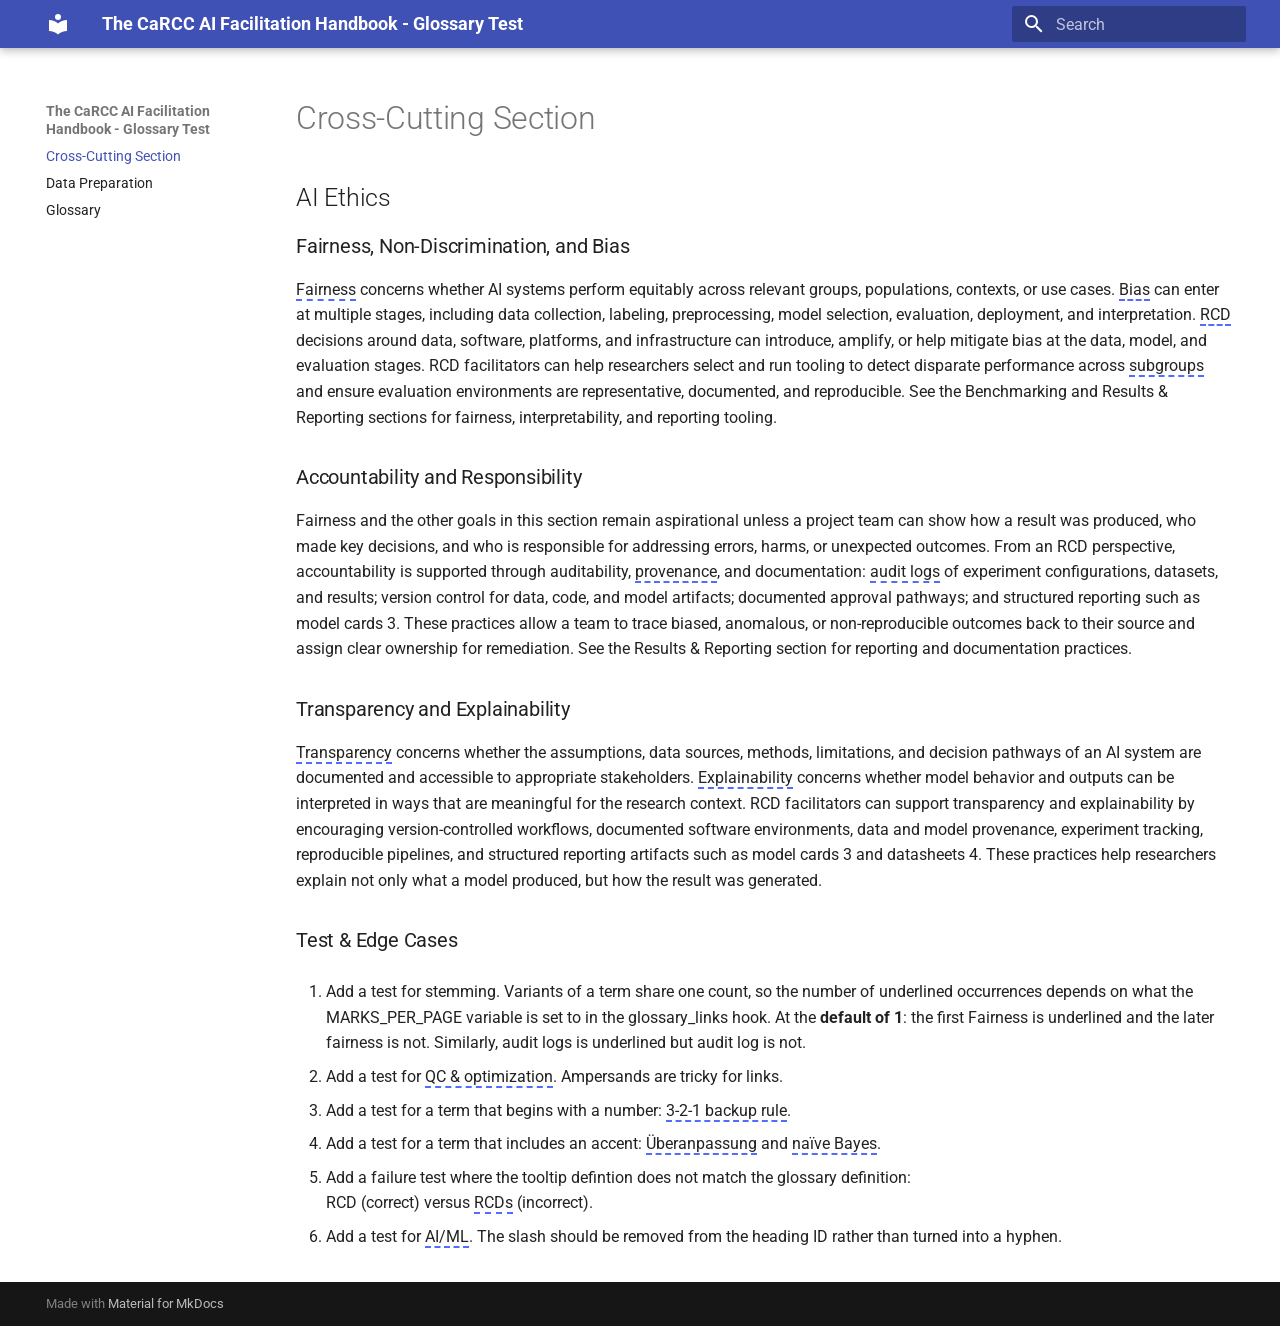
==== index.html @ 62b31bf5 "Deployed b0481a1 with MkDocs version: 1.6.1" ====
<!doctype html>
<html lang="en" class="no-js">
  <head>
    
      <meta charset="utf-8">
      <meta name="viewport" content="width=device-width,initial-scale=1">
      
      
      
      
      
        <link rel="next" href="data-preparation/">
      
      
        
      
      
      <link rel="icon" href="assets/images/favicon.png">
      <meta name="generator" content="mkdocs-1.6.1, mkdocs-material-9.7.7">
    
    
      
        <title>The CaRCC AI Facilitation Handbook - Glossary Test</title>
      
    
    
      <link rel="stylesheet" href="assets/stylesheets/main.ec1eaa64.min.css">
      
      


    
    
      
    
    
      
        
        
        <link rel="preconnect" href="https://fonts.gstatic.com" crossorigin>
        <link rel="stylesheet" href="https://fonts.googleapis.com/css?family=Roboto:300,300i,400,400i,700,700i%7CRoboto+Mono:400,400i,700,700i&display=fallback">
        <style>:root{--md-text-font:"Roboto";--md-code-font:"Roboto Mono"}</style>
      
    
    
      <link rel="stylesheet" href="stylesheets/style.css">
    
    <script>__md_scope=new URL(".",location),__md_hash=e=>[...e].reduce(((e,_)=>(e<<5)-e+_.charCodeAt(0)),0),__md_get=(e,_=localStorage,t=__md_scope)=>JSON.parse(_.getItem(t.pathname+"."+e)),__md_set=(e,_,t=localStorage,a=__md_scope)=>{try{t.setItem(a.pathname+"."+e,JSON.stringify(_))}catch(e){}}</script>
    
      

    
    
  </head>
  
  
    <body dir="ltr">
  
    
    <input class="md-toggle" data-md-toggle="drawer" type="checkbox" id="__drawer" autocomplete="off">
    <input class="md-toggle" data-md-toggle="search" type="checkbox" id="__search" autocomplete="off">
    <label class="md-overlay" for="__drawer"></label>
    <div data-md-component="skip">
      
        
        <a href="#cross-cutting-section" class="md-skip">
          Skip to content
        </a>
      
    </div>
    <div data-md-component="announce">
      
    </div>
    
    
      

  

<header class="md-header md-header--shadow" data-md-component="header">
  <nav class="md-header__inner md-grid" aria-label="Header">
    <a href="." title="The CaRCC AI Facilitation Handbook - Glossary Test" class="md-header__button md-logo" aria-label="The CaRCC AI Facilitation Handbook - Glossary Test" data-md-component="logo">
      
  
  <svg xmlns="http://www.w3.org/2000/svg" viewBox="0 0 24 24"><path d="M12 8a3 3 0 0 0 3-3 3 3 0 0 0-3-3 3 3 0 0 0-3 3 3 3 0 0 0 3 3m0 3.54C9.64 9.35 6.5 8 3 8v11c3.5 0 6.64 1.35 9 3.54 2.36-2.19 5.5-3.54 9-3.54V8c-3.5 0-6.64 1.35-9 3.54"/></svg>

    </a>
    <label class="md-header__button md-icon" for="__drawer">
      
      <svg xmlns="http://www.w3.org/2000/svg" viewBox="0 0 24 24"><path d="M3 6h18v2H3zm0 5h18v2H3zm0 5h18v2H3z"/></svg>
    </label>
    <div class="md-header__title" data-md-component="header-title">
      <div class="md-header__ellipsis">
        <div class="md-header__topic">
          <span class="md-ellipsis">
            The CaRCC AI Facilitation Handbook - Glossary Test
          </span>
        </div>
        <div class="md-header__topic" data-md-component="header-topic">
          <span class="md-ellipsis">
            
              Cross-Cutting Section
            
          </span>
        </div>
      </div>
    </div>
    
    
      <script>var palette=__md_get("__palette");if(palette&&palette.color){if("(prefers-color-scheme)"===palette.color.media){var media=matchMedia("(prefers-color-scheme: light)"),input=document.querySelector(media.matches?"[data-md-color-media='(prefers-color-scheme: light)']":"[data-md-color-media='(prefers-color-scheme: dark)']");palette.color.media=input.getAttribute("data-md-color-media"),palette.color.scheme=input.getAttribute("data-md-color-scheme"),palette.color.primary=input.getAttribute("data-md-color-primary"),palette.color.accent=input.getAttribute("data-md-color-accent")}for(var[key,value]of Object.entries(palette.color))document.body.setAttribute("data-md-color-"+key,value)}</script>
    
    
    
      
      
        <label class="md-header__button md-icon" for="__search">
          
          <svg xmlns="http://www.w3.org/2000/svg" viewBox="0 0 24 24"><path d="M9.5 3A6.5 6.5 0 0 1 16 9.5c0 1.61-.59 3.09-1.56 4.23l.27.27h.79l5 5-1.5 1.5-5-5v-.79l-.27-.27A6.52 6.52 0 0 1 9.5 16 6.5 6.5 0 0 1 3 9.5 6.5 6.5 0 0 1 9.5 3m0 2C7 5 5 7 5 9.5S7 14 9.5 14 14 12 14 9.5 12 5 9.5 5"/></svg>
        </label>
        <div class="md-search" data-md-component="search" role="dialog">
  <label class="md-search__overlay" for="__search"></label>
  <div class="md-search__inner" role="search">
    <form class="md-search__form" name="search">
      <input type="text" class="md-search__input" name="query" aria-label="Search" placeholder="Search" autocapitalize="off" autocorrect="off" autocomplete="off" spellcheck="false" data-md-component="search-query" required>
      <label class="md-search__icon md-icon" for="__search">
        
        <svg xmlns="http://www.w3.org/2000/svg" viewBox="0 0 24 24"><path d="M9.5 3A6.5 6.5 0 0 1 16 9.5c0 1.61-.59 3.09-1.56 4.23l.27.27h.79l5 5-1.5 1.5-5-5v-.79l-.27-.27A6.52 6.52 0 0 1 9.5 16 6.5 6.5 0 0 1 3 9.5 6.5 6.5 0 0 1 9.5 3m0 2C7 5 5 7 5 9.5S7 14 9.5 14 14 12 14 9.5 12 5 9.5 5"/></svg>
        
        <svg xmlns="http://www.w3.org/2000/svg" viewBox="0 0 24 24"><path d="M20 11v2H8l5.5 5.5-1.42 1.42L4.16 12l7.92-7.92L13.5 5.5 8 11z"/></svg>
      </label>
      <nav class="md-search__options" aria-label="Search">
        
        <button type="reset" class="md-search__icon md-icon" title="Clear" aria-label="Clear" tabindex="-1">
          
          <svg xmlns="http://www.w3.org/2000/svg" viewBox="0 0 24 24"><path d="M19 6.41 17.59 5 12 10.59 6.41 5 5 6.41 10.59 12 5 17.59 6.41 19 12 13.41 17.59 19 19 17.59 13.41 12z"/></svg>
        </button>
      </nav>
      
    </form>
    <div class="md-search__output">
      <div class="md-search__scrollwrap" tabindex="0" data-md-scrollfix>
        <div class="md-search-result" data-md-component="search-result">
          <div class="md-search-result__meta">
            Initializing search
          </div>
          <ol class="md-search-result__list" role="presentation"></ol>
        </div>
      </div>
    </div>
  </div>
</div>
      
    
    
  </nav>
  
</header>
    
    <div class="md-container" data-md-component="container">
      
      
        
          
        
      
      <main class="md-main" data-md-component="main">
        <div class="md-main__inner md-grid">
          
            
              
                
              
              <div class="md-sidebar md-sidebar--primary" data-md-component="sidebar" data-md-type="navigation" >
                <div class="md-sidebar__scrollwrap">
                  <div class="md-sidebar__inner">
                    



<nav class="md-nav md-nav--primary" aria-label="Navigation" data-md-level="0">
  <label class="md-nav__title" for="__drawer">
    <a href="." title="The CaRCC AI Facilitation Handbook - Glossary Test" class="md-nav__button md-logo" aria-label="The CaRCC AI Facilitation Handbook - Glossary Test" data-md-component="logo">
      
  
  <svg xmlns="http://www.w3.org/2000/svg" viewBox="0 0 24 24"><path d="M12 8a3 3 0 0 0 3-3 3 3 0 0 0-3-3 3 3 0 0 0-3 3 3 3 0 0 0 3 3m0 3.54C9.64 9.35 6.5 8 3 8v11c3.5 0 6.64 1.35 9 3.54 2.36-2.19 5.5-3.54 9-3.54V8c-3.5 0-6.64 1.35-9 3.54"/></svg>

    </a>
    The CaRCC AI Facilitation Handbook - Glossary Test
  </label>
  
  <ul class="md-nav__list" data-md-scrollfix>
    
      
      
  
  
    
  
  
  
    <li class="md-nav__item md-nav__item--active">
      
      <input class="md-nav__toggle md-toggle" type="checkbox" id="__toc">
      
      
        
      
      
        <label class="md-nav__link md-nav__link--active" for="__toc">
          
  
  
  <span class="md-ellipsis">
    
  
    Cross-Cutting Section
  

    
  </span>
  
  

          <span class="md-nav__icon md-icon"></span>
        </label>
      
      <a href="." class="md-nav__link md-nav__link--active">
        
  
  
  <span class="md-ellipsis">
    
  
    Cross-Cutting Section
  

    
  </span>
  
  

      </a>
      
        

<nav class="md-nav md-nav--secondary" aria-label="Table of contents">
  
  
  
    
  
  
    <label class="md-nav__title" for="__toc">
      <span class="md-nav__icon md-icon"></span>
      Table of contents
    </label>
    <ul class="md-nav__list" data-md-component="toc" data-md-scrollfix>
      
        <li class="md-nav__item">
  <a href="#ai-ethics" class="md-nav__link">
    <span class="md-ellipsis">
      
        AI Ethics
      
    </span>
  </a>
  
    <nav class="md-nav" aria-label="AI Ethics">
      <ul class="md-nav__list">
        
          <li class="md-nav__item">
  <a href="#fairness-non-discrimination-and-bias" class="md-nav__link">
    <span class="md-ellipsis">
      
        Fairness, Non-Discrimination, and Bias
      
    </span>
  </a>
  
</li>
        
          <li class="md-nav__item">
  <a href="#accountability-and-responsibility" class="md-nav__link">
    <span class="md-ellipsis">
      
        Accountability and Responsibility
      
    </span>
  </a>
  
</li>
        
          <li class="md-nav__item">
  <a href="#transparency-and-explainability" class="md-nav__link">
    <span class="md-ellipsis">
      
        Transparency and Explainability
      
    </span>
  </a>
  
</li>
        
          <li class="md-nav__item">
  <a href="#test-edge-cases" class="md-nav__link">
    <span class="md-ellipsis">
      
        Test &amp; Edge Cases
      
    </span>
  </a>
  
</li>
        
      </ul>
    </nav>
  
</li>
      
    </ul>
  
</nav>
      
    </li>
  

    
      
      
  
  
  
  
    <li class="md-nav__item">
      <a href="data-preparation/" class="md-nav__link">
        
  
  
  <span class="md-ellipsis">
    
  
    Data Preparation
  

    
  </span>
  
  

      </a>
    </li>
  

    
      
      
  
  
  
  
    <li class="md-nav__item">
      <a href="glossary/" class="md-nav__link">
        
  
  
  <span class="md-ellipsis">
    
  
    Glossary
  

    
  </span>
  
  

      </a>
    </li>
  

    
  </ul>
</nav>
                  </div>
                </div>
              </div>
            
            
              
                
              
              <div class="md-sidebar md-sidebar--secondary" data-md-component="sidebar" data-md-type="toc" hidden>
                <div class="md-sidebar__scrollwrap">
                  <div class="md-sidebar__inner">
                    

<nav class="md-nav md-nav--secondary" aria-label="Table of contents">
  
  
  
    
  
  
    <label class="md-nav__title" for="__toc">
      <span class="md-nav__icon md-icon"></span>
      Table of contents
    </label>
    <ul class="md-nav__list" data-md-component="toc" data-md-scrollfix>
      
        <li class="md-nav__item">
  <a href="#ai-ethics" class="md-nav__link">
    <span class="md-ellipsis">
      
        AI Ethics
      
    </span>
  </a>
  
    <nav class="md-nav" aria-label="AI Ethics">
      <ul class="md-nav__list">
        
          <li class="md-nav__item">
  <a href="#fairness-non-discrimination-and-bias" class="md-nav__link">
    <span class="md-ellipsis">
      
        Fairness, Non-Discrimination, and Bias
      
    </span>
  </a>
  
</li>
        
          <li class="md-nav__item">
  <a href="#accountability-and-responsibility" class="md-nav__link">
    <span class="md-ellipsis">
      
        Accountability and Responsibility
      
    </span>
  </a>
  
</li>
        
          <li class="md-nav__item">
  <a href="#transparency-and-explainability" class="md-nav__link">
    <span class="md-ellipsis">
      
        Transparency and Explainability
      
    </span>
  </a>
  
</li>
        
          <li class="md-nav__item">
  <a href="#test-edge-cases" class="md-nav__link">
    <span class="md-ellipsis">
      
        Test &amp; Edge Cases
      
    </span>
  </a>
  
</li>
        
      </ul>
    </nav>
  
</li>
      
    </ul>
  
</nav>
                  </div>
                </div>
              </div>
            
          
          
            <div class="md-content" data-md-component="content">
              
              <article class="md-content__inner md-typeset">
                
                  
  




<h1 id="cross-cutting-section">Cross-Cutting Section</h1>
<h2 id="ai-ethics">AI Ethics</h2>
<h3 id="fairness-non-discrimination-and-bias">Fairness, Non-Discrimination, and Bias</h3>
<p><a class="glossary-link" href="glossary/#fairness"><abbr title="The extent to which an AI system performs equitably across relevant groups, populations, contexts, or use cases.">Fairness</abbr></a> concerns whether AI systems perform equitably across relevant groups, populations, contexts, or use cases. <a class="glossary-link" href="glossary/#bias"><abbr title="Systematic error that can produce uneven or distorted results across groups, populations, or contexts.">Bias</abbr></a> can enter at multiple stages, including data collection, labeling, preprocessing, model selection, evaluation, deployment, and interpretation. <a class="glossary-link" href="glossary/#rcd"><abbr title="A research computing and data professional.">RCD</abbr></a> decisions around data, software, platforms, and infrastructure can introduce, amplify, or help mitigate bias at the data, model, and evaluation stages. RCD facilitators can help researchers select and run tooling to detect disparate performance across <a class="glossary-link" href="glossary/#subgroup"><abbr title="A defined segment of a population evaluated separately from the overall population.">subgroups</abbr></a> and ensure evaluation environments are representative, documented, and reproducible. See the Benchmarking and Results &amp; Reporting sections for fairness, interpretability, and reporting tooling.</p>
<h3 id="accountability-and-responsibility">Accountability and Responsibility</h3>
<p>Fairness and the other goals in this section remain aspirational unless a project team can show how a result was produced, who made key decisions, and who is responsible for addressing errors, harms, or unexpected outcomes. From an RCD perspective, accountability is supported through auditability, <a class="glossary-link" href="glossary/#provenance"><abbr title="The documented origin, history, and handling of data, code, models, or other research artifacts.">provenance</abbr></a>, and documentation: <a class="glossary-link" href="glossary/#audit-log"><abbr title="Records of actions, configurations, versions, and other events associated with a system or workflow.">audit logs</abbr></a> of experiment configurations, datasets, and results; version control for data, code, and model artifacts; documented approval pathways; and structured reporting such as model cards 3. These practices allow a team to trace biased, anomalous, or non-reproducible outcomes back to their source and assign clear ownership for remediation. See the Results &amp; Reporting section for reporting and documentation practices.</p>
<h3 id="transparency-and-explainability">Transparency and Explainability</h3>
<p><a class="glossary-link" href="glossary/#transparency"><abbr title="The extent to which an AI system's data sources, assumptions, methods, limitations, and decision processes are documented.">Transparency</abbr></a> concerns whether the assumptions, data sources, methods, limitations, and decision pathways of an AI system are documented and accessible to appropriate stakeholders. <a class="glossary-link" href="glossary/#explainability"><abbr title="The extent to which an AI system's behavior and outputs can be understood or interpreted.">Explainability</abbr></a> concerns whether model behavior and outputs can be interpreted in ways that are meaningful for the research context. RCD facilitators can support transparency and explainability by encouraging version-controlled workflows, documented software environments, data and model provenance, experiment tracking, reproducible pipelines, and structured reporting artifacts such as model cards 3 and datasheets 4. These practices help researchers explain not only what a model produced, but how the result was generated.</p>
<h3 id="test-edge-cases">Test &amp; Edge Cases</h3>
<ol>
<li>
<p>Add a test for stemming. Variants of a term share one count, so the number of underlined occurrences depends on what the MARKS_PER_PAGE variable is set to in the glossary_links hook. At the <strong>default of 1</strong>: the first Fairness is underlined and the later fairness is not. Similarly, audit logs is underlined but audit log is not.</p>
</li>
<li>
<p>Add a test for <a class="glossary-link" href="glossary/#qc-optimization"><abbr title="Checking results and tuning performance, covering accuracy and efficiency.">QC &amp; optimization</abbr></a>. Ampersands are tricky for links.</p>
</li>
<li>
<p>Add a test for a term that begins with a number:
<a class="glossary-link" href="glossary/#3-2-1-backup-rule"><abbr title="A data backup practice: keep three copies of the data, on two different types of storage, with one copy held offsite.">3-2-1 backup rule</abbr></a>.</p>
</li>
<li>
<p>Add a test for a term that includes an accent:
<a class="glossary-link" href="glossary/#uberanpassung"><abbr title="German term for overfitting, seen in German-language machine learning literature.">Überanpassung</abbr></a> and <a class="glossary-link" href="glossary/#naive-bayes"><abbr title="A classification method that applies Bayes' theorem while assuming every feature is independent of the others.">naïve Bayes</abbr></a>.</p>
</li>
<li>
<p>Add a failure test where the tooltip defintion does not match the glossary definition:<br />
RCD (correct) versus <abbr title="Research computing and data professionals.">RCDs</abbr> (incorrect).</p>
</li>
<li>
<p>Add a test for <a class="glossary-link" href="glossary/#aiml"><abbr title="Artificial intelligence and machine learning considered together.">AI/ML</abbr></a>. The slash should be removed from the heading ID rather than turned into a hyphen.</p>
</li>
</ol>
<!--
Every term listed in this file is highlighted wherever it appears in the handbook.
Terms are not highlighted in headings.
Terms are not highlighted on the full glossary page.

Definitions appear as tooltips on hover on desktop.
Format: *[term]: definition
Case variants each need their own line.
Plural variants each need their own line.

The tooltip definition must match the beginning of the full definition in glossary.md.
-->

<!-- markdownlint-disable MD041 -->







  
  




  



                
              </article>
            </div>
          
          
<script>var target=document.getElementById(location.hash.slice(1));target&&target.name&&(target.checked=target.name.startsWith("__tabbed_"))</script>
        </div>
        
      </main>
      
        <footer class="md-footer">
  
  <div class="md-footer-meta md-typeset">
    <div class="md-footer-meta__inner md-grid">
      <div class="md-copyright">
  
  
    Made with
    <a href="https://squidfunk.github.io/mkdocs-material/" target="_blank" rel="noopener">
      Material for MkDocs
    </a>
  
</div>
      
    </div>
  </div>
</footer>
      
    </div>
    <div class="md-dialog" data-md-component="dialog">
      <div class="md-dialog__inner md-typeset"></div>
    </div>
    
    
    
      
      
      <script id="__config" type="application/json">{"annotate": null, "base": ".", "features": ["content.tooltips"], "search": "assets/javascripts/workers/search.2c215733.min.js", "tags": null, "translations": {"clipboard.copied": "Copied to clipboard", "clipboard.copy": "Copy to clipboard", "search.result.more.one": "1 more on this page", "search.result.more.other": "# more on this page", "search.result.none": "No matching documents", "search.result.one": "1 matching document", "search.result.other": "# matching documents", "search.result.placeholder": "Type to start searching", "search.result.term.missing": "Missing", "select.version": "Select version"}, "version": null}</script>
    
    
      <script src="assets/javascripts/bundle.d7400e89.min.js"></script>
      
    
  </body>
</html>
---- assets/stylesheets/main.ec1eaa64.min.css ----
@charset "UTF-8";html{-webkit-text-size-adjust:none;-moz-text-size-adjust:none;text-size-adjust:none;box-sizing:border-box}*,:after,:before{box-sizing:inherit}@media (prefers-reduced-motion){*,:after,:before{transition:none!important}}body{margin:0}a,button,input,label{-webkit-tap-highlight-color:transparent}a{color:inherit;text-decoration:none}hr{border:0;box-sizing:initial;display:block;height:.05rem;overflow:visible;padding:0}small{font-size:80%}sub,sup{line-height:1em}img{border-style:none}table{border-collapse:initial;border-spacing:0}td,th{font-weight:400;vertical-align:top}button{background:#0000;border:0;font-family:inherit;font-size:inherit;margin:0;padding:0}input{border:0;outline:none}:root{--md-primary-fg-color:#4051b5;--md-primary-fg-color--light:#5d6cc0;--md-primary-fg-color--dark:#303fa1;--md-primary-bg-color:#fff;--md-primary-bg-color--light:#ffffffb3;--md-accent-fg-color:#526cfe;--md-accent-fg-color--transparent:#526cfe1a;--md-accent-bg-color:#fff;--md-accent-bg-color--light:#ffffffb3}[data-md-color-scheme=default]{color-scheme:light}[data-md-color-scheme=default] img[src$="#gh-dark-mode-only"],[data-md-color-scheme=default] img[src$="#only-dark"]{display:none}:root,[data-md-color-scheme=default]{--md-hue:225deg;--md-default-fg-color:#000000de;--md-default-fg-color--light:#0000008a;--md-default-fg-color--lighter:#00000052;--md-default-fg-color--lightest:#00000012;--md-default-bg-color:#fff;--md-default-bg-color--light:#ffffffb3;--md-default-bg-color--lighter:#ffffff4d;--md-default-bg-color--lightest:#ffffff1f;--md-code-fg-color:#36464e;--md-code-bg-color:#f5f5f5;--md-code-bg-color--light:#f5f5f5b3;--md-code-bg-color--lighter:#f5f5f54d;--md-code-hl-color:#4287ff;--md-code-hl-color--light:#4287ff1a;--md-code-hl-number-color:#d52a2a;--md-code-hl-special-color:#db1457;--md-code-hl-function-color:#a846b9;--md-code-hl-constant-color:#6e59d9;--md-code-hl-keyword-color:#3f6ec6;--md-code-hl-string-color:#1c7d4d;--md-code-hl-name-color:var(--md-code-fg-color);--md-code-hl-operator-color:var(--md-default-fg-color--light);--md-code-hl-punctuation-color:var(--md-default-fg-color--light);--md-code-hl-comment-color:var(--md-default-fg-color--light);--md-code-hl-generic-color:var(--md-default-fg-color--light);--md-code-hl-variable-color:var(--md-default-fg-color--light);--md-typeset-color:var(--md-default-fg-color);--md-typeset-a-color:var(--md-primary-fg-color);--md-typeset-del-color:#f5503d26;--md-typeset-ins-color:#0bd57026;--md-typeset-kbd-color:#fafafa;--md-typeset-kbd-accent-color:#fff;--md-typeset-kbd-border-color:#b8b8b8;--md-typeset-mark-color:#ffff0080;--md-typeset-table-color:#0000001f;--md-typeset-table-color--light:rgba(0,0,0,.035);--md-admonition-fg-color:var(--md-default-fg-color);--md-admonition-bg-color:var(--md-default-bg-color);--md-warning-fg-color:#000000de;--md-warning-bg-color:#ff9;--md-footer-fg-color:#fff;--md-footer-fg-color--light:#ffffffb3;--md-footer-fg-color--lighter:#ffffff73;--md-footer-bg-color:#000000de;--md-footer-bg-color--dark:#00000052;--md-shadow-z1:0 0.2rem 0.5rem #0000000d,0 0 0.05rem #0000001a;--md-shadow-z2:0 0.2rem 0.5rem #0000001a,0 0 0.05rem #00000040;--md-shadow-z3:0 0.2rem 0.5rem #0003,0 0 0.05rem #00000059}.md-icon svg{fill:currentcolor;display:block;height:1.2rem;width:1.2rem}body{-webkit-font-smoothing:antialiased;-moz-osx-font-smoothing:grayscale;--md-text-font-family:var(--md-text-font,_),-apple-system,BlinkMacSystemFont,Helvetica,Arial,sans-serif;--md-code-font-family:var(--md-code-font,_),SFMono-Regular,Consolas,Menlo,monospace}aside,body,input{font-feature-settings:"kern","liga";color:var(--md-typeset-color);font-family:var(--md-text-font-family)}code,kbd,pre{font-feature-settings:"kern";font-family:var(--md-code-font-family)}:root{--md-typeset-table-sort-icon:url('data:image/svg+xml;charset=utf-8,<svg xmlns="http://www.w3.org/2000/svg" viewBox="0 0 24 24"><path d="m18 21-4-4h3V7h-3l4-4 4 4h-3v10h3M2 19v-2h10v2M2 13v-2h7v2M2 7V5h4v2z"/></svg>');--md-typeset-table-sort-icon--asc:url('data:image/svg+xml;charset=utf-8,<svg xmlns="http://www.w3.org/2000/svg" viewBox="0 0 24 24"><path d="M19 17h3l-4 4-4-4h3V3h2M2 17h10v2H2M6 5v2H2V5m0 6h7v2H2z"/></svg>');--md-typeset-table-sort-icon--desc:url('data:image/svg+xml;charset=utf-8,<svg xmlns="http://www.w3.org/2000/svg" viewBox="0 0 24 24"><path d="M19 7h3l-4-4-4 4h3v14h2M2 17h10v2H2M6 5v2H2V5m0 6h7v2H2z"/></svg>')}.md-typeset{-webkit-print-color-adjust:exact;color-adjust:exact;font-size:.8rem;line-height:1.6;overflow-wrap:break-word}@media print{.md-typeset{font-size:.68rem}}.md-typeset blockquote,.md-typeset dl,.md-typeset figure,.md-typeset ol,.md-typeset pre,.md-typeset ul{margin-bottom:1em;margin-top:1em}.md-typeset h1{color:var(--md-default-fg-color--light);font-size:2em;line-height:1.3;margin:0 0 1.25em}.md-typeset h1,.md-typeset h2{font-weight:300;letter-spacing:-.01em}.md-typeset h2{font-size:1.5625em;line-height:1.4;margin:1.6em 0 .64em}.md-typeset h3{font-size:1.25em;font-weight:400;letter-spacing:-.01em;line-height:1.5;margin:1.6em 0 .8em}.md-typeset h2+h3{margin-top:.8em}.md-typeset h4{font-weight:700;letter-spacing:-.01em;margin:1em 0}.md-typeset h5,.md-typeset h6{color:var(--md-default-fg-color--light);font-size:.8em;font-weight:700;letter-spacing:-.01em;margin:1.25em 0}.md-typeset h5{text-transform:uppercase}.md-typeset h5 code{text-transform:none}.md-typeset hr{border-bottom:.05rem solid var(--md-default-fg-color--lightest);display:flow-root;margin:1.5em 0}.md-typeset a{color:var(--md-typeset-a-color);word-break:break-word}.md-typeset a,.md-typeset a:before{transition:color 125ms}.md-typeset a:focus,.md-typeset a:hover{color:var(--md-accent-fg-color)}.md-typeset a:focus code,.md-typeset a:hover code{background-color:var(--md-accent-fg-color--transparent);color:var(--md-accent-fg-color)}.md-typeset a code{color:var(--md-typeset-a-color)}.md-typeset a.focus-visible{outline-color:var(--md-accent-fg-color);outline-offset:.2rem}.md-typeset code,.md-typeset kbd,.md-typeset pre{color:var(--md-code-fg-color);direction:ltr;font-variant-ligatures:none;transition:background-color 125ms}@media print{.md-typeset code,.md-typeset kbd,.md-typeset pre{white-space:pre-wrap}}.md-typeset code{background-color:var(--md-code-bg-color);border-radius:.1rem;-webkit-box-decoration-break:clone;box-decoration-break:clone;font-size:.85em;padding:0 .2941176471em;transition:color 125ms,background-color 125ms;word-break:break-word}.md-typeset code:not(.focus-visible){-webkit-tap-highlight-color:transparent;outline:none}.md-typeset pre{display:flow-root;line-height:1.4;position:relative}.md-typeset pre>code{-webkit-box-decoration-break:slice;box-decoration-break:slice;box-shadow:none;display:block;margin:0;outline-color:var(--md-accent-fg-color);overflow:auto;padding:.7720588235em 1.1764705882em;scrollbar-color:var(--md-default-fg-color--lighter) #0000;scrollbar-width:thin;touch-action:auto;word-break:normal}.md-typeset pre>code:hover{scrollbar-color:var(--md-accent-fg-color) #0000}.md-typeset pre>code::-webkit-scrollbar{height:.2rem;width:.2rem}.md-typeset pre>code::-webkit-scrollbar-thumb{background-color:var(--md-default-fg-color--lighter)}.md-typeset pre>code::-webkit-scrollbar-thumb:hover{background-color:var(--md-accent-fg-color)}.md-typeset kbd{background-color:var(--md-typeset-kbd-color);border-radius:.1rem;box-shadow:0 .1rem 0 .05rem var(--md-typeset-kbd-border-color),0 .1rem 0 var(--md-typeset-kbd-border-color),0 -.1rem .2rem var(--md-typeset-kbd-accent-color) inset;color:var(--md-default-fg-color);display:inline-block;font-size:.75em;padding:0 .6666666667em;vertical-align:text-top;word-break:break-word}.md-typeset mark{background-color:var(--md-typeset-mark-color);-webkit-box-decoration-break:clone;box-decoration-break:clone;color:inherit;word-break:break-word}.md-typeset abbr{cursor:help;text-decoration:none}.md-typeset [data-preview],.md-typeset abbr{border-bottom:.05rem dotted var(--md-default-fg-color--light)}.md-typeset small{opacity:.75}[dir=ltr] .md-typeset sub,[dir=ltr] .md-typeset sup{margin-left:.078125em}[dir=rtl] .md-typeset sub,[dir=rtl] .md-typeset sup{margin-right:.078125em}[dir=ltr] .md-typeset blockquote{padding-left:.6rem}[dir=rtl] .md-typeset blockquote{padding-right:.6rem}[dir=ltr] .md-typeset blockquote{border-left:.2rem solid var(--md-default-fg-color--lighter)}[dir=rtl] .md-typeset blockquote{border-right:.2rem solid var(--md-default-fg-color--lighter)}.md-typeset blockquote{color:var(--md-default-fg-color--light);margin-left:0;margin-right:0}.md-typeset ul{list-style-type:disc}.md-typeset ul[type]{list-style-type:revert-layer}[dir=ltr] .md-typeset ol,[dir=ltr] .md-typeset ul{margin-left:.625em}[dir=rtl] .md-typeset ol,[dir=rtl] .md-typeset ul{margin-right:.625em}.md-typeset ol,.md-typeset ul{padding:0}.md-typeset ol:not([hidden]),.md-typeset ul:not([hidden]){display:flow-root}.md-typeset ol ol,.md-typeset ul ol{list-style-type:lower-alpha}.md-typeset ol ol ol,.md-typeset ul ol ol{list-style-type:lower-roman}.md-typeset ol ol ol ol,.md-typeset ul ol ol ol{list-style-type:upper-alpha}.md-typeset ol ol ol ol ol,.md-typeset ul ol ol ol ol{list-style-type:upper-roman}.md-typeset ol[type],.md-typeset ul[type]{list-style-type:revert-layer}[dir=ltr] .md-typeset ol li,[dir=ltr] .md-typeset ul li{margin-left:1.25em}[dir=rtl] .md-typeset ol li,[dir=rtl] .md-typeset ul li{margin-right:1.25em}.md-typeset ol li,.md-typeset ul li{margin-bottom:.5em}.md-typeset ol li blockquote,.md-typeset ol li p,.md-typeset ul li blockquote,.md-typeset ul li p{margin:.5em 0}.md-typeset ol li:last-child,.md-typeset ul li:last-child{margin-bottom:0}[dir=ltr] .md-typeset ol li ol,[dir=ltr] .md-typeset ol li ul,[dir=ltr] .md-typeset ul li ol,[dir=ltr] .md-typeset ul li ul{margin-left:.625em}[dir=rtl] .md-typeset ol li ol,[dir=rtl] .md-typeset ol li ul,[dir=rtl] .md-typeset ul li ol,[dir=rtl] .md-typeset ul li ul{margin-right:.625em}.md-typeset ol li ol,.md-typeset ol li ul,.md-typeset ul li ol,.md-typeset ul li ul{margin-bottom:.5em;margin-top:.5em}[dir=ltr] .md-typeset dd{margin-left:1.875em}[dir=rtl] .md-typeset dd{margin-right:1.875em}.md-typeset dd{margin-bottom:1.5em;margin-top:1em}.md-typeset img,.md-typeset svg,.md-typeset video{height:auto;max-width:100%}.md-typeset img[align=left]{margin:1em 1em 1em 0}.md-typeset img[align=right]{margin:1em 0 1em 1em}.md-typeset img[align]:only-child{margin-top:0}.md-typeset figure{display:flow-root;margin:1em auto;max-width:100%;text-align:center;width:fit-content}.md-typeset figure img{display:block;margin:0 auto}.md-typeset figcaption{font-style:italic;margin:1em auto;max-width:24rem}.md-typeset iframe{max-width:100%}.md-typeset table:not([class]){background-color:var(--md-default-bg-color);border:.05rem solid var(--md-typeset-table-color);border-radius:.1rem;display:inline-block;font-size:.64rem;max-width:100%;overflow:auto;touch-action:auto}@media print{.md-typeset table:not([class]){display:table}}.md-typeset table:not([class])+*{margin-top:1.5em}.md-typeset table:not([class]) td>:first-child,.md-typeset table:not([class]) th>:first-child{margin-top:0}.md-typeset table:not([class]) td>:last-child,.md-typeset table:not([class]) th>:last-child{margin-bottom:0}.md-typeset table:not([class]) td:not([align]),.md-typeset table:not([class]) th:not([align]){text-align:left}[dir=rtl] .md-typeset table:not([class]) td:not([align]),[dir=rtl] .md-typeset table:not([class]) th:not([align]){text-align:right}.md-typeset table:not([class]) th{font-weight:700;min-width:5rem;padding:.9375em 1.25em;vertical-align:top}.md-typeset table:not([class]) td{border-top:.05rem solid var(--md-typeset-table-color);padding:.9375em 1.25em;vertical-align:top}.md-typeset table:not([class]) tbody tr{transition:background-color 125ms}.md-typeset table:not([class]) tbody tr:hover{background-color:var(--md-typeset-table-color--light);box-shadow:0 .05rem 0 var(--md-default-bg-color) inset}.md-typeset table:not([class]) a{word-break:normal}.md-typeset table th[role=columnheader]{cursor:pointer}[dir=ltr] .md-typeset table th[role=columnheader]:after{margin-left:.5em}[dir=rtl] .md-typeset table th[role=columnheader]:after{margin-right:.5em}.md-typeset table th[role=columnheader]:after{content:"";display:inline-block;height:1.2em;-webkit-mask-image:var(--md-typeset-table-sort-icon);mask-image:var(--md-typeset-table-sort-icon);-webkit-mask-repeat:no-repeat;mask-repeat:no-repeat;-webkit-mask-size:contain;mask-size:contain;transition:background-color 125ms;vertical-align:text-bottom;width:1.2em}.md-typeset table th[role=columnheader]:hover:after{background-color:var(--md-default-fg-color--lighter)}.md-typeset table th[role=columnheader][aria-sort=ascending]:after{background-color:var(--md-default-fg-color--light);-webkit-mask-image:var(--md-typeset-table-sort-icon--asc);mask-image:var(--md-typeset-table-sort-icon--asc)}.md-typeset table th[role=columnheader][aria-sort=descending]:after{background-color:var(--md-default-fg-color--light);-webkit-mask-image:var(--md-typeset-table-sort-icon--desc);mask-image:var(--md-typeset-table-sort-icon--desc)}.md-typeset__scrollwrap{margin:1em -.8rem;overflow-x:auto;touch-action:auto}.md-typeset__table{display:inline-block;margin-bottom:.5em;padding:0 .8rem}@media print{.md-typeset__table{display:block}}html .md-typeset__table table{display:table;margin:0;overflow:hidden;width:100%}@media screen and (max-width:44.984375em){.md-content__inner>pre{margin:1em -.8rem}.md-content__inner>pre code{border-radius:0}}.md-typeset .md-author{border-radius:100%;display:block;flex-shrink:0;height:1.6rem;overflow:hidden;position:relative;transition:color 125ms,transform 125ms;width:1.6rem}.md-typeset .md-author img{display:block}.md-typeset .md-author--more{background:var(--md-default-fg-color--lightest);color:var(--md-default-fg-color--lighter);font-size:.6rem;font-weight:700;line-height:1.6rem;text-align:center}.md-typeset .md-author--long{height:2.4rem;width:2.4rem}.md-typeset a.md-author{transform:scale(1)}.md-typeset a.md-author img{border-radius:100%;filter:grayscale(100%) opacity(75%);transition:filter 125ms}.md-typeset a.md-author:focus,.md-typeset a.md-author:hover{transform:scale(1.1);z-index:1}.md-typeset a.md-author:focus img,.md-typeset a.md-author:hover img{filter:grayscale(0)}.md-banner{background-color:var(--md-footer-bg-color);color:var(--md-footer-fg-color);overflow:auto}@media print{.md-banner{display:none}}.md-banner--warning{background-color:var(--md-warning-bg-color);color:var(--md-warning-fg-color)}.md-banner__inner{font-size:.7rem;margin:.6rem auto;padding:0 .8rem}[dir=ltr] .md-banner__button{float:right}[dir=rtl] .md-banner__button{float:left}.md-banner__button{color:inherit;cursor:pointer;transition:opacity .25s}.no-js .md-banner__button{display:none}.md-banner__button:hover{opacity:.7}html{font-size:125%;height:100%;overflow-x:hidden}@media screen and (min-width:100em){html{font-size:137.5%}}@media screen and (min-width:125em){html{font-size:150%}}body{background-color:var(--md-default-bg-color);display:flex;flex-direction:column;font-size:.5rem;min-height:100%;position:relative;width:100%}@media print{body{display:block}}@media screen and (max-width:59.984375em){body[data-md-scrolllock]{position:fixed}}.md-grid{margin-left:auto;margin-right:auto;max-width:61rem}.md-container{display:flex;flex-direction:column;flex-grow:1}@media print{.md-container{display:block}}.md-main{flex-grow:1}.md-main__inner{display:flex;height:100%;margin-top:1.5rem}.md-ellipsis{overflow:hidden;text-overflow:ellipsis}.md-toggle{display:none}.md-option{height:0;opacity:0;position:absolute;width:0}.md-option:checked+label:not([hidden]){display:block}.md-option.focus-visible+label{outline-color:var(--md-accent-fg-color);outline-style:auto}.md-skip{background-color:var(--md-default-fg-color);border-radius:.1rem;color:var(--md-default-bg-color);font-size:.64rem;margin:.5rem;opacity:0;outline-color:var(--md-accent-fg-color);padding:.3rem .5rem;position:fixed;transform:translateY(.4rem);z-index:-1}.md-skip:focus{opacity:1;transform:translateY(0);transition:transform .25s cubic-bezier(.4,0,.2,1),opacity 175ms 75ms;z-index:10}@page{margin:25mm}:root{--md-clipboard-icon:url('data:image/svg+xml;charset=utf-8,<svg xmlns="http://www.w3.org/2000/svg" viewBox="0 0 24 24"><path d="M19 21H8V7h11m0-2H8a2 2 0 0 0-2 2v14a2 2 0 0 0 2 2h11a2 2 0 0 0 2-2V7a2 2 0 0 0-2-2m-3-4H4a2 2 0 0 0-2 2v14h2V3h12z"/></svg>')}.md-clipboard{border-radius:.1rem;color:var(--md-default-fg-color--lightest);cursor:pointer;height:1.5em;outline-color:var(--md-accent-fg-color);outline-offset:.1rem;transition:color .25s;width:1.5em;z-index:1}@media print{.md-clipboard{display:none}}.md-clipboard:not(.focus-visible){-webkit-tap-highlight-color:transparent;outline:none}:hover>.md-clipboard{color:var(--md-default-fg-color--light)}.md-clipboard:focus,.md-clipboard:hover{color:var(--md-accent-fg-color)}.md-clipboard:after{background-color:currentcolor;content:"";display:block;height:1.125em;margin:0 auto;-webkit-mask-image:var(--md-clipboard-icon);mask-image:var(--md-clipboard-icon);-webkit-mask-position:center;mask-position:center;-webkit-mask-repeat:no-repeat;mask-repeat:no-repeat;-webkit-mask-size:contain;mask-size:contain;width:1.125em}.md-clipboard--inline{cursor:pointer}.md-clipboard--inline code{transition:color .25s,background-color .25s}.md-clipboard--inline:focus code,.md-clipboard--inline:hover code{background-color:var(--md-accent-fg-color--transparent);color:var(--md-accent-fg-color)}:root{--md-code-select-icon:url('data:image/svg+xml;charset=utf-8,<svg xmlns="http://www.w3.org/2000/svg" viewBox="0 0 24 24"><path d="M19 19h-4v2h4c1.1 0 2-.9 2-2v-4h-2m0-12h-4v2h4v4h2V5c0-1.1-.9-2-2-2M5 5h4V3H5c-1.1 0-2 .9-2 2v4h2m0 6H3v4c0 1.1.9 2 2 2h4v-2H5zm2-4h2v2H7zm4 0h2v2h-2zm4 0h2v2h-2zM7 7h2v2H7zm4 0h2v2h-2zm4 0h2v2h-2zm-8 8h2v2H7zm4 0h2v2h-2zm4 0h2v2h-2z"/></svg>');--md-code-copy-icon:url('data:image/svg+xml;charset=utf-8,<svg xmlns="http://www.w3.org/2000/svg" viewBox="0 0 24 24"><path d="M19 21H8V7h11m0-2H8a2 2 0 0 0-2 2v14a2 2 0 0 0 2 2h11a2 2 0 0 0 2-2V7a2 2 0 0 0-2-2m-3-4H4a2 2 0 0 0-2 2v14h2V3h12z"/></svg>')}.md-typeset .md-code__content{display:grid}.md-code__nav{background-color:var(--md-code-bg-color--lighter);border-radius:.1rem;display:flex;gap:.2rem;padding:.2rem;position:absolute;right:.25em;top:.25em;transition:background-color .25s;z-index:1}:hover>.md-code__nav{background-color:var(--md-code-bg-color--light)}.md-code__button{color:var(--md-default-fg-color--lightest);cursor:pointer;display:block;height:1.5em;outline-color:var(--md-accent-fg-color);outline-offset:.1rem;transition:color .25s;width:1.5em}:hover>*>.md-code__button{color:var(--md-default-fg-color--light)}.md-code__button.focus-visible,.md-code__button:hover{color:var(--md-accent-fg-color)}.md-code__button--active{color:var(--md-default-fg-color)!important}.md-code__button:after{background-color:currentcolor;content:"";display:block;height:1.125em;margin:0 auto;-webkit-mask-position:center;mask-position:center;-webkit-mask-repeat:no-repeat;mask-repeat:no-repeat;-webkit-mask-size:contain;mask-size:contain;width:1.125em}.md-code__button[data-md-type=select]:after{-webkit-mask-image:var(--md-code-select-icon);mask-image:var(--md-code-select-icon)}.md-code__button[data-md-type=copy]:after{-webkit-mask-image:var(--md-code-copy-icon);mask-image:var(--md-code-copy-icon)}@keyframes consent{0%{opacity:0;transform:translateY(100%)}to{opacity:1;transform:translateY(0)}}@keyframes overlay{0%{opacity:0}to{opacity:1}}.md-consent__overlay{animation:overlay .25s both;-webkit-backdrop-filter:blur(.1rem);backdrop-filter:blur(.1rem);background-color:#0000008a;height:100%;opacity:1;position:fixed;top:0;width:100%;z-index:5}.md-consent__inner{animation:consent .5s cubic-bezier(.1,.7,.1,1) both;background-color:var(--md-default-bg-color);border:0;border-radius:.1rem;bottom:0;box-shadow:0 0 .2rem #0000001a,0 .2rem .4rem #0003;max-height:100%;overflow:auto;padding:0;position:fixed;width:100%;z-index:5}.md-consent__form{padding:.8rem}.md-consent__settings{display:none;margin:1em 0}input:checked+.md-consent__settings{display:block}.md-consent__controls{margin-bottom:.8rem}.md-typeset .md-consent__controls .md-button{display:inline}@media screen and (max-width:44.984375em){.md-typeset .md-consent__controls .md-button{display:block;margin-top:.4rem;text-align:center;width:100%}}.md-consent label{cursor:pointer}.md-content{flex-grow:1;min-width:0}.md-content__inner{margin:0 .8rem 1.2rem;padding-top:.6rem}@media screen and (min-width:76.25em){[dir=ltr] .md-sidebar--primary:not([hidden])~.md-content>.md-content__inner{margin-left:1.2rem}[dir=ltr] .md-sidebar--secondary:not([hidden])~.md-content>.md-content__inner,[dir=rtl] .md-sidebar--primary:not([hidden])~.md-content>.md-content__inner{margin-right:1.2rem}[dir=rtl] .md-sidebar--secondary:not([hidden])~.md-content>.md-content__inner{margin-left:1.2rem}}.md-content__inner:before{content:"";display:block;height:.4rem}.md-content__inner>:last-child{margin-bottom:0}[dir=ltr] .md-content__button{float:right}[dir=rtl] .md-content__button{float:left}[dir=ltr] .md-content__button{margin-left:.4rem}[dir=rtl] .md-content__button{margin-right:.4rem}.md-content__button{margin:.4rem 0;padding:0}@media print{.md-content__button{display:none}}.md-typeset .md-content__button{color:var(--md-default-fg-color--lighter)}.md-content__button svg{display:inline;vertical-align:top}[dir=rtl] .md-content__button svg{transform:scaleX(-1)}[dir=ltr] .md-dialog{right:.8rem}[dir=rtl] .md-dialog{left:.8rem}.md-dialog{background-color:var(--md-default-fg-color);border-radius:.1rem;bottom:.8rem;box-shadow:var(--md-shadow-z3);min-width:11.1rem;opacity:0;padding:.4rem .6rem;pointer-events:none;position:fixed;transform:translateY(100%);transition:transform 0ms .4s,opacity .4s;z-index:4}@media print{.md-dialog{display:none}}.md-dialog--active{opacity:1;pointer-events:auto;transform:translateY(0);transition:transform .4s cubic-bezier(.075,.85,.175,1),opacity .4s}.md-dialog__inner{color:var(--md-default-bg-color);font-size:.7rem}.md-feedback{margin:2em 0 1em;text-align:center}.md-feedback fieldset{border:none;margin:0;padding:0}.md-feedback__title{font-weight:700;margin:1em auto}.md-feedback__inner{position:relative}.md-feedback__list{display:flex;flex-wrap:wrap;place-content:baseline center;position:relative}.md-feedback__list:hover .md-icon:not(:disabled){color:var(--md-default-fg-color--lighter)}:disabled .md-feedback__list{min-height:1.8rem}.md-feedback__icon{color:var(--md-default-fg-color--light);cursor:pointer;flex-shrink:0;margin:0 .1rem;transition:color 125ms}.md-feedback__icon:not(:disabled).md-icon:hover{color:var(--md-accent-fg-color)}.md-feedback__icon:disabled{color:var(--md-default-fg-color--lightest);pointer-events:none}.md-feedback__note{opacity:0;position:relative;transform:translateY(.4rem);transition:transform .4s cubic-bezier(.1,.7,.1,1),opacity .15s}.md-feedback__note>*{margin:0 auto;max-width:16rem}:disabled .md-feedback__note{opacity:1;transform:translateY(0)}@media print{.md-feedback{display:none}}.md-footer{background-color:var(--md-footer-bg-color);color:var(--md-footer-fg-color)}@media print{.md-footer{display:none}}.md-footer__inner{justify-content:space-between;overflow:auto;padding:.2rem}.md-footer__inner:not([hidden]){display:flex}.md-footer__link{align-items:end;display:flex;flex-grow:0.01;margin-bottom:.4rem;margin-top:1rem;max-width:100%;outline-color:var(--md-accent-fg-color);overflow:hidden;transition:opacity .25s}.md-footer__link:focus,.md-footer__link:hover{opacity:.7}[dir=rtl] .md-footer__link svg{transform:scaleX(-1)}@media screen and (max-width:44.984375em){.md-footer__link--prev{flex-shrink:0}.md-footer__link--prev .md-footer__title{display:none}}[dir=ltr] .md-footer__link--next{margin-left:auto}[dir=rtl] .md-footer__link--next{margin-right:auto}.md-footer__link--next{text-align:right}[dir=rtl] .md-footer__link--next{text-align:left}.md-footer__title{flex-grow:1;font-size:.9rem;margin-bottom:.7rem;max-width:calc(100% - 2.4rem);padding:0 1rem;white-space:nowrap}.md-footer__button{margin:.2rem;padding:.4rem}.md-footer__direction{font-size:.64rem;opacity:.7}.md-footer-meta{background-color:var(--md-footer-bg-color--dark)}.md-footer-meta__inner{display:flex;flex-wrap:wrap;justify-content:space-between;padding:.2rem}html .md-footer-meta.md-typeset a{color:var(--md-footer-fg-color--light)}html .md-footer-meta.md-typeset a:focus,html .md-footer-meta.md-typeset a:hover{color:var(--md-footer-fg-color)}.md-copyright{color:var(--md-footer-fg-color--lighter);font-size:.64rem;margin:auto .6rem;padding:.4rem 0;width:100%}@media screen and (min-width:45em){.md-copyright{width:auto}}.md-copyright__highlight{color:var(--md-footer-fg-color--light)}.md-social{display:inline-flex;gap:.2rem;margin:0 .4rem;padding:.2rem 0 .6rem}@media screen and (min-width:45em){.md-social{padding:.6rem 0}}.md-social__link{display:inline-block;height:1.6rem;text-align:center;width:1.6rem}.md-social__link:before{line-height:1.9}.md-social__link svg{fill:currentcolor;max-height:.8rem;vertical-align:-25%}.md-typeset .md-button{border:.1rem solid;border-radius:.1rem;color:var(--md-primary-fg-color);cursor:pointer;display:inline-block;font-weight:700;padding:.625em 2em;transition:color 125ms,background-color 125ms,border-color 125ms}.md-typeset .md-button--primary{background-color:var(--md-primary-fg-color);border-color:var(--md-primary-fg-color);color:var(--md-primary-bg-color)}.md-typeset .md-button:focus,.md-typeset .md-button:hover{background-color:var(--md-accent-fg-color);border-color:var(--md-accent-fg-color);color:var(--md-accent-bg-color)}[dir=ltr] .md-typeset .md-input{border-top-left-radius:.1rem}[dir=ltr] .md-typeset .md-input,[dir=rtl] .md-typeset .md-input{border-top-right-radius:.1rem}[dir=rtl] .md-typeset .md-input{border-top-left-radius:.1rem}.md-typeset .md-input{border-bottom:.1rem solid var(--md-default-fg-color--lighter);box-shadow:var(--md-shadow-z1);font-size:.8rem;height:1.8rem;padding:0 .6rem;transition:border .25s,box-shadow .25s}.md-typeset .md-input:focus,.md-typeset .md-input:hover{border-bottom-color:var(--md-accent-fg-color);box-shadow:var(--md-shadow-z2)}.md-typeset .md-input--stretch{width:100%}.md-header{background-color:var(--md-primary-fg-color);box-shadow:0 0 .2rem #0000,0 .2rem .4rem #0000;color:var(--md-primary-bg-color);display:block;left:0;position:sticky;right:0;top:0;z-index:4}@media print{.md-header{display:none}}.md-header[hidden]{transform:translateY(-100%);transition:transform .25s cubic-bezier(.8,0,.6,1),box-shadow .25s}.md-header--shadow{box-shadow:0 0 .2rem #0000001a,0 .2rem .4rem #0003;transition:transform .25s cubic-bezier(.1,.7,.1,1),box-shadow .25s}.md-header__inner{align-items:center;display:flex;padding:0 .2rem}.md-header__button{color:currentcolor;cursor:pointer;margin:.2rem;outline-color:var(--md-accent-fg-color);padding:.4rem;position:relative;transition:opacity .25s;vertical-align:middle;z-index:1}.md-header__button:hover{opacity:.7}.md-header__button:not([hidden]){display:inline-block}.md-header__button:not(.focus-visible){-webkit-tap-highlight-color:transparent;outline:none}.md-header__button.md-logo{margin:.2rem;padding:.4rem}@media screen and (max-width:76.234375em){.md-header__button.md-logo{display:none}}.md-header__button.md-logo img,.md-header__button.md-logo svg{fill:currentcolor;display:block;height:1.2rem;width:auto}@media screen and (min-width:60em){.md-header__button[for=__search]{display:none}}.no-js .md-header__button[for=__search]{display:none}[dir=rtl] .md-header__button[for=__search] svg{transform:scaleX(-1)}@media screen and (min-width:76.25em){.md-header__button[for=__drawer]{display:none}}.md-header__topic{display:flex;max-width:100%;position:absolute;transition:transform .4s cubic-bezier(.1,.7,.1,1),opacity .15s;white-space:nowrap}.md-header__topic+.md-header__topic{opacity:0;pointer-events:none;transform:translateX(1.25rem);transition:transform .4s cubic-bezier(1,.7,.1,.1),opacity .15s;z-index:-1}[dir=rtl] .md-header__topic+.md-header__topic{transform:translateX(-1.25rem)}.md-header__topic:first-child{font-weight:700}[dir=ltr] .md-header__title{margin-left:1rem;margin-right:.4rem}[dir=rtl] .md-header__title{margin-left:.4rem;margin-right:1rem}.md-header__title{flex-grow:1;font-size:.9rem;height:2.4rem;line-height:2.4rem}.md-header__title--active .md-header__topic{opacity:0;pointer-events:none;transform:translateX(-1.25rem);transition:transform .4s cubic-bezier(1,.7,.1,.1),opacity .15s;z-index:-1}[dir=rtl] .md-header__title--active .md-header__topic{transform:translateX(1.25rem)}.md-header__title--active .md-header__topic+.md-header__topic{opacity:1;pointer-events:auto;transform:translateX(0);transition:transform .4s cubic-bezier(.1,.7,.1,1),opacity .15s;z-index:0}.md-header__title>.md-header__ellipsis{height:100%;position:relative;width:100%}.md-header__option{display:flex;flex-shrink:0;max-width:100%;transition:max-width 0ms .25s,opacity .25s .25s;white-space:nowrap}[data-md-toggle=search]:checked~.md-header .md-header__option{max-width:0;opacity:0;transition:max-width 0ms,opacity 0ms}.md-header__option>input{bottom:0}.md-header__source{display:none}@media screen and (min-width:60em){[dir=ltr] .md-header__source{margin-left:1rem}[dir=rtl] .md-header__source{margin-right:1rem}.md-header__source{display:block;max-width:11.7rem;width:11.7rem}}@media screen and (min-width:76.25em){[dir=ltr] .md-header__source{margin-left:1.4rem}[dir=rtl] .md-header__source{margin-right:1.4rem}}.md-meta{color:var(--md-default-fg-color--light);font-size:.7rem;line-height:1.3}.md-meta__list{display:inline-flex;flex-wrap:wrap;list-style:none;margin:0;padding:0}.md-meta__item:not(:last-child):after{content:"·";margin-left:.2rem;margin-right:.2rem}.md-meta__link{color:var(--md-typeset-a-color)}.md-meta__link:focus,.md-meta__link:hover{color:var(--md-accent-fg-color)}.md-draft{background-color:#ff1744;border-radius:.125em;color:#fff;display:inline-block;font-weight:700;padding-left:.5714285714em;padding-right:.5714285714em}:root{--md-nav-icon--prev:url('data:image/svg+xml;charset=utf-8,<svg xmlns="http://www.w3.org/2000/svg" viewBox="0 0 24 24"><path d="M20 11v2H8l5.5 5.5-1.42 1.42L4.16 12l7.92-7.92L13.5 5.5 8 11z"/></svg>');--md-nav-icon--next:url('data:image/svg+xml;charset=utf-8,<svg xmlns="http://www.w3.org/2000/svg" viewBox="0 0 24 24"><path d="M8.59 16.58 13.17 12 8.59 7.41 10 6l6 6-6 6z"/></svg>');--md-toc-icon:url('data:image/svg+xml;charset=utf-8,<svg xmlns="http://www.w3.org/2000/svg" viewBox="0 0 24 24"><path d="M3 9h14V7H3zm0 4h14v-2H3zm0 4h14v-2H3zm16 0h2v-2h-2zm0-10v2h2V7zm0 6h2v-2h-2z"/></svg>')}.md-nav{font-size:.7rem;line-height:1.3}.md-nav__title{color:var(--md-default-fg-color--light);display:block;font-weight:700;overflow:hidden;padding:0 .6rem;text-overflow:ellipsis}.md-nav__title .md-nav__button{display:none}.md-nav__title .md-nav__button img{height:100%;width:auto}.md-nav__title .md-nav__button.md-logo img,.md-nav__title .md-nav__button.md-logo svg{fill:currentcolor;display:block;height:2.4rem;max-width:100%;object-fit:contain;width:auto}.md-nav__list{list-style:none;margin:0;padding:0}.md-nav__link{align-items:flex-start;display:flex;gap:.4rem;margin-top:.625em;scroll-snap-align:start;transition:color 125ms}.md-nav__link--passed,.md-nav__link--passed code{color:var(--md-default-fg-color--light)}.md-nav__item .md-nav__link--active,.md-nav__item .md-nav__link--active code{color:var(--md-typeset-a-color)}.md-nav__link .md-ellipsis{position:relative}.md-nav__link .md-ellipsis code{word-break:normal}[dir=ltr] .md-nav__link .md-icon:last-child{margin-left:auto}[dir=rtl] .md-nav__link .md-icon:last-child{margin-right:auto}.md-nav__link .md-typeset{font-size:.7rem;line-height:1.3}.md-nav__link svg{fill:currentcolor;flex-shrink:0;height:1.3em;position:relative}.md-nav__link[for]:focus,.md-nav__link[for]:hover,.md-nav__link[href]:focus,.md-nav__link[href]:hover{color:var(--md-accent-fg-color);cursor:pointer}.md-nav__link[for]:focus code,.md-nav__link[for]:hover code,.md-nav__link[href]:focus code,.md-nav__link[href]:hover code{background-color:var(--md-accent-fg-color--transparent);color:var(--md-accent-fg-color)}.md-nav__link.focus-visible{outline-color:var(--md-accent-fg-color);outline-offset:.2rem}.md-nav--primary .md-nav__link[for=__toc]{display:none}.md-nav--primary .md-nav__link[for=__toc] .md-icon:after{background-color:currentcolor;display:block;height:100%;-webkit-mask-image:var(--md-toc-icon);mask-image:var(--md-toc-icon);width:100%}.md-nav--primary .md-nav__link[for=__toc]~.md-nav{display:none}.md-nav__container>.md-nav__link{margin-top:0}.md-nav__container>.md-nav__link:first-child{flex-grow:1;min-width:0}.md-nav__icon{flex-shrink:0}.md-nav__source{display:none}@media screen and (max-width:76.234375em){.md-nav--primary,.md-nav--primary .md-nav{background-color:var(--md-default-bg-color);display:flex;flex-direction:column;height:100%;left:0;position:absolute;right:0;top:0;z-index:1}.md-nav--primary .md-nav__item,.md-nav--primary .md-nav__title{font-size:.8rem;line-height:1.5}.md-nav--primary .md-nav__title{background-color:var(--md-default-fg-color--lightest);color:var(--md-default-fg-color--light);cursor:pointer;height:5.6rem;line-height:2.4rem;padding:3rem .8rem .2rem;position:relative;white-space:nowrap}[dir=ltr] .md-nav--primary .md-nav__title .md-nav__icon{left:.4rem}[dir=rtl] .md-nav--primary .md-nav__title .md-nav__icon{right:.4rem}.md-nav--primary .md-nav__title .md-nav__icon{display:block;height:1.2rem;margin:.2rem;position:absolute;top:.4rem;width:1.2rem}.md-nav--primary .md-nav__title .md-nav__icon:after{background-color:currentcolor;content:"";display:block;height:100%;-webkit-mask-image:var(--md-nav-icon--prev);mask-image:var(--md-nav-icon--prev);-webkit-mask-position:center;mask-position:center;-webkit-mask-repeat:no-repeat;mask-repeat:no-repeat;-webkit-mask-size:contain;mask-size:contain;width:100%}.md-nav--primary .md-nav__title~.md-nav__list{background-color:var(--md-default-bg-color);box-shadow:0 .05rem 0 var(--md-default-fg-color--lightest) inset;overflow-y:auto;scroll-snap-type:y mandatory;touch-action:pan-y}.md-nav--primary .md-nav__title~.md-nav__list>:first-child{border-top:0}.md-nav--primary .md-nav__title[for=__drawer]{background-color:var(--md-primary-fg-color);color:var(--md-primary-bg-color);font-weight:700}.md-nav--primary .md-nav__title .md-logo{display:block;left:.2rem;margin:.2rem;padding:.4rem;position:absolute;right:.2rem;top:.2rem}.md-nav--primary .md-nav__list{flex:1}.md-nav--primary .md-nav__item{border-top:.05rem solid var(--md-default-fg-color--lightest)}.md-nav--primary .md-nav__item--active>.md-nav__link{color:var(--md-typeset-a-color)}.md-nav--primary .md-nav__item--active>.md-nav__link:focus,.md-nav--primary .md-nav__item--active>.md-nav__link:hover{color:var(--md-accent-fg-color)}.md-nav--primary .md-nav__link{margin-top:0;padding:.6rem .8rem}.md-nav--primary .md-nav__link svg{margin-top:.1em}.md-nav--primary .md-nav__link>.md-nav__link{padding:0}[dir=ltr] .md-nav--primary .md-nav__link .md-nav__icon{margin-right:-.2rem}[dir=rtl] .md-nav--primary .md-nav__link .md-nav__icon{margin-left:-.2rem}.md-nav--primary .md-nav__link .md-nav__icon{font-size:1.2rem;height:1.2rem;width:1.2rem}.md-nav--primary .md-nav__link .md-nav__icon:after{background-color:currentcolor;content:"";display:block;height:100%;-webkit-mask-image:var(--md-nav-icon--next);mask-image:var(--md-nav-icon--next);-webkit-mask-position:center;mask-position:center;-webkit-mask-repeat:no-repeat;mask-repeat:no-repeat;-webkit-mask-size:contain;mask-size:contain;width:100%}[dir=rtl] .md-nav--primary .md-nav__icon:after{transform:scale(-1)}.md-nav--primary .md-nav--secondary .md-nav{background-color:initial;position:static}[dir=ltr] .md-nav--primary .md-nav--secondary .md-nav .md-nav__link{padding-left:1.4rem}[dir=rtl] .md-nav--primary .md-nav--secondary .md-nav .md-nav__link{padding-right:1.4rem}[dir=ltr] .md-nav--primary .md-nav--secondary .md-nav .md-nav .md-nav__link{padding-left:2rem}[dir=rtl] .md-nav--primary .md-nav--secondary .md-nav .md-nav .md-nav__link{padding-right:2rem}[dir=ltr] .md-nav--primary .md-nav--secondary .md-nav .md-nav .md-nav .md-nav__link{padding-left:2.6rem}[dir=rtl] .md-nav--primary .md-nav--secondary .md-nav .md-nav .md-nav .md-nav__link{padding-right:2.6rem}[dir=ltr] .md-nav--primary .md-nav--secondary .md-nav .md-nav .md-nav .md-nav .md-nav__link{padding-left:3.2rem}[dir=rtl] .md-nav--primary .md-nav--secondary .md-nav .md-nav .md-nav .md-nav .md-nav__link{padding-right:3.2rem}.md-nav--secondary{background-color:initial}.md-nav__toggle~.md-nav{display:flex;opacity:0;transform:translateX(100%);transition:transform .25s cubic-bezier(.8,0,.6,1),opacity 125ms 50ms}[dir=rtl] .md-nav__toggle~.md-nav{transform:translateX(-100%)}.md-nav__toggle:checked~.md-nav{opacity:1;transform:translateX(0);transition:transform .25s cubic-bezier(.4,0,.2,1),opacity 125ms 125ms}.md-nav__toggle:checked~.md-nav>.md-nav__list{backface-visibility:hidden}}@media screen and (max-width:59.984375em){.md-nav--primary .md-nav__link[for=__toc]{display:flex}.md-nav--primary .md-nav__link[for=__toc] .md-icon:after{content:""}.md-nav--primary .md-nav__link[for=__toc]+.md-nav__link{display:none}.md-nav--primary .md-nav__link[for=__toc]~.md-nav{display:flex}.md-nav__source{background-color:var(--md-primary-fg-color--dark);color:var(--md-primary-bg-color);display:block;padding:0 .2rem}}@media screen and (min-width:60em) and (max-width:76.234375em){.md-nav--integrated .md-nav__link[for=__toc]{display:flex}.md-nav--integrated .md-nav__link[for=__toc] .md-icon:after{content:""}.md-nav--integrated .md-nav__link[for=__toc]+.md-nav__link{display:none}.md-nav--integrated .md-nav__link[for=__toc]~.md-nav{display:flex}}@media screen and (min-width:60em){.md-nav{margin-bottom:-.4rem}.md-nav--secondary .md-nav__title{background:var(--md-default-bg-color);box-shadow:0 0 .4rem .4rem var(--md-default-bg-color);position:sticky;top:0;z-index:1}.md-nav--secondary .md-nav__title[for=__toc]{scroll-snap-align:start}.md-nav--secondary .md-nav__title .md-nav__icon{display:none}[dir=ltr] .md-nav--secondary .md-nav__list{padding-left:.6rem}[dir=rtl] .md-nav--secondary .md-nav__list{padding-right:.6rem}.md-nav--secondary .md-nav__list{padding-bottom:.4rem}[dir=ltr] .md-nav--secondary .md-nav__item>.md-nav__link{margin-right:.4rem}[dir=rtl] .md-nav--secondary .md-nav__item>.md-nav__link{margin-left:.4rem}}@media screen and (min-width:76.25em){.md-nav{margin-bottom:-.4rem;transition:max-height .25s cubic-bezier(.86,0,.07,1)}.md-nav--primary .md-nav__title{background:var(--md-default-bg-color);box-shadow:0 0 .4rem .4rem var(--md-default-bg-color);position:sticky;top:0;z-index:1}.md-nav--primary .md-nav__title[for=__drawer]{scroll-snap-align:start}.md-nav--primary .md-nav__title .md-nav__icon{display:none}[dir=ltr] .md-nav--primary .md-nav__list{padding-left:.6rem}[dir=rtl] .md-nav--primary .md-nav__list{padding-right:.6rem}.md-nav--primary .md-nav__list{padding-bottom:.4rem}[dir=ltr] .md-nav--primary .md-nav__item>.md-nav__link{margin-right:.4rem}[dir=rtl] .md-nav--primary .md-nav__item>.md-nav__link{margin-left:.4rem}.md-nav__toggle~.md-nav{display:grid;grid-template-rows:minmax(.4rem,0fr);opacity:0;transition:grid-template-rows .25s cubic-bezier(.86,0,.07,1),opacity .25s,visibility 0ms .25s;visibility:collapse}.md-nav__toggle~.md-nav>.md-nav__list{overflow:hidden}.md-nav__toggle.md-toggle--indeterminate~.md-nav,.md-nav__toggle:checked~.md-nav{grid-template-rows:minmax(.4rem,1fr);opacity:1;transition:grid-template-rows .25s cubic-bezier(.86,0,.07,1),opacity .15s .1s,visibility 0ms;visibility:visible}.md-nav__toggle.md-toggle--indeterminate~.md-nav{transition:none}.md-nav__item--nested>.md-nav>.md-nav__title{display:none}.md-nav__item--section{display:block;margin:1.25em 0}.md-nav__item--section:last-child{margin-bottom:0}.md-nav__item--section>.md-nav__link{font-weight:700}.md-nav__item--section>.md-nav__link[for]{color:var(--md-default-fg-color--light)}.md-nav__item--section>.md-nav__link:not(.md-nav__container){pointer-events:none}.md-nav__item--section>.md-nav__link .md-icon,.md-nav__item--section>.md-nav__link>[for]{display:none}[dir=ltr] .md-nav__item--section>.md-nav{margin-left:-.6rem}[dir=rtl] .md-nav__item--section>.md-nav{margin-right:-.6rem}.md-nav__item--section>.md-nav{display:block;opacity:1;visibility:visible}.md-nav__item--section>.md-nav>.md-nav__list>.md-nav__item{padding:0}.md-nav__icon{border-radius:100%;height:.9rem;transition:background-color .25s;width:.9rem}.md-nav__icon:hover{background-color:var(--md-accent-fg-color--transparent)}.md-nav__icon:after{background-color:currentcolor;border-radius:100%;content:"";display:inline-block;height:100%;-webkit-mask-image:var(--md-nav-icon--next);mask-image:var(--md-nav-icon--next);-webkit-mask-position:center;mask-position:center;-webkit-mask-repeat:no-repeat;mask-repeat:no-repeat;-webkit-mask-size:contain;mask-size:contain;transition:transform .25s;vertical-align:-.1rem;width:100%}[dir=rtl] .md-nav__icon:after{transform:rotate(180deg)}.md-nav__item--nested .md-nav__toggle:checked~.md-nav__link .md-nav__icon:after,.md-nav__item--nested .md-toggle--indeterminate~.md-nav__link .md-nav__icon:after{transform:rotate(90deg)}.md-nav--lifted>.md-nav__list>.md-nav__item,.md-nav--lifted>.md-nav__title{display:none}.md-nav--lifted>.md-nav__list>.md-nav__item--active{display:block}.md-nav--lifted>.md-nav__list>.md-nav__item--active>.md-nav__link{background:var(--md-default-bg-color);box-shadow:0 0 .4rem .4rem var(--md-default-bg-color);margin-top:0;position:sticky;top:0;z-index:1}.md-nav--lifted>.md-nav__list>.md-nav__item--active>.md-nav__link:not(.md-nav__container){pointer-events:none}.md-nav--lifted>.md-nav__list>.md-nav__item--active.md-nav__item--section{margin:0}[dir=ltr] .md-nav--lifted>.md-nav__list>.md-nav__item>.md-nav:not(.md-nav--secondary){margin-left:-.6rem}[dir=rtl] .md-nav--lifted>.md-nav__list>.md-nav__item>.md-nav:not(.md-nav--secondary){margin-right:-.6rem}.md-nav--lifted>.md-nav__list>.md-nav__item>[for]{color:var(--md-default-fg-color--light)}.md-nav--lifted .md-nav[data-md-level="1"]{grid-template-rows:minmax(.4rem,1fr);opacity:1;visibility:visible}[dir=ltr] .md-nav--integrated>.md-nav__list>.md-nav__item--active .md-nav--secondary{border-left:.05rem solid var(--md-primary-fg-color)}[dir=rtl] .md-nav--integrated>.md-nav__list>.md-nav__item--active .md-nav--secondary{border-right:.05rem solid var(--md-primary-fg-color)}.md-nav--integrated>.md-nav__list>.md-nav__item--active .md-nav--secondary{display:block;margin-bottom:1.25em;opacity:1;visibility:visible}.md-nav--integrated>.md-nav__list>.md-nav__item--active .md-nav--secondary>.md-nav__list{overflow:visible;padding-bottom:0}.md-nav--integrated>.md-nav__list>.md-nav__item--active .md-nav--secondary>.md-nav__title{display:none}}.md-pagination{font-size:.8rem;font-weight:700;gap:.4rem}.md-pagination,.md-pagination>*{align-items:center;display:flex;justify-content:center}.md-pagination>*{border-radius:.2rem;height:1.8rem;min-width:1.8rem;text-align:center}.md-pagination__current{background-color:var(--md-default-fg-color--lightest);color:var(--md-default-fg-color--light)}.md-pagination__link{transition:color 125ms,background-color 125ms}.md-pagination__link:focus,.md-pagination__link:hover{background-color:var(--md-accent-fg-color--transparent);color:var(--md-accent-fg-color)}.md-pagination__link:focus svg,.md-pagination__link:hover svg{color:var(--md-accent-fg-color)}.md-pagination__link.focus-visible{outline-color:var(--md-accent-fg-color);outline-offset:.2rem}.md-pagination__link svg{fill:currentcolor;color:var(--md-default-fg-color--lighter);display:block;max-height:100%;width:1.2rem}:root{--md-path-icon:url('data:image/svg+xml;charset=utf-8,<svg xmlns="http://www.w3.org/2000/svg" viewBox="0 0 24 24"><path d="M8.59 16.58 13.17 12 8.59 7.41 10 6l6 6-6 6z"/></svg>')}.md-path{font-size:.7rem;margin:0 .8rem;overflow:auto;padding-top:1.2rem}.md-path:not([hidden]){display:block}@media screen and (min-width:76.25em){.md-path{margin:0 1.2rem}}.md-path__list{align-items:center;display:flex;gap:.2rem;list-style:none;margin:0;padding:0}.md-path__item:not(:first-child){display:inline-flex;gap:.2rem;white-space:nowrap}.md-path__item:not(:first-child):before{background-color:var(--md-default-fg-color--lighter);content:"";display:inline;height:.8rem;-webkit-mask-image:var(--md-path-icon);mask-image:var(--md-path-icon);width:.8rem}.md-path__link{align-items:center;color:var(--md-default-fg-color--light);display:flex}.md-path__link:focus,.md-path__link:hover{color:var(--md-accent-fg-color)}:root{--md-post-pin-icon:url('data:image/svg+xml;charset=utf-8,<svg xmlns="http://www.w3.org/2000/svg" viewBox="0 0 24 24"><path d="M16 12V4h1V2H7v2h1v8l-2 2v2h5.2v6h1.6v-6H18v-2z"/></svg>')}.md-post__back{border-bottom:.05rem solid var(--md-default-fg-color--lightest);margin-bottom:1.2rem;padding-bottom:1.2rem}@media screen and (max-width:76.234375em){.md-post__back{display:none}}[dir=rtl] .md-post__back svg{transform:scaleX(-1)}.md-post__authors{display:flex;flex-direction:column;gap:.6rem;margin:0 .6rem 1.2rem}.md-post .md-post__meta a{transition:color 125ms}.md-post .md-post__meta a:focus,.md-post .md-post__meta a:hover{color:var(--md-accent-fg-color)}.md-post__title{color:var(--md-default-fg-color--light);font-weight:700}.md-post--excerpt{margin-bottom:3.2rem}.md-post--excerpt .md-post__header{align-items:center;display:flex;gap:.6rem;min-height:1.6rem}.md-post--excerpt .md-post__authors{align-items:center;display:inline-flex;flex-direction:row;gap:.2rem;margin:0;min-height:2.4rem}[dir=ltr] .md-post--excerpt .md-post__meta .md-meta__list{margin-right:.4rem}[dir=rtl] .md-post--excerpt .md-post__meta .md-meta__list{margin-left:.4rem}.md-post--excerpt .md-post__content>:first-child{--md-scroll-margin:6rem;margin-top:0}.md-post>.md-nav--secondary{margin:1em 0}.md-pin{background:var(--md-default-fg-color--lightest);border-radius:1rem;margin-top:-.05rem;padding:.2rem}.md-pin:after{background-color:currentcolor;content:"";display:block;height:.6rem;margin:0 auto;-webkit-mask-image:var(--md-post-pin-icon);mask-image:var(--md-post-pin-icon);-webkit-mask-position:center;mask-position:center;-webkit-mask-repeat:no-repeat;mask-repeat:no-repeat;-webkit-mask-size:contain;mask-size:contain;width:.6rem}.md-profile{align-items:center;display:flex;font-size:.7rem;gap:.6rem;line-height:1.4;width:100%}.md-profile__description{flex-grow:1}.md-content--post{display:flex}@media screen and (max-width:76.234375em){.md-content--post{flex-flow:column-reverse}}.md-content--post>.md-content__inner{flex-grow:1;min-width:0}@media screen and (min-width:76.25em){[dir=ltr] .md-content--post>.md-content__inner{margin-left:1.2rem}[dir=rtl] .md-content--post>.md-content__inner{margin-right:1.2rem}}@media screen and (max-width:76.234375em){.md-sidebar.md-sidebar--post{padding:0;position:static;width:100%}.md-sidebar.md-sidebar--post .md-sidebar__scrollwrap{overflow:visible}.md-sidebar.md-sidebar--post .md-sidebar__inner{padding:0}.md-sidebar.md-sidebar--post .md-post__meta{margin-left:.6rem;margin-right:.6rem}.md-sidebar.md-sidebar--post .md-nav__item{border:none;display:inline}.md-sidebar.md-sidebar--post .md-nav__list{display:inline-flex;flex-wrap:wrap;gap:.6rem;padding-bottom:.6rem;padding-top:.6rem}.md-sidebar.md-sidebar--post .md-nav__link{padding:0}.md-sidebar.md-sidebar--post .md-nav{height:auto;margin-bottom:0;position:static}}:root{--md-progress-value:0;--md-progress-delay:400ms}.md-progress{background:var(--md-primary-bg-color);height:.075rem;opacity:min(clamp(0,var(--md-progress-value),1),clamp(0,100 - var(--md-progress-value),1));position:fixed;top:0;transform:scaleX(calc(var(--md-progress-value)*1%));transform-origin:left;transition:transform .5s cubic-bezier(.19,1,.22,1),opacity .25s var(--md-progress-delay);width:100%;z-index:4}:root{--md-search-result-icon:url('data:image/svg+xml;charset=utf-8,<svg xmlns="http://www.w3.org/2000/svg" viewBox="0 0 24 24"><path d="M14 2H6a2 2 0 0 0-2 2v16a2 2 0 0 0 2 2h7c-.41-.25-.8-.56-1.14-.9-.33-.33-.61-.7-.86-1.1H6V4h7v5h5v1.18c.71.16 1.39.43 2 .82V8zm6.31 16.9c1.33-2.11.69-4.9-1.4-6.22-2.11-1.33-4.91-.68-6.22 1.4-1.34 2.11-.69 4.89 1.4 6.22 1.46.93 3.32.93 4.79.02L22 23.39 23.39 22zm-3.81.1a2.5 2.5 0 0 1-2.5-2.5 2.5 2.5 0 0 1 2.5-2.5 2.5 2.5 0 0 1 2.5 2.5 2.5 2.5 0 0 1-2.5 2.5"/></svg>')}.md-search{position:relative}@media screen and (min-width:60em){.md-search{padding:.2rem 0}}.no-js .md-search{display:none}.md-search__overlay{opacity:0;z-index:1}@media screen and (max-width:59.984375em){[dir=ltr] .md-search__overlay{left:-2.2rem}[dir=rtl] .md-search__overlay{right:-2.2rem}.md-search__overlay{background-color:var(--md-default-bg-color);border-radius:1rem;height:2rem;overflow:hidden;pointer-events:none;position:absolute;top:-1rem;transform-origin:center;transition:transform .3s .1s,opacity .2s .2s;width:2rem}[data-md-toggle=search]:checked~.md-header .md-search__overlay{opacity:1;transition:transform .4s,opacity .1s}}@media screen and (min-width:60em){[dir=ltr] .md-search__overlay{left:0}[dir=rtl] .md-search__overlay{right:0}.md-search__overlay{background-color:#0000008a;cursor:pointer;height:0;position:fixed;top:0;transition:width 0ms .25s,height 0ms .25s,opacity .25s;width:0}[data-md-toggle=search]:checked~.md-header .md-search__overlay{height:200vh;opacity:1;transition:width 0ms,height 0ms,opacity .25s;width:100%}}@media screen and (max-width:29.984375em){[data-md-toggle=search]:checked~.md-header .md-search__overlay{transform:scale(45)}}@media screen and (min-width:30em) and (max-width:44.984375em){[data-md-toggle=search]:checked~.md-header .md-search__overlay{transform:scale(60)}}@media screen and (min-width:45em) and (max-width:59.984375em){[data-md-toggle=search]:checked~.md-header .md-search__overlay{transform:scale(75)}}.md-search__inner{backface-visibility:hidden}@media screen and (max-width:59.984375em){[dir=ltr] .md-search__inner{left:0}[dir=rtl] .md-search__inner{right:0}.md-search__inner{height:0;opacity:0;overflow:hidden;position:fixed;top:0;transform:translateX(5%);transition:width 0ms .3s,height 0ms .3s,transform .15s cubic-bezier(.4,0,.2,1) .15s,opacity .15s .15s;width:0;z-index:2}[dir=rtl] .md-search__inner{transform:translateX(-5%)}[data-md-toggle=search]:checked~.md-header .md-search__inner{height:100%;opacity:1;transform:translateX(0);transition:width 0ms 0ms,height 0ms 0ms,transform .15s cubic-bezier(.1,.7,.1,1) .15s,opacity .15s .15s;width:100%}}@media screen and (min-width:60em){[dir=ltr] .md-search__inner{float:right}[dir=rtl] .md-search__inner{float:left}.md-search__inner{padding:.1rem 0;position:relative;transition:width .25s cubic-bezier(.1,.7,.1,1);width:11.7rem}}@media screen and (min-width:60em) and (max-width:76.234375em){[data-md-toggle=search]:checked~.md-header .md-search__inner{width:23.4rem}}@media screen and (min-width:76.25em){[data-md-toggle=search]:checked~.md-header .md-search__inner{width:34.4rem}}.md-search__form{background-color:var(--md-default-bg-color);box-shadow:0 0 .6rem #0000;height:2.4rem;position:relative;transition:color .25s,background-color .25s;z-index:2}@media screen and (min-width:60em){.md-search__form{background-color:#00000042;border-radius:.1rem;height:1.8rem}.md-search__form:hover{background-color:#ffffff1f}}[data-md-toggle=search]:checked~.md-header .md-search__form{background-color:var(--md-default-bg-color);border-radius:.1rem .1rem 0 0;box-shadow:0 0 .6rem #00000012;color:var(--md-default-fg-color)}[dir=ltr] .md-search__input{padding-left:3.6rem;padding-right:2.2rem}[dir=rtl] .md-search__input{padding-left:2.2rem;padding-right:3.6rem}.md-search__input{background:#0000;font-size:.9rem;height:100%;position:relative;text-overflow:ellipsis;width:100%;z-index:2}.md-search__input::placeholder{transition:color .25s}.md-search__input::placeholder,.md-search__input~.md-search__icon{color:var(--md-default-fg-color--light)}.md-search__input::-ms-clear{display:none}@media screen and (max-width:59.984375em){.md-search__input{font-size:.9rem;height:2.4rem;width:100%}}@media screen and (min-width:60em){[dir=ltr] .md-search__input{padding-left:2.2rem}[dir=rtl] .md-search__input{padding-right:2.2rem}.md-search__input{color:inherit;font-size:.8rem}.md-search__input::placeholder{color:var(--md-primary-bg-color--light)}.md-search__input+.md-search__icon{color:var(--md-primary-bg-color)}[data-md-toggle=search]:checked~.md-header .md-search__input{text-overflow:clip}[data-md-toggle=search]:checked~.md-header .md-search__input+.md-search__icon{color:var(--md-default-fg-color--light)}[data-md-toggle=search]:checked~.md-header .md-search__input::placeholder{color:#0000}}.md-search__icon{cursor:pointer;display:inline-block;height:1.2rem;transition:color .25s,opacity .25s;width:1.2rem}.md-search__icon:hover{opacity:.7}[dir=ltr] .md-search__icon[for=__search]{left:.5rem}[dir=rtl] .md-search__icon[for=__search]{right:.5rem}.md-search__icon[for=__search]{position:absolute;top:.3rem;z-index:2}[dir=rtl] .md-search__icon[for=__search] svg{transform:scaleX(-1)}@media screen and (max-width:59.984375em){[dir=ltr] .md-search__icon[for=__search]{left:.8rem}[dir=rtl] .md-search__icon[for=__search]{right:.8rem}.md-search__icon[for=__search]{top:.6rem}.md-search__icon[for=__search] svg:first-child{display:none}}@media screen and (min-width:60em){.md-search__icon[for=__search]{pointer-events:none}.md-search__icon[for=__search] svg:last-child{display:none}}[dir=ltr] .md-search__options{right:.5rem}[dir=rtl] .md-search__options{left:.5rem}.md-search__options{pointer-events:none;position:absolute;top:.3rem;z-index:2}@media screen and (max-width:59.984375em){[dir=ltr] .md-search__options{right:.8rem}[dir=rtl] .md-search__options{left:.8rem}.md-search__options{top:.6rem}}[dir=ltr] .md-search__options>.md-icon{margin-left:.2rem}[dir=rtl] .md-search__options>.md-icon{margin-right:.2rem}.md-search__options>.md-icon{color:var(--md-default-fg-color--light);opacity:0;transform:scale(.75);transition:transform .15s cubic-bezier(.1,.7,.1,1),opacity .15s}.md-search__options>.md-icon:not(.focus-visible){-webkit-tap-highlight-color:transparent;outline:none}[data-md-toggle=search]:checked~.md-header .md-search__input:valid~.md-search__options>.md-icon{opacity:1;pointer-events:auto;transform:scale(1)}[data-md-toggle=search]:checked~.md-header .md-search__input:valid~.md-search__options>.md-icon:hover{opacity:.7}[dir=ltr] .md-search__suggest{padding-left:3.6rem;padding-right:2.2rem}[dir=rtl] .md-search__suggest{padding-left:2.2rem;padding-right:3.6rem}.md-search__suggest{align-items:center;color:var(--md-default-fg-color--lighter);display:flex;font-size:.9rem;height:100%;opacity:0;position:absolute;top:0;transition:opacity 50ms;white-space:pre;width:100%}@media screen and (min-width:60em){[dir=ltr] .md-search__suggest{padding-left:2.2rem}[dir=rtl] .md-search__suggest{padding-right:2.2rem}.md-search__suggest{font-size:.8rem}}[data-md-toggle=search]:checked~.md-header .md-search__suggest{opacity:1;transition:opacity .3s .1s}[dir=ltr] .md-search__output{border-bottom-left-radius:.1rem}[dir=ltr] .md-search__output,[dir=rtl] .md-search__output{border-bottom-right-radius:.1rem}[dir=rtl] .md-search__output{border-bottom-left-radius:.1rem}.md-search__output{overflow:hidden;position:absolute;width:100%;z-index:1}@media screen and (max-width:59.984375em){.md-search__output{bottom:0;top:2.4rem}}@media screen and (min-width:60em){.md-search__output{opacity:0;top:1.9rem;transition:opacity .4s}[data-md-toggle=search]:checked~.md-header .md-search__output{box-shadow:var(--md-shadow-z3);opacity:1}}.md-search__scrollwrap{backface-visibility:hidden;background-color:var(--md-default-bg-color);height:100%;overflow-y:auto;touch-action:pan-y}@media (-webkit-max-device-pixel-ratio:1),(max-resolution:1dppx){.md-search__scrollwrap{transform:translateZ(0)}}@media screen and (min-width:60em) and (max-width:76.234375em){.md-search__scrollwrap{width:23.4rem}}@media screen and (min-width:76.25em){.md-search__scrollwrap{width:34.4rem}}@media screen and (min-width:60em){.md-search__scrollwrap{max-height:0;scrollbar-color:var(--md-default-fg-color--lighter) #0000;scrollbar-width:thin}[data-md-toggle=search]:checked~.md-header .md-search__scrollwrap{max-height:75vh}.md-search__scrollwrap:hover{scrollbar-color:var(--md-accent-fg-color) #0000}.md-search__scrollwrap::-webkit-scrollbar{height:.2rem;width:.2rem}.md-search__scrollwrap::-webkit-scrollbar-thumb{background-color:var(--md-default-fg-color--lighter)}.md-search__scrollwrap::-webkit-scrollbar-thumb:hover{background-color:var(--md-accent-fg-color)}}.md-search-result{color:var(--md-default-fg-color);word-break:break-word}.md-search-result__meta{background-color:var(--md-default-fg-color--lightest);color:var(--md-default-fg-color--light);font-size:.64rem;line-height:1.8rem;padding:0 .8rem;scroll-snap-align:start}@media screen and (min-width:60em){[dir=ltr] .md-search-result__meta{padding-left:2.2rem}[dir=rtl] .md-search-result__meta{padding-right:2.2rem}}.md-search-result__list{list-style:none;margin:0;padding:0;-webkit-user-select:none;user-select:none}.md-search-result__item{box-shadow:0 -.05rem var(--md-default-fg-color--lightest)}.md-search-result__item:first-child{box-shadow:none}.md-search-result__link{display:block;outline:none;scroll-snap-align:start;transition:background-color .25s}.md-search-result__link:focus,.md-search-result__link:hover{background-color:var(--md-accent-fg-color--transparent)}.md-search-result__link:last-child p:last-child{margin-bottom:.6rem}.md-search-result__more>summary{cursor:pointer;display:block;outline:none;position:sticky;scroll-snap-align:start;top:0;z-index:1}.md-search-result__more>summary::marker{display:none}.md-search-result__more>summary::-webkit-details-marker{display:none}.md-search-result__more>summary>div{color:var(--md-typeset-a-color);font-size:.64rem;padding:.75em .8rem;transition:color .25s,background-color .25s}@media screen and (min-width:60em){[dir=ltr] .md-search-result__more>summary>div{padding-left:2.2rem}[dir=rtl] .md-search-result__more>summary>div{padding-right:2.2rem}}.md-search-result__more>summary:focus>div,.md-search-result__more>summary:hover>div{background-color:var(--md-accent-fg-color--transparent);color:var(--md-accent-fg-color)}.md-search-result__more[open]>summary{background-color:var(--md-default-bg-color)}.md-search-result__article{overflow:hidden;padding:0 .8rem;position:relative}@media screen and (min-width:60em){[dir=ltr] .md-search-result__article{padding-left:2.2rem}[dir=rtl] .md-search-result__article{padding-right:2.2rem}}[dir=ltr] .md-search-result__icon{left:0}[dir=rtl] .md-search-result__icon{right:0}.md-search-result__icon{color:var(--md-default-fg-color--light);height:1.2rem;margin:.5rem;position:absolute;width:1.2rem}@media screen and (max-width:59.984375em){.md-search-result__icon{display:none}}.md-search-result__icon:after{background-color:currentcolor;content:"";display:inline-block;height:100%;-webkit-mask-image:var(--md-search-result-icon);mask-image:var(--md-search-result-icon);-webkit-mask-position:center;mask-position:center;-webkit-mask-repeat:no-repeat;mask-repeat:no-repeat;-webkit-mask-size:contain;mask-size:contain;width:100%}[dir=rtl] .md-search-result__icon:after{transform:scaleX(-1)}.md-search-result .md-typeset{color:var(--md-default-fg-color--light);font-size:.64rem;line-height:1.6}.md-search-result .md-typeset h1{color:var(--md-default-fg-color);font-size:.8rem;font-weight:400;line-height:1.4;margin:.55rem 0}.md-search-result .md-typeset h1 mark{text-decoration:none}.md-search-result .md-typeset h2{color:var(--md-default-fg-color);font-size:.64rem;font-weight:700;line-height:1.6;margin:.5em 0}.md-search-result .md-typeset h2 mark{text-decoration:none}.md-search-result__terms{color:var(--md-default-fg-color);display:block;font-size:.64rem;font-style:italic;margin:.5em 0}.md-search-result mark{background-color:initial;color:var(--md-accent-fg-color);text-decoration:underline}.md-select{position:relative;z-index:1}.md-select__inner{background-color:var(--md-default-bg-color);border-radius:.1rem;box-shadow:var(--md-shadow-z2);color:var(--md-default-fg-color);left:50%;margin-top:.2rem;max-height:0;opacity:0;position:absolute;top:calc(100% - .2rem);transform:translate3d(-50%,.3rem,0);transition:transform .25s 375ms,opacity .25s .25s,max-height 0ms .5s}.md-select:focus-within .md-select__inner,.md-select:hover .md-select__inner{max-height:10rem;opacity:1;transform:translate3d(-50%,0,0);transition:transform .25s cubic-bezier(.1,.7,.1,1),opacity .25s,max-height 0ms}.md-select__inner:after{border-bottom:.2rem solid #0000;border-bottom-color:var(--md-default-bg-color);border-left:.2rem solid #0000;border-right:.2rem solid #0000;border-top:0;content:"";height:0;left:50%;margin-left:-.2rem;margin-top:-.2rem;position:absolute;top:0;width:0}.md-select__list{border-radius:.1rem;font-size:.8rem;list-style-type:none;margin:0;max-height:inherit;overflow:auto;padding:0}.md-select__item{line-height:1.8rem}[dir=ltr] .md-select__link{padding-left:.6rem;padding-right:1.2rem}[dir=rtl] .md-select__link{padding-left:1.2rem;padding-right:.6rem}.md-select__link{cursor:pointer;display:block;outline:none;scroll-snap-align:start;transition:background-color .25s,color .25s;width:100%}.md-select__link:focus,.md-select__link:hover{color:var(--md-accent-fg-color)}.md-select__link:focus{background-color:var(--md-default-fg-color--lightest)}.md-sidebar{align-self:flex-start;flex-shrink:0;padding:1.2rem 0;position:sticky;top:2.4rem;width:12.1rem}@media print{.md-sidebar{display:none}}@media screen and (max-width:76.234375em){[dir=ltr] .md-sidebar--primary{left:-12.1rem}[dir=rtl] .md-sidebar--primary{right:-12.1rem}.md-sidebar--primary{background-color:var(--md-default-bg-color);display:block;height:100%;position:fixed;top:0;transform:translateX(0);transition:transform .25s cubic-bezier(.4,0,.2,1),box-shadow .25s;width:12.1rem;z-index:5}[data-md-toggle=drawer]:checked~.md-container .md-sidebar--primary{box-shadow:var(--md-shadow-z3);transform:translateX(12.1rem)}[dir=rtl] [data-md-toggle=drawer]:checked~.md-container .md-sidebar--primary{transform:translateX(-12.1rem)}.md-sidebar--primary .md-sidebar__scrollwrap{bottom:0;left:0;margin:0;overflow:hidden;position:absolute;right:0;scroll-snap-type:none;top:0}}@media screen and (min-width:76.25em){.md-sidebar{height:0}.no-js .md-sidebar{height:auto}.md-header--lifted~.md-container .md-sidebar{top:4.8rem}}.md-sidebar--secondary{display:none;order:2}@media screen and (min-width:60em){.md-sidebar--secondary{height:0}.no-js .md-sidebar--secondary{height:auto}.md-sidebar--secondary:not([hidden]){display:block}.md-sidebar--secondary .md-sidebar__scrollwrap{touch-action:pan-y}}.md-sidebar__scrollwrap{backface-visibility:hidden;margin:0 .2rem;overflow-y:auto;scrollbar-color:var(--md-default-fg-color--lighter) #0000}@media screen and (min-width:60em){.md-sidebar__scrollwrap{scrollbar-gutter:stable;scrollbar-width:thin}}.md-sidebar__scrollwrap::-webkit-scrollbar{height:.2rem;width:.2rem}.md-sidebar__scrollwrap:focus-within,.md-sidebar__scrollwrap:hover{scrollbar-color:var(--md-accent-fg-color) #0000}.md-sidebar__scrollwrap:focus-within::-webkit-scrollbar-thumb,.md-sidebar__scrollwrap:hover::-webkit-scrollbar-thumb{background-color:var(--md-default-fg-color--lighter)}.md-sidebar__scrollwrap:focus-within::-webkit-scrollbar-thumb:hover,.md-sidebar__scrollwrap:hover::-webkit-scrollbar-thumb:hover{background-color:var(--md-accent-fg-color)}@supports selector(::-webkit-scrollbar){.md-sidebar__scrollwrap{scrollbar-gutter:auto}[dir=ltr] .md-sidebar__inner{padding-right:calc(100% - 11.5rem)}[dir=rtl] .md-sidebar__inner{padding-left:calc(100% - 11.5rem)}}@media screen and (max-width:76.234375em){.md-overlay{background-color:#0000008a;height:0;opacity:0;position:fixed;top:0;transition:width 0ms .25s,height 0ms .25s,opacity .25s;width:0;z-index:5}[data-md-toggle=drawer]:checked~.md-overlay{height:100%;opacity:1;transition:width 0ms,height 0ms,opacity .25s;width:100%}}@keyframes facts{0%{height:0}to{height:.65rem}}@keyframes fact{0%{opacity:0;transform:translateY(100%)}50%{opacity:0}to{opacity:1;transform:translateY(0)}}:root{--md-source-forks-icon:url('data:image/svg+xml;charset=utf-8,<svg xmlns="http://www.w3.org/2000/svg" viewBox="0 0 16 16"><path d="M5 5.372v.878c0 .414.336.75.75.75h4.5a.75.75 0 0 0 .75-.75v-.878a2.25 2.25 0 1 1 1.5 0v.878a2.25 2.25 0 0 1-2.25 2.25h-1.5v2.128a2.251 2.251 0 1 1-1.5 0V8.5h-1.5A2.25 2.25 0 0 1 3.5 6.25v-.878a2.25 2.25 0 1 1 1.5 0M5 3.25a.75.75 0 1 0-1.5 0 .75.75 0 0 0 1.5 0m6.75.75a.75.75 0 1 0 0-1.5.75.75 0 0 0 0 1.5m-3 8.75a.75.75 0 1 0-1.5 0 .75.75 0 0 0 1.5 0"/></svg>');--md-source-repositories-icon:url('data:image/svg+xml;charset=utf-8,<svg xmlns="http://www.w3.org/2000/svg" viewBox="0 0 16 16"><path d="M2 2.5A2.5 2.5 0 0 1 4.5 0h8.75a.75.75 0 0 1 .75.75v12.5a.75.75 0 0 1-.75.75h-2.5a.75.75 0 0 1 0-1.5h1.75v-2h-8a1 1 0 0 0-.714 1.7.75.75 0 1 1-1.072 1.05A2.5 2.5 0 0 1 2 11.5Zm10.5-1h-8a1 1 0 0 0-1 1v6.708A2.5 2.5 0 0 1 4.5 9h8ZM5 12.25a.25.25 0 0 1 .25-.25h3.5a.25.25 0 0 1 .25.25v3.25a.25.25 0 0 1-.4.2l-1.45-1.087a.25.25 0 0 0-.3 0L5.4 15.7a.25.25 0 0 1-.4-.2Z"/></svg>');--md-source-stars-icon:url('data:image/svg+xml;charset=utf-8,<svg xmlns="http://www.w3.org/2000/svg" viewBox="0 0 16 16"><path d="M8 .25a.75.75 0 0 1 .673.418l1.882 3.815 4.21.612a.75.75 0 0 1 .416 1.279l-3.046 2.97.719 4.192a.751.751 0 0 1-1.088.791L8 12.347l-3.766 1.98a.75.75 0 0 1-1.088-.79l.72-4.194L.818 6.374a.75.75 0 0 1 .416-1.28l4.21-.611L7.327.668A.75.75 0 0 1 8 .25m0 2.445L6.615 5.5a.75.75 0 0 1-.564.41l-3.097.45 2.24 2.184a.75.75 0 0 1 .216.664l-.528 3.084 2.769-1.456a.75.75 0 0 1 .698 0l2.77 1.456-.53-3.084a.75.75 0 0 1 .216-.664l2.24-2.183-3.096-.45a.75.75 0 0 1-.564-.41z"/></svg>');--md-source-version-icon:url('data:image/svg+xml;charset=utf-8,<svg xmlns="http://www.w3.org/2000/svg" viewBox="0 0 16 16"><path d="M1 7.775V2.75C1 1.784 1.784 1 2.75 1h5.025c.464 0 .91.184 1.238.513l6.25 6.25a1.75 1.75 0 0 1 0 2.474l-5.026 5.026a1.75 1.75 0 0 1-2.474 0l-6.25-6.25A1.75 1.75 0 0 1 1 7.775m1.5 0c0 .066.026.13.073.177l6.25 6.25a.25.25 0 0 0 .354 0l5.025-5.025a.25.25 0 0 0 0-.354l-6.25-6.25a.25.25 0 0 0-.177-.073H2.75a.25.25 0 0 0-.25.25ZM6 5a1 1 0 1 1 0 2 1 1 0 0 1 0-2"/></svg>')}.md-source{backface-visibility:hidden;display:block;font-size:.65rem;line-height:1.2;outline-color:var(--md-accent-fg-color);transition:opacity .25s;white-space:nowrap}.md-source:hover{opacity:.7}.md-source__icon{display:inline-block;height:2.4rem;vertical-align:middle;width:2rem}[dir=ltr] .md-source__icon svg{margin-left:.6rem}[dir=rtl] .md-source__icon svg{margin-right:.6rem}.md-source__icon svg{margin-top:.6rem}[dir=ltr] .md-source__icon+.md-source__repository{padding-left:2rem}[dir=rtl] .md-source__icon+.md-source__repository{padding-right:2rem}[dir=ltr] .md-source__icon+.md-source__repository{margin-left:-2rem}[dir=rtl] .md-source__icon+.md-source__repository{margin-right:-2rem}[dir=ltr] .md-source__repository{margin-left:.6rem}[dir=rtl] .md-source__repository{margin-right:.6rem}.md-source__repository{display:inline-block;max-width:calc(100% - 1.2rem);overflow:hidden;text-overflow:ellipsis;vertical-align:middle}.md-source__facts{display:flex;font-size:.55rem;gap:.4rem;list-style-type:none;margin:.1rem 0 0;opacity:.75;overflow:hidden;padding:0;width:100%}.md-source__repository--active .md-source__facts{animation:facts .25s ease-in}.md-source__fact{overflow:hidden;text-overflow:ellipsis}.md-source__repository--active .md-source__fact{animation:fact .4s ease-out}[dir=ltr] .md-source__fact:before{margin-right:.1rem}[dir=rtl] .md-source__fact:before{margin-left:.1rem}.md-source__fact:before{background-color:currentcolor;content:"";display:inline-block;height:.6rem;-webkit-mask-position:center;mask-position:center;-webkit-mask-repeat:no-repeat;mask-repeat:no-repeat;-webkit-mask-size:contain;mask-size:contain;vertical-align:text-top;width:.6rem}.md-source__fact:nth-child(1n+2){flex-shrink:0}.md-source__fact--version:before{-webkit-mask-image:var(--md-source-version-icon);mask-image:var(--md-source-version-icon)}.md-source__fact--stars:before{-webkit-mask-image:var(--md-source-stars-icon);mask-image:var(--md-source-stars-icon)}.md-source__fact--forks:before{-webkit-mask-image:var(--md-source-forks-icon);mask-image:var(--md-source-forks-icon)}.md-source__fact--repositories:before{-webkit-mask-image:var(--md-source-repositories-icon);mask-image:var(--md-source-repositories-icon)}.md-source-file{margin:1em 0}[dir=ltr] .md-source-file__fact{margin-right:.6rem}[dir=rtl] .md-source-file__fact{margin-left:.6rem}.md-source-file__fact{align-items:center;color:var(--md-default-fg-color--light);display:inline-flex;font-size:.68rem;gap:.3rem}.md-source-file__fact .md-icon{flex-shrink:0;margin-bottom:.05rem}[dir=ltr] .md-source-file__fact .md-author{float:left}[dir=rtl] .md-source-file__fact .md-author{float:right}.md-source-file__fact .md-author{margin-right:.2rem}.md-source-file__fact svg{width:.9rem}:root{--md-status:url('data:image/svg+xml;charset=utf-8,<svg xmlns="http://www.w3.org/2000/svg" viewBox="0 0 24 24"><path d="M11 9h2V7h-2m1 13c-4.41 0-8-3.59-8-8s3.59-8 8-8 8 3.59 8 8-3.59 8-8 8m0-18A10 10 0 0 0 2 12a10 10 0 0 0 10 10 10 10 0 0 0 10-10A10 10 0 0 0 12 2m-1 15h2v-6h-2z"/></svg>');--md-status--new:url('data:image/svg+xml;charset=utf-8,<svg xmlns="http://www.w3.org/2000/svg" viewBox="0 0 24 24"><path d="m23 12-2.44-2.78.34-3.68-3.61-.82-1.89-3.18L12 3 8.6 1.54 6.71 4.72l-3.61.81.34 3.68L1 12l2.44 2.78-.34 3.69 3.61.82 1.89 3.18L12 21l3.4 1.46 1.89-3.18 3.61-.82-.34-3.68zm-10 5h-2v-2h2zm0-4h-2V7h2z"/></svg>');--md-status--deprecated:url('data:image/svg+xml;charset=utf-8,<svg xmlns="http://www.w3.org/2000/svg" viewBox="0 0 24 24"><path d="M9 3v1H4v2h1v13a2 2 0 0 0 2 2h10a2 2 0 0 0 2-2V6h1V4h-5V3zm0 5h2v9H9zm4 0h2v9h-2z"/></svg>');--md-status--encrypted:url('data:image/svg+xml;charset=utf-8,<svg xmlns="http://www.w3.org/2000/svg" viewBox="0 0 24 24"><path d="M12 1 3 5v6c0 5.55 3.84 10.74 9 12 5.16-1.26 9-6.45 9-12V5zm0 6c1.4 0 2.8 1.1 2.8 2.5V11c.6 0 1.2.6 1.2 1.3v3.5c0 .6-.6 1.2-1.3 1.2H9.2c-.6 0-1.2-.6-1.2-1.3v-3.5c0-.6.6-1.2 1.2-1.2V9.5C9.2 8.1 10.6 7 12 7m0 1.2c-.8 0-1.5.5-1.5 1.3V11h3V9.5c0-.8-.7-1.3-1.5-1.3"/></svg>')}.md-status:after{background-color:var(--md-default-fg-color--light);content:"";display:inline-block;height:1.125em;-webkit-mask-image:var(--md-status);mask-image:var(--md-status);-webkit-mask-position:center;mask-position:center;-webkit-mask-repeat:no-repeat;mask-repeat:no-repeat;-webkit-mask-size:contain;mask-size:contain;vertical-align:text-bottom;width:1.125em}.md-status:hover:after{background-color:currentcolor}.md-status--new:after{-webkit-mask-image:var(--md-status--new);mask-image:var(--md-status--new)}.md-status--deprecated:after{-webkit-mask-image:var(--md-status--deprecated);mask-image:var(--md-status--deprecated)}.md-status--encrypted:after{-webkit-mask-image:var(--md-status--encrypted);mask-image:var(--md-status--encrypted)}.md-tabs{background-color:var(--md-primary-fg-color);color:var(--md-primary-bg-color);display:block;line-height:1.3;overflow:auto;width:100%;z-index:3}@media print{.md-tabs{display:none}}@media screen and (max-width:76.234375em){.md-tabs{display:none}}.md-tabs[hidden]{pointer-events:none}[dir=ltr] .md-tabs__list{margin-left:.2rem}[dir=rtl] .md-tabs__list{margin-right:.2rem}.md-tabs__list{contain:content;display:flex;list-style:none;margin:0;overflow:auto;padding:0;scrollbar-width:none;white-space:nowrap}.md-tabs__list::-webkit-scrollbar{display:none}.md-tabs__item{height:2.4rem;padding-left:.6rem;padding-right:.6rem}.md-tabs__item--active .md-tabs__link{color:inherit;opacity:1}.md-tabs__link{backface-visibility:hidden;display:flex;font-size:.7rem;margin-top:.8rem;opacity:.7;outline-color:var(--md-accent-fg-color);outline-offset:.2rem;transition:transform .4s cubic-bezier(.1,.7,.1,1),opacity .25s}.md-tabs__link:focus,.md-tabs__link:hover{color:inherit;opacity:1}[dir=ltr] .md-tabs__link svg{margin-right:.4rem}[dir=rtl] .md-tabs__link svg{margin-left:.4rem}.md-tabs__link svg{fill:currentcolor;height:1.3em}.md-tabs__item:nth-child(2) .md-tabs__link{transition-delay:20ms}.md-tabs__item:nth-child(3) .md-tabs__link{transition-delay:40ms}.md-tabs__item:nth-child(4) .md-tabs__link{transition-delay:60ms}.md-tabs__item:nth-child(5) .md-tabs__link{transition-delay:80ms}.md-tabs__item:nth-child(6) .md-tabs__link{transition-delay:.1s}.md-tabs__item:nth-child(7) .md-tabs__link{transition-delay:.12s}.md-tabs__item:nth-child(8) .md-tabs__link{transition-delay:.14s}.md-tabs__item:nth-child(9) .md-tabs__link{transition-delay:.16s}.md-tabs__item:nth-child(10) .md-tabs__link{transition-delay:.18s}.md-tabs__item:nth-child(11) .md-tabs__link{transition-delay:.2s}.md-tabs__item:nth-child(12) .md-tabs__link{transition-delay:.22s}.md-tabs__item:nth-child(13) .md-tabs__link{transition-delay:.24s}.md-tabs__item:nth-child(14) .md-tabs__link{transition-delay:.26s}.md-tabs__item:nth-child(15) .md-tabs__link{transition-delay:.28s}.md-tabs__item:nth-child(16) .md-tabs__link{transition-delay:.3s}.md-tabs[hidden] .md-tabs__link{opacity:0;transform:translateY(50%);transition:transform 0ms .1s,opacity .1s}:root{--md-tag-icon:url('data:image/svg+xml;charset=utf-8,<svg xmlns="http://www.w3.org/2000/svg" viewBox="0 0 24 24"><path d="m5.41 21 .71-4h-4l.35-2h4l1.06-6h-4l.35-2h4l.71-4h2l-.71 4h6l.71-4h2l-.71 4h4l-.35 2h-4l-1.06 6h4l-.35 2h-4l-.71 4h-2l.71-4h-6l-.71 4zM9.53 9l-1.06 6h6l1.06-6z"/></svg>')}.md-typeset .md-tags:not([hidden]){display:inline-flex;flex-wrap:wrap;gap:.5em;margin-bottom:.75em;margin-top:-.125em}.md-typeset .md-tag{align-items:center;background:var(--md-default-fg-color--lightest);border-radius:2.4rem;display:inline-flex;font-size:.64rem;font-size:min(.8em,.64rem);font-weight:700;gap:.5em;letter-spacing:normal;line-height:1.6;padding:.3125em .78125em}.md-typeset .md-tag[href]{-webkit-tap-highlight-color:transparent;color:inherit;outline:none;transition:color 125ms,background-color 125ms}.md-typeset .md-tag[href]:focus,.md-typeset .md-tag[href]:hover{background-color:var(--md-accent-fg-color);color:var(--md-accent-bg-color)}[id]>.md-typeset .md-tag{vertical-align:text-top}.md-typeset .md-tag-shadow{opacity:.5}.md-typeset .md-tag-icon:before{background-color:var(--md-default-fg-color--lighter);content:"";display:inline-block;height:1.2em;-webkit-mask-image:var(--md-tag-icon);mask-image:var(--md-tag-icon);-webkit-mask-position:center;mask-position:center;-webkit-mask-repeat:no-repeat;mask-repeat:no-repeat;-webkit-mask-size:contain;mask-size:contain;transition:background-color 125ms;vertical-align:text-bottom;width:1.2em}.md-typeset .md-tag-icon[href]:focus:before,.md-typeset .md-tag-icon[href]:hover:before{background-color:var(--md-accent-bg-color)}@keyframes pulse{0%{transform:scale(.95)}75%{transform:scale(1)}to{transform:scale(.95)}}:root{--md-annotation-bg-icon:url('data:image/svg+xml;charset=utf-8,<svg xmlns="http://www.w3.org/2000/svg" viewBox="0 0 24 24"><path d="M12 2A10 10 0 0 0 2 12a10 10 0 0 0 10 10 10 10 0 0 0 10-10A10 10 0 0 0 12 2"/></svg>');--md-annotation-icon:url('data:image/svg+xml;charset=utf-8,<svg xmlns="http://www.w3.org/2000/svg" viewBox="0 0 24 24"><path d="M17 13h-4v4h-2v-4H7v-2h4V7h2v4h4m-5-9A10 10 0 0 0 2 12a10 10 0 0 0 10 10 10 10 0 0 0 10-10A10 10 0 0 0 12 2"/></svg>')}.md-tooltip{backface-visibility:hidden;background-color:var(--md-default-bg-color);border-radius:.1rem;box-shadow:var(--md-shadow-z2);color:var(--md-default-fg-color);font-family:var(--md-text-font-family);left:clamp(var(--md-tooltip-0,0rem) + .8rem,var(--md-tooltip-x),100vw + var(--md-tooltip-0,0rem) + .8rem - var(--md-tooltip-width) - 2 * .8rem);max-width:calc(100vw - 1.6rem);opacity:0;position:absolute;top:var(--md-tooltip-y);transform:translateY(-.4rem);transition:transform 0ms .25s,opacity .25s,z-index .25s;width:var(--md-tooltip-width);z-index:0}.md-tooltip--active{opacity:1;transform:translateY(0);transition:transform .25s cubic-bezier(.1,.7,.1,1),opacity .25s,z-index 0ms;z-index:2}.md-tooltip--inline{font-weight:700;-webkit-user-select:none;user-select:none;width:auto}.md-tooltip--inline:not(.md-tooltip--active){transform:translateY(.2rem) scale(.9)}.md-tooltip--inline .md-tooltip__inner{font-size:.5rem;padding:.2rem .4rem}[hidden]+.md-tooltip--inline{display:none}.focus-visible>.md-tooltip,.md-tooltip:target{outline:var(--md-accent-fg-color) auto}.md-tooltip__inner{font-size:.64rem;padding:.8rem}.md-tooltip__inner.md-typeset>:first-child{margin-top:0}.md-tooltip__inner.md-typeset>:last-child{margin-bottom:0}.md-annotation{font-style:normal;font-weight:400;outline:none;text-align:initial;vertical-align:text-bottom;white-space:normal}[dir=rtl] .md-annotation{direction:rtl}code .md-annotation{font-family:var(--md-code-font-family);font-size:inherit}.md-annotation:not([hidden]){display:inline-block;line-height:1.25}.md-annotation__index{border-radius:.01px;cursor:pointer;display:inline-block;margin-left:.4ch;margin-right:.4ch;outline:none;overflow:hidden;position:relative;-webkit-user-select:none;user-select:none;vertical-align:text-top;z-index:0}.md-annotation .md-annotation__index{transition:z-index .25s}@media screen{.md-annotation__index{width:2.2ch}[data-md-visible]>.md-annotation__index{animation:pulse 2s infinite}.md-annotation__index:before{background:var(--md-default-bg-color);-webkit-mask-image:var(--md-annotation-bg-icon);mask-image:var(--md-annotation-bg-icon)}.md-annotation__index:after,.md-annotation__index:before{content:"";height:2.2ch;-webkit-mask-position:center;mask-position:center;-webkit-mask-repeat:no-repeat;mask-repeat:no-repeat;-webkit-mask-size:contain;mask-size:contain;position:absolute;top:-.1ch;width:2.2ch;z-index:-1}.md-annotation__index:after{background-color:var(--md-default-fg-color--lighter);-webkit-mask-image:var(--md-annotation-icon);mask-image:var(--md-annotation-icon);transform:scale(1.0001);transition:background-color .25s,transform .25s}.md-tooltip--active+.md-annotation__index:after{transform:rotate(45deg)}.md-tooltip--active+.md-annotation__index:after,:hover>.md-annotation__index:after{background-color:var(--md-accent-fg-color)}}.md-tooltip--active+.md-annotation__index{animation-play-state:paused;transition-duration:0ms;z-index:2}.md-annotation__index [data-md-annotation-id]{display:inline-block}@media print{.md-annotation__index [data-md-annotation-id]{background:var(--md-default-fg-color--lighter);border-radius:2ch;color:var(--md-default-bg-color);font-weight:700;padding:0 .6ch;white-space:nowrap}.md-annotation__index [data-md-annotation-id]:after{content:attr(data-md-annotation-id)}}.md-typeset .md-annotation-list{counter-reset:annotation;list-style:none!important}.md-typeset .md-annotation-list li{position:relative}[dir=ltr] .md-typeset .md-annotation-list li:before{left:-2.125em}[dir=rtl] .md-typeset .md-annotation-list li:before{right:-2.125em}.md-typeset .md-annotation-list li:before{background:var(--md-default-fg-color--lighter);border-radius:2ch;color:var(--md-default-bg-color);content:counter(annotation);counter-increment:annotation;font-size:.8875em;font-weight:700;height:2ch;line-height:1.25;min-width:2ch;padding:0 .6ch;position:absolute;text-align:center;top:.25em}:root{--md-tooltip-width:20rem;--md-tooltip-tail:0.3rem}.md-tooltip2{backface-visibility:hidden;color:var(--md-default-fg-color);font-family:var(--md-text-font-family);opacity:0;pointer-events:none;position:absolute;top:calc(var(--md-tooltip-host-y) + var(--md-tooltip-y));transform:translateY(-.4rem);transform-origin:calc(var(--md-tooltip-host-x) + var(--md-tooltip-x)) 0;transition:transform 0ms .25s,opacity .25s,z-index .25s;width:100%;z-index:0}.md-tooltip2:before{border-left:var(--md-tooltip-tail) solid #0000;border-right:var(--md-tooltip-tail) solid #0000;content:"";display:block;left:clamp(1.5 * .8rem,var(--md-tooltip-host-x) + var(--md-tooltip-x) - var(--md-tooltip-tail),100vw - 2 * var(--md-tooltip-tail) - 1.5 * .8rem);position:absolute;z-index:1}.md-tooltip2--top:before{border-top:var(--md-tooltip-tail) solid var(--md-default-bg-color);bottom:calc(var(--md-tooltip-tail)*-1 + .025rem);filter:drop-shadow(0 1px 0 hsla(0,0%,0%,.05))}.md-tooltip2--bottom:before{border-bottom:var(--md-tooltip-tail) solid var(--md-default-bg-color);filter:drop-shadow(0 -1px 0 hsla(0,0%,0%,.05));top:calc(var(--md-tooltip-tail)*-1 + .025rem)}.md-tooltip2--active{opacity:1;transform:translateY(0);transition:transform .4s cubic-bezier(0,1,.5,1),opacity .25s,z-index 0ms;z-index:2}.md-tooltip2__inner{scrollbar-gutter:stable;background-color:var(--md-default-bg-color);border-radius:.1rem;box-shadow:var(--md-shadow-z2);left:clamp(.8rem,var(--md-tooltip-host-x) - .8rem,100vw - var(--md-tooltip-width) - .8rem);max-height:40vh;max-width:calc(100vw - 1.6rem);position:relative;scrollbar-width:thin}.md-tooltip2__inner::-webkit-scrollbar{height:.2rem;width:.2rem}.md-tooltip2__inner::-webkit-scrollbar-thumb{background-color:var(--md-default-fg-color--lighter)}.md-tooltip2__inner::-webkit-scrollbar-thumb:hover{background-color:var(--md-accent-fg-color)}[role=dialog]>.md-tooltip2__inner{font-size:.64rem;overflow:auto;padding:0 .8rem;pointer-events:auto;width:var(--md-tooltip-width)}[role=dialog]>.md-tooltip2__inner:after,[role=dialog]>.md-tooltip2__inner:before{content:"";display:block;height:.8rem;position:sticky;width:100%;z-index:10}[role=dialog]>.md-tooltip2__inner:before{background:linear-gradient(var(--md-default-bg-color),#0000 75%);top:0}[role=dialog]>.md-tooltip2__inner:after{background:linear-gradient(#0000,var(--md-default-bg-color) 75%);bottom:0}[role=tooltip]>.md-tooltip2__inner{font-size:.5rem;font-weight:700;left:clamp(.8rem,var(--md-tooltip-host-x) + var(--md-tooltip-x) - var(--md-tooltip-width)/2,100vw - var(--md-tooltip-width) - .8rem);max-width:min(100vw - 2 * .8rem,400px);padding:.2rem .4rem;-webkit-user-select:none;user-select:none;width:fit-content}.md-tooltip2__inner.md-typeset>:first-child{margin-top:0}.md-tooltip2__inner.md-typeset>:last-child{margin-bottom:0}[dir=ltr] .md-top{margin-left:50%}[dir=rtl] .md-top{margin-right:50%}.md-top{background-color:var(--md-default-bg-color);border-radius:1.6rem;box-shadow:var(--md-shadow-z2);color:var(--md-default-fg-color--light);cursor:pointer;display:block;font-size:.7rem;outline:none;padding:.4rem .8rem;position:fixed;top:3.2rem;transform:translate(-50%);transition:color 125ms,background-color 125ms,transform 125ms cubic-bezier(.4,0,.2,1),opacity 125ms;z-index:2}@media print{.md-top{display:none}}[dir=rtl] .md-top{transform:translate(50%)}.md-top[hidden]{opacity:0;pointer-events:none;transform:translate(-50%,.2rem);transition-duration:0ms}[dir=rtl] .md-top[hidden]{transform:translate(50%,.2rem)}.md-top:focus,.md-top:hover{background-color:var(--md-accent-fg-color);color:var(--md-accent-bg-color)}.md-top svg{display:inline-block;vertical-align:-.5em}@keyframes hoverfix{0%{pointer-events:none}}:root{--md-version-icon:url('data:image/svg+xml;charset=utf-8,<svg xmlns="http://www.w3.org/2000/svg" viewBox="0 0 320 512"><!--! Font Awesome Free 7.1.0 by @fontawesome - https://fontawesome.com License - https://fontawesome.com/license/free (Icons: CC BY 4.0, Fonts: SIL OFL 1.1, Code: MIT License) Copyright 2025 Fonticons, Inc.--><path d="M140.3 376.8c12.6 10.2 31.1 9.5 42.8-2.2l128-128c9.2-9.2 11.9-22.9 6.9-34.9S301.4 192 288.5 192h-256c-12.9 0-24.6 7.8-29.6 19.8s-2.2 25.7 7 34.8l128 128z"/></svg>')}.md-version{flex-shrink:0;font-size:.8rem;height:2.4rem}[dir=ltr] .md-version__current{margin-left:1.4rem;margin-right:.4rem}[dir=rtl] .md-version__current{margin-left:.4rem;margin-right:1.4rem}.md-version__current{color:inherit;cursor:pointer;outline:none;position:relative;top:.05rem}[dir=ltr] .md-version__current:after{margin-left:.4rem}[dir=rtl] .md-version__current:after{margin-right:.4rem}.md-version__current:after{background-color:currentcolor;content:"";display:inline-block;height:.6rem;-webkit-mask-image:var(--md-version-icon);mask-image:var(--md-version-icon);-webkit-mask-position:center;mask-position:center;-webkit-mask-repeat:no-repeat;mask-repeat:no-repeat;-webkit-mask-size:contain;mask-size:contain;width:.4rem}.md-version__alias{margin-left:.3rem;opacity:.7}.md-version__list{background-color:var(--md-default-bg-color);border-radius:.1rem;box-shadow:var(--md-shadow-z2);color:var(--md-default-fg-color);list-style-type:none;margin:.2rem .8rem;max-height:0;opacity:0;overflow:auto;padding:0;position:absolute;scroll-snap-type:y mandatory;top:.15rem;transition:max-height 0ms .5s,opacity .25s .25s;z-index:3}.md-version:focus-within .md-version__list,.md-version:hover .md-version__list{max-height:10rem;opacity:1;transition:max-height 0ms,opacity .25s}@media (hover:none),(pointer:coarse){.md-version:hover .md-version__list{animation:hoverfix .25s forwards}.md-version:focus-within .md-version__list{animation:none}}.md-version__item{line-height:1.8rem}[dir=ltr] .md-version__link{padding-left:.6rem;padding-right:1.2rem}[dir=rtl] .md-version__link{padding-left:1.2rem;padding-right:.6rem}.md-version__link{cursor:pointer;display:block;outline:none;scroll-snap-align:start;transition:color .25s,background-color .25s;white-space:nowrap;width:100%}.md-version__link:focus,.md-version__link:hover{color:var(--md-accent-fg-color)}.md-version__link:focus{background-color:var(--md-default-fg-color--lightest)}:root{--md-admonition-icon--note:url('data:image/svg+xml;charset=utf-8,<svg xmlns="http://www.w3.org/2000/svg" viewBox="0 0 24 24"><path d="M12 2C6.47 2 2 6.47 2 12s4.47 10 10 10 10-4.47 10-10S17.53 2 12 2m3.1 5.07c.14 0 .28.05.4.16l1.27 1.27c.23.22.23.57 0 .78l-1 1-2.05-2.05 1-1c.1-.11.24-.16.38-.16m-1.97 1.74 2.06 2.06-6.06 6.06H7.07v-2.06z"/></svg>');--md-admonition-icon--abstract:url('data:image/svg+xml;charset=utf-8,<svg xmlns="http://www.w3.org/2000/svg" viewBox="0 0 24 24"><path d="M17 9H7V7h10m0 6H7v-2h10m-3 6H7v-2h7M12 3a1 1 0 0 1 1 1 1 1 0 0 1-1 1 1 1 0 0 1-1-1 1 1 0 0 1 1-1m7 0h-4.18C14.4 1.84 13.3 1 12 1s-2.4.84-2.82 2H5a2 2 0 0 0-2 2v14a2 2 0 0 0 2 2h14a2 2 0 0 0 2-2V5a2 2 0 0 0-2-2"/></svg>');--md-admonition-icon--info:url('data:image/svg+xml;charset=utf-8,<svg xmlns="http://www.w3.org/2000/svg" viewBox="0 0 24 24"><path d="M13 9h-2V7h2m0 10h-2v-6h2m-1-9A10 10 0 0 0 2 12a10 10 0 0 0 10 10 10 10 0 0 0 10-10A10 10 0 0 0 12 2"/></svg>');--md-admonition-icon--tip:url('data:image/svg+xml;charset=utf-8,<svg xmlns="http://www.w3.org/2000/svg" viewBox="0 0 24 24"><path d="M17.66 11.2c-.23-.3-.51-.56-.77-.82-.67-.6-1.43-1.03-2.07-1.66C13.33 7.26 13 4.85 13.95 3c-.95.23-1.78.75-2.49 1.32-2.59 2.08-3.61 5.75-2.39 8.9.04.1.08.2.08.33 0 .22-.15.42-.35.5-.23.1-.47.04-.66-.12a.6.6 0 0 1-.14-.17c-1.13-1.43-1.31-3.48-.55-5.12C5.78 10 4.87 12.3 5 14.47c.06.5.12 1 .29 1.5.14.6.41 1.2.71 1.73 1.08 1.73 2.95 2.97 4.96 3.22 2.14.27 4.43-.12 6.07-1.6 1.83-1.66 2.47-4.32 1.53-6.6l-.13-.26c-.21-.46-.77-1.26-.77-1.26m-3.16 6.3c-.28.24-.74.5-1.1.6-1.12.4-2.24-.16-2.9-.82 1.19-.28 1.9-1.16 2.11-2.05.17-.8-.15-1.46-.28-2.23-.12-.74-.1-1.37.17-2.06.19.38.39.76.63 1.06.77 1 1.98 1.44 2.24 2.8.04.14.06.28.06.43.03.82-.33 1.72-.93 2.27"/></svg>');--md-admonition-icon--success:url('data:image/svg+xml;charset=utf-8,<svg xmlns="http://www.w3.org/2000/svg" viewBox="0 0 24 24"><path d="M21 7 9 19l-5.5-5.5 1.41-1.41L9 16.17 19.59 5.59z"/></svg>');--md-admonition-icon--question:url('data:image/svg+xml;charset=utf-8,<svg xmlns="http://www.w3.org/2000/svg" viewBox="0 0 24 24"><path d="m15.07 11.25-.9.92C13.45 12.89 13 13.5 13 15h-2v-.5c0-1.11.45-2.11 1.17-2.83l1.24-1.26c.37-.36.59-.86.59-1.41a2 2 0 0 0-2-2 2 2 0 0 0-2 2H8a4 4 0 0 1 4-4 4 4 0 0 1 4 4 3.2 3.2 0 0 1-.93 2.25M13 19h-2v-2h2M12 2A10 10 0 0 0 2 12a10 10 0 0 0 10 10 10 10 0 0 0 10-10c0-5.53-4.5-10-10-10"/></svg>');--md-admonition-icon--warning:url('data:image/svg+xml;charset=utf-8,<svg xmlns="http://www.w3.org/2000/svg" viewBox="0 0 24 24"><path d="M13 14h-2V9h2m0 9h-2v-2h2M1 21h22L12 2z"/></svg>');--md-admonition-icon--failure:url('data:image/svg+xml;charset=utf-8,<svg xmlns="http://www.w3.org/2000/svg" viewBox="0 0 24 24"><path d="M19 6.41 17.59 5 12 10.59 6.41 5 5 6.41 10.59 12 5 17.59 6.41 19 12 13.41 17.59 19 19 17.59 13.41 12z"/></svg>');--md-admonition-icon--danger:url('data:image/svg+xml;charset=utf-8,<svg xmlns="http://www.w3.org/2000/svg" viewBox="0 0 24 24"><path d="m11.5 20 4.86-9.73H13V4l-5 9.73h3.5zM12 2c2.75 0 5.1 1 7.05 2.95S22 9.25 22 12s-1 5.1-2.95 7.05S14.75 22 12 22s-5.1-1-7.05-2.95S2 14.75 2 12s1-5.1 2.95-7.05S9.25 2 12 2"/></svg>');--md-admonition-icon--bug:url('data:image/svg+xml;charset=utf-8,<svg xmlns="http://www.w3.org/2000/svg" viewBox="0 0 24 24"><path d="M11 13h2v1h-2zm10-8v6c0 5.5-3.8 10.7-9 12-5.2-1.3-9-6.5-9-12V5l9-4zm-4 5h-2.2c-.2-.6-.6-1.1-1.1-1.5l1.2-1.2-.7-.7L12.8 8H12c-.2 0-.5 0-.7.1L9.9 6.6l-.8.8 1.2 1.2c-.5.3-.9.8-1.1 1.4H7v1h2v1H7v1h2v1H7v1h2.2c.4 1.2 1.5 2 2.8 2s2.4-.8 2.8-2H17v-1h-2v-1h2v-1h-2v-1h2zm-6 2h2v-1h-2z"/></svg>');--md-admonition-icon--example:url('data:image/svg+xml;charset=utf-8,<svg xmlns="http://www.w3.org/2000/svg" viewBox="0 0 24 24"><path d="M7 2v2h1v14a4 4 0 0 0 4 4 4 4 0 0 0 4-4V4h1V2zm4 14c-.6 0-1-.4-1-1s.4-1 1-1 1 .4 1 1-.4 1-1 1m2-4c-.6 0-1-.4-1-1s.4-1 1-1 1 .4 1 1-.4 1-1 1m1-5h-4V4h4z"/></svg>');--md-admonition-icon--quote:url('data:image/svg+xml;charset=utf-8,<svg xmlns="http://www.w3.org/2000/svg" viewBox="0 0 24 24"><path d="M14 17h3l2-4V7h-6v6h3M6 17h3l2-4V7H5v6h3z"/></svg>')}.md-typeset .admonition,.md-typeset details{background-color:var(--md-admonition-bg-color);border:.075rem solid #448aff;border-radius:.2rem;box-shadow:var(--md-shadow-z1);color:var(--md-admonition-fg-color);display:flow-root;font-size:.64rem;margin:1.5625em 0;padding:0 .6rem;page-break-inside:avoid;transition:box-shadow 125ms}@media print{.md-typeset .admonition,.md-typeset details{box-shadow:none}}.md-typeset .admonition:focus-within,.md-typeset details:focus-within{box-shadow:0 0 0 .2rem #448aff1a}.md-typeset .admonition>*,.md-typeset details>*{box-sizing:border-box}.md-typeset .admonition .admonition,.md-typeset .admonition details,.md-typeset details .admonition,.md-typeset details details{margin-bottom:1em;margin-top:1em}.md-typeset .admonition .md-typeset__scrollwrap,.md-typeset details .md-typeset__scrollwrap{margin:1em -.6rem}.md-typeset .admonition .md-typeset__table,.md-typeset details .md-typeset__table{padding:0 .6rem}.md-typeset .admonition>.tabbed-set:only-child,.md-typeset details>.tabbed-set:only-child{margin-top:0}html .md-typeset .admonition>:last-child,html .md-typeset details>:last-child{margin-bottom:.6rem}[dir=ltr] .md-typeset .admonition-title,[dir=ltr] .md-typeset summary{padding-left:2rem;padding-right:.6rem}[dir=rtl] .md-typeset .admonition-title,[dir=rtl] .md-typeset summary{padding-left:.6rem;padding-right:2rem}[dir=ltr] .md-typeset .admonition-title,[dir=ltr] .md-typeset summary{border-left-width:.2rem}[dir=rtl] .md-typeset .admonition-title,[dir=rtl] .md-typeset summary{border-right-width:.2rem}[dir=ltr] .md-typeset .admonition-title,[dir=ltr] .md-typeset summary{border-top-left-radius:.1rem}[dir=ltr] .md-typeset .admonition-title,[dir=ltr] .md-typeset summary,[dir=rtl] .md-typeset .admonition-title,[dir=rtl] .md-typeset summary{border-top-right-radius:.1rem}[dir=rtl] .md-typeset .admonition-title,[dir=rtl] .md-typeset summary{border-top-left-radius:.1rem}.md-typeset .admonition-title,.md-typeset summary{background-color:#448aff1a;border:none;font-weight:700;margin:0 -.6rem;padding-bottom:.4rem;padding-top:.4rem;position:relative}html .md-typeset .admonition-title:last-child,html .md-typeset summary:last-child{margin-bottom:0}[dir=ltr] .md-typeset .admonition-title:before,[dir=ltr] .md-typeset summary:before{left:.6rem}[dir=rtl] .md-typeset .admonition-title:before,[dir=rtl] .md-typeset summary:before{right:.6rem}.md-typeset .admonition-title:before,.md-typeset summary:before{background-color:#448aff;content:"";height:1rem;-webkit-mask-image:var(--md-admonition-icon--note);mask-image:var(--md-admonition-icon--note);-webkit-mask-position:center;mask-position:center;-webkit-mask-repeat:no-repeat;mask-repeat:no-repeat;-webkit-mask-size:contain;mask-size:contain;position:absolute;top:.625em;width:1rem}.md-typeset .admonition-title code,.md-typeset summary code{box-shadow:0 0 0 .05rem var(--md-default-fg-color--lightest)}.md-typeset .admonition.note,.md-typeset details.note{border-color:#448aff}.md-typeset .admonition.note:focus-within,.md-typeset details.note:focus-within{box-shadow:0 0 0 .2rem #448aff1a}.md-typeset .note>.admonition-title,.md-typeset .note>summary{background-color:#448aff1a}.md-typeset .note>.admonition-title:before,.md-typeset .note>summary:before{background-color:#448aff;-webkit-mask-image:var(--md-admonition-icon--note);mask-image:var(--md-admonition-icon--note)}.md-typeset .note>.admonition-title:after,.md-typeset .note>summary:after{color:#448aff}.md-typeset .admonition.abstract,.md-typeset details.abstract{border-color:#00b0ff}.md-typeset .admonition.abstract:focus-within,.md-typeset details.abstract:focus-within{box-shadow:0 0 0 .2rem #00b0ff1a}.md-typeset .abstract>.admonition-title,.md-typeset .abstract>summary{background-color:#00b0ff1a}.md-typeset .abstract>.admonition-title:before,.md-typeset .abstract>summary:before{background-color:#00b0ff;-webkit-mask-image:var(--md-admonition-icon--abstract);mask-image:var(--md-admonition-icon--abstract)}.md-typeset .abstract>.admonition-title:after,.md-typeset .abstract>summary:after{color:#00b0ff}.md-typeset .admonition.info,.md-typeset details.info{border-color:#00b8d4}.md-typeset .admonition.info:focus-within,.md-typeset details.info:focus-within{box-shadow:0 0 0 .2rem #00b8d41a}.md-typeset .info>.admonition-title,.md-typeset .info>summary{background-color:#00b8d41a}.md-typeset .info>.admonition-title:before,.md-typeset .info>summary:before{background-color:#00b8d4;-webkit-mask-image:var(--md-admonition-icon--info);mask-image:var(--md-admonition-icon--info)}.md-typeset .info>.admonition-title:after,.md-typeset .info>summary:after{color:#00b8d4}.md-typeset .admonition.tip,.md-typeset details.tip{border-color:#00bfa5}.md-typeset .admonition.tip:focus-within,.md-typeset details.tip:focus-within{box-shadow:0 0 0 .2rem #00bfa51a}.md-typeset .tip>.admonition-title,.md-typeset .tip>summary{background-color:#00bfa51a}.md-typeset .tip>.admonition-title:before,.md-typeset .tip>summary:before{background-color:#00bfa5;-webkit-mask-image:var(--md-admonition-icon--tip);mask-image:var(--md-admonition-icon--tip)}.md-typeset .tip>.admonition-title:after,.md-typeset .tip>summary:after{color:#00bfa5}.md-typeset .admonition.success,.md-typeset details.success{border-color:#00c853}.md-typeset .admonition.success:focus-within,.md-typeset details.success:focus-within{box-shadow:0 0 0 .2rem #00c8531a}.md-typeset .success>.admonition-title,.md-typeset .success>summary{background-color:#00c8531a}.md-typeset .success>.admonition-title:before,.md-typeset .success>summary:before{background-color:#00c853;-webkit-mask-image:var(--md-admonition-icon--success);mask-image:var(--md-admonition-icon--success)}.md-typeset .success>.admonition-title:after,.md-typeset .success>summary:after{color:#00c853}.md-typeset .admonition.question,.md-typeset details.question{border-color:#64dd17}.md-typeset .admonition.question:focus-within,.md-typeset details.question:focus-within{box-shadow:0 0 0 .2rem #64dd171a}.md-typeset .question>.admonition-title,.md-typeset .question>summary{background-color:#64dd171a}.md-typeset .question>.admonition-title:before,.md-typeset .question>summary:before{background-color:#64dd17;-webkit-mask-image:var(--md-admonition-icon--question);mask-image:var(--md-admonition-icon--question)}.md-typeset .question>.admonition-title:after,.md-typeset .question>summary:after{color:#64dd17}.md-typeset .admonition.warning,.md-typeset details.warning{border-color:#ff9100}.md-typeset .admonition.warning:focus-within,.md-typeset details.warning:focus-within{box-shadow:0 0 0 .2rem #ff91001a}.md-typeset .warning>.admonition-title,.md-typeset .warning>summary{background-color:#ff91001a}.md-typeset .warning>.admonition-title:before,.md-typeset .warning>summary:before{background-color:#ff9100;-webkit-mask-image:var(--md-admonition-icon--warning);mask-image:var(--md-admonition-icon--warning)}.md-typeset .warning>.admonition-title:after,.md-typeset .warning>summary:after{color:#ff9100}.md-typeset .admonition.failure,.md-typeset details.failure{border-color:#ff5252}.md-typeset .admonition.failure:focus-within,.md-typeset details.failure:focus-within{box-shadow:0 0 0 .2rem #ff52521a}.md-typeset .failure>.admonition-title,.md-typeset .failure>summary{background-color:#ff52521a}.md-typeset .failure>.admonition-title:before,.md-typeset .failure>summary:before{background-color:#ff5252;-webkit-mask-image:var(--md-admonition-icon--failure);mask-image:var(--md-admonition-icon--failure)}.md-typeset .failure>.admonition-title:after,.md-typeset .failure>summary:after{color:#ff5252}.md-typeset .admonition.danger,.md-typeset details.danger{border-color:#ff1744}.md-typeset .admonition.danger:focus-within,.md-typeset details.danger:focus-within{box-shadow:0 0 0 .2rem #ff17441a}.md-typeset .danger>.admonition-title,.md-typeset .danger>summary{background-color:#ff17441a}.md-typeset .danger>.admonition-title:before,.md-typeset .danger>summary:before{background-color:#ff1744;-webkit-mask-image:var(--md-admonition-icon--danger);mask-image:var(--md-admonition-icon--danger)}.md-typeset .danger>.admonition-title:after,.md-typeset .danger>summary:after{color:#ff1744}.md-typeset .admonition.bug,.md-typeset details.bug{border-color:#f50057}.md-typeset .admonition.bug:focus-within,.md-typeset details.bug:focus-within{box-shadow:0 0 0 .2rem #f500571a}.md-typeset .bug>.admonition-title,.md-typeset .bug>summary{background-color:#f500571a}.md-typeset .bug>.admonition-title:before,.md-typeset .bug>summary:before{background-color:#f50057;-webkit-mask-image:var(--md-admonition-icon--bug);mask-image:var(--md-admonition-icon--bug)}.md-typeset .bug>.admonition-title:after,.md-typeset .bug>summary:after{color:#f50057}.md-typeset .admonition.example,.md-typeset details.example{border-color:#7c4dff}.md-typeset .admonition.example:focus-within,.md-typeset details.example:focus-within{box-shadow:0 0 0 .2rem #7c4dff1a}.md-typeset .example>.admonition-title,.md-typeset .example>summary{background-color:#7c4dff1a}.md-typeset .example>.admonition-title:before,.md-typeset .example>summary:before{background-color:#7c4dff;-webkit-mask-image:var(--md-admonition-icon--example);mask-image:var(--md-admonition-icon--example)}.md-typeset .example>.admonition-title:after,.md-typeset .example>summary:after{color:#7c4dff}.md-typeset .admonition.quote,.md-typeset details.quote{border-color:#9e9e9e}.md-typeset .admonition.quote:focus-within,.md-typeset details.quote:focus-within{box-shadow:0 0 0 .2rem #9e9e9e1a}.md-typeset .quote>.admonition-title,.md-typeset .quote>summary{background-color:#9e9e9e1a}.md-typeset .quote>.admonition-title:before,.md-typeset .quote>summary:before{background-color:#9e9e9e;-webkit-mask-image:var(--md-admonition-icon--quote);mask-image:var(--md-admonition-icon--quote)}.md-typeset .quote>.admonition-title:after,.md-typeset .quote>summary:after{color:#9e9e9e}:root{--md-footnotes-icon:url('data:image/svg+xml;charset=utf-8,<svg xmlns="http://www.w3.org/2000/svg" viewBox="0 0 24 24"><path d="M19 7v4H5.83l3.58-3.59L8 6l-6 6 6 6 1.41-1.42L5.83 13H21V7z"/></svg>')}.md-typeset .footnote{color:var(--md-default-fg-color--light);font-size:.64rem}[dir=ltr] .md-typeset .footnote>ol{margin-left:0}[dir=rtl] .md-typeset .footnote>ol{margin-right:0}.md-typeset .footnote>ol>li{transition:color 125ms}.md-typeset .footnote>ol>li:target{color:var(--md-default-fg-color)}.md-typeset .footnote>ol>li:focus-within .footnote-backref{opacity:1;transform:translateX(0);transition:none}.md-typeset .footnote>ol>li:hover .footnote-backref,.md-typeset .footnote>ol>li:target .footnote-backref{opacity:1;transform:translateX(0)}.md-typeset .footnote>ol>li>:first-child{margin-top:0}.md-typeset .footnote-ref{font-size:.75em;font-weight:700}html .md-typeset .footnote-ref{outline-offset:.1rem}.md-typeset [id^="fnref:"]:target>.footnote-ref{outline:auto}.md-typeset .footnote-backref{color:var(--md-typeset-a-color);display:inline-block;font-size:0;opacity:0;transform:translateX(.25rem);transition:color .25s,transform .25s .25s,opacity 125ms .25s;vertical-align:text-bottom}@media print{.md-typeset .footnote-backref{color:var(--md-typeset-a-color);opacity:1;transform:translateX(0)}}[dir=rtl] .md-typeset .footnote-backref{transform:translateX(-.25rem)}.md-typeset .footnote-backref:hover{color:var(--md-accent-fg-color)}.md-typeset .footnote-backref:before{background-color:currentcolor;content:"";display:inline-block;height:.8rem;-webkit-mask-image:var(--md-footnotes-icon);mask-image:var(--md-footnotes-icon);-webkit-mask-position:center;mask-position:center;-webkit-mask-repeat:no-repeat;mask-repeat:no-repeat;-webkit-mask-size:contain;mask-size:contain;width:.8rem}[dir=rtl] .md-typeset .footnote-backref:before{transform:scaleX(-1)}[dir=ltr] .md-typeset .headerlink{margin-left:.5rem}[dir=rtl] .md-typeset .headerlink{margin-right:.5rem}.md-typeset .headerlink{color:var(--md-default-fg-color--lighter);display:inline-block;opacity:0;transition:color .25s,opacity 125ms}@media print{.md-typeset .headerlink{display:none}}.md-typeset .headerlink:focus,.md-typeset :hover>.headerlink,.md-typeset :target>.headerlink{opacity:1;transition:color .25s,opacity 125ms}.md-typeset .headerlink:focus,.md-typeset .headerlink:hover,.md-typeset :target>.headerlink{color:var(--md-accent-fg-color)}.md-typeset :target{--md-scroll-margin:3.6rem;--md-scroll-offset:0rem;scroll-margin-top:calc(var(--md-scroll-margin) - var(--md-scroll-offset))}@media screen and (min-width:76.25em){.md-header--lifted~.md-container .md-typeset :target{--md-scroll-margin:6rem}}.md-typeset h1:target,.md-typeset h2:target,.md-typeset h3:target{--md-scroll-offset:0.2rem}.md-typeset h4:target{--md-scroll-offset:0.15rem}.md-typeset div.arithmatex{overflow:auto}@media screen and (max-width:44.984375em){.md-typeset div.arithmatex{margin:0 -.8rem}.md-typeset div.arithmatex>*{width:min-content}}.md-typeset div.arithmatex>*{margin-left:auto!important;margin-right:auto!important;padding:0 .8rem;touch-action:auto}.md-typeset div.arithmatex>* mjx-container{margin:0!important}.md-typeset div.arithmatex mjx-assistive-mml{height:0}.md-typeset .katex-html svg{max-width:revert}.md-typeset del.critic{background-color:var(--md-typeset-del-color)}.md-typeset del.critic,.md-typeset ins.critic{-webkit-box-decoration-break:clone;box-decoration-break:clone}.md-typeset ins.critic{background-color:var(--md-typeset-ins-color)}.md-typeset .critic.comment{-webkit-box-decoration-break:clone;box-decoration-break:clone;color:var(--md-code-hl-comment-color)}.md-typeset .critic.comment:before{content:"/* "}.md-typeset .critic.comment:after{content:" */"}.md-typeset .critic.block{box-shadow:none;display:block;margin:1em 0;overflow:auto;padding-left:.8rem;padding-right:.8rem}.md-typeset .critic.block>:first-child{margin-top:.5em}.md-typeset .critic.block>:last-child{margin-bottom:.5em}:root{--md-details-icon:url('data:image/svg+xml;charset=utf-8,<svg xmlns="http://www.w3.org/2000/svg" viewBox="0 0 24 24"><path d="M8.59 16.58 13.17 12 8.59 7.41 10 6l6 6-6 6z"/></svg>')}.md-typeset details{display:flow-root;overflow:visible;padding-top:0}.md-typeset details[open]>summary:after{transform:rotate(90deg)}.md-typeset details:not([open]){box-shadow:none;padding-bottom:0}.md-typeset details:not([open])>summary{border-radius:.1rem}[dir=ltr] .md-typeset summary{padding-right:1.8rem}[dir=rtl] .md-typeset summary{padding-left:1.8rem}[dir=ltr] .md-typeset summary{border-top-left-radius:.1rem}[dir=ltr] .md-typeset summary,[dir=rtl] .md-typeset summary{border-top-right-radius:.1rem}[dir=rtl] .md-typeset summary{border-top-left-radius:.1rem}.md-typeset summary{cursor:pointer;display:block;min-height:1rem;overflow:hidden}.md-typeset summary.focus-visible{outline-color:var(--md-accent-fg-color);outline-offset:.2rem}.md-typeset summary:not(.focus-visible){-webkit-tap-highlight-color:transparent;outline:none}[dir=ltr] .md-typeset summary:after{right:.4rem}[dir=rtl] .md-typeset summary:after{left:.4rem}.md-typeset summary:after{background-color:currentcolor;content:"";height:1rem;-webkit-mask-image:var(--md-details-icon);mask-image:var(--md-details-icon);-webkit-mask-position:center;mask-position:center;-webkit-mask-repeat:no-repeat;mask-repeat:no-repeat;-webkit-mask-size:contain;mask-size:contain;position:absolute;top:.625em;transform:rotate(0deg);transition:transform .25s;width:1rem}[dir=rtl] .md-typeset summary:after{transform:rotate(180deg)}.md-typeset summary::marker{display:none}.md-typeset summary::-webkit-details-marker{display:none}.md-typeset .emojione,.md-typeset .gemoji,.md-typeset .twemoji{--md-icon-size:1.125em;display:inline-flex;height:var(--md-icon-size);vertical-align:text-top}.md-typeset .emojione svg,.md-typeset .gemoji svg,.md-typeset .twemoji svg{fill:currentcolor;max-height:100%;width:var(--md-icon-size)}.md-typeset .lg,.md-typeset .xl,.md-typeset .xxl,.md-typeset .xxxl{vertical-align:text-bottom}.md-typeset .middle{vertical-align:middle}.md-typeset .lg{--md-icon-size:1.5em}.md-typeset .xl{--md-icon-size:2.25em}.md-typeset .xxl{--md-icon-size:3em}.md-typeset .xxxl{--md-icon-size:4em}.highlight .o,.highlight .ow{color:var(--md-code-hl-operator-color)}.highlight .p{color:var(--md-code-hl-punctuation-color)}.highlight .cpf,.highlight .l,.highlight .s,.highlight .s1,.highlight .s2,.highlight .sb,.highlight .sc,.highlight .si,.highlight .ss{color:var(--md-code-hl-string-color)}.highlight .cp,.highlight .se,.highlight .sh,.highlight .sr,.highlight .sx{color:var(--md-code-hl-special-color)}.highlight .il,.highlight .m,.highlight .mb,.highlight .mf,.highlight .mh,.highlight .mi,.highlight .mo{color:var(--md-code-hl-number-color)}.highlight .k,.highlight .kd,.highlight .kn,.highlight .kp,.highlight .kr,.highlight .kt{color:var(--md-code-hl-keyword-color)}.highlight .kc,.highlight .n{color:var(--md-code-hl-name-color)}.highlight .bp,.highlight .nb,.highlight .no{color:var(--md-code-hl-constant-color)}.highlight .nc,.highlight .ne,.highlight .nf,.highlight .nn{color:var(--md-code-hl-function-color)}.highlight .nd,.highlight .ni,.highlight .nl,.highlight .nt{color:var(--md-code-hl-keyword-color)}.highlight .c,.highlight .c1,.highlight .ch,.highlight .cm,.highlight .cs,.highlight .sd{color:var(--md-code-hl-comment-color)}.highlight .na,.highlight .nv,.highlight .vc,.highlight .vg,.highlight .vi{color:var(--md-code-hl-variable-color)}.highlight .ge,.highlight .gh,.highlight .go,.highlight .gp,.highlight .gr,.highlight .gs,.highlight .gt,.highlight .gu{color:var(--md-code-hl-generic-color)}.highlight .gd,.highlight .gi{border-radius:.1rem;margin:0 -.125em;padding:0 .125em}.highlight .gd{background-color:var(--md-typeset-del-color)}.highlight .gi{background-color:var(--md-typeset-ins-color)}.highlight .hll{background-color:var(--md-code-hl-color--light);box-shadow:2px 0 0 0 var(--md-code-hl-color) inset;display:block;margin:0 -1.1764705882em;padding:0 1.1764705882em}.highlight span.filename{background-color:var(--md-code-bg-color);border-bottom:.05rem solid var(--md-default-fg-color--lightest);border-top-left-radius:.1rem;border-top-right-radius:.1rem;display:flow-root;font-size:.85em;font-weight:700;margin-top:1em;padding:.6617647059em 1.1764705882em;position:relative}.highlight span.filename+pre{margin-top:0}.highlight span.filename+pre>code{border-top-left-radius:0;border-top-right-radius:0}.highlight [data-linenos]:before{background-color:var(--md-code-bg-color);box-shadow:-.05rem 0 var(--md-default-fg-color--lightest) inset;color:var(--md-default-fg-color--light);content:attr(data-linenos);float:left;left:-1.1764705882em;margin-left:-1.1764705882em;margin-right:1.1764705882em;padding-left:1.1764705882em;position:sticky;-webkit-user-select:none;user-select:none;z-index:3}.highlight code a[id]{position:absolute;visibility:hidden}.highlight code[data-md-copying]{display:initial}.highlight code[data-md-copying] .hll{display:contents}.highlight code[data-md-copying] .md-annotation{display:none}.highlighttable{display:flow-root}.highlighttable tbody,.highlighttable td{display:block;padding:0}.highlighttable tr{display:flex}.highlighttable pre{margin:0}.highlighttable th.filename{flex-grow:1;padding:0;text-align:left}.highlighttable th.filename span.filename{margin-top:0}.highlighttable .linenos{background-color:var(--md-code-bg-color);border-bottom-left-radius:.1rem;border-top-left-radius:.1rem;font-size:.85em;padding:.7720588235em 0 .7720588235em 1.1764705882em;-webkit-user-select:none;user-select:none}.highlighttable .linenodiv{box-shadow:-.05rem 0 var(--md-default-fg-color--lightest) inset}.highlighttable .linenodiv pre{color:var(--md-default-fg-color--light);text-align:right}.highlighttable .linenodiv span[class]{padding-right:.5882352941em}.highlighttable .code{flex:1;min-width:0}.linenodiv a{color:inherit}.md-typeset .highlighttable{direction:ltr;margin:1em 0}.md-typeset .highlighttable>tbody>tr>.code>div>pre>code{border-bottom-left-radius:0;border-top-left-radius:0}.md-typeset .highlight+.result{border:.05rem solid var(--md-code-bg-color);border-bottom-left-radius:.1rem;border-bottom-right-radius:.1rem;border-top-width:.1rem;margin-top:-1.125em;overflow:visible;padding:0 1em}.md-typeset .highlight+.result:after{clear:both;content:"";display:block}@media screen and (max-width:44.984375em){.md-content__inner>.highlight{margin:1em -.8rem}.md-content__inner>.highlight>.filename,.md-content__inner>.highlight>.highlighttable>tbody>tr>.code>div>pre>code,.md-content__inner>.highlight>.highlighttable>tbody>tr>.filename span.filename,.md-content__inner>.highlight>.highlighttable>tbody>tr>.linenos,.md-content__inner>.highlight>pre>code{border-radius:0}.md-content__inner>.highlight+.result{border-left-width:0;border-radius:0;border-right-width:0;margin-left:-.8rem;margin-right:-.8rem}}.md-typeset .keys kbd:after,.md-typeset .keys kbd:before{-moz-osx-font-smoothing:initial;-webkit-font-smoothing:initial;color:inherit;margin:0;position:relative}.md-typeset .keys span{color:var(--md-default-fg-color--light);padding:0 .2em}.md-typeset .keys .key-alt:before,.md-typeset .keys .key-left-alt:before,.md-typeset .keys .key-right-alt:before{content:"⎇";padding-right:.4em}.md-typeset .keys .key-command:before,.md-typeset .keys .key-left-command:before,.md-typeset .keys .key-right-command:before{content:"⌘";padding-right:.4em}.md-typeset .keys .key-control:before,.md-typeset .keys .key-left-control:before,.md-typeset .keys .key-right-control:before{content:"⌃";padding-right:.4em}.md-typeset .keys .key-left-meta:before,.md-typeset .keys .key-meta:before,.md-typeset .keys .key-right-meta:before{content:"◆";padding-right:.4em}.md-typeset .keys .key-left-option:before,.md-typeset .keys .key-option:before,.md-typeset .keys .key-right-option:before{content:"⌥";padding-right:.4em}.md-typeset .keys .key-left-shift:before,.md-typeset .keys .key-right-shift:before,.md-typeset .keys .key-shift:before{content:"⇧";padding-right:.4em}.md-typeset .keys .key-left-super:before,.md-typeset .keys .key-right-super:before,.md-typeset .keys .key-super:before{content:"❖";padding-right:.4em}.md-typeset .keys .key-left-windows:before,.md-typeset .keys .key-right-windows:before,.md-typeset .keys .key-windows:before{content:"⊞";padding-right:.4em}.md-typeset .keys .key-arrow-down:before{content:"↓";padding-right:.4em}.md-typeset .keys .key-arrow-left:before{content:"←";padding-right:.4em}.md-typeset .keys .key-arrow-right:before{content:"→";padding-right:.4em}.md-typeset .keys .key-arrow-up:before{content:"↑";padding-right:.4em}.md-typeset .keys .key-backspace:before{content:"⌫";padding-right:.4em}.md-typeset .keys .key-backtab:before{content:"⇤";padding-right:.4em}.md-typeset .keys .key-caps-lock:before{content:"⇪";padding-right:.4em}.md-typeset .keys .key-clear:before{content:"⌧";padding-right:.4em}.md-typeset .keys .key-context-menu:before{content:"☰";padding-right:.4em}.md-typeset .keys .key-delete:before{content:"⌦";padding-right:.4em}.md-typeset .keys .key-eject:before{content:"⏏";padding-right:.4em}.md-typeset .keys .key-end:before{content:"⤓";padding-right:.4em}.md-typeset .keys .key-escape:before{content:"⎋";padding-right:.4em}.md-typeset .keys .key-home:before{content:"⤒";padding-right:.4em}.md-typeset .keys .key-insert:before{content:"⎀";padding-right:.4em}.md-typeset .keys .key-page-down:before{content:"⇟";padding-right:.4em}.md-typeset .keys .key-page-up:before{content:"⇞";padding-right:.4em}.md-typeset .keys .key-print-screen:before{content:"⎙";padding-right:.4em}.md-typeset .keys .key-tab:after{content:"⇥";padding-left:.4em}.md-typeset .keys .key-num-enter:after{content:"⌤";padding-left:.4em}.md-typeset .keys .key-enter:after{content:"⏎";padding-left:.4em}:root{--md-tabbed-icon--prev:url('data:image/svg+xml;charset=utf-8,<svg xmlns="http://www.w3.org/2000/svg" viewBox="0 0 24 24"><path d="M15.41 16.58 10.83 12l4.58-4.59L14 6l-6 6 6 6z"/></svg>');--md-tabbed-icon--next:url('data:image/svg+xml;charset=utf-8,<svg xmlns="http://www.w3.org/2000/svg" viewBox="0 0 24 24"><path d="M8.59 16.58 13.17 12 8.59 7.41 10 6l6 6-6 6z"/></svg>')}.md-typeset .tabbed-set{border-radius:.1rem;display:flex;flex-flow:column wrap;margin:1em 0;position:relative}.md-typeset .tabbed-set>input{height:0;opacity:0;position:absolute;width:0}.md-typeset .tabbed-set>input:target{--md-scroll-offset:0.625em}.md-typeset .tabbed-set>input.focus-visible~.tabbed-labels:before{background-color:var(--md-accent-fg-color)}.md-typeset .tabbed-labels{-ms-overflow-style:none;box-shadow:0 -.05rem var(--md-default-fg-color--lightest) inset;display:flex;max-width:100%;overflow:auto;scrollbar-width:none}@media print{.md-typeset .tabbed-labels{display:contents}}@media screen{.js .md-typeset .tabbed-labels{position:relative}.js .md-typeset .tabbed-labels:before{background:var(--md-default-fg-color);bottom:0;content:"";display:block;height:2px;left:0;position:absolute;transform:translateX(var(--md-indicator-x));transition:width 225ms,background-color .25s,transform .25s;transition-timing-function:cubic-bezier(.4,0,.2,1);width:var(--md-indicator-width)}}.md-typeset .tabbed-labels::-webkit-scrollbar{display:none}.md-typeset .tabbed-labels>label{border-bottom:.1rem solid #0000;border-radius:.1rem .1rem 0 0;color:var(--md-default-fg-color--light);cursor:pointer;flex-shrink:0;font-size:.64rem;font-weight:700;padding:.78125em 1.25em .625em;scroll-margin-inline-start:1rem;transition:background-color .25s,color .25s;white-space:nowrap;width:auto}@media print{.md-typeset .tabbed-labels>label:first-child{order:1}.md-typeset .tabbed-labels>label:nth-child(2){order:2}.md-typeset .tabbed-labels>label:nth-child(3){order:3}.md-typeset .tabbed-labels>label:nth-child(4){order:4}.md-typeset .tabbed-labels>label:nth-child(5){order:5}.md-typeset .tabbed-labels>label:nth-child(6){order:6}.md-typeset .tabbed-labels>label:nth-child(7){order:7}.md-typeset .tabbed-labels>label:nth-child(8){order:8}.md-typeset .tabbed-labels>label:nth-child(9){order:9}.md-typeset .tabbed-labels>label:nth-child(10){order:10}.md-typeset .tabbed-labels>label:nth-child(11){order:11}.md-typeset .tabbed-labels>label:nth-child(12){order:12}.md-typeset .tabbed-labels>label:nth-child(13){order:13}.md-typeset .tabbed-labels>label:nth-child(14){order:14}.md-typeset .tabbed-labels>label:nth-child(15){order:15}.md-typeset .tabbed-labels>label:nth-child(16){order:16}.md-typeset .tabbed-labels>label:nth-child(17){order:17}.md-typeset .tabbed-labels>label:nth-child(18){order:18}.md-typeset .tabbed-labels>label:nth-child(19){order:19}.md-typeset .tabbed-labels>label:nth-child(20){order:20}}.md-typeset .tabbed-labels>label:hover{color:var(--md-default-fg-color)}.md-typeset .tabbed-labels>label>[href]:first-child{color:inherit}.md-typeset .tabbed-labels--linked>label{padding:0}.md-typeset .tabbed-labels--linked>label>a{display:block;padding:.78125em 1.25em .625em}.md-typeset .tabbed-content{width:100%}@media print{.md-typeset .tabbed-content{display:contents}}.md-typeset .tabbed-block{display:none}@media print{.md-typeset .tabbed-block{display:block}.md-typeset .tabbed-block:first-child{order:1}.md-typeset .tabbed-block:nth-child(2){order:2}.md-typeset .tabbed-block:nth-child(3){order:3}.md-typeset .tabbed-block:nth-child(4){order:4}.md-typeset .tabbed-block:nth-child(5){order:5}.md-typeset .tabbed-block:nth-child(6){order:6}.md-typeset .tabbed-block:nth-child(7){order:7}.md-typeset .tabbed-block:nth-child(8){order:8}.md-typeset .tabbed-block:nth-child(9){order:9}.md-typeset .tabbed-block:nth-child(10){order:10}.md-typeset .tabbed-block:nth-child(11){order:11}.md-typeset .tabbed-block:nth-child(12){order:12}.md-typeset .tabbed-block:nth-child(13){order:13}.md-typeset .tabbed-block:nth-child(14){order:14}.md-typeset .tabbed-block:nth-child(15){order:15}.md-typeset .tabbed-block:nth-child(16){order:16}.md-typeset .tabbed-block:nth-child(17){order:17}.md-typeset .tabbed-block:nth-child(18){order:18}.md-typeset .tabbed-block:nth-child(19){order:19}.md-typeset .tabbed-block:nth-child(20){order:20}}.md-typeset .tabbed-block>.highlight:first-child>pre,.md-typeset .tabbed-block>pre:first-child{margin:0}.md-typeset .tabbed-block>.highlight:first-child>pre>code,.md-typeset .tabbed-block>pre:first-child>code{border-top-left-radius:0;border-top-right-radius:0}.md-typeset .tabbed-block>.highlight:first-child>.filename{border-top-left-radius:0;border-top-right-radius:0;margin:0}.md-typeset .tabbed-block>.highlight:first-child>.highlighttable{margin:0}.md-typeset .tabbed-block>.highlight:first-child>.highlighttable>tbody>tr>.filename span.filename,.md-typeset .tabbed-block>.highlight:first-child>.highlighttable>tbody>tr>.linenos{border-top-left-radius:0;border-top-right-radius:0;margin:0}.md-typeset .tabbed-block>.highlight:first-child>.highlighttable>tbody>tr>.code>div>pre>code{border-top-left-radius:0;border-top-right-radius:0}.md-typeset .tabbed-block>.highlight:first-child+.result{margin-top:-.125em}.md-typeset .tabbed-block>.tabbed-set{margin:0}.md-typeset .tabbed-button{align-self:center;border-radius:100%;color:var(--md-default-fg-color--light);cursor:pointer;display:block;height:.9rem;margin-top:.1rem;pointer-events:auto;transition:background-color .25s;width:.9rem}.md-typeset .tabbed-button:hover{background-color:var(--md-accent-fg-color--transparent);color:var(--md-accent-fg-color)}.md-typeset .tabbed-button:after{background-color:currentcolor;content:"";display:block;height:100%;-webkit-mask-image:var(--md-tabbed-icon--prev);mask-image:var(--md-tabbed-icon--prev);-webkit-mask-position:center;mask-position:center;-webkit-mask-repeat:no-repeat;mask-repeat:no-repeat;-webkit-mask-size:contain;mask-size:contain;transition:background-color .25s,transform .25s;width:100%}.md-typeset .tabbed-control{background:linear-gradient(to right,var(--md-default-bg-color) 60%,#0000);display:flex;height:1.9rem;justify-content:start;pointer-events:none;position:absolute;transition:opacity 125ms;width:1.2rem}[dir=rtl] .md-typeset .tabbed-control{transform:rotate(180deg)}.md-typeset .tabbed-control[hidden]{opacity:0}.md-typeset .tabbed-control--next{background:linear-gradient(to left,var(--md-default-bg-color) 60%,#0000);justify-content:end;right:0}.md-typeset .tabbed-control--next .tabbed-button:after{-webkit-mask-image:var(--md-tabbed-icon--next);mask-image:var(--md-tabbed-icon--next)}@media screen and (max-width:44.984375em){[dir=ltr] .md-content__inner>.tabbed-set .tabbed-labels{padding-left:.8rem}[dir=rtl] .md-content__inner>.tabbed-set .tabbed-labels{padding-right:.8rem}.md-content__inner>.tabbed-set .tabbed-labels{margin:0 -.8rem;max-width:100vw;scroll-padding-inline-start:.8rem}[dir=ltr] .md-content__inner>.tabbed-set .tabbed-labels:after{padding-right:.8rem}[dir=rtl] .md-content__inner>.tabbed-set .tabbed-labels:after{padding-left:.8rem}.md-content__inner>.tabbed-set .tabbed-labels:after{content:""}[dir=ltr] .md-content__inner>.tabbed-set .tabbed-labels~.tabbed-control--prev{padding-left:.8rem}[dir=rtl] .md-content__inner>.tabbed-set .tabbed-labels~.tabbed-control--prev{padding-right:.8rem}[dir=ltr] .md-content__inner>.tabbed-set .tabbed-labels~.tabbed-control--prev{margin-left:-.8rem}[dir=rtl] .md-content__inner>.tabbed-set .tabbed-labels~.tabbed-control--prev{margin-right:-.8rem}.md-content__inner>.tabbed-set .tabbed-labels~.tabbed-control--prev{width:2rem}[dir=ltr] .md-content__inner>.tabbed-set .tabbed-labels~.tabbed-control--next{padding-right:.8rem}[dir=rtl] .md-content__inner>.tabbed-set .tabbed-labels~.tabbed-control--next{padding-left:.8rem}[dir=ltr] .md-content__inner>.tabbed-set .tabbed-labels~.tabbed-control--next{margin-right:-.8rem}[dir=rtl] .md-content__inner>.tabbed-set .tabbed-labels~.tabbed-control--next{margin-left:-.8rem}.md-content__inner>.tabbed-set .tabbed-labels~.tabbed-control--next{width:2rem}}@media screen{.md-typeset .tabbed-set>input:first-child:checked~.tabbed-labels>:first-child,.md-typeset .tabbed-set>input:nth-child(10):checked~.tabbed-labels>:nth-child(10),.md-typeset .tabbed-set>input:nth-child(11):checked~.tabbed-labels>:nth-child(11),.md-typeset .tabbed-set>input:nth-child(12):checked~.tabbed-labels>:nth-child(12),.md-typeset .tabbed-set>input:nth-child(13):checked~.tabbed-labels>:nth-child(13),.md-typeset .tabbed-set>input:nth-child(14):checked~.tabbed-labels>:nth-child(14),.md-typeset .tabbed-set>input:nth-child(15):checked~.tabbed-labels>:nth-child(15),.md-typeset .tabbed-set>input:nth-child(16):checked~.tabbed-labels>:nth-child(16),.md-typeset .tabbed-set>input:nth-child(17):checked~.tabbed-labels>:nth-child(17),.md-typeset .tabbed-set>input:nth-child(18):checked~.tabbed-labels>:nth-child(18),.md-typeset .tabbed-set>input:nth-child(19):checked~.tabbed-labels>:nth-child(19),.md-typeset .tabbed-set>input:nth-child(2):checked~.tabbed-labels>:nth-child(2),.md-typeset .tabbed-set>input:nth-child(20):checked~.tabbed-labels>:nth-child(20),.md-typeset .tabbed-set>input:nth-child(3):checked~.tabbed-labels>:nth-child(3),.md-typeset .tabbed-set>input:nth-child(4):checked~.tabbed-labels>:nth-child(4),.md-typeset .tabbed-set>input:nth-child(5):checked~.tabbed-labels>:nth-child(5),.md-typeset .tabbed-set>input:nth-child(6):checked~.tabbed-labels>:nth-child(6),.md-typeset .tabbed-set>input:nth-child(7):checked~.tabbed-labels>:nth-child(7),.md-typeset .tabbed-set>input:nth-child(8):checked~.tabbed-labels>:nth-child(8),.md-typeset .tabbed-set>input:nth-child(9):checked~.tabbed-labels>:nth-child(9){color:var(--md-default-fg-color)}.md-typeset .no-js .tabbed-set>input:first-child:checked~.tabbed-labels>:first-child,.md-typeset .no-js .tabbed-set>input:nth-child(10):checked~.tabbed-labels>:nth-child(10),.md-typeset .no-js .tabbed-set>input:nth-child(11):checked~.tabbed-labels>:nth-child(11),.md-typeset .no-js .tabbed-set>input:nth-child(12):checked~.tabbed-labels>:nth-child(12),.md-typeset .no-js .tabbed-set>input:nth-child(13):checked~.tabbed-labels>:nth-child(13),.md-typeset .no-js .tabbed-set>input:nth-child(14):checked~.tabbed-labels>:nth-child(14),.md-typeset .no-js .tabbed-set>input:nth-child(15):checked~.tabbed-labels>:nth-child(15),.md-typeset .no-js .tabbed-set>input:nth-child(16):checked~.tabbed-labels>:nth-child(16),.md-typeset .no-js .tabbed-set>input:nth-child(17):checked~.tabbed-labels>:nth-child(17),.md-typeset .no-js .tabbed-set>input:nth-child(18):checked~.tabbed-labels>:nth-child(18),.md-typeset .no-js .tabbed-set>input:nth-child(19):checked~.tabbed-labels>:nth-child(19),.md-typeset .no-js .tabbed-set>input:nth-child(2):checked~.tabbed-labels>:nth-child(2),.md-typeset .no-js .tabbed-set>input:nth-child(20):checked~.tabbed-labels>:nth-child(20),.md-typeset .no-js .tabbed-set>input:nth-child(3):checked~.tabbed-labels>:nth-child(3),.md-typeset .no-js .tabbed-set>input:nth-child(4):checked~.tabbed-labels>:nth-child(4),.md-typeset .no-js .tabbed-set>input:nth-child(5):checked~.tabbed-labels>:nth-child(5),.md-typeset .no-js .tabbed-set>input:nth-child(6):checked~.tabbed-labels>:nth-child(6),.md-typeset .no-js .tabbed-set>input:nth-child(7):checked~.tabbed-labels>:nth-child(7),.md-typeset .no-js .tabbed-set>input:nth-child(8):checked~.tabbed-labels>:nth-child(8),.md-typeset .no-js .tabbed-set>input:nth-child(9):checked~.tabbed-labels>:nth-child(9),.md-typeset [role=dialog] .tabbed-set>input:first-child:checked~.tabbed-labels>:first-child,.md-typeset [role=dialog] .tabbed-set>input:nth-child(10):checked~.tabbed-labels>:nth-child(10),.md-typeset [role=dialog] .tabbed-set>input:nth-child(11):checked~.tabbed-labels>:nth-child(11),.md-typeset [role=dialog] .tabbed-set>input:nth-child(12):checked~.tabbed-labels>:nth-child(12),.md-typeset [role=dialog] .tabbed-set>input:nth-child(13):checked~.tabbed-labels>:nth-child(13),.md-typeset [role=dialog] .tabbed-set>input:nth-child(14):checked~.tabbed-labels>:nth-child(14),.md-typeset [role=dialog] .tabbed-set>input:nth-child(15):checked~.tabbed-labels>:nth-child(15),.md-typeset [role=dialog] .tabbed-set>input:nth-child(16):checked~.tabbed-labels>:nth-child(16),.md-typeset [role=dialog] .tabbed-set>input:nth-child(17):checked~.tabbed-labels>:nth-child(17),.md-typeset [role=dialog] .tabbed-set>input:nth-child(18):checked~.tabbed-labels>:nth-child(18),.md-typeset [role=dialog] .tabbed-set>input:nth-child(19):checked~.tabbed-labels>:nth-child(19),.md-typeset [role=dialog] .tabbed-set>input:nth-child(2):checked~.tabbed-labels>:nth-child(2),.md-typeset [role=dialog] .tabbed-set>input:nth-child(20):checked~.tabbed-labels>:nth-child(20),.md-typeset [role=dialog] .tabbed-set>input:nth-child(3):checked~.tabbed-labels>:nth-child(3),.md-typeset [role=dialog] .tabbed-set>input:nth-child(4):checked~.tabbed-labels>:nth-child(4),.md-typeset [role=dialog] .tabbed-set>input:nth-child(5):checked~.tabbed-labels>:nth-child(5),.md-typeset [role=dialog] .tabbed-set>input:nth-child(6):checked~.tabbed-labels>:nth-child(6),.md-typeset [role=dialog] .tabbed-set>input:nth-child(7):checked~.tabbed-labels>:nth-child(7),.md-typeset [role=dialog] .tabbed-set>input:nth-child(8):checked~.tabbed-labels>:nth-child(8),.md-typeset [role=dialog] .tabbed-set>input:nth-child(9):checked~.tabbed-labels>:nth-child(9),.no-js .md-typeset .tabbed-set>input:first-child:checked~.tabbed-labels>:first-child,.no-js .md-typeset .tabbed-set>input:nth-child(10):checked~.tabbed-labels>:nth-child(10),.no-js .md-typeset .tabbed-set>input:nth-child(11):checked~.tabbed-labels>:nth-child(11),.no-js .md-typeset .tabbed-set>input:nth-child(12):checked~.tabbed-labels>:nth-child(12),.no-js .md-typeset .tabbed-set>input:nth-child(13):checked~.tabbed-labels>:nth-child(13),.no-js .md-typeset .tabbed-set>input:nth-child(14):checked~.tabbed-labels>:nth-child(14),.no-js .md-typeset .tabbed-set>input:nth-child(15):checked~.tabbed-labels>:nth-child(15),.no-js .md-typeset .tabbed-set>input:nth-child(16):checked~.tabbed-labels>:nth-child(16),.no-js .md-typeset .tabbed-set>input:nth-child(17):checked~.tabbed-labels>:nth-child(17),.no-js .md-typeset .tabbed-set>input:nth-child(18):checked~.tabbed-labels>:nth-child(18),.no-js .md-typeset .tabbed-set>input:nth-child(19):checked~.tabbed-labels>:nth-child(19),.no-js .md-typeset .tabbed-set>input:nth-child(2):checked~.tabbed-labels>:nth-child(2),.no-js .md-typeset .tabbed-set>input:nth-child(20):checked~.tabbed-labels>:nth-child(20),.no-js .md-typeset .tabbed-set>input:nth-child(3):checked~.tabbed-labels>:nth-child(3),.no-js .md-typeset .tabbed-set>input:nth-child(4):checked~.tabbed-labels>:nth-child(4),.no-js .md-typeset .tabbed-set>input:nth-child(5):checked~.tabbed-labels>:nth-child(5),.no-js .md-typeset .tabbed-set>input:nth-child(6):checked~.tabbed-labels>:nth-child(6),.no-js .md-typeset .tabbed-set>input:nth-child(7):checked~.tabbed-labels>:nth-child(7),.no-js .md-typeset .tabbed-set>input:nth-child(8):checked~.tabbed-labels>:nth-child(8),.no-js .md-typeset .tabbed-set>input:nth-child(9):checked~.tabbed-labels>:nth-child(9),[role=dialog] .md-typeset .tabbed-set>input:first-child:checked~.tabbed-labels>:first-child,[role=dialog] .md-typeset .tabbed-set>input:nth-child(10):checked~.tabbed-labels>:nth-child(10),[role=dialog] .md-typeset .tabbed-set>input:nth-child(11):checked~.tabbed-labels>:nth-child(11),[role=dialog] .md-typeset .tabbed-set>input:nth-child(12):checked~.tabbed-labels>:nth-child(12),[role=dialog] .md-typeset .tabbed-set>input:nth-child(13):checked~.tabbed-labels>:nth-child(13),[role=dialog] .md-typeset .tabbed-set>input:nth-child(14):checked~.tabbed-labels>:nth-child(14),[role=dialog] .md-typeset .tabbed-set>input:nth-child(15):checked~.tabbed-labels>:nth-child(15),[role=dialog] .md-typeset .tabbed-set>input:nth-child(16):checked~.tabbed-labels>:nth-child(16),[role=dialog] .md-typeset .tabbed-set>input:nth-child(17):checked~.tabbed-labels>:nth-child(17),[role=dialog] .md-typeset .tabbed-set>input:nth-child(18):checked~.tabbed-labels>:nth-child(18),[role=dialog] .md-typeset .tabbed-set>input:nth-child(19):checked~.tabbed-labels>:nth-child(19),[role=dialog] .md-typeset .tabbed-set>input:nth-child(2):checked~.tabbed-labels>:nth-child(2),[role=dialog] .md-typeset .tabbed-set>input:nth-child(20):checked~.tabbed-labels>:nth-child(20),[role=dialog] .md-typeset .tabbed-set>input:nth-child(3):checked~.tabbed-labels>:nth-child(3),[role=dialog] .md-typeset .tabbed-set>input:nth-child(4):checked~.tabbed-labels>:nth-child(4),[role=dialog] .md-typeset .tabbed-set>input:nth-child(5):checked~.tabbed-labels>:nth-child(5),[role=dialog] .md-typeset .tabbed-set>input:nth-child(6):checked~.tabbed-labels>:nth-child(6),[role=dialog] .md-typeset .tabbed-set>input:nth-child(7):checked~.tabbed-labels>:nth-child(7),[role=dialog] .md-typeset .tabbed-set>input:nth-child(8):checked~.tabbed-labels>:nth-child(8),[role=dialog] .md-typeset .tabbed-set>input:nth-child(9):checked~.tabbed-labels>:nth-child(9){border-color:var(--md-default-fg-color)}}.md-typeset .tabbed-set>input:first-child.focus-visible~.tabbed-labels>:first-child,.md-typeset .tabbed-set>input:nth-child(10).focus-visible~.tabbed-labels>:nth-child(10),.md-typeset .tabbed-set>input:nth-child(11).focus-visible~.tabbed-labels>:nth-child(11),.md-typeset .tabbed-set>input:nth-child(12).focus-visible~.tabbed-labels>:nth-child(12),.md-typeset .tabbed-set>input:nth-child(13).focus-visible~.tabbed-labels>:nth-child(13),.md-typeset .tabbed-set>input:nth-child(14).focus-visible~.tabbed-labels>:nth-child(14),.md-typeset .tabbed-set>input:nth-child(15).focus-visible~.tabbed-labels>:nth-child(15),.md-typeset .tabbed-set>input:nth-child(16).focus-visible~.tabbed-labels>:nth-child(16),.md-typeset .tabbed-set>input:nth-child(17).focus-visible~.tabbed-labels>:nth-child(17),.md-typeset .tabbed-set>input:nth-child(18).focus-visible~.tabbed-labels>:nth-child(18),.md-typeset .tabbed-set>input:nth-child(19).focus-visible~.tabbed-labels>:nth-child(19),.md-typeset .tabbed-set>input:nth-child(2).focus-visible~.tabbed-labels>:nth-child(2),.md-typeset .tabbed-set>input:nth-child(20).focus-visible~.tabbed-labels>:nth-child(20),.md-typeset .tabbed-set>input:nth-child(3).focus-visible~.tabbed-labels>:nth-child(3),.md-typeset .tabbed-set>input:nth-child(4).focus-visible~.tabbed-labels>:nth-child(4),.md-typeset .tabbed-set>input:nth-child(5).focus-visible~.tabbed-labels>:nth-child(5),.md-typeset .tabbed-set>input:nth-child(6).focus-visible~.tabbed-labels>:nth-child(6),.md-typeset .tabbed-set>input:nth-child(7).focus-visible~.tabbed-labels>:nth-child(7),.md-typeset .tabbed-set>input:nth-child(8).focus-visible~.tabbed-labels>:nth-child(8),.md-typeset .tabbed-set>input:nth-child(9).focus-visible~.tabbed-labels>:nth-child(9){color:var(--md-accent-fg-color)}.md-typeset .tabbed-set>input:first-child:checked~.tabbed-content>:first-child,.md-typeset .tabbed-set>input:nth-child(10):checked~.tabbed-content>:nth-child(10),.md-typeset .tabbed-set>input:nth-child(11):checked~.tabbed-content>:nth-child(11),.md-typeset .tabbed-set>input:nth-child(12):checked~.tabbed-content>:nth-child(12),.md-typeset .tabbed-set>input:nth-child(13):checked~.tabbed-content>:nth-child(13),.md-typeset .tabbed-set>input:nth-child(14):checked~.tabbed-content>:nth-child(14),.md-typeset .tabbed-set>input:nth-child(15):checked~.tabbed-content>:nth-child(15),.md-typeset .tabbed-set>input:nth-child(16):checked~.tabbed-content>:nth-child(16),.md-typeset .tabbed-set>input:nth-child(17):checked~.tabbed-content>:nth-child(17),.md-typeset .tabbed-set>input:nth-child(18):checked~.tabbed-content>:nth-child(18),.md-typeset .tabbed-set>input:nth-child(19):checked~.tabbed-content>:nth-child(19),.md-typeset .tabbed-set>input:nth-child(2):checked~.tabbed-content>:nth-child(2),.md-typeset .tabbed-set>input:nth-child(20):checked~.tabbed-content>:nth-child(20),.md-typeset .tabbed-set>input:nth-child(3):checked~.tabbed-content>:nth-child(3),.md-typeset .tabbed-set>input:nth-child(4):checked~.tabbed-content>:nth-child(4),.md-typeset .tabbed-set>input:nth-child(5):checked~.tabbed-content>:nth-child(5),.md-typeset .tabbed-set>input:nth-child(6):checked~.tabbed-content>:nth-child(6),.md-typeset .tabbed-set>input:nth-child(7):checked~.tabbed-content>:nth-child(7),.md-typeset .tabbed-set>input:nth-child(8):checked~.tabbed-content>:nth-child(8),.md-typeset .tabbed-set>input:nth-child(9):checked~.tabbed-content>:nth-child(9){display:block}:root{--md-tasklist-icon:url('data:image/svg+xml;charset=utf-8,<svg xmlns="http://www.w3.org/2000/svg" viewBox="0 0 24 24"><path d="M1 12C1 5.925 5.925 1 12 1s11 4.925 11 11-4.925 11-11 11S1 18.075 1 12m16.28-2.72a.75.75 0 0 0-.018-1.042.75.75 0 0 0-1.042-.018l-5.97 5.97-2.47-2.47a.75.75 0 0 0-1.042.018.75.75 0 0 0-.018 1.042l3 3a.75.75 0 0 0 1.06 0Z"/></svg>');--md-tasklist-icon--checked:url('data:image/svg+xml;charset=utf-8,<svg xmlns="http://www.w3.org/2000/svg" viewBox="0 0 24 24"><path d="M1 12C1 5.925 5.925 1 12 1s11 4.925 11 11-4.925 11-11 11S1 18.075 1 12m16.28-2.72a.75.75 0 0 0-.018-1.042.75.75 0 0 0-1.042-.018l-5.97 5.97-2.47-2.47a.75.75 0 0 0-1.042.018.75.75 0 0 0-.018 1.042l3 3a.75.75 0 0 0 1.06 0Z"/></svg>')}.md-typeset .task-list-item{list-style-type:none;position:relative}[dir=ltr] .md-typeset .task-list-item [type=checkbox]{left:-2em}[dir=rtl] .md-typeset .task-list-item [type=checkbox]{right:-2em}.md-typeset .task-list-item [type=checkbox]{position:absolute;top:.45em}.md-typeset .task-list-control [type=checkbox]{opacity:0;z-index:-1}[dir=ltr] .md-typeset .task-list-indicator:before{left:-1.5em}[dir=rtl] .md-typeset .task-list-indicator:before{right:-1.5em}.md-typeset .task-list-indicator:before{background-color:var(--md-default-fg-color--lightest);content:"";height:1.25em;-webkit-mask-image:var(--md-tasklist-icon);mask-image:var(--md-tasklist-icon);-webkit-mask-position:center;mask-position:center;-webkit-mask-repeat:no-repeat;mask-repeat:no-repeat;-webkit-mask-size:contain;mask-size:contain;position:absolute;top:.15em;width:1.25em}.md-typeset [type=checkbox]:checked+.task-list-indicator:before{background-color:#00e676;-webkit-mask-image:var(--md-tasklist-icon--checked);mask-image:var(--md-tasklist-icon--checked)}@media print{.giscus,[id=__comments]{display:none}}:root>*{--md-mermaid-font-family:var(--md-text-font-family),sans-serif;--md-mermaid-edge-color:var(--md-code-fg-color);--md-mermaid-node-bg-color:var(--md-accent-fg-color--transparent);--md-mermaid-node-fg-color:var(--md-accent-fg-color);--md-mermaid-label-bg-color:var(--md-default-bg-color);--md-mermaid-label-fg-color:var(--md-code-fg-color);--md-mermaid-sequence-actor-bg-color:var(--md-mermaid-label-bg-color);--md-mermaid-sequence-actor-fg-color:var(--md-mermaid-label-fg-color);--md-mermaid-sequence-actor-border-color:var(--md-mermaid-node-fg-color);--md-mermaid-sequence-actor-line-color:var(--md-default-fg-color--lighter);--md-mermaid-sequence-actorman-bg-color:var(--md-mermaid-label-bg-color);--md-mermaid-sequence-actorman-line-color:var(--md-mermaid-node-fg-color);--md-mermaid-sequence-box-bg-color:var(--md-mermaid-node-bg-color);--md-mermaid-sequence-box-fg-color:var(--md-mermaid-edge-color);--md-mermaid-sequence-label-bg-color:var(--md-mermaid-node-bg-color);--md-mermaid-sequence-label-fg-color:var(--md-mermaid-node-fg-color);--md-mermaid-sequence-loop-bg-color:var(--md-mermaid-node-bg-color);--md-mermaid-sequence-loop-fg-color:var(--md-mermaid-edge-color);--md-mermaid-sequence-loop-border-color:var(--md-mermaid-node-fg-color);--md-mermaid-sequence-message-fg-color:var(--md-mermaid-edge-color);--md-mermaid-sequence-message-line-color:var(--md-mermaid-edge-color);--md-mermaid-sequence-note-bg-color:var(--md-mermaid-label-bg-color);--md-mermaid-sequence-note-fg-color:var(--md-mermaid-edge-color);--md-mermaid-sequence-note-border-color:var(--md-mermaid-label-fg-color);--md-mermaid-sequence-number-bg-color:var(--md-mermaid-node-fg-color);--md-mermaid-sequence-number-fg-color:var(--md-accent-bg-color)}.mermaid{line-height:normal;margin:1em 0}.md-typeset .grid{grid-gap:.4rem;display:grid;grid-template-columns:repeat(auto-fit,minmax(min(100%,16rem),1fr));margin:1em 0}.md-typeset .grid.cards>ol,.md-typeset .grid.cards>ul{display:contents}.md-typeset .grid.cards>ol>li,.md-typeset .grid.cards>ul>li,.md-typeset .grid>.card{border:.05rem solid var(--md-default-fg-color--lightest);border-radius:.1rem;display:block;margin:0;padding:.8rem;transition:border .25s,box-shadow .25s}.md-typeset .grid.cards>ol>li:focus-within,.md-typeset .grid.cards>ol>li:hover,.md-typeset .grid.cards>ul>li:focus-within,.md-typeset .grid.cards>ul>li:hover,.md-typeset .grid>.card:focus-within,.md-typeset .grid>.card:hover{border-color:#0000;box-shadow:var(--md-shadow-z2)}.md-typeset .grid.cards>ol>li>hr,.md-typeset .grid.cards>ul>li>hr,.md-typeset .grid>.card>hr{margin-bottom:1em;margin-top:1em}.md-typeset .grid.cards>ol>li>:first-child,.md-typeset .grid.cards>ul>li>:first-child,.md-typeset .grid>.card>:first-child{margin-top:0}.md-typeset .grid.cards>ol>li>:last-child,.md-typeset .grid.cards>ul>li>:last-child,.md-typeset .grid>.card>:last-child{margin-bottom:0}.md-typeset .grid>*,.md-typeset .grid>.admonition,.md-typeset .grid>.highlight>*,.md-typeset .grid>.highlighttable,.md-typeset .grid>.md-typeset details,.md-typeset .grid>details,.md-typeset .grid>pre{margin-bottom:0;margin-top:0}.md-typeset .grid>.highlight>pre:only-child,.md-typeset .grid>.highlight>pre>code,.md-typeset .grid>.highlighttable,.md-typeset .grid>.highlighttable>tbody,.md-typeset .grid>.highlighttable>tbody>tr,.md-typeset .grid>.highlighttable>tbody>tr>.code,.md-typeset .grid>.highlighttable>tbody>tr>.code>.highlight,.md-typeset .grid>.highlighttable>tbody>tr>.code>.highlight>pre,.md-typeset .grid>.highlighttable>tbody>tr>.code>.highlight>pre>code{height:100%}.md-typeset .grid>.tabbed-set{margin-bottom:0;margin-top:0}@media screen and (min-width:45em){[dir=ltr] .md-typeset .inline{float:left}[dir=rtl] .md-typeset .inline{float:right}[dir=ltr] .md-typeset .inline{margin-right:.8rem}[dir=rtl] .md-typeset .inline{margin-left:.8rem}.md-typeset .inline{margin-bottom:.8rem;margin-top:0;width:11.7rem}[dir=ltr] .md-typeset .inline.end{float:right}[dir=rtl] .md-typeset .inline.end{float:left}[dir=ltr] .md-typeset .inline.end{margin-left:.8rem;margin-right:0}[dir=rtl] .md-typeset .inline.end{margin-left:0;margin-right:.8rem}}
---- stylesheets/style.css ----
/* Custom styling for the CaRCC AI Facilitation Handbook. */

/* STYLE GLOSSARY */

/* GLOSSARY TERMS IN THE TEXT */

/* Glossary terms are wrapped in <abbr> by the abbr extension.
   Material's default underline is 1px dotted at low opacity, which is
   too faint to read as interactive. This code makes it more visible. */

.md-typeset abbr {
  border-bottom: 2px dashed var(--md-accent-fg-color);
}

/* Increase the size of the tooltip text. */

.md-tooltip2__inner {
  font-size: 0.8rem;
}

/* Keep clickable glossary terms styled like glossary terms, not regular links. */

.md-typeset a.glossary-link,
.md-typeset a.glossary-link:hover {
  color: inherit;
  text-decoration: none;
}

/* WHERE GLOSSARY TERMS ARE SWITCHED OFF */

/* Turn off underling and tooltips for glossary terms in headings and table headers. */

.md-typeset h1 abbr,
.md-typeset h2 abbr,
.md-typeset h3 abbr,
.md-typeset h4 abbr,
.md-typeset h5 abbr,
.md-typeset h6 abbr,
.md-typeset th abbr {
  border-bottom: none;
  cursor: inherit;
  pointer-events: none;
}

/* THE GLOSSARY PAGE */

/* Turn off underlining for terms on the glossary.md page. */

.md-typeset:has(.glossary-page) abbr {
  border-bottom: none;
  cursor: inherit;
  pointer-events: none;
}

/* Increase the size of the text of the A–Z index on the glossary.md page. */
.glossary-index {
    font-size: 1.1rem;
    font-weight: 700;
}

/* Increase the weight of the A–Z letter headings and add a divider line, on the glossary.md page. */
h1.glossary-page ~ h2 {
    font-weight: 500;
    font-size: 1.25rem;
    border-bottom: 1px solid #e0e0e0;
    padding-bottom: 0.2rem;
    margin-top: 2.5rem;
    margin-bottom: 1rem;
}

/* MOBILE */

/* Turn off the tooltip on devices that do not support hover.
   Tapping a term goes straight to the glossary entry. */
@media (hover: none) {
  .md-tooltip2 {
    display: none;
  }
}

/* END GLOSSARY STYLING. */
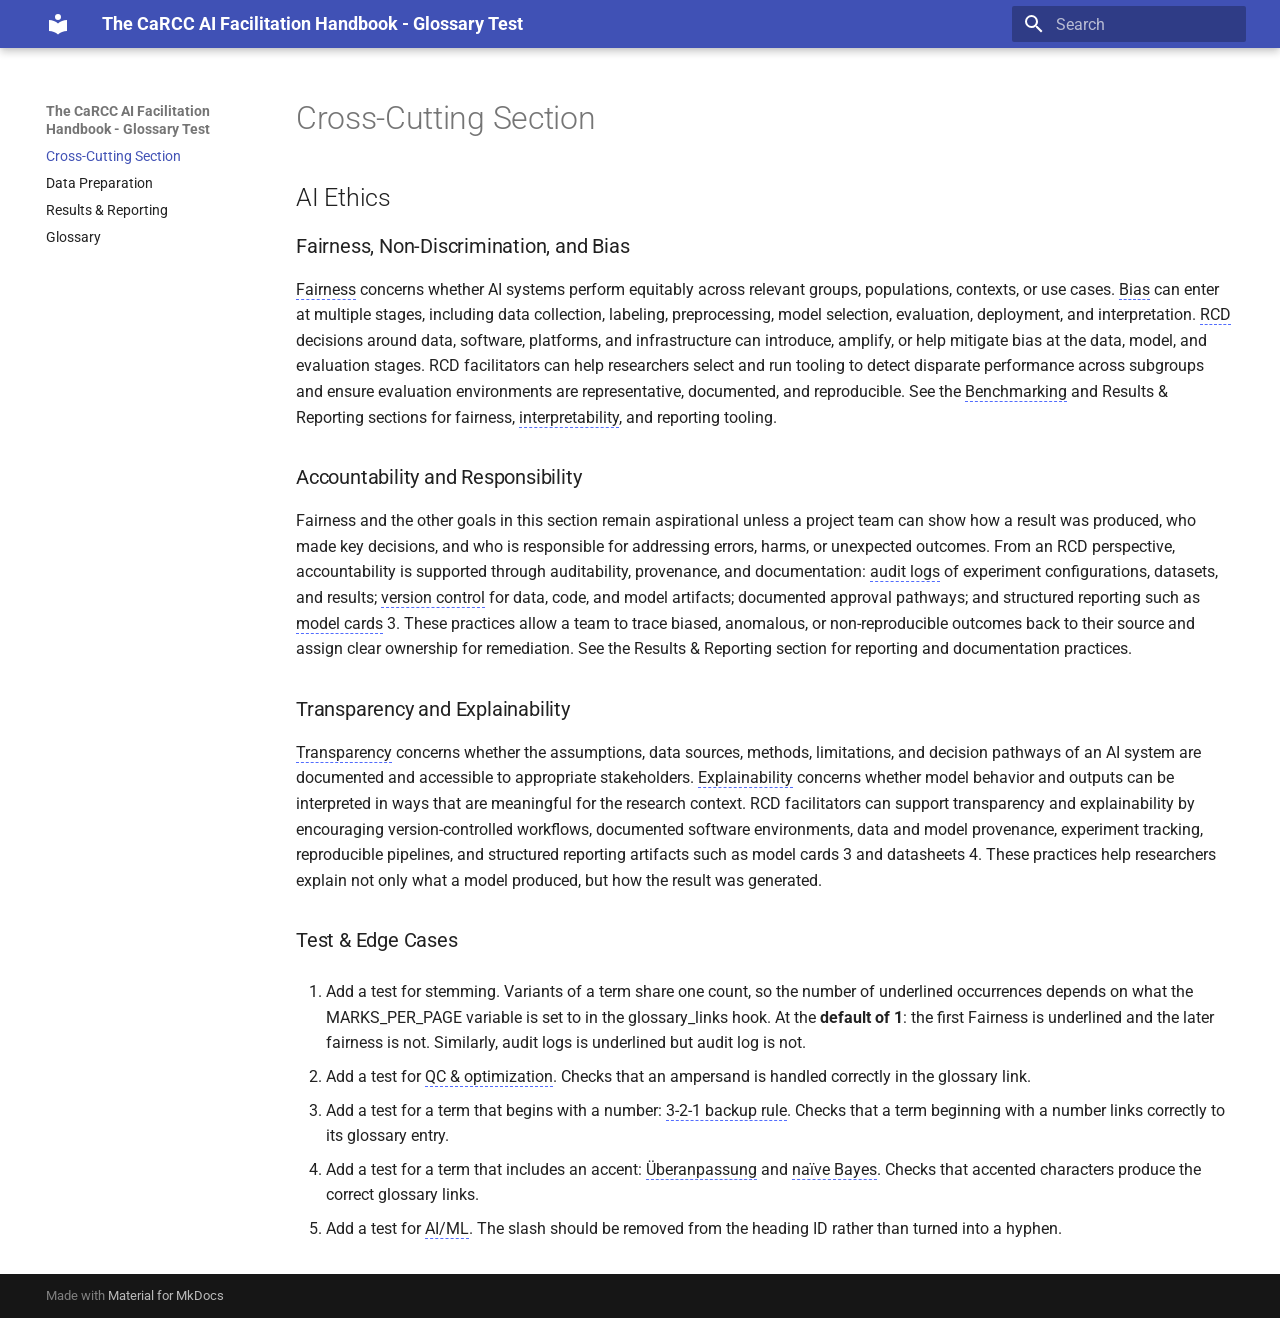
==== commit 3539cba1: "Deployed 624b086 with MkDocs version: 1.6.1" ====
--- a/index.html
+++ b/index.html
@@ -360,6 +360,33 @@
   
   
     <li class="md-nav__item">
+      <a href="results-reporting/" class="md-nav__link">
+        
+  
+  
+  <span class="md-ellipsis">
+    
+  
+    Results & Reporting
+  
+
+    
+  </span>
+  
+  
+
+      </a>
+    </li>
+  
+
+    
+      
+      
+  
+  
+  
+  
+    <li class="md-nav__item">
       <a href="glossary/" class="md-nav__link">
         
   
@@ -491,39 +518,35 @@
 <h1 id="cross-cutting-section">Cross-Cutting Section</h1>
 <h2 id="ai-ethics">AI Ethics</h2>
 <h3 id="fairness-non-discrimination-and-bias">Fairness, Non-Discrimination, and Bias</h3>
-<p><a class="glossary-link" href="glossary/#fairness"><abbr title="The extent to which an AI system performs equitably across relevant groups, populations, contexts, or use cases.">Fairness</abbr></a> concerns whether AI systems perform equitably across relevant groups, populations, contexts, or use cases. <a class="glossary-link" href="glossary/#bias"><abbr title="Systematic error that can produce uneven or distorted results across groups, populations, or contexts.">Bias</abbr></a> can enter at multiple stages, including data collection, labeling, preprocessing, model selection, evaluation, deployment, and interpretation. <a class="glossary-link" href="glossary/#rcd"><abbr title="A research computing and data professional.">RCD</abbr></a> decisions around data, software, platforms, and infrastructure can introduce, amplify, or help mitigate bias at the data, model, and evaluation stages. RCD facilitators can help researchers select and run tooling to detect disparate performance across <a class="glossary-link" href="glossary/#subgroup"><abbr title="A defined segment of a population evaluated separately from the overall population.">subgroups</abbr></a> and ensure evaluation environments are representative, documented, and reproducible. See the Benchmarking and Results &amp; Reporting sections for fairness, interpretability, and reporting tooling.</p>
+<p><a class="glossary-link" href="glossary/#fairness"><abbr title="The extent to which an AI system performs equitably across relevant groups, populations, contexts, or use cases. [...]">Fairness</abbr></a> concerns whether AI systems perform equitably across relevant groups, populations, contexts, or use cases. <a class="glossary-link" href="glossary/#bias"><abbr title="Systematic error that can produce uneven or distorted results across groups, populations, or contexts. [...]">Bias</abbr></a> can enter at multiple stages, including data collection, labeling, preprocessing, model selection, evaluation, deployment, and interpretation. <a class="glossary-link" href="glossary/#rcd"><abbr title="A research computing and data professional. [...]">RCD</abbr></a> decisions around data, software, platforms, and infrastructure can introduce, amplify, or help mitigate bias at the data, model, and evaluation stages. RCD facilitators can help researchers select and run tooling to detect disparate performance across subgroups and ensure evaluation environments are representative, documented, and reproducible. See the <a class="glossary-link" href="glossary/#benchmarking"><abbr title="The systematic evaluation and comparison of machine learning or AI models using specified datasets, tasks, metrics, and evaluation conditions. [...]">Benchmarking</abbr></a> and Results &amp; Reporting sections for fairness, <a class="glossary-link" href="glossary/#interpretability"><abbr title="The extent to which the overall behavior and results of a machine learning or AI model can be understood by humans.">interpretability</abbr></a>, and reporting tooling.</p>
 <h3 id="accountability-and-responsibility">Accountability and Responsibility</h3>
-<p>Fairness and the other goals in this section remain aspirational unless a project team can show how a result was produced, who made key decisions, and who is responsible for addressing errors, harms, or unexpected outcomes. From an RCD perspective, accountability is supported through auditability, <a class="glossary-link" href="glossary/#provenance"><abbr title="The documented origin, history, and handling of data, code, models, or other research artifacts.">provenance</abbr></a>, and documentation: <a class="glossary-link" href="glossary/#audit-log"><abbr title="Records of actions, configurations, versions, and other events associated with a system or workflow.">audit logs</abbr></a> of experiment configurations, datasets, and results; version control for data, code, and model artifacts; documented approval pathways; and structured reporting such as model cards 3. These practices allow a team to trace biased, anomalous, or non-reproducible outcomes back to their source and assign clear ownership for remediation. See the Results &amp; Reporting section for reporting and documentation practices.</p>
+<p>Fairness and the other goals in this section remain aspirational unless a project team can show how a result was produced, who made key decisions, and who is responsible for addressing errors, harms, or unexpected outcomes. From an RCD perspective, accountability is supported through auditability, provenance, and documentation: <a class="glossary-link" href="glossary/#audit-log"><abbr title="Records of actions, configurations, versions, and other events associated with a system or workflow. [...]">audit logs</abbr></a> of experiment configurations, datasets, and results; <a class="glossary-link" href="glossary/#version-control"><abbr title="A system for tracking changes to code over time so that specific versions can be identified and restored. [...]">version control</abbr></a> for data, code, and model artifacts; documented approval pathways; and structured reporting such as <a class="glossary-link" href="glossary/#model-card"><abbr title="A document that accompanies a trained model. [...]">model cards</abbr></a> 3. These practices allow a team to trace biased, anomalous, or non-reproducible outcomes back to their source and assign clear ownership for remediation. See the Results &amp; Reporting section for reporting and documentation practices.</p>
 <h3 id="transparency-and-explainability">Transparency and Explainability</h3>
-<p><a class="glossary-link" href="glossary/#transparency"><abbr title="The extent to which an AI system's data sources, assumptions, methods, limitations, and decision processes are documented.">Transparency</abbr></a> concerns whether the assumptions, data sources, methods, limitations, and decision pathways of an AI system are documented and accessible to appropriate stakeholders. <a class="glossary-link" href="glossary/#explainability"><abbr title="The extent to which an AI system's behavior and outputs can be understood or interpreted.">Explainability</abbr></a> concerns whether model behavior and outputs can be interpreted in ways that are meaningful for the research context. RCD facilitators can support transparency and explainability by encouraging version-controlled workflows, documented software environments, data and model provenance, experiment tracking, reproducible pipelines, and structured reporting artifacts such as model cards 3 and datasheets 4. These practices help researchers explain not only what a model produced, but how the result was generated.</p>
+<p><a class="glossary-link" href="glossary/#transparency"><abbr title="The extent to which an AI system's data sources, assumptions, methods, limitations, and decision processes are documented. [...]">Transparency</abbr></a> concerns whether the assumptions, data sources, methods, limitations, and decision pathways of an AI system are documented and accessible to appropriate stakeholders. <a class="glossary-link" href="glossary/#explainability"><abbr title="The extent to which the reasons or factors behind a particular output or decision of a machine learning or AI model can be communicated with enough context for a human to understand why it occurred.">Explainability</abbr></a> concerns whether model behavior and outputs can be interpreted in ways that are meaningful for the research context. RCD facilitators can support transparency and explainability by encouraging version-controlled workflows, documented software environments, data and model provenance, experiment tracking, reproducible pipelines, and structured reporting artifacts such as model cards 3 and datasheets 4. These practices help researchers explain not only what a model produced, but how the result was generated.</p>
 <h3 id="test-edge-cases">Test &amp; Edge Cases</h3>
 <ol>
 <li>
 <p>Add a test for stemming. Variants of a term share one count, so the number of underlined occurrences depends on what the MARKS_PER_PAGE variable is set to in the glossary_links hook. At the <strong>default of 1</strong>: the first Fairness is underlined and the later fairness is not. Similarly, audit logs is underlined but audit log is not.</p>
 </li>
 <li>
-<p>Add a test for <a class="glossary-link" href="glossary/#qc-optimization"><abbr title="Checking results and tuning performance, covering accuracy and efficiency.">QC &amp; optimization</abbr></a>. Ampersands are tricky for links.</p>
+<p>Add a test for <a class="glossary-link" href="glossary/#qc-optimization"><abbr title="Checking results and tuning performance, covering accuracy and efficiency.">QC &amp; optimization</abbr></a>. Checks that an ampersand is handled correctly in the glossary link.</p>
 </li>
 <li>
-<p>Add a test for a term that begins with a number:
-<a class="glossary-link" href="glossary/#3-2-1-backup-rule"><abbr title="A data backup practice: keep three copies of the data, on two different types of storage, with one copy held offsite.">3-2-1 backup rule</abbr></a>.</p>
+<p>Add a test for a term that begins with a number: <a class="glossary-link" href="glossary/#3-2-1-backup-rule"><abbr title="A data backup practice: keep three copies of the data, on two different types of storage, with one copy held offsite. [...]">3-2-1 backup rule</abbr></a>. Checks that a term beginning with a number links correctly to its glossary entry.</p>
 </li>
 <li>
-<p>Add a test for a term that includes an accent:
-<a class="glossary-link" href="glossary/#uberanpassung"><abbr title="German term for overfitting, seen in German-language machine learning literature.">Überanpassung</abbr></a> and <a class="glossary-link" href="glossary/#naive-bayes"><abbr title="A classification method that applies Bayes' theorem while assuming every feature is independent of the others.">naïve Bayes</abbr></a>.</p>
-</li>
-<li>
-<p>Add a failure test where the tooltip defintion does not match the glossary definition:<br />
-RCD (correct) versus <abbr title="Research computing and data professionals.">RCDs</abbr> (incorrect).</p>
+<p>Add a test for a term that includes an accent: <a class="glossary-link" href="glossary/#uberanpassung"><abbr title="German term for overfitting, seen in German-language machine learning literature. [...]">Überanpassung</abbr></a> and <a class="glossary-link" href="glossary/#naive-bayes"><abbr title="A classification method that applies Bayes' theorem while assuming every feature is independent of the others. [...]">naïve Bayes</abbr></a>. Checks that accented characters produce the correct glossary links.</p>
 </li>
 <li>
 <p>Add a test for <a class="glossary-link" href="glossary/#aiml"><abbr title="Artificial intelligence and machine learning considered together.">AI/ML</abbr></a>. The slash should be removed from the heading ID rather than turned into a hyphen.</p>
 </li>
 </ol>
 <!--
-Every term listed in this file is highlighted wherever it appears in the handbook.
-Terms are not highlighted in headings.
-Terms are not highlighted on the full glossary page.
+Generated: Sep 27, 2026
+
+Terms listed in this file are matched wherever they appear in the handbook.
+By default, only the first occurrence of each glossary entry on a page is highlighted.
+Terms are not highlighted in headings, table header cells, existing links, or on the full glossary page.
 
 Definitions appear as tooltips on hover on desktop.
 Format: *[term]: definition
--- a/stylesheets/style.css
+++ b/stylesheets/style.css
@@ -1,81 +1,57 @@
-/* Custom styling for the CaRCC AI Facilitation Handbook. */
-
-/* STYLE GLOSSARY */
-
-/* GLOSSARY TERMS IN THE TEXT */
-
-/* Glossary terms are wrapped in <abbr> by the abbr extension.
-   Material's default underline is 1px dotted at low opacity, which is
-   too faint to read as interactive. This code makes it more visible. */
-
-.md-typeset abbr {
-  border-bottom: 2px dashed var(--md-accent-fg-color);
-}
-
-/* Increase the size of the tooltip text. */
-
-.md-tooltip2__inner {
-  font-size: 0.8rem;
-}
-
-/* Keep clickable glossary terms styled like glossary terms, not regular links. */
-
-.md-typeset a.glossary-link,
-.md-typeset a.glossary-link:hover {
-  color: inherit;
-  text-decoration: none;
-}
-
-/* WHERE GLOSSARY TERMS ARE SWITCHED OFF */
-
-/* Turn off underling and tooltips for glossary terms in headings and table headers. */
-
-.md-typeset h1 abbr,
-.md-typeset h2 abbr,
-.md-typeset h3 abbr,
-.md-typeset h4 abbr,
-.md-typeset h5 abbr,
-.md-typeset h6 abbr,
-.md-typeset th abbr {
-  border-bottom: none;
-  cursor: inherit;
-  pointer-events: none;
-}
-
-/* THE GLOSSARY PAGE */
-
-/* Turn off underlining for terms on the glossary.md page. */
-
-.md-typeset:has(.glossary-page) abbr {
-  border-bottom: none;
-  cursor: inherit;
-  pointer-events: none;
-}
-
-/* Increase the size of the text of the A–Z index on the glossary.md page. */
-.glossary-index {
-    font-size: 1.1rem;
-    font-weight: 700;
-}
-
-/* Increase the weight of the A–Z letter headings and add a divider line, on the glossary.md page. */
-h1.glossary-page ~ h2 {
-    font-weight: 500;
-    font-size: 1.25rem;
-    border-bottom: 1px solid #e0e0e0;
-    padding-bottom: 0.2rem;
-    margin-top: 2.5rem;
-    margin-bottom: 1rem;
-}
-
-/* MOBILE */
-
-/* Turn off the tooltip on devices that do not support hover.
-   Tapping a term goes straight to the glossary entry. */
-@media (hover: none) {
-  .md-tooltip2 {
-    display: none;
-  }
-}
-
-/* END GLOSSARY STYLING. */
+/* Custom styling for the CaRCC AI Facilitation Handbook. */
+
+/* STYLE GLOSSARY */
+
+/* GLOSSARY TERMS IN THE TEXT */
+
+/* Glossary terms are wrapped in <abbr> by the abbr extension.
+   Material's default underline is 1px dotted at low opacity, which is
+   too faint to read as interactive. This code makes it more visible. */
+
+.md-typeset abbr {
+  border-bottom: 1.5px dashed var(--md-accent-fg-color);
+}
+
+/* Increase the size of the tooltip text. */
+
+.md-tooltip2__inner {
+  font-size: 0.8rem;
+}
+
+/* Keep clickable glossary terms styled like glossary terms, not regular links. */
+
+.md-typeset a.glossary-link,
+.md-typeset a.glossary-link:hover {
+  color: inherit;
+  text-decoration: none;
+}
+
+/* THE GLOSSARY PAGE */
+
+/* Increase the size of the text of the A–Z index on the glossary.md page. */
+.glossary-index {
+    font-size: 1.1rem;
+    font-weight: 700;
+}
+
+/* Increase the weight of the A–Z letter headings and add a divider line, on the glossary.md page. */
+h1.glossary-page ~ h2 {
+    font-weight: 500;
+    font-size: 1.25rem;
+    border-bottom: 1px solid #e0e0e0;
+    padding-bottom: 0.2rem;
+    margin-top: 2.5rem;
+    margin-bottom: 1rem;
+}
+
+/* MOBILE */
+
+/* Turn off the tooltip on devices that do not support hover.
+   Tapping a term goes straight to the glossary entry. */
+@media (hover: none) {
+  .md-tooltip2 {
+    display: none;
+  }
+}
+
+/* END GLOSSARY STYLING. */
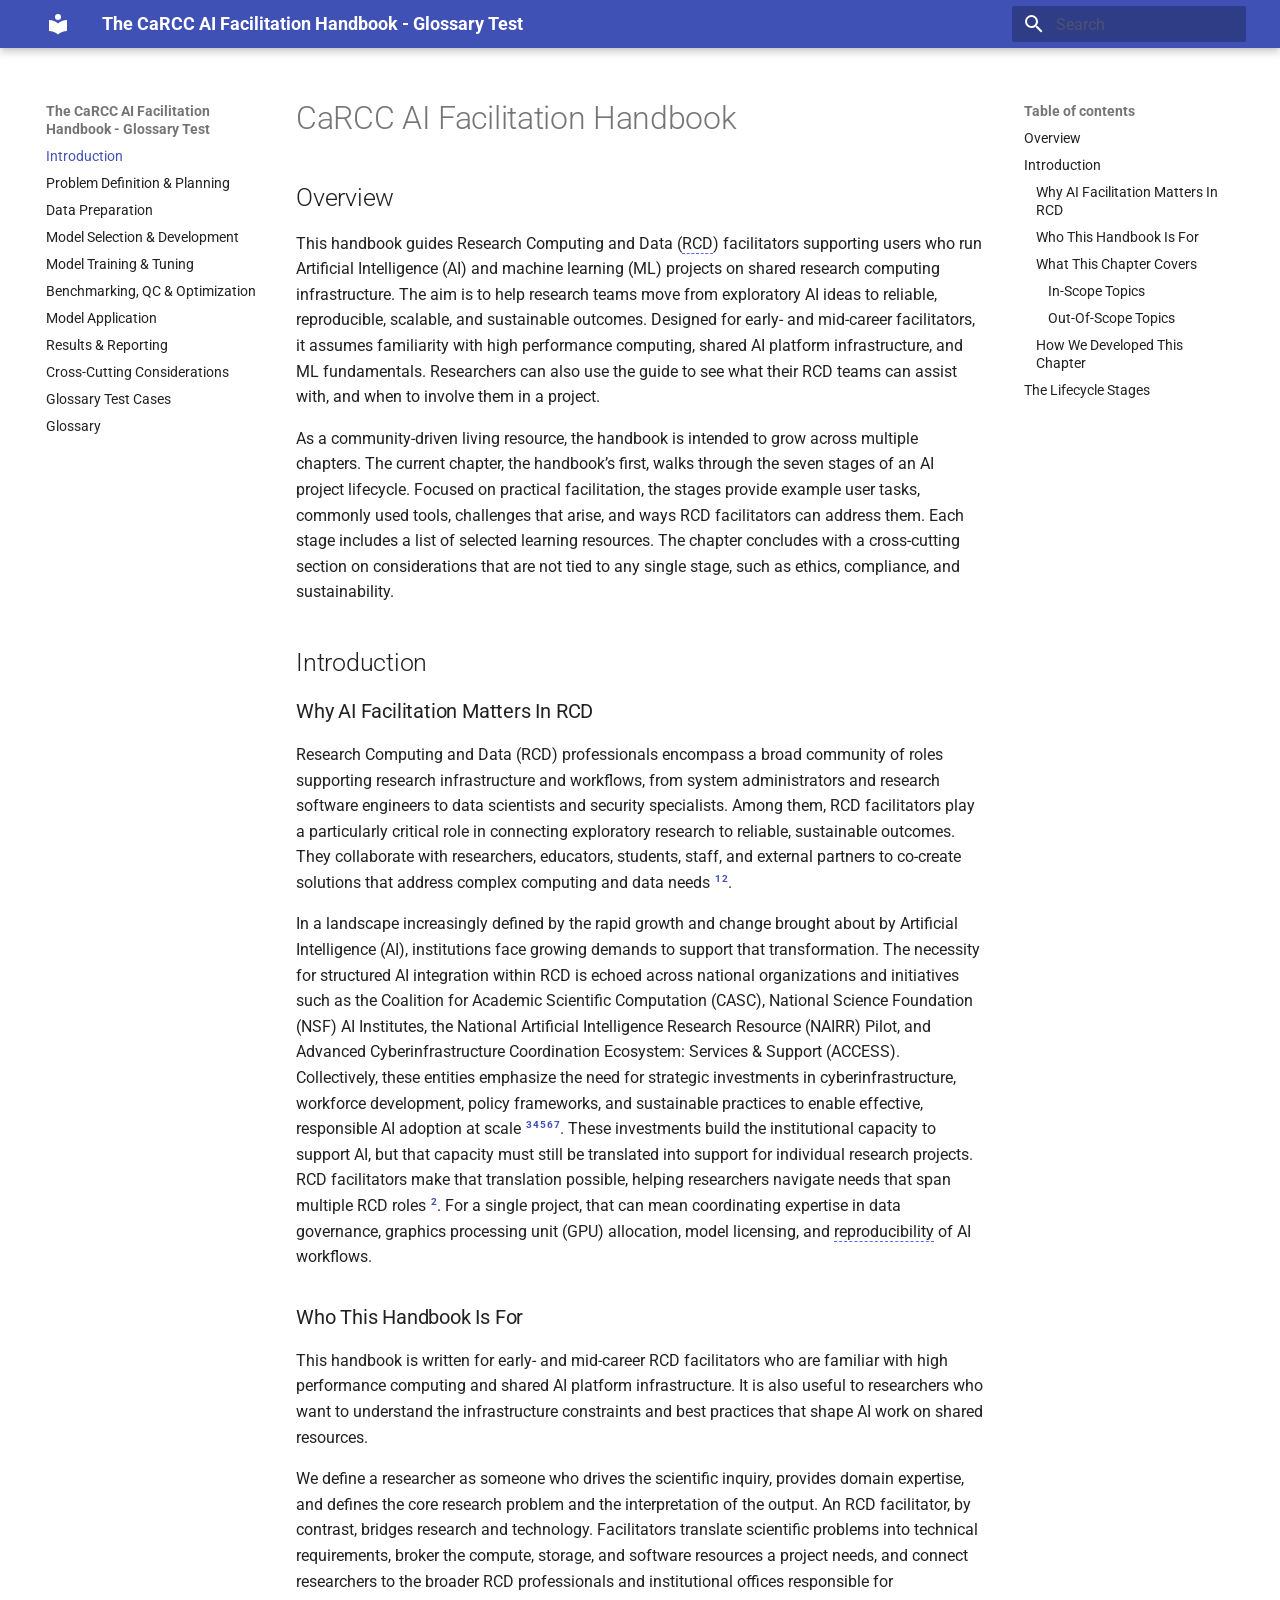
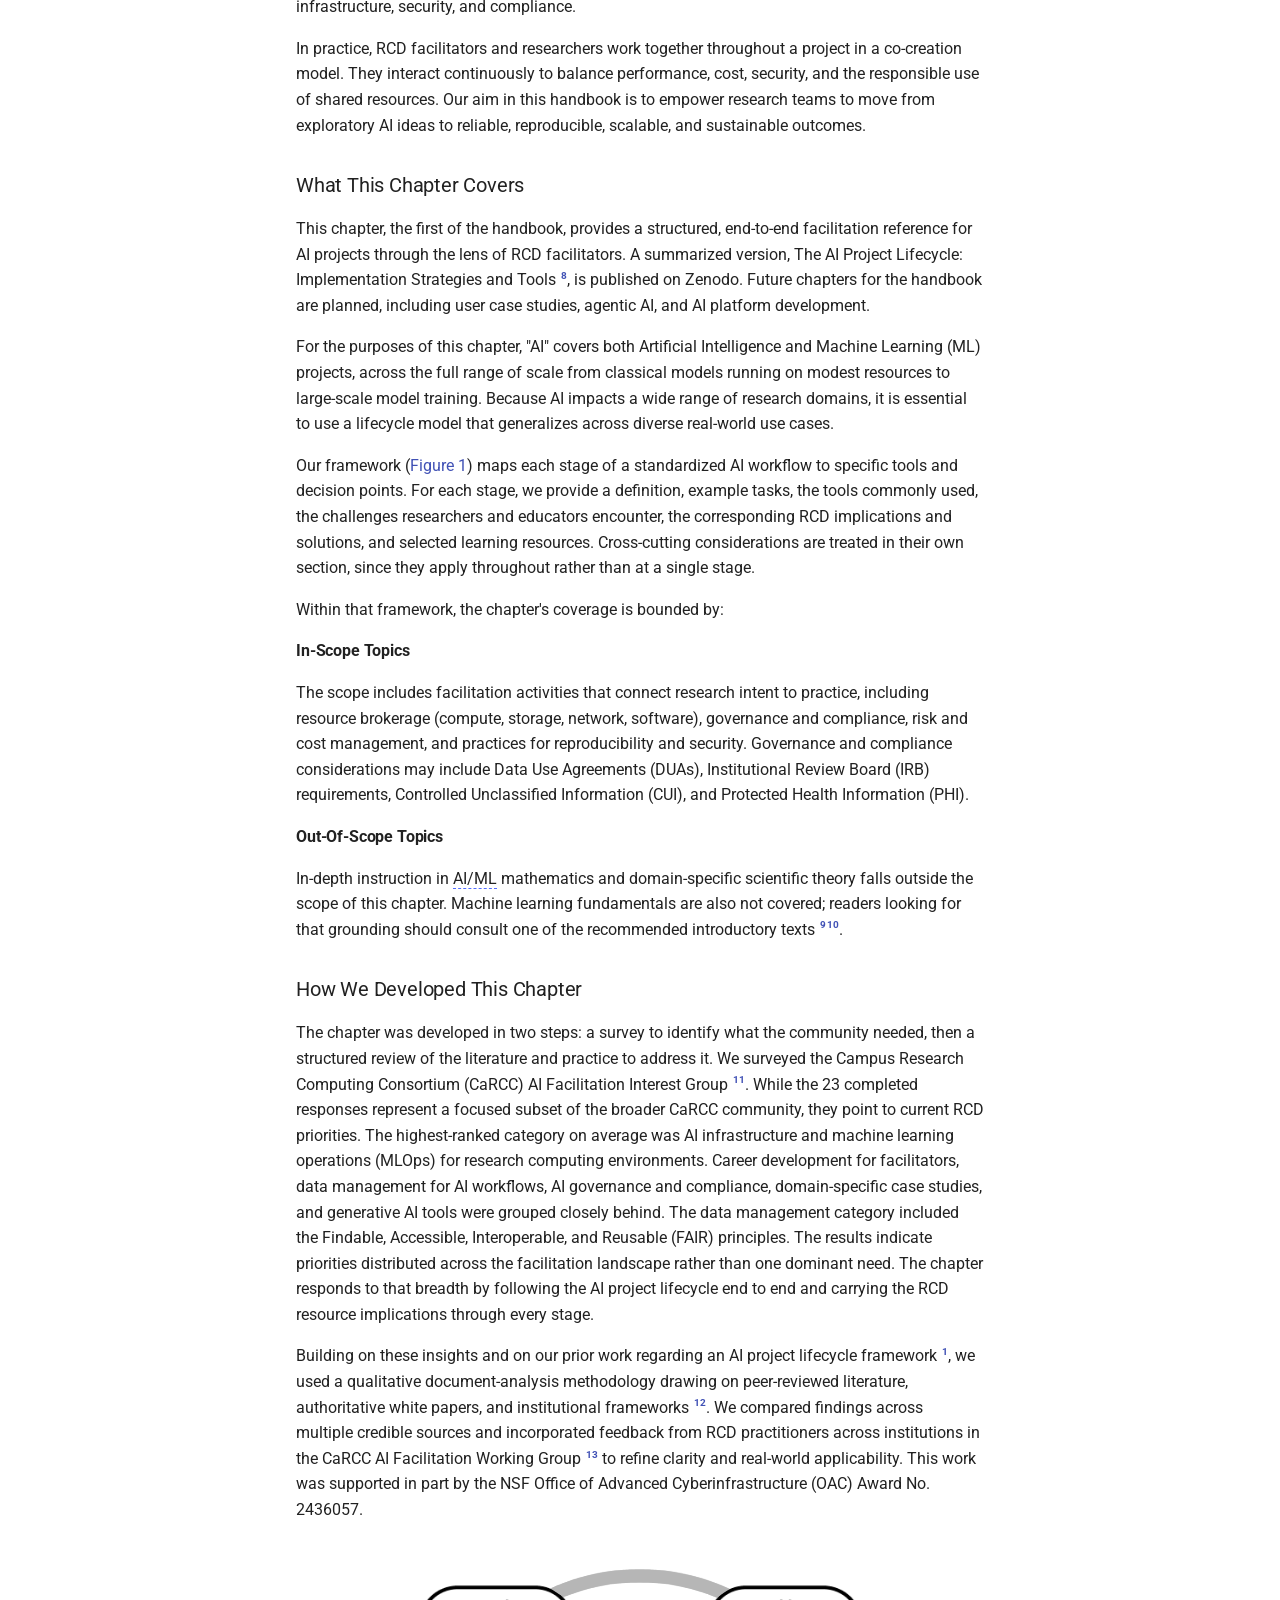
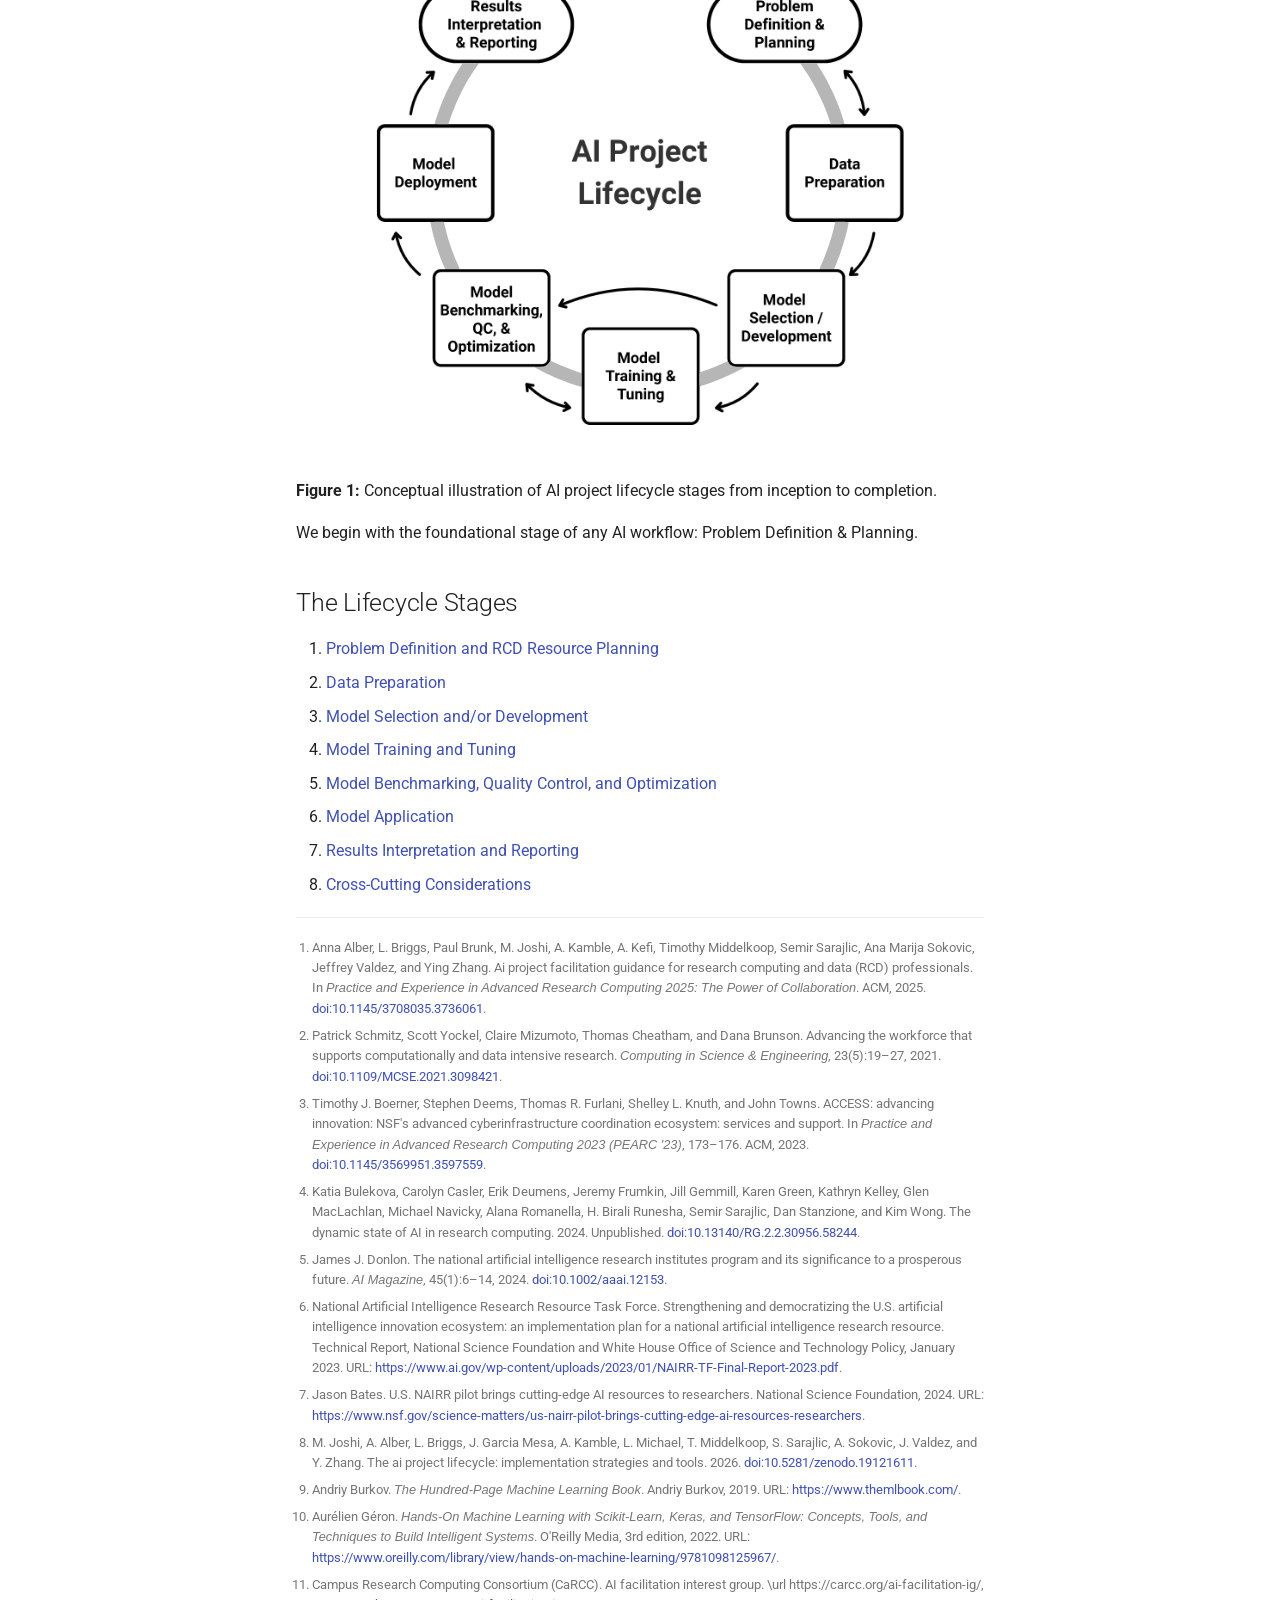
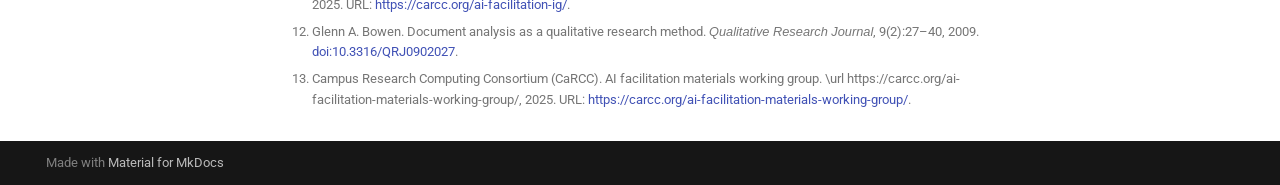
==== commit 199b7583: "Deployed f503df6 with MkDocs version: 1.6.1" ====
--- a/index.html
+++ b/index.html
@@ -10,7 +10,7 @@
       
       
       
-        <link rel="next" href="data-preparation/">
+        <link rel="next" href="problem-definition/">
       
       
         
@@ -64,7 +64,7 @@
     <div data-md-component="skip">
       
         
-        <a href="#cross-cutting-section" class="md-skip">
+        <a href="#carcc-ai-facilitation-handbook" class="md-skip">
           Skip to content
         </a>
       
@@ -100,7 +100,7 @@
         <div class="md-header__topic" data-md-component="header-topic">
           <span class="md-ellipsis">
             
-              Cross-Cutting Section
+              Introduction
             
           </span>
         </div>
@@ -169,8 +169,6 @@
           
             
               
-                
-              
               <div class="md-sidebar md-sidebar--primary" data-md-component="sidebar" data-md-type="navigation" >
                 <div class="md-sidebar__scrollwrap">
                   <div class="md-sidebar__inner">
@@ -214,7 +212,7 @@
   <span class="md-ellipsis">
     
   
-    Cross-Cutting Section
+    Introduction
   
 
     
@@ -232,7 +230,7 @@
   <span class="md-ellipsis">
     
   
-    Cross-Cutting Section
+    Introduction
   
 
     
@@ -258,55 +256,78 @@
     <ul class="md-nav__list" data-md-component="toc" data-md-scrollfix>
       
         <li class="md-nav__item">
-  <a href="#ai-ethics" class="md-nav__link">
-    <span class="md-ellipsis">
-      
-        AI Ethics
-      
-    </span>
-  </a>
-  
-    <nav class="md-nav" aria-label="AI Ethics">
+  <a href="#overview" class="md-nav__link">
+    <span class="md-ellipsis">
+      
+        Overview
+      
+    </span>
+  </a>
+  
+</li>
+      
+        <li class="md-nav__item">
+  <a href="#introduction" class="md-nav__link">
+    <span class="md-ellipsis">
+      
+        Introduction
+      
+    </span>
+  </a>
+  
+    <nav class="md-nav" aria-label="Introduction">
       <ul class="md-nav__list">
         
           <li class="md-nav__item">
-  <a href="#fairness-non-discrimination-and-bias" class="md-nav__link">
-    <span class="md-ellipsis">
-      
-        Fairness, Non-Discrimination, and Bias
-      
-    </span>
-  </a>
-  
-</li>
-        
-          <li class="md-nav__item">
-  <a href="#accountability-and-responsibility" class="md-nav__link">
-    <span class="md-ellipsis">
-      
-        Accountability and Responsibility
-      
-    </span>
-  </a>
-  
-</li>
-        
-          <li class="md-nav__item">
-  <a href="#transparency-and-explainability" class="md-nav__link">
-    <span class="md-ellipsis">
-      
-        Transparency and Explainability
-      
-    </span>
-  </a>
-  
-</li>
-        
-          <li class="md-nav__item">
-  <a href="#test-edge-cases" class="md-nav__link">
-    <span class="md-ellipsis">
-      
-        Test &amp; Edge Cases
+  <a href="#why-ai-facilitation-matters-in-rcd" class="md-nav__link">
+    <span class="md-ellipsis">
+      
+        Why AI Facilitation Matters In RCD
+      
+    </span>
+  </a>
+  
+</li>
+        
+          <li class="md-nav__item">
+  <a href="#who-this-handbook-is-for" class="md-nav__link">
+    <span class="md-ellipsis">
+      
+        Who This Handbook Is For
+      
+    </span>
+  </a>
+  
+</li>
+        
+          <li class="md-nav__item">
+  <a href="#what-this-chapter-covers" class="md-nav__link">
+    <span class="md-ellipsis">
+      
+        What This Chapter Covers
+      
+    </span>
+  </a>
+  
+    <nav class="md-nav" aria-label="What This Chapter Covers">
+      <ul class="md-nav__list">
+        
+          <li class="md-nav__item">
+  <a href="#in-scope-topics" class="md-nav__link">
+    <span class="md-ellipsis">
+      
+        In-Scope Topics
+      
+    </span>
+  </a>
+  
+</li>
+        
+          <li class="md-nav__item">
+  <a href="#out-of-scope-topics" class="md-nav__link">
+    <span class="md-ellipsis">
+      
+        Out-Of-Scope Topics
       
     </span>
   </a>
@@ -317,11 +338,65 @@
     </nav>
   
 </li>
+        
+          <li class="md-nav__item">
+  <a href="#how-we-developed-this-chapter" class="md-nav__link">
+    <span class="md-ellipsis">
+      
+        How We Developed This Chapter
+      
+    </span>
+  </a>
+  
+</li>
+        
+      </ul>
+    </nav>
+  
+</li>
+      
+        <li class="md-nav__item">
+  <a href="#the-lifecycle-stages" class="md-nav__link">
+    <span class="md-ellipsis">
+      
+        The Lifecycle Stages
+      
+    </span>
+  </a>
+  
+</li>
       
     </ul>
   
 </nav>
       
+    </li>
+  
+
+    
+      
+      
+  
+  
+  
+  
+    <li class="md-nav__item">
+      <a href="problem-definition/" class="md-nav__link">
+        
+  
+  
+  <span class="md-ellipsis">
+    
+  
+    Problem Definition & Planning
+  
+
+    
+  </span>
+  
+  
+
+      </a>
     </li>
   
 
@@ -360,6 +435,114 @@
   
   
     <li class="md-nav__item">
+      <a href="model-selection/" class="md-nav__link">
+        
+  
+  
+  <span class="md-ellipsis">
+    
+  
+    Model Selection & Development
+  
+
+    
+  </span>
+  
+  
+
+      </a>
+    </li>
+  
+
+    
+      
+      
+  
+  
+  
+  
+    <li class="md-nav__item">
+      <a href="model-training/" class="md-nav__link">
+        
+  
+  
+  <span class="md-ellipsis">
+    
+  
+    Model Training & Tuning
+  
+
+    
+  </span>
+  
+  
+
+      </a>
+    </li>
+  
+
+    
+      
+      
+  
+  
+  
+  
+    <li class="md-nav__item">
+      <a href="benchmarking/" class="md-nav__link">
+        
+  
+  
+  <span class="md-ellipsis">
+    
+  
+    Benchmarking, QC & Optimization
+  
+
+    
+  </span>
+  
+  
+
+      </a>
+    </li>
+  
+
+    
+      
+      
+  
+  
+  
+  
+    <li class="md-nav__item">
+      <a href="model-application/" class="md-nav__link">
+        
+  
+  
+  <span class="md-ellipsis">
+    
+  
+    Model Application
+  
+
+    
+  </span>
+  
+  
+
+      </a>
+    </li>
+  
+
+    
+      
+      
+  
+  
+  
+  
+    <li class="md-nav__item">
       <a href="results-reporting/" class="md-nav__link">
         
   
@@ -368,6 +551,60 @@
     
   
     Results & Reporting
+  
+
+    
+  </span>
+  
+  
+
+      </a>
+    </li>
+  
+
+    
+      
+      
+  
+  
+  
+  
+    <li class="md-nav__item">
+      <a href="cross-cutting/" class="md-nav__link">
+        
+  
+  
+  <span class="md-ellipsis">
+    
+  
+    Cross-Cutting Considerations
+  
+
+    
+  </span>
+  
+  
+
+      </a>
+    </li>
+  
+
+    
+      
+      
+  
+  
+  
+  
+    <li class="md-nav__item">
+      <a href="tests/" class="md-nav__link">
+        
+  
+  
+  <span class="md-ellipsis">
+    
+  
+    Glossary Test Cases
   
 
     
@@ -415,9 +652,7 @@
             
             
               
-                
-              
-              <div class="md-sidebar md-sidebar--secondary" data-md-component="sidebar" data-md-type="toc" hidden>
+              <div class="md-sidebar md-sidebar--secondary" data-md-component="sidebar" data-md-type="toc" >
                 <div class="md-sidebar__scrollwrap">
                   <div class="md-sidebar__inner">
                     
@@ -436,55 +671,78 @@
     <ul class="md-nav__list" data-md-component="toc" data-md-scrollfix>
       
         <li class="md-nav__item">
-  <a href="#ai-ethics" class="md-nav__link">
-    <span class="md-ellipsis">
-      
-        AI Ethics
-      
-    </span>
-  </a>
-  
-    <nav class="md-nav" aria-label="AI Ethics">
+  <a href="#overview" class="md-nav__link">
+    <span class="md-ellipsis">
+      
+        Overview
+      
+    </span>
+  </a>
+  
+</li>
+      
+        <li class="md-nav__item">
+  <a href="#introduction" class="md-nav__link">
+    <span class="md-ellipsis">
+      
+        Introduction
+      
+    </span>
+  </a>
+  
+    <nav class="md-nav" aria-label="Introduction">
       <ul class="md-nav__list">
         
           <li class="md-nav__item">
-  <a href="#fairness-non-discrimination-and-bias" class="md-nav__link">
-    <span class="md-ellipsis">
-      
-        Fairness, Non-Discrimination, and Bias
-      
-    </span>
-  </a>
-  
-</li>
-        
-          <li class="md-nav__item">
-  <a href="#accountability-and-responsibility" class="md-nav__link">
-    <span class="md-ellipsis">
-      
-        Accountability and Responsibility
-      
-    </span>
-  </a>
-  
-</li>
-        
-          <li class="md-nav__item">
-  <a href="#transparency-and-explainability" class="md-nav__link">
-    <span class="md-ellipsis">
-      
-        Transparency and Explainability
-      
-    </span>
-  </a>
-  
-</li>
-        
-          <li class="md-nav__item">
-  <a href="#test-edge-cases" class="md-nav__link">
-    <span class="md-ellipsis">
-      
-        Test &amp; Edge Cases
+  <a href="#why-ai-facilitation-matters-in-rcd" class="md-nav__link">
+    <span class="md-ellipsis">
+      
+        Why AI Facilitation Matters In RCD
+      
+    </span>
+  </a>
+  
+</li>
+        
+          <li class="md-nav__item">
+  <a href="#who-this-handbook-is-for" class="md-nav__link">
+    <span class="md-ellipsis">
+      
+        Who This Handbook Is For
+      
+    </span>
+  </a>
+  
+</li>
+        
+          <li class="md-nav__item">
+  <a href="#what-this-chapter-covers" class="md-nav__link">
+    <span class="md-ellipsis">
+      
+        What This Chapter Covers
+      
+    </span>
+  </a>
+  
+    <nav class="md-nav" aria-label="What This Chapter Covers">
+      <ul class="md-nav__list">
+        
+          <li class="md-nav__item">
+  <a href="#in-scope-topics" class="md-nav__link">
+    <span class="md-ellipsis">
+      
+        In-Scope Topics
+      
+    </span>
+  </a>
+  
+</li>
+        
+          <li class="md-nav__item">
+  <a href="#out-of-scope-topics" class="md-nav__link">
+    <span class="md-ellipsis">
+      
+        Out-Of-Scope Topics
       
     </span>
   </a>
@@ -493,6 +751,33 @@
         
       </ul>
     </nav>
+  
+</li>
+        
+          <li class="md-nav__item">
+  <a href="#how-we-developed-this-chapter" class="md-nav__link">
+    <span class="md-ellipsis">
+      
+        How We Developed This Chapter
+      
+    </span>
+  </a>
+  
+</li>
+        
+      </ul>
+    </nav>
+  
+</li>
+      
+        <li class="md-nav__item">
+  <a href="#the-lifecycle-stages" class="md-nav__link">
+    <span class="md-ellipsis">
+      
+        The Lifecycle Stages
+      
+    </span>
+  </a>
   
 </li>
       
@@ -510,43 +795,56 @@
               <article class="md-content__inner md-typeset">
                 
                   
-  
-
-
-
-
-<h1 id="cross-cutting-section">Cross-Cutting Section</h1>
-<h2 id="ai-ethics">AI Ethics</h2>
-<h3 id="fairness-non-discrimination-and-bias">Fairness, Non-Discrimination, and Bias</h3>
-<p><a class="glossary-link" href="glossary/#fairness"><abbr title="The extent to which an AI system performs equitably across relevant groups, populations, contexts, or use cases. [...]">Fairness</abbr></a> concerns whether AI systems perform equitably across relevant groups, populations, contexts, or use cases. <a class="glossary-link" href="glossary/#bias"><abbr title="Systematic error that can produce uneven or distorted results across groups, populations, or contexts. [...]">Bias</abbr></a> can enter at multiple stages, including data collection, labeling, preprocessing, model selection, evaluation, deployment, and interpretation. <a class="glossary-link" href="glossary/#rcd"><abbr title="A research computing and data professional. [...]">RCD</abbr></a> decisions around data, software, platforms, and infrastructure can introduce, amplify, or help mitigate bias at the data, model, and evaluation stages. RCD facilitators can help researchers select and run tooling to detect disparate performance across subgroups and ensure evaluation environments are representative, documented, and reproducible. See the <a class="glossary-link" href="glossary/#benchmarking"><abbr title="The systematic evaluation and comparison of machine learning or AI models using specified datasets, tasks, metrics, and evaluation conditions. [...]">Benchmarking</abbr></a> and Results &amp; Reporting sections for fairness, <a class="glossary-link" href="glossary/#interpretability"><abbr title="The extent to which the overall behavior and results of a machine learning or AI model can be understood by humans.">interpretability</abbr></a>, and reporting tooling.</p>
-<h3 id="accountability-and-responsibility">Accountability and Responsibility</h3>
-<p>Fairness and the other goals in this section remain aspirational unless a project team can show how a result was produced, who made key decisions, and who is responsible for addressing errors, harms, or unexpected outcomes. From an RCD perspective, accountability is supported through auditability, provenance, and documentation: <a class="glossary-link" href="glossary/#audit-log"><abbr title="Records of actions, configurations, versions, and other events associated with a system or workflow. [...]">audit logs</abbr></a> of experiment configurations, datasets, and results; <a class="glossary-link" href="glossary/#version-control"><abbr title="A system for tracking changes to code over time so that specific versions can be identified and restored. [...]">version control</abbr></a> for data, code, and model artifacts; documented approval pathways; and structured reporting such as <a class="glossary-link" href="glossary/#model-card"><abbr title="A document that accompanies a trained model. [...]">model cards</abbr></a> 3. These practices allow a team to trace biased, anomalous, or non-reproducible outcomes back to their source and assign clear ownership for remediation. See the Results &amp; Reporting section for reporting and documentation practices.</p>
-<h3 id="transparency-and-explainability">Transparency and Explainability</h3>
-<p><a class="glossary-link" href="glossary/#transparency"><abbr title="The extent to which an AI system's data sources, assumptions, methods, limitations, and decision processes are documented. [...]">Transparency</abbr></a> concerns whether the assumptions, data sources, methods, limitations, and decision pathways of an AI system are documented and accessible to appropriate stakeholders. <a class="glossary-link" href="glossary/#explainability"><abbr title="The extent to which the reasons or factors behind a particular output or decision of a machine learning or AI model can be communicated with enough context for a human to understand why it occurred.">Explainability</abbr></a> concerns whether model behavior and outputs can be interpreted in ways that are meaningful for the research context. RCD facilitators can support transparency and explainability by encouraging version-controlled workflows, documented software environments, data and model provenance, experiment tracking, reproducible pipelines, and structured reporting artifacts such as model cards 3 and datasheets 4. These practices help researchers explain not only what a model produced, but how the result was generated.</p>
-<h3 id="test-edge-cases">Test &amp; Edge Cases</h3>
+
+
+
+<h1 id="carcc-ai-facilitation-handbook">CaRCC AI Facilitation Handbook</h1>
+<h2 id="overview">Overview</h2>
+<p>This handbook guides Research Computing and Data (<a class="glossary-link" href="glossary/#rcd"><abbr title="A research computing and data professional. [...]">RCD</abbr></a>) facilitators supporting users who run Artificial Intelligence (AI) and machine learning (ML) projects on shared research computing infrastructure. The aim is to help research teams move from exploratory AI ideas to reliable, reproducible, scalable, and sustainable outcomes. Designed for early- and mid-career facilitators, it assumes familiarity with high performance computing, shared AI platform infrastructure, and ML fundamentals. Researchers can also use the guide to see what their RCD teams can assist with, and when to involve them in a project.</p>
+<p>As a community-driven living resource, the handbook is intended to grow across multiple chapters. The current chapter, the handbook’s first, walks through the seven stages of an AI project lifecycle. Focused on practical facilitation, the stages provide example user tasks, commonly used tools, challenges that arise, and ways RCD facilitators can address them. Each stage includes a list of selected learning resources. The chapter concludes with a cross-cutting section on considerations that are not tied to any single stage, such as ethics, compliance, and sustainability.</p>
+<h2 id="introduction">Introduction</h2>
+<h3 id="why-ai-facilitation-matters-in-rcd">Why AI Facilitation Matters In RCD</h3>
+<p>Research Computing and Data (RCD) professionals encompass a broad community of roles supporting research infrastructure and workflows, from system administrators and research software engineers to data scientists and security specialists. Among them, RCD facilitators play a particularly critical role in connecting exploratory research to reliable, sustainable outcomes. They collaborate with researchers, educators, students, staff, and external partners to co-create solutions that address complex computing and data needs <sup id="fnref:alberAIProjectFacilitation2025"><a class="footnote-ref" href="#fn:alberAIProjectFacilitation2025">1</a></sup><sup id="fnref:schmitzAdvancingWorkforceThat2021"><a class="footnote-ref" href="#fn:schmitzAdvancingWorkforceThat2021">2</a></sup>.</p>
+<p>In a landscape increasingly defined by the rapid growth and change brought about by Artificial Intelligence (AI), institutions face growing demands to support that transformation. The necessity for structured AI integration within RCD is echoed across national organizations and initiatives such as the Coalition for Academic Scientific Computation (CASC), National Science Foundation (NSF) AI Institutes, the National Artificial Intelligence Research Resource (NAIRR) Pilot, and Advanced Cyberinfrastructure Coordination Ecosystem: Services &amp; Support (ACCESS). Collectively, these entities emphasize the need for strategic investments in cyberinfrastructure, workforce development, policy frameworks, and sustainable practices to enable effective, responsible AI adoption at scale <sup id="fnref:boernerACCESSAdvancingInnovation2023"><a class="footnote-ref" href="#fn:boernerACCESSAdvancingInnovation2023">3</a></sup><sup id="fnref:bulekovaDynamicStateAI2024"><a class="footnote-ref" href="#fn:bulekovaDynamicStateAI2024">4</a></sup><sup id="fnref:donlonNationalArtificialIntelligence2024"><a class="footnote-ref" href="#fn:donlonNationalArtificialIntelligence2024">5</a></sup><sup id="fnref:StrengtheningDemocratizingUS2023"><a class="footnote-ref" href="#fn:StrengtheningDemocratizingUS2023">6</a></sup><sup id="fnref:USNAIRRPilot2024"><a class="footnote-ref" href="#fn:USNAIRRPilot2024">7</a></sup>. These investments build the institutional capacity to support AI, but that capacity must still be translated into support for individual research projects. RCD facilitators make that translation possible, helping researchers navigate needs that span multiple RCD roles <sup id="fnref2:schmitzAdvancingWorkforceThat2021"><a class="footnote-ref" href="#fn:schmitzAdvancingWorkforceThat2021">2</a></sup>. For a single project, that can mean coordinating expertise in data governance, graphics processing unit (GPU) allocation, model licensing, and <a class="glossary-link" href="glossary/#reproducibility"><abbr title="The ability to recreate computational research results by repeating the original analysis using the same data and sufficiently documented code, workflows, software environment, parameters, dependencies, and processing steps.">reproducibility</abbr></a> of AI workflows.</p>
+<h3 id="who-this-handbook-is-for">Who This Handbook Is For</h3>
+<p>This handbook is written for early- and mid-career RCD facilitators who are familiar with high performance computing and shared AI platform infrastructure. It is also useful to researchers who want to understand the infrastructure constraints and best practices that shape AI work on shared resources.</p>
+<p>We define a researcher as someone who drives the scientific inquiry, provides domain expertise, and defines the core research problem and the interpretation of the output. An RCD facilitator, by contrast, bridges research and technology. Facilitators translate scientific problems into technical requirements, broker the compute, storage, and software resources a project needs, and connect researchers to the broader RCD professionals and institutional offices responsible for infrastructure, security, and compliance.</p>
+<p>In practice, RCD facilitators and researchers work together throughout a project in a co-creation model. They interact continuously to balance performance, cost, security, and the responsible use of shared resources. Our aim in this handbook is to empower research teams to move from exploratory AI ideas to reliable, reproducible, scalable, and sustainable outcomes.</p>
+<h3 id="what-this-chapter-covers">What This Chapter Covers</h3>
+<p>This chapter, the first of the handbook, provides a structured, end-to-end facilitation reference for AI projects through the lens of RCD facilitators. A summarized version, The AI Project Lifecycle: Implementation Strategies and Tools <sup id="fnref:joshiAIProjectLifecycle2026"><a class="footnote-ref" href="#fn:joshiAIProjectLifecycle2026">8</a></sup>, is published on Zenodo. Future chapters for the handbook are planned, including user case studies, agentic AI, and AI platform development.</p>
+<p>For the purposes of this chapter, "AI" covers both Artificial Intelligence and Machine Learning (ML) projects, across the full range of scale from classical models running on modest resources to large-scale model training. Because AI impacts a wide range of research domains, it is essential to use a lifecycle model that generalizes across diverse real-world use cases.</p>
+<p>Our framework (<a href="#figure-1">Figure 1</a>) maps each stage of a standardized AI workflow to specific tools and decision points. For each stage, we provide a definition, example tasks, the tools commonly used, the challenges researchers and educators encounter, the corresponding RCD implications and solutions, and selected learning resources. Cross-cutting considerations are treated in their own section, since they apply throughout rather than at a single stage.</p>
+<p>Within that framework, the chapter's coverage is bounded by:</p>
+<h4 id="in-scope-topics">In-Scope Topics</h4>
+<p>The scope includes facilitation activities that connect research intent to practice, including resource brokerage (compute, storage, network, software), governance and compliance, risk and cost management, and practices for reproducibility and security. Governance and compliance considerations may include Data Use Agreements (DUAs), Institutional Review Board (IRB) requirements, Controlled Unclassified Information (CUI), and Protected Health Information (PHI).</p>
+<h4 id="out-of-scope-topics">Out-Of-Scope Topics</h4>
+<p>In-depth instruction in <a class="glossary-link" href="glossary/#aiml"><abbr title="Artificial intelligence and machine learning considered together.">AI/ML</abbr></a> mathematics and domain-specific scientific theory falls outside the scope of this chapter. Machine learning fundamentals are also not covered; readers looking for that grounding should consult one of the recommended introductory texts <sup id="fnref:burkovHundredPageMachine2019"><a class="footnote-ref" href="#fn:burkovHundredPageMachine2019">9</a></sup><sup id="fnref:geronHandsOnMachine2022"><a class="footnote-ref" href="#fn:geronHandsOnMachine2022">10</a></sup>.  </p>
+<h3 id="how-we-developed-this-chapter">How We Developed This Chapter</h3>
+<p>The chapter was developed in two steps: a survey to identify what the community needed, then a structured review of the literature and practice to address it. We surveyed the Campus Research Computing Consortium (CaRCC) AI Facilitation Interest Group <sup id="fnref:CaRCCAIFacilitationIG"><a class="footnote-ref" href="#fn:CaRCCAIFacilitationIG">11</a></sup>. While the 23 completed responses represent a focused subset of the broader CaRCC community, they point to current RCD priorities. The highest-ranked category on average was AI infrastructure and machine learning operations (MLOps) for research computing environments. Career development for facilitators, data management for AI workflows, AI governance and compliance, domain-specific case studies, and generative AI tools were grouped closely behind. The data management category included the Findable, Accessible, Interoperable, and Reusable (FAIR) principles. The results indicate priorities distributed across the facilitation landscape rather than one dominant need. The chapter responds to that breadth by following the AI project lifecycle end to end and carrying the RCD resource implications through every stage.</p>
+<p>Building on these insights and on our prior work regarding an AI project lifecycle framework <sup id="fnref2:alberAIProjectFacilitation2025"><a class="footnote-ref" href="#fn:alberAIProjectFacilitation2025">1</a></sup>, we used a qualitative document-analysis methodology drawing on peer-reviewed literature, authoritative white papers, and institutional frameworks <sup id="fnref:bowenDocumentAnalysisQualitative2009"><a class="footnote-ref" href="#fn:bowenDocumentAnalysisQualitative2009">12</a></sup>. We compared findings across multiple credible sources and incorporated feedback from RCD practitioners across institutions in the CaRCC AI Facilitation Working Group <sup id="fnref:CaRCCAIFacilitationWG"><a class="footnote-ref" href="#fn:CaRCCAIFacilitationWG">13</a></sup> to refine clarity and real-world applicability. This work was supported in part by the NSF Office of Advanced Cyberinfrastructure (OAC) Award No. 2436057.</p>
+<p><a id="figure-1"></a></p>
+<p><img alt="AI project lifecycle diagram" src="images/pearc_diagram_24_mar_2026.svg" /></p>
+<p><strong>Figure 1:</strong> Conceptual illustration of AI project lifecycle stages from
+inception to completion.</p>
+<p>We begin with the foundational stage of any AI workflow: Problem Definition &amp; Planning.</p>
+<h2 id="the-lifecycle-stages">The Lifecycle Stages</h2>
 <ol>
-<li>
-<p>Add a test for stemming. Variants of a term share one count, so the number of underlined occurrences depends on what the MARKS_PER_PAGE variable is set to in the glossary_links hook. At the <strong>default of 1</strong>: the first Fairness is underlined and the later fairness is not. Similarly, audit logs is underlined but audit log is not.</p>
-</li>
-<li>
-<p>Add a test for <a class="glossary-link" href="glossary/#qc-optimization"><abbr title="Checking results and tuning performance, covering accuracy and efficiency.">QC &amp; optimization</abbr></a>. Checks that an ampersand is handled correctly in the glossary link.</p>
-</li>
-<li>
-<p>Add a test for a term that begins with a number: <a class="glossary-link" href="glossary/#3-2-1-backup-rule"><abbr title="A data backup practice: keep three copies of the data, on two different types of storage, with one copy held offsite. [...]">3-2-1 backup rule</abbr></a>. Checks that a term beginning with a number links correctly to its glossary entry.</p>
-</li>
-<li>
-<p>Add a test for a term that includes an accent: <a class="glossary-link" href="glossary/#uberanpassung"><abbr title="German term for overfitting, seen in German-language machine learning literature. [...]">Überanpassung</abbr></a> and <a class="glossary-link" href="glossary/#naive-bayes"><abbr title="A classification method that applies Bayes' theorem while assuming every feature is independent of the others. [...]">naïve Bayes</abbr></a>. Checks that accented characters produce the correct glossary links.</p>
-</li>
-<li>
-<p>Add a test for <a class="glossary-link" href="glossary/#aiml"><abbr title="Artificial intelligence and machine learning considered together.">AI/ML</abbr></a>. The slash should be removed from the heading ID rather than turned into a hyphen.</p>
-</li>
+<li><a href="problem-definition/">Problem Definition and RCD Resource Planning</a></li>
+<li><a href="data-preparation/">Data Preparation</a></li>
+<li><a href="model-selection/">Model Selection and/or Development</a></li>
+<li><a href="model-training/">Model Training and Tuning</a></li>
+<li><a href="benchmarking/">Model Benchmarking, Quality Control, and Optimization</a></li>
+<li><a href="model-application/">Model Application</a></li>
+<li><a href="results-reporting/">Results Interpretation and Reporting</a></li>
+<li><a href="cross-cutting/">Cross-Cutting Considerations</a></li>
 </ol>
 <!--
-Generated: Sep 27, 2026
-
-Terms listed in this file are matched wherever they appear in the handbook.
+Generated: Oct 3, 2026
+
+Glossary behavior for terms listed in this file:
+Terms are matched wherever they appear in the handbook.
 By default, only the first occurrence of each glossary entry on a page is highlighted.
-Terms are not highlighted in headings, table header cells, existing links, or on the full glossary page.
+Terms are not highlighted in headings, table header cells, existing links, reference footnotes, or on the full glossary page.
 
 Definitions appear as tooltips on hover on desktop.
 Format: *[term]: definition
@@ -554,23 +852,61 @@
 Plural variants each need their own line.
 
 The tooltip definition must match the beginning of the full definition in glossary.md.
+Do not manually edit this file.
 -->
-
-<!-- markdownlint-disable MD041 -->
-
-
-
-
-
-
-
-  
-  
-
-
-
-
-  
+<div class="footnote">
+<hr />
+<ol>
+<li id="fn:alberAIProjectFacilitation2025">
+<p>Anna Alber, L. Briggs, Paul Brunk, M. Joshi, A. Kamble, A. Kefi, Timothy Middelkoop, Semir Sarajlic, Ana Marija Sokovic, Jeffrey Valdez, and Ying Zhang. Ai project facilitation guidance for research computing and data (RCD) professionals. In <em>Practice and Experience in Advanced Research Computing 2025: The Power of Collaboration</em>. ACM, 2025. <a href="https://doi.org/10.1145/3708035.3736061">doi:10.1145/3708035.3736061</a>.&#160;<a class="footnote-backref" href="#fnref:alberAIProjectFacilitation2025" title="Jump back to footnote 1 in the text">&#8617;</a><a class="footnote-backref" href="#fnref2:alberAIProjectFacilitation2025" title="Jump back to footnote 1 in the text">&#8617;</a></p>
+</li>
+<li id="fn:schmitzAdvancingWorkforceThat2021">
+<p>Patrick Schmitz, Scott Yockel, Claire Mizumoto, Thomas Cheatham, and Dana Brunson. Advancing the workforce that supports computationally and data intensive research. <em>Computing in Science &amp; Engineering</em>, 23(5):19–27, 2021. <a href="https://doi.org/10.1109/MCSE.2021.3098421">doi:10.1109/MCSE.2021.3098421</a>.&#160;<a class="footnote-backref" href="#fnref:schmitzAdvancingWorkforceThat2021" title="Jump back to footnote 2 in the text">&#8617;</a><a class="footnote-backref" href="#fnref2:schmitzAdvancingWorkforceThat2021" title="Jump back to footnote 2 in the text">&#8617;</a></p>
+</li>
+<li id="fn:boernerACCESSAdvancingInnovation2023">
+<p>Timothy J. Boerner, Stephen Deems, Thomas R. Furlani, Shelley L. Knuth, and John Towns. ACCESS: advancing innovation: NSF's advanced cyberinfrastructure coordination ecosystem: services and support. In <em>Practice and Experience in Advanced Research Computing 2023 (PEARC '23)</em>, 173–176. ACM, 2023. <a href="https://doi.org/10.1145/3569951.3597559">doi:10.1145/3569951.3597559</a>.&#160;<a class="footnote-backref" href="#fnref:boernerACCESSAdvancingInnovation2023" title="Jump back to footnote 3 in the text">&#8617;</a></p>
+</li>
+<li id="fn:bulekovaDynamicStateAI2024">
+<p>Katia Bulekova, Carolyn Casler, Erik Deumens, Jeremy Frumkin, Jill Gemmill, Karen Green, Kathryn Kelley, Glen MacLachlan, Michael Navicky, Alana Romanella, H. Birali Runesha, Semir Sarajlic, Dan Stanzione, and Kim Wong. The dynamic state of AI in research computing. 2024. Unpublished. <a href="https://doi.org/10.13140/RG.2.2.30956.58244">doi:10.13140/RG.2.2.30956.58244</a>.&#160;<a class="footnote-backref" href="#fnref:bulekovaDynamicStateAI2024" title="Jump back to footnote 4 in the text">&#8617;</a></p>
+</li>
+<li id="fn:donlonNationalArtificialIntelligence2024">
+<p>James J. Donlon. The national artificial intelligence research institutes program and its significance to a prosperous future. <em>AI Magazine</em>, 45(1):6–14, 2024. <a href="https://doi.org/10.1002/aaai.12153">doi:10.1002/aaai.12153</a>.&#160;<a class="footnote-backref" href="#fnref:donlonNationalArtificialIntelligence2024" title="Jump back to footnote 5 in the text">&#8617;</a></p>
+</li>
+<li id="fn:StrengtheningDemocratizingUS2023">
+<p>National Artificial Intelligence Research Resource Task Force. Strengthening and democratizing the U.S. artificial intelligence innovation ecosystem: an implementation plan for a national artificial intelligence research resource. Technical Report, National Science Foundation and White House Office of Science and Technology Policy, January 2023. URL: <a href="https://www.ai.gov/wp-content/uploads/2023/01/NAIRR-TF-Final-Report-2023.pdf">https://www.ai.gov/wp-content/uploads/2023/01/NAIRR-TF-Final-Report-2023.pdf</a>.&#160;<a class="footnote-backref" href="#fnref:StrengtheningDemocratizingUS2023" title="Jump back to footnote 6 in the text">&#8617;</a></p>
+</li>
+<li id="fn:USNAIRRPilot2024">
+<p>Jason Bates. U.S. NAIRR pilot brings cutting-edge AI resources to researchers. National Science Foundation, 2024. URL: <a href="https://www.nsf.gov/science-matters/us-nairr-pilot-brings-cutting-edge-ai-resources-researchers">https://www.nsf.gov/science-matters/us-nairr-pilot-brings-cutting-edge-ai-resources-researchers</a>.&#160;<a class="footnote-backref" href="#fnref:USNAIRRPilot2024" title="Jump back to footnote 7 in the text">&#8617;</a></p>
+</li>
+<li id="fn:joshiAIProjectLifecycle2026">
+<p>M. Joshi, A. Alber, L. Briggs, J. Garcia Mesa, A. Kamble, L. Michael, T. Middelkoop, S. Sarajlic, A. Sokovic, J. Valdez, and Y. Zhang. The ai project lifecycle: implementation strategies and tools. 2026. <a href="https://doi.org/10.5281/zenodo.19121611">doi:10.5281/zenodo.19121611</a>.&#160;<a class="footnote-backref" href="#fnref:joshiAIProjectLifecycle2026" title="Jump back to footnote 8 in the text">&#8617;</a></p>
+</li>
+<li id="fn:burkovHundredPageMachine2019">
+<p>Andriy Burkov. <em>The Hundred-Page Machine Learning Book</em>. Andriy Burkov, 2019. URL: <a href="https://www.themlbook.com/">https://www.themlbook.com/</a>.&#160;<a class="footnote-backref" href="#fnref:burkovHundredPageMachine2019" title="Jump back to footnote 9 in the text">&#8617;</a></p>
+</li>
+<li id="fn:geronHandsOnMachine2022">
+<p>Aurélien Géron. <em>Hands-On Machine Learning with Scikit-Learn, Keras, and TensorFlow: Concepts, Tools, and Techniques to Build Intelligent Systems</em>. O'Reilly Media, 3rd edition, 2022. URL: <a href="https://www.oreilly.com/library/view/hands-on-machine-learning/9781098125967/">https://www.oreilly.com/library/view/hands-on-machine-learning/9781098125967/</a>.&#160;<a class="footnote-backref" href="#fnref:geronHandsOnMachine2022" title="Jump back to footnote 10 in the text">&#8617;</a></p>
+</li>
+<li id="fn:CaRCCAIFacilitationIG">
+<p>Campus Research Computing Consortium (CaRCC). AI facilitation interest group. \url https://carcc.org/ai-facilitation-ig/, 2025. URL: <a href="https://carcc.org/ai-facilitation-ig/">https://carcc.org/ai-facilitation-ig/</a>.&#160;<a class="footnote-backref" href="#fnref:CaRCCAIFacilitationIG" title="Jump back to footnote 11 in the text">&#8617;</a></p>
+</li>
+<li id="fn:bowenDocumentAnalysisQualitative2009">
+<p>Glenn A. Bowen. Document analysis as a qualitative research method. <em>Qualitative Research Journal</em>, 9(2):27–40, 2009. <a href="https://doi.org/10.3316/QRJ0902027">doi:10.3316/QRJ0902027</a>.&#160;<a class="footnote-backref" href="#fnref:bowenDocumentAnalysisQualitative2009" title="Jump back to footnote 12 in the text">&#8617;</a></p>
+</li>
+<li id="fn:CaRCCAIFacilitationWG">
+<p>Campus Research Computing Consortium (CaRCC). AI facilitation materials working group. \url https://carcc.org/ai-facilitation-materials-working-group/, 2025. URL: <a href="https://carcc.org/ai-facilitation-materials-working-group/">https://carcc.org/ai-facilitation-materials-working-group/</a>.&#160;<a class="footnote-backref" href="#fnref:CaRCCAIFacilitationWG" title="Jump back to footnote 13 in the text">&#8617;</a></p>
+</li>
+</ol>
+</div>
+
+
+
+
+
+
+
+
+
 
 
 
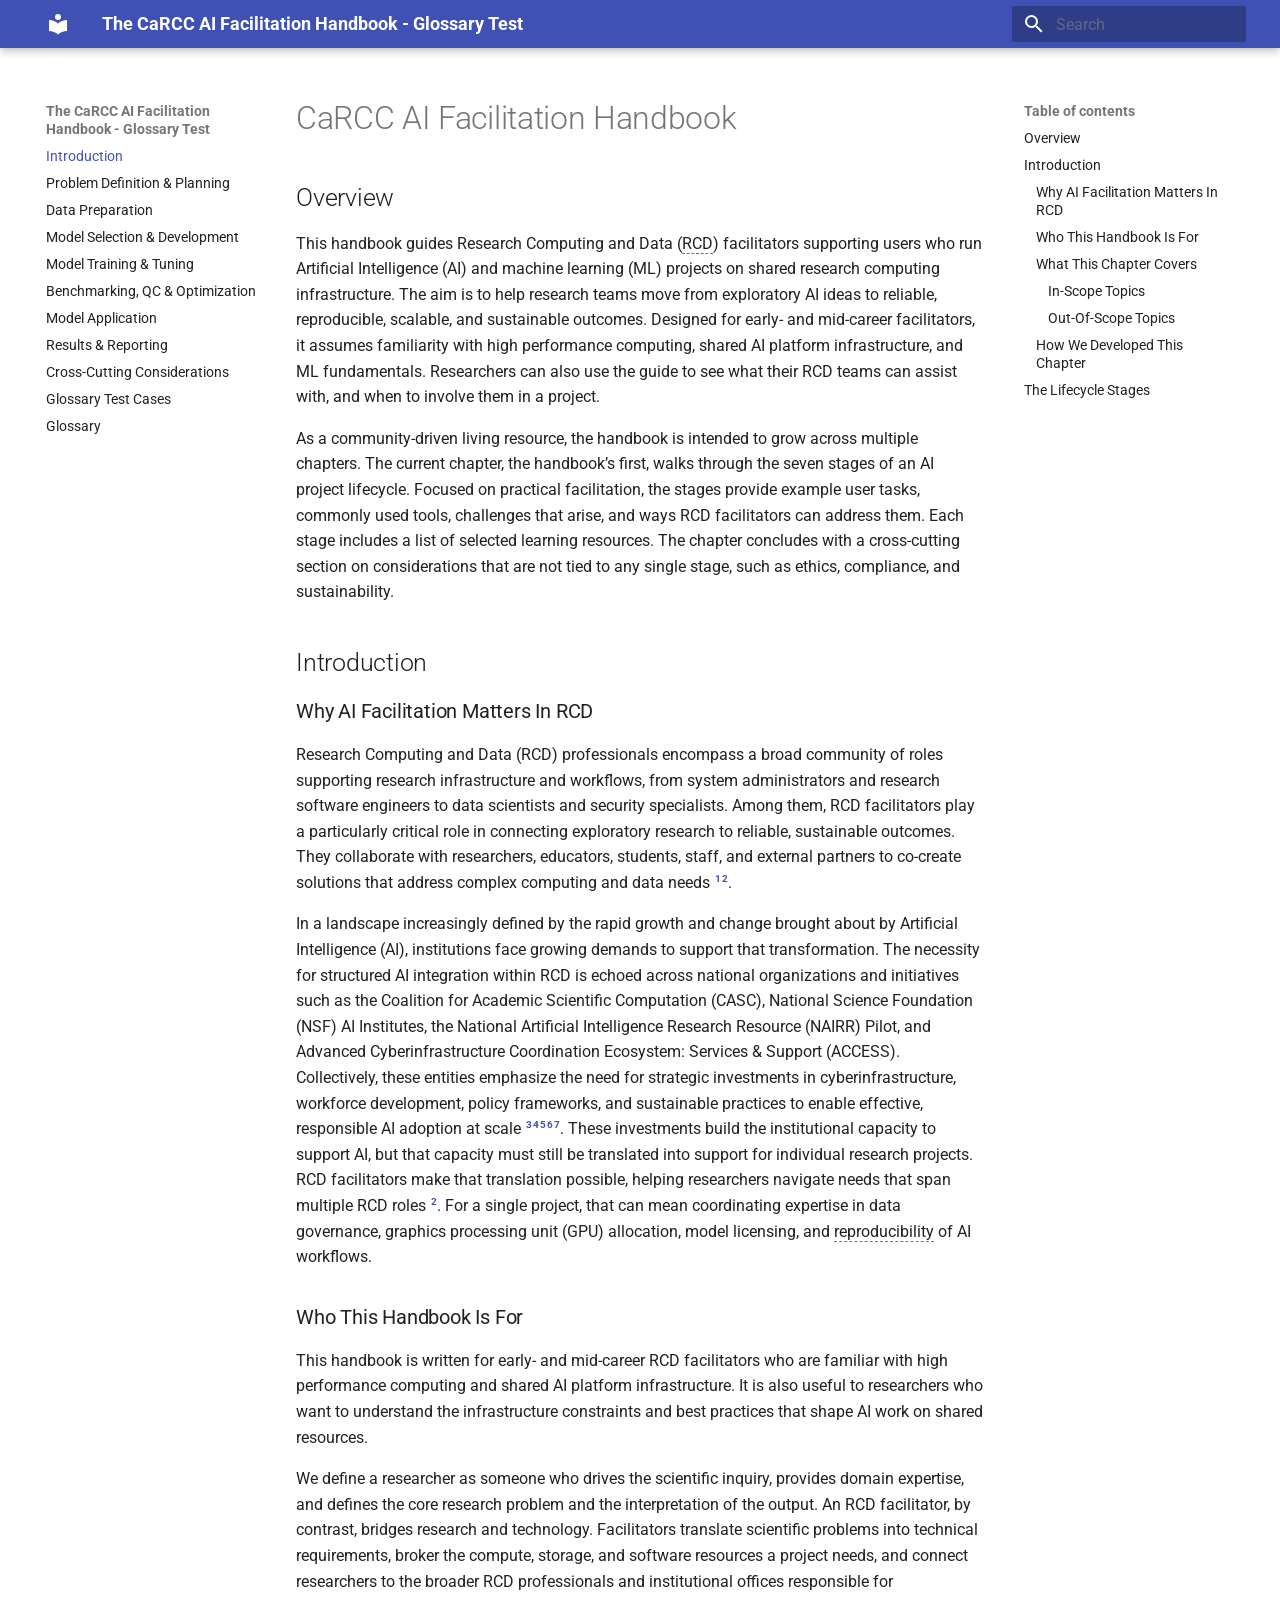
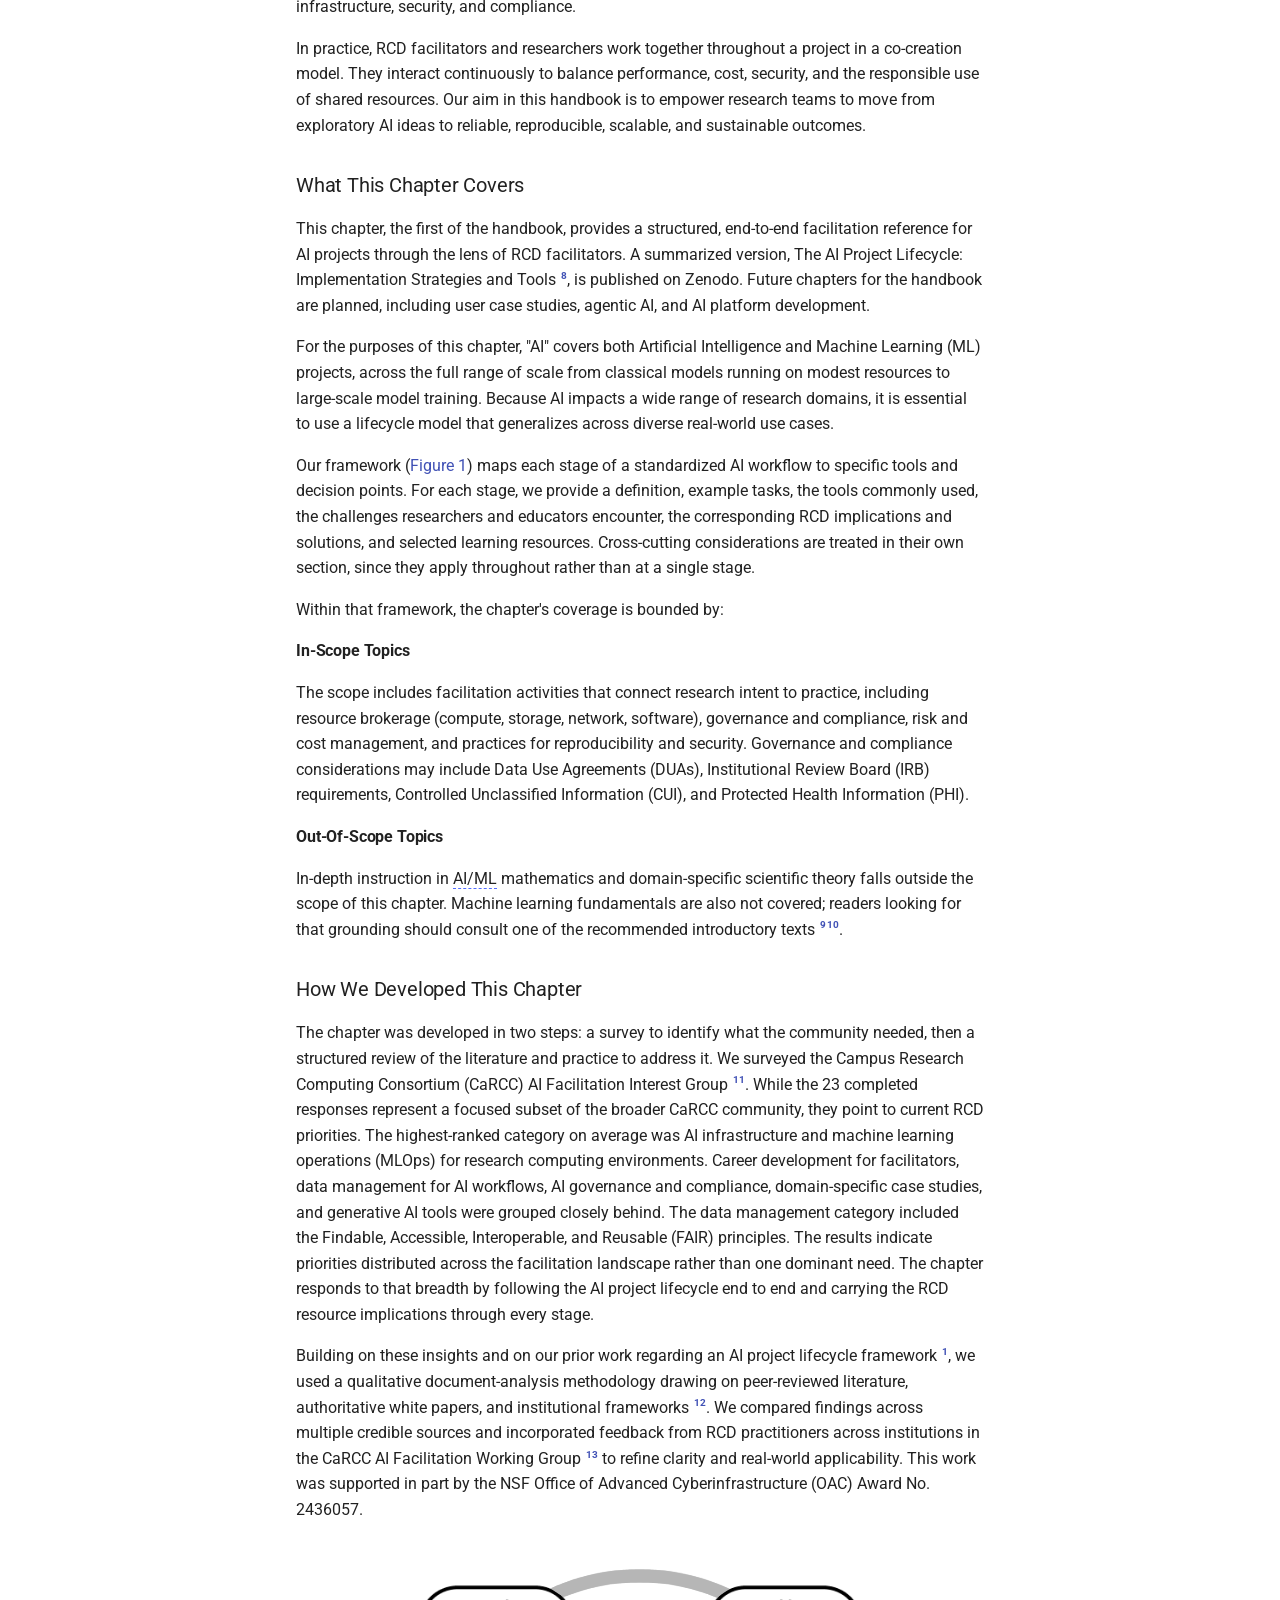
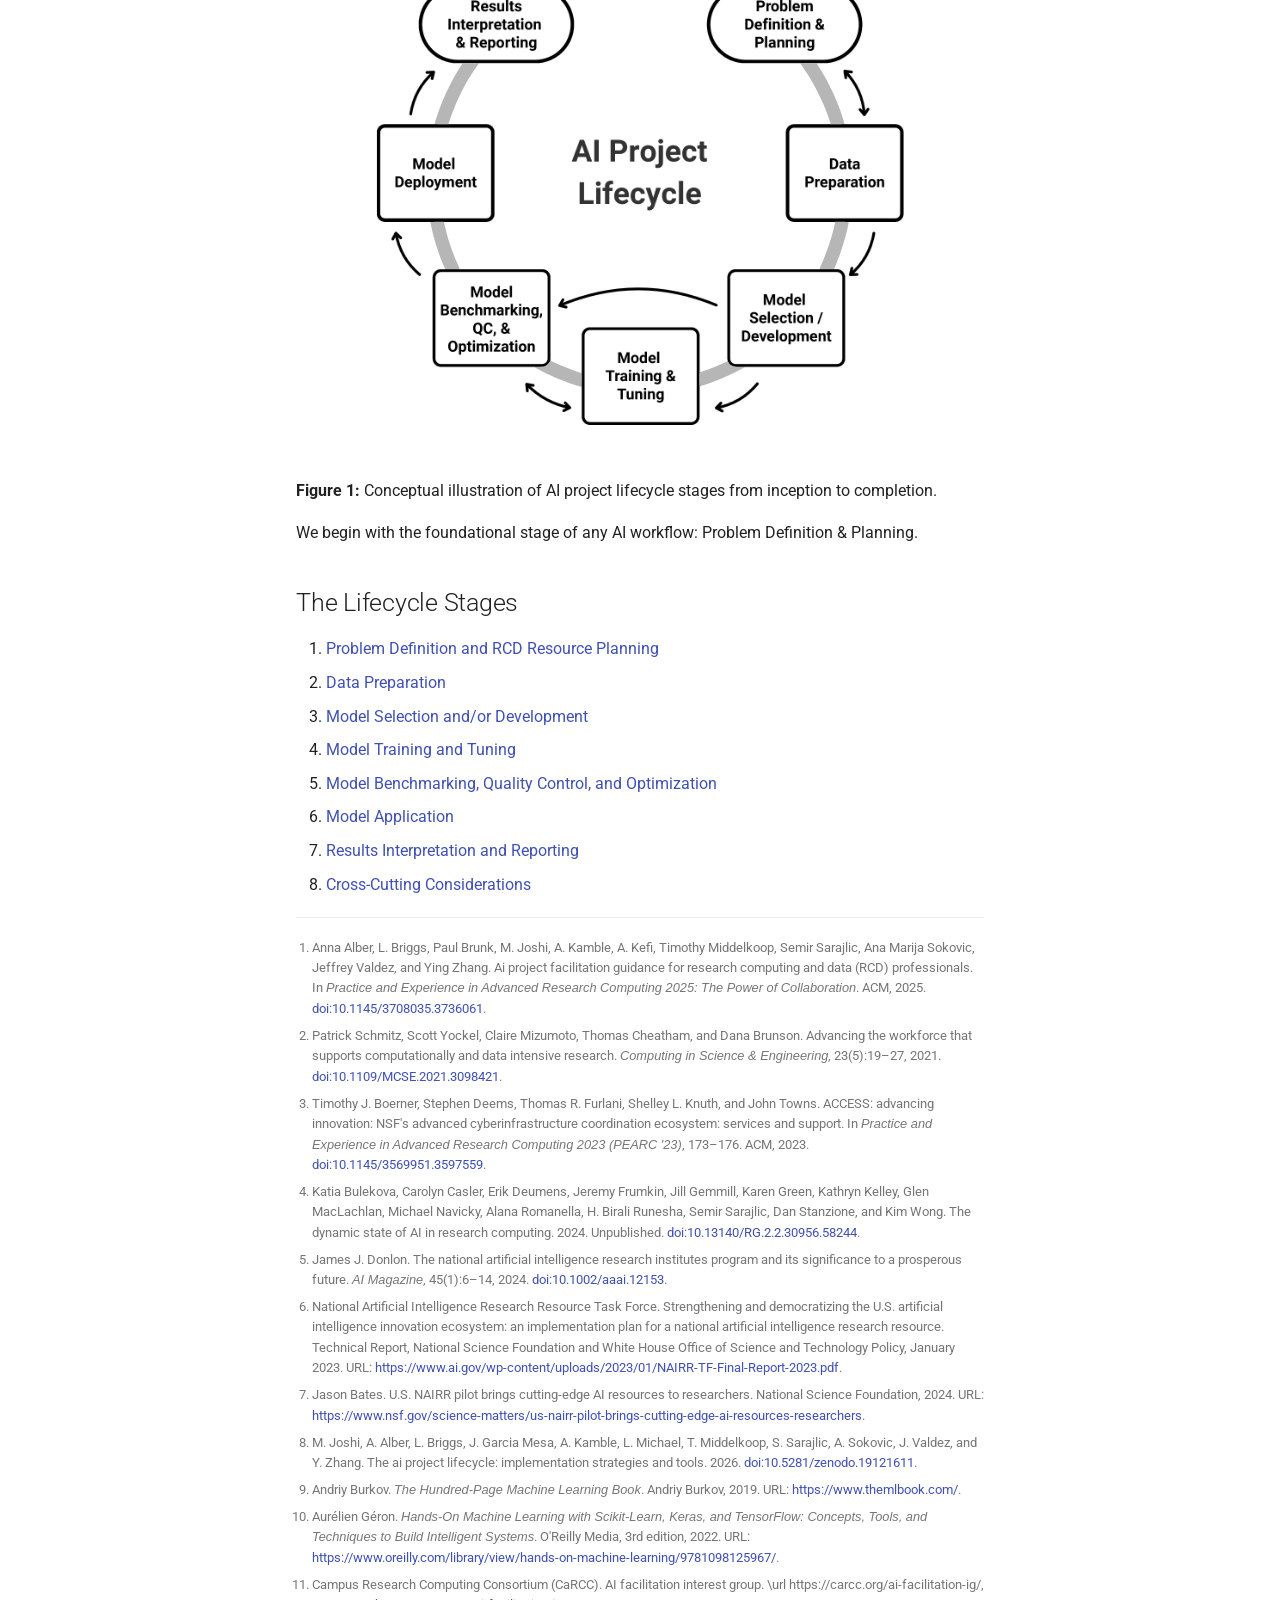
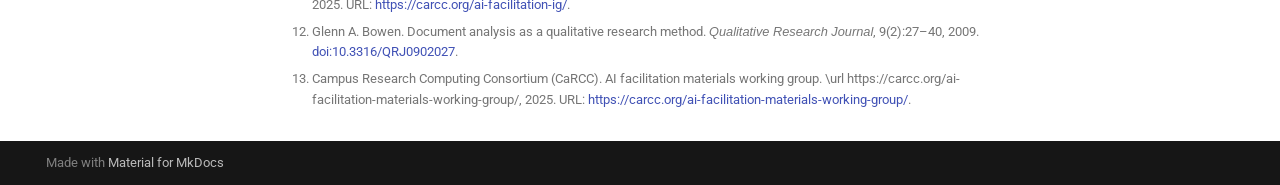
==== commit 050e7271: "Deployed 2fef2fb with MkDocs version: 1.6.1" ====
--- a/index.html
+++ b/index.html
@@ -800,12 +800,12 @@
 
 <h1 id="carcc-ai-facilitation-handbook">CaRCC AI Facilitation Handbook</h1>
 <h2 id="overview">Overview</h2>
-<p>This handbook guides Research Computing and Data (<a class="glossary-link" href="glossary/#rcd"><abbr title="A research computing and data professional. [...]">RCD</abbr></a>) facilitators supporting users who run Artificial Intelligence (AI) and machine learning (ML) projects on shared research computing infrastructure. The aim is to help research teams move from exploratory AI ideas to reliable, reproducible, scalable, and sustainable outcomes. Designed for early- and mid-career facilitators, it assumes familiarity with high performance computing, shared AI platform infrastructure, and ML fundamentals. Researchers can also use the guide to see what their RCD teams can assist with, and when to involve them in a project.</p>
+<p>This handbook guides Research Computing and Data (<a class="glossary-link" href="glossary/#rcd"><abbr title="Research computing and data (RCD) refers to the people, expertise, services, and infrastructure that support computational and data-intensive research. [...]">RCD</abbr></a>) facilitators supporting users who run Artificial Intelligence (AI) and machine learning (ML) projects on shared research computing infrastructure. The aim is to help research teams move from exploratory AI ideas to reliable, reproducible, scalable, and sustainable outcomes. Designed for early- and mid-career facilitators, it assumes familiarity with high performance computing, shared AI platform infrastructure, and ML fundamentals. Researchers can also use the guide to see what their RCD teams can assist with, and when to involve them in a project.</p>
 <p>As a community-driven living resource, the handbook is intended to grow across multiple chapters. The current chapter, the handbook’s first, walks through the seven stages of an AI project lifecycle. Focused on practical facilitation, the stages provide example user tasks, commonly used tools, challenges that arise, and ways RCD facilitators can address them. Each stage includes a list of selected learning resources. The chapter concludes with a cross-cutting section on considerations that are not tied to any single stage, such as ethics, compliance, and sustainability.</p>
 <h2 id="introduction">Introduction</h2>
 <h3 id="why-ai-facilitation-matters-in-rcd">Why AI Facilitation Matters In RCD</h3>
 <p>Research Computing and Data (RCD) professionals encompass a broad community of roles supporting research infrastructure and workflows, from system administrators and research software engineers to data scientists and security specialists. Among them, RCD facilitators play a particularly critical role in connecting exploratory research to reliable, sustainable outcomes. They collaborate with researchers, educators, students, staff, and external partners to co-create solutions that address complex computing and data needs <sup id="fnref:alberAIProjectFacilitation2025"><a class="footnote-ref" href="#fn:alberAIProjectFacilitation2025">1</a></sup><sup id="fnref:schmitzAdvancingWorkforceThat2021"><a class="footnote-ref" href="#fn:schmitzAdvancingWorkforceThat2021">2</a></sup>.</p>
-<p>In a landscape increasingly defined by the rapid growth and change brought about by Artificial Intelligence (AI), institutions face growing demands to support that transformation. The necessity for structured AI integration within RCD is echoed across national organizations and initiatives such as the Coalition for Academic Scientific Computation (CASC), National Science Foundation (NSF) AI Institutes, the National Artificial Intelligence Research Resource (NAIRR) Pilot, and Advanced Cyberinfrastructure Coordination Ecosystem: Services &amp; Support (ACCESS). Collectively, these entities emphasize the need for strategic investments in cyberinfrastructure, workforce development, policy frameworks, and sustainable practices to enable effective, responsible AI adoption at scale <sup id="fnref:boernerACCESSAdvancingInnovation2023"><a class="footnote-ref" href="#fn:boernerACCESSAdvancingInnovation2023">3</a></sup><sup id="fnref:bulekovaDynamicStateAI2024"><a class="footnote-ref" href="#fn:bulekovaDynamicStateAI2024">4</a></sup><sup id="fnref:donlonNationalArtificialIntelligence2024"><a class="footnote-ref" href="#fn:donlonNationalArtificialIntelligence2024">5</a></sup><sup id="fnref:StrengtheningDemocratizingUS2023"><a class="footnote-ref" href="#fn:StrengtheningDemocratizingUS2023">6</a></sup><sup id="fnref:USNAIRRPilot2024"><a class="footnote-ref" href="#fn:USNAIRRPilot2024">7</a></sup>. These investments build the institutional capacity to support AI, but that capacity must still be translated into support for individual research projects. RCD facilitators make that translation possible, helping researchers navigate needs that span multiple RCD roles <sup id="fnref2:schmitzAdvancingWorkforceThat2021"><a class="footnote-ref" href="#fn:schmitzAdvancingWorkforceThat2021">2</a></sup>. For a single project, that can mean coordinating expertise in data governance, graphics processing unit (GPU) allocation, model licensing, and <a class="glossary-link" href="glossary/#reproducibility"><abbr title="The ability to recreate computational research results by repeating the original analysis using the same data and sufficiently documented code, workflows, software environment, parameters, dependencies, and processing steps.">reproducibility</abbr></a> of AI workflows.</p>
+<p>In a landscape increasingly defined by the rapid growth and change brought about by Artificial Intelligence (AI), institutions face growing demands to support that transformation. The necessity for structured AI integration within RCD is echoed across national organizations and initiatives such as the Coalition for Academic Scientific Computation (CASC), National Science Foundation (NSF) AI Institutes, the National Artificial Intelligence Research Resource (NAIRR) Pilot, and Advanced Cyberinfrastructure Coordination Ecosystem: Services &amp; Support (ACCESS). Collectively, these entities emphasize the need for strategic investments in cyberinfrastructure, workforce development, policy frameworks, and sustainable practices to enable effective, responsible AI adoption at scale <sup id="fnref:boernerACCESSAdvancingInnovation2023"><a class="footnote-ref" href="#fn:boernerACCESSAdvancingInnovation2023">3</a></sup><sup id="fnref:bulekovaDynamicStateAI2024"><a class="footnote-ref" href="#fn:bulekovaDynamicStateAI2024">4</a></sup><sup id="fnref:donlonNationalArtificialIntelligence2024"><a class="footnote-ref" href="#fn:donlonNationalArtificialIntelligence2024">5</a></sup><sup id="fnref:StrengtheningDemocratizingUS2023"><a class="footnote-ref" href="#fn:StrengtheningDemocratizingUS2023">6</a></sup><sup id="fnref:USNAIRRPilot2024"><a class="footnote-ref" href="#fn:USNAIRRPilot2024">7</a></sup>. These investments build the institutional capacity to support AI, but that capacity must still be translated into support for individual research projects. RCD facilitators make that translation possible, helping researchers navigate needs that span multiple RCD roles <sup id="fnref2:schmitzAdvancingWorkforceThat2021"><a class="footnote-ref" href="#fn:schmitzAdvancingWorkforceThat2021">2</a></sup>. For a single project, that can mean coordinating expertise in data governance, graphics processing unit (GPU) allocation, model licensing, and <a class="glossary-link" href="glossary/#reproducibility"><abbr title="The ability to recreate computational research results by repeating the original workflow using the same data or inputs. [...]">reproducibility</abbr></a> of AI workflows.</p>
 <h3 id="who-this-handbook-is-for">Who This Handbook Is For</h3>
 <p>This handbook is written for early- and mid-career RCD facilitators who are familiar with high performance computing and shared AI platform infrastructure. It is also useful to researchers who want to understand the infrastructure constraints and best practices that shape AI work on shared resources.</p>
 <p>We define a researcher as someone who drives the scientific inquiry, provides domain expertise, and defines the core research problem and the interpretation of the output. An RCD facilitator, by contrast, bridges research and technology. Facilitators translate scientific problems into technical requirements, broker the compute, storage, and software resources a project needs, and connect researchers to the broader RCD professionals and institutional offices responsible for infrastructure, security, and compliance.</p>
@@ -818,7 +818,7 @@
 <h4 id="in-scope-topics">In-Scope Topics</h4>
 <p>The scope includes facilitation activities that connect research intent to practice, including resource brokerage (compute, storage, network, software), governance and compliance, risk and cost management, and practices for reproducibility and security. Governance and compliance considerations may include Data Use Agreements (DUAs), Institutional Review Board (IRB) requirements, Controlled Unclassified Information (CUI), and Protected Health Information (PHI).</p>
 <h4 id="out-of-scope-topics">Out-Of-Scope Topics</h4>
-<p>In-depth instruction in <a class="glossary-link" href="glossary/#aiml"><abbr title="Artificial intelligence and machine learning considered together.">AI/ML</abbr></a> mathematics and domain-specific scientific theory falls outside the scope of this chapter. Machine learning fundamentals are also not covered; readers looking for that grounding should consult one of the recommended introductory texts <sup id="fnref:burkovHundredPageMachine2019"><a class="footnote-ref" href="#fn:burkovHundredPageMachine2019">9</a></sup><sup id="fnref:geronHandsOnMachine2022"><a class="footnote-ref" href="#fn:geronHandsOnMachine2022">10</a></sup>.  </p>
+<p>In-depth instruction in <a class="glossary-link" href="glossary/#aiml"><abbr title="A collective term for artificial intelligence and machine learning, used when referring to methods, tools, systems, or workflows that may involve either or both.">AI/ML</abbr></a> mathematics and domain-specific scientific theory falls outside the scope of this chapter. Machine learning fundamentals are also not covered; readers looking for that grounding should consult one of the recommended introductory texts <sup id="fnref:burkovHundredPageMachine2019"><a class="footnote-ref" href="#fn:burkovHundredPageMachine2019">9</a></sup><sup id="fnref:geronHandsOnMachine2022"><a class="footnote-ref" href="#fn:geronHandsOnMachine2022">10</a></sup>.  </p>
 <h3 id="how-we-developed-this-chapter">How We Developed This Chapter</h3>
 <p>The chapter was developed in two steps: a survey to identify what the community needed, then a structured review of the literature and practice to address it. We surveyed the Campus Research Computing Consortium (CaRCC) AI Facilitation Interest Group <sup id="fnref:CaRCCAIFacilitationIG"><a class="footnote-ref" href="#fn:CaRCCAIFacilitationIG">11</a></sup>. While the 23 completed responses represent a focused subset of the broader CaRCC community, they point to current RCD priorities. The highest-ranked category on average was AI infrastructure and machine learning operations (MLOps) for research computing environments. Career development for facilitators, data management for AI workflows, AI governance and compliance, domain-specific case studies, and generative AI tools were grouped closely behind. The data management category included the Findable, Accessible, Interoperable, and Reusable (FAIR) principles. The results indicate priorities distributed across the facilitation landscape rather than one dominant need. The chapter responds to that breadth by following the AI project lifecycle end to end and carrying the RCD resource implications through every stage.</p>
 <p>Building on these insights and on our prior work regarding an AI project lifecycle framework <sup id="fnref2:alberAIProjectFacilitation2025"><a class="footnote-ref" href="#fn:alberAIProjectFacilitation2025">1</a></sup>, we used a qualitative document-analysis methodology drawing on peer-reviewed literature, authoritative white papers, and institutional frameworks <sup id="fnref:bowenDocumentAnalysisQualitative2009"><a class="footnote-ref" href="#fn:bowenDocumentAnalysisQualitative2009">12</a></sup>. We compared findings across multiple credible sources and incorporated feedback from RCD practitioners across institutions in the CaRCC AI Facilitation Working Group <sup id="fnref:CaRCCAIFacilitationWG"><a class="footnote-ref" href="#fn:CaRCCAIFacilitationWG">13</a></sup> to refine clarity and real-world applicability. This work was supported in part by the NSF Office of Advanced Cyberinfrastructure (OAC) Award No. 2436057.</p>
@@ -839,7 +839,7 @@
 <li><a href="cross-cutting/">Cross-Cutting Considerations</a></li>
 </ol>
 <!--
-Generated: Oct 3, 2026
+Generated: Oct 4, 2026
 
 Glossary behavior for terms listed in this file:
 Terms are matched wherever they appear in the handbook.
--- a/stylesheets/style.css
+++ b/stylesheets/style.css
@@ -44,6 +44,13 @@
     margin-bottom: 1rem;
 }
 
+/* Highlight the glossary term that a reader followed a link to. */
+h1.glossary-page ~ h3:target {
+    border-left: 3px solid #4057D9;
+    margin-left: -0.5rem;
+    padding-left: 0.5rem;
+}
+
 /* MOBILE */
 
 /* Turn off the tooltip on devices that do not support hover.
@@ -54,4 +61,12 @@
   }
 }
 
+/* Keep the glossary target highlight inside the content area on small screens. */
+@media (max-width: 600px) {
+  h1.glossary-page ~ h3:target {
+    margin-left: 0;
+    padding-left: 0.5rem;
+  }
+}
+
 /* END GLOSSARY STYLING. */
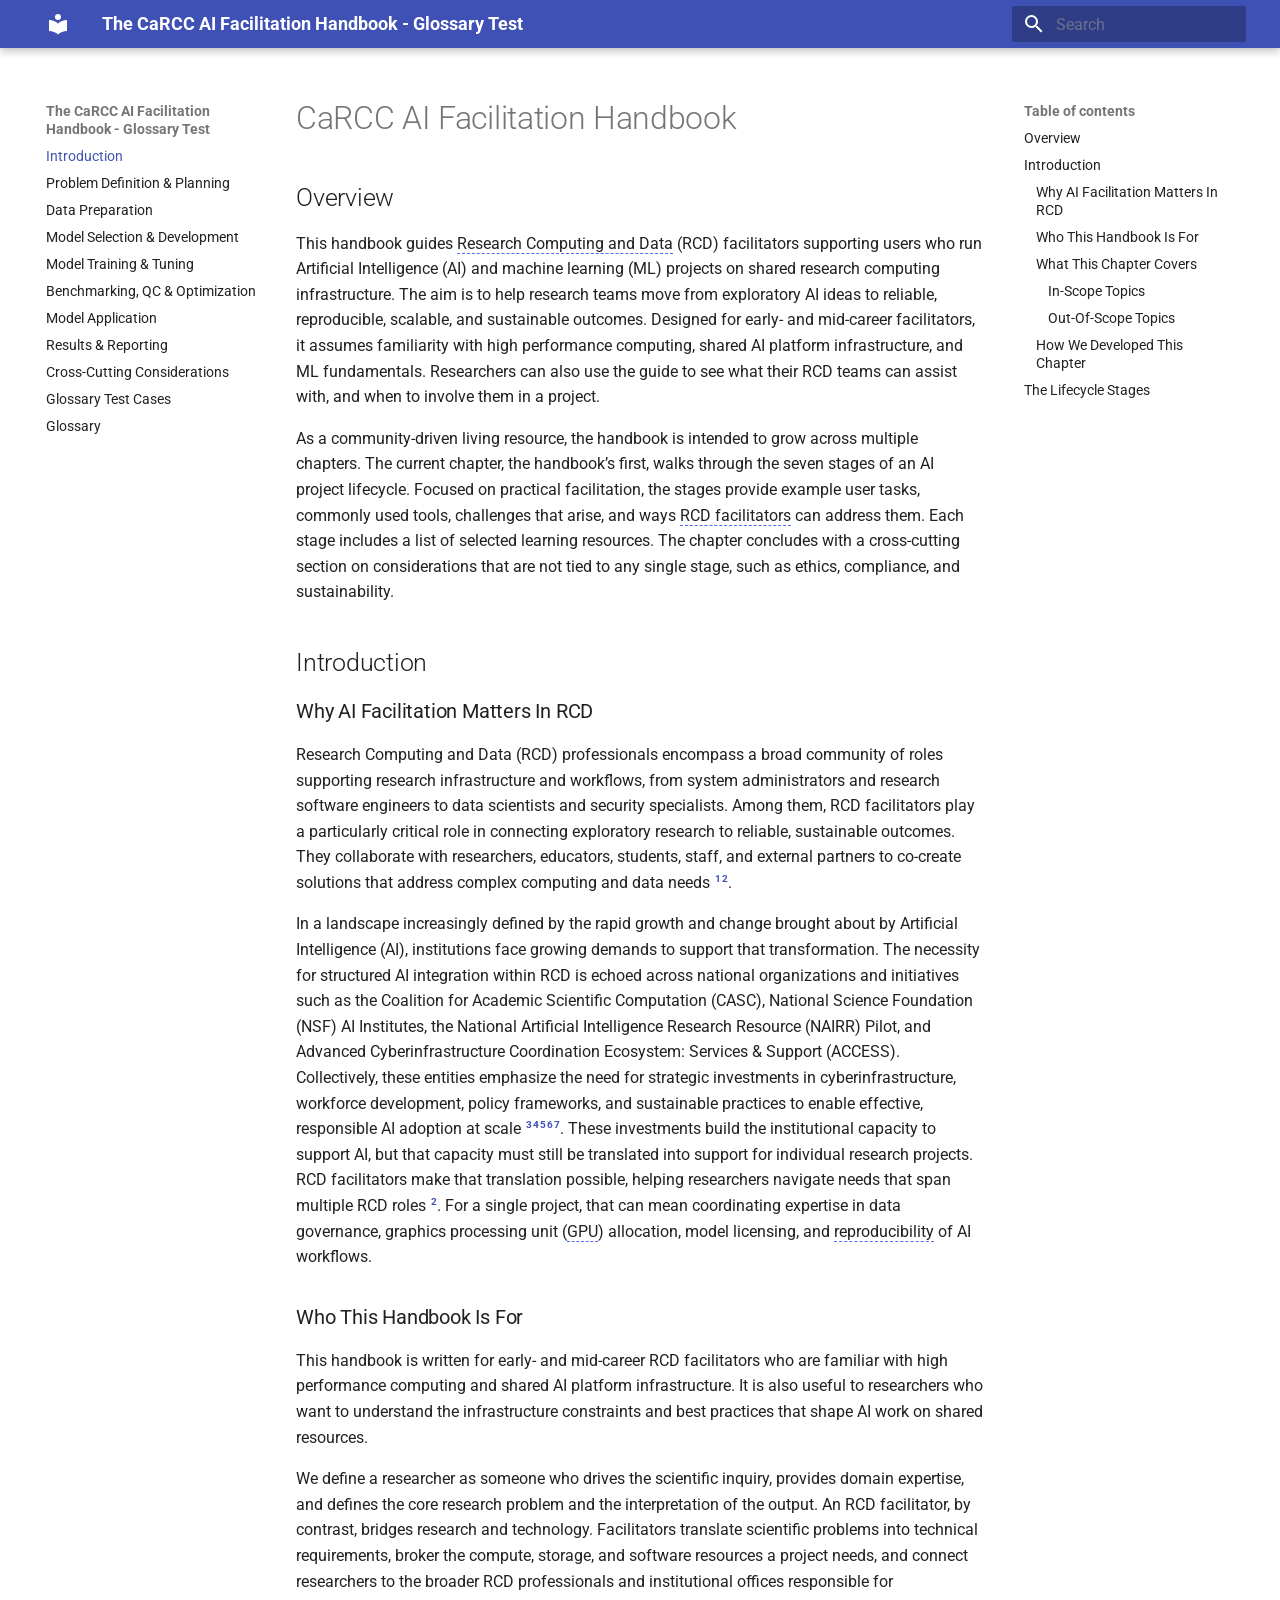
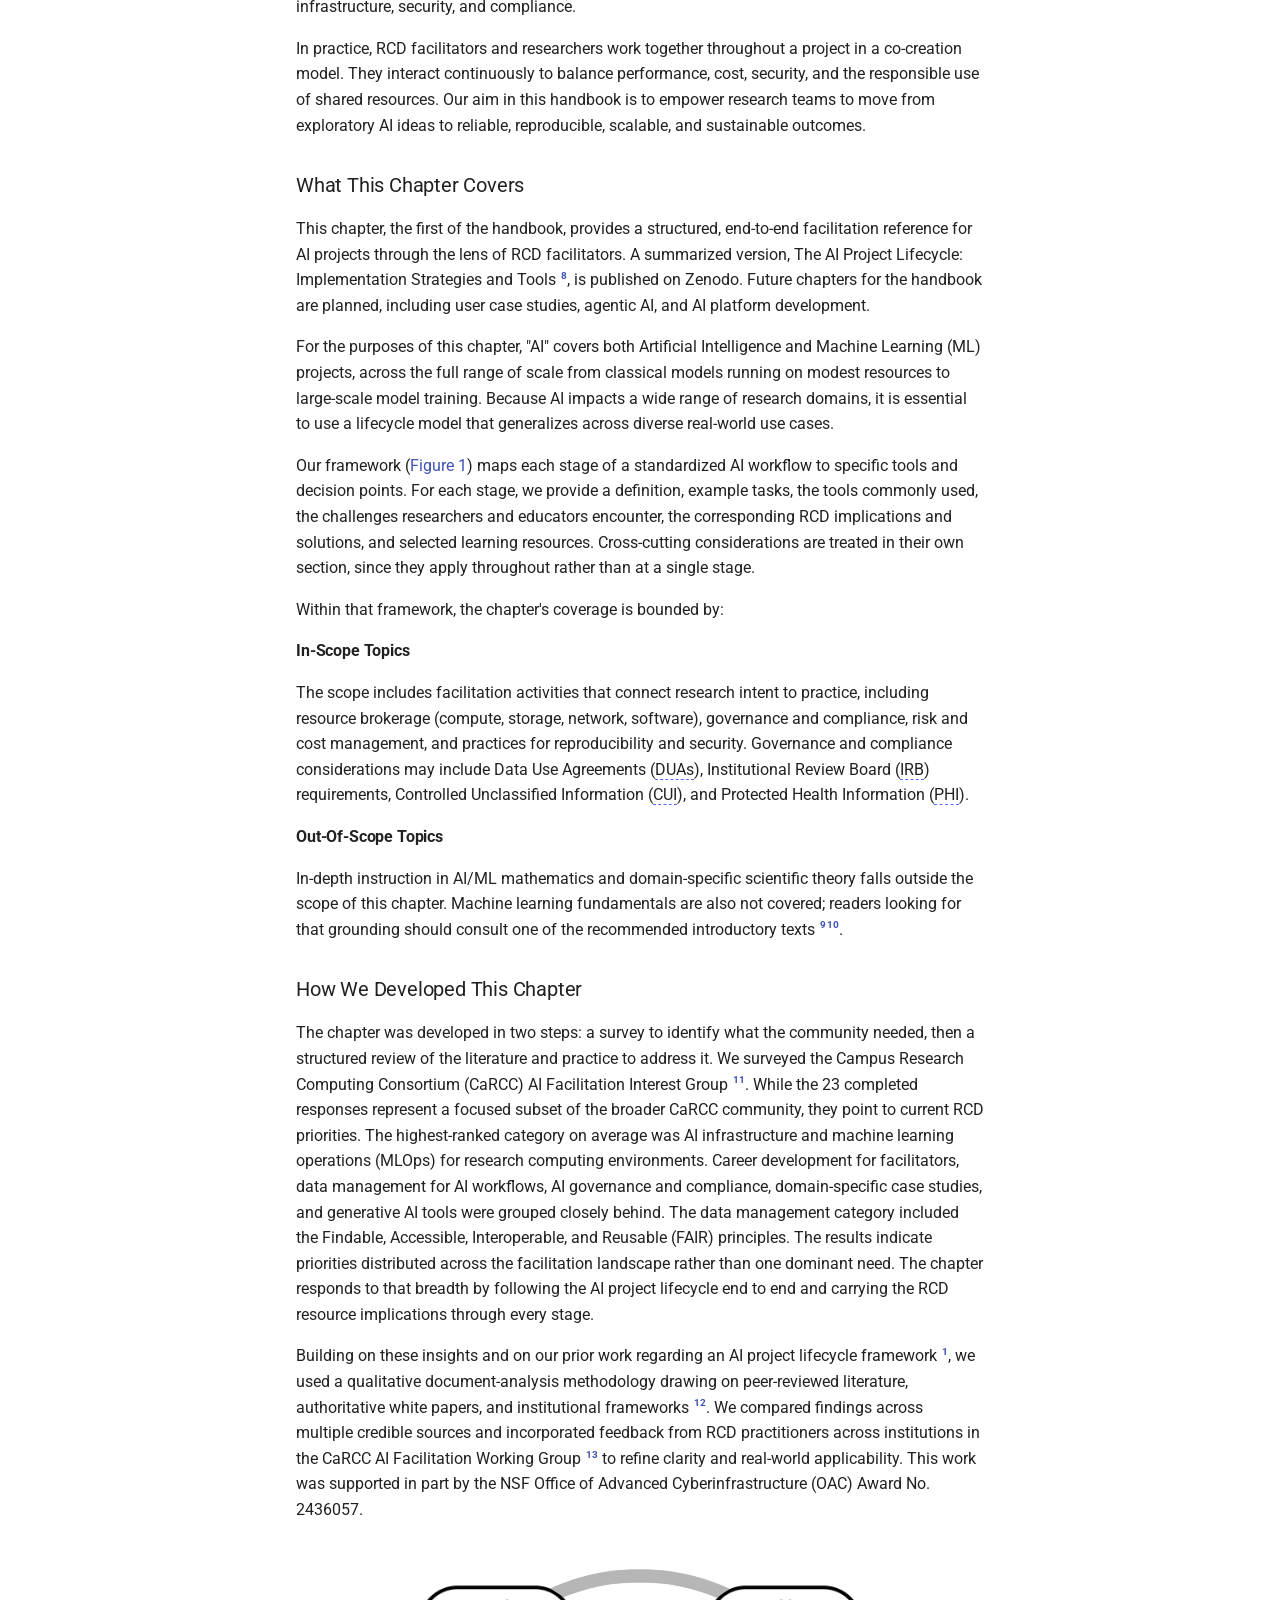
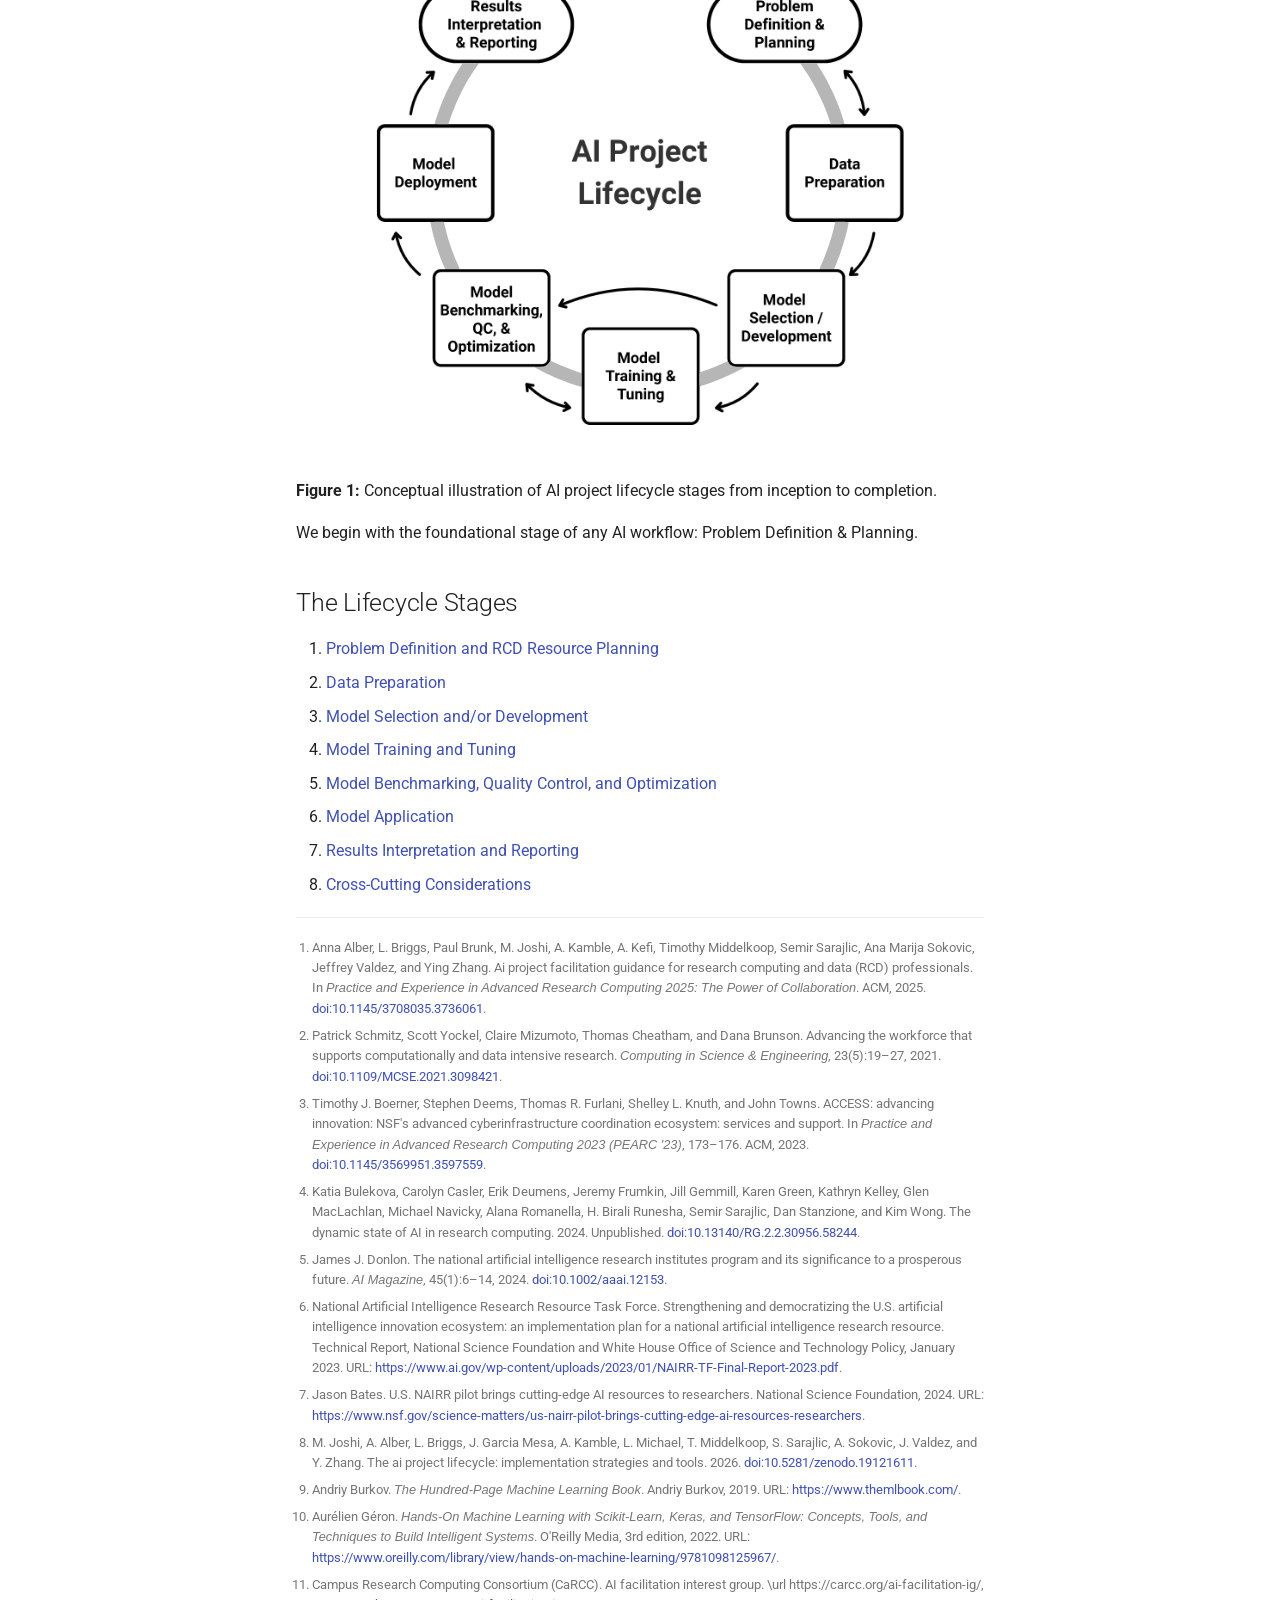
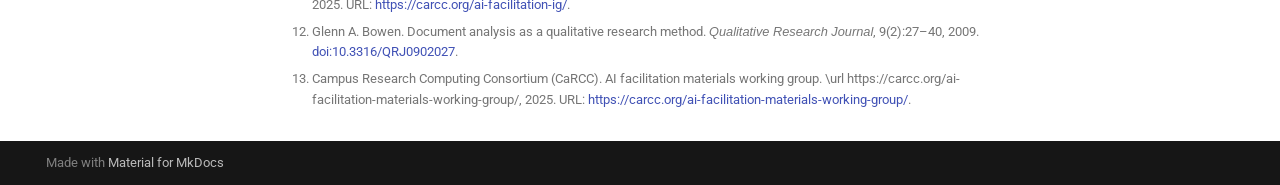
==== commit aa59e8eb: "Deployed f9dd7d1 with MkDocs version: 1.6.1" ====
--- a/index.html
+++ b/index.html
@@ -800,12 +800,12 @@
 
 <h1 id="carcc-ai-facilitation-handbook">CaRCC AI Facilitation Handbook</h1>
 <h2 id="overview">Overview</h2>
-<p>This handbook guides Research Computing and Data (<a class="glossary-link" href="glossary/#rcd"><abbr title="Research computing and data (RCD) refers to the people, expertise, services, and infrastructure that support computational and data-intensive research. [...]">RCD</abbr></a>) facilitators supporting users who run Artificial Intelligence (AI) and machine learning (ML) projects on shared research computing infrastructure. The aim is to help research teams move from exploratory AI ideas to reliable, reproducible, scalable, and sustainable outcomes. Designed for early- and mid-career facilitators, it assumes familiarity with high performance computing, shared AI platform infrastructure, and ML fundamentals. Researchers can also use the guide to see what their RCD teams can assist with, and when to involve them in a project.</p>
-<p>As a community-driven living resource, the handbook is intended to grow across multiple chapters. The current chapter, the handbook’s first, walks through the seven stages of an AI project lifecycle. Focused on practical facilitation, the stages provide example user tasks, commonly used tools, challenges that arise, and ways RCD facilitators can address them. Each stage includes a list of selected learning resources. The chapter concludes with a cross-cutting section on considerations that are not tied to any single stage, such as ethics, compliance, and sustainability.</p>
+<p>This handbook guides <a class="glossary-link" href="glossary/#research-computing-and-data"><abbr title="Research Computing and Data (RCD) encompasses the staff, infrastructure, and services that support computational and data-intensive research at an institution. [...]">Research Computing and Data</abbr></a> (RCD) facilitators supporting users who run Artificial Intelligence (AI) and machine learning (ML) projects on shared research computing infrastructure. The aim is to help research teams move from exploratory AI ideas to reliable, reproducible, scalable, and sustainable outcomes. Designed for early- and mid-career facilitators, it assumes familiarity with high performance computing, shared AI platform infrastructure, and ML fundamentals. Researchers can also use the guide to see what their RCD teams can assist with, and when to involve them in a project.</p>
+<p>As a community-driven living resource, the handbook is intended to grow across multiple chapters. The current chapter, the handbook’s first, walks through the seven stages of an AI project lifecycle. Focused on practical facilitation, the stages provide example user tasks, commonly used tools, challenges that arise, and ways <a class="glossary-link" href="glossary/#rcd-facilitator"><abbr title="A Research Computing and Data (RCD) facilitator works with researchers to turn research goals into workable technical plans and to connect them with appropriate resources, expertise, and institutional processes. [...]">RCD facilitators</abbr></a> can address them. Each stage includes a list of selected learning resources. The chapter concludes with a cross-cutting section on considerations that are not tied to any single stage, such as ethics, compliance, and sustainability.</p>
 <h2 id="introduction">Introduction</h2>
 <h3 id="why-ai-facilitation-matters-in-rcd">Why AI Facilitation Matters In RCD</h3>
 <p>Research Computing and Data (RCD) professionals encompass a broad community of roles supporting research infrastructure and workflows, from system administrators and research software engineers to data scientists and security specialists. Among them, RCD facilitators play a particularly critical role in connecting exploratory research to reliable, sustainable outcomes. They collaborate with researchers, educators, students, staff, and external partners to co-create solutions that address complex computing and data needs <sup id="fnref:alberAIProjectFacilitation2025"><a class="footnote-ref" href="#fn:alberAIProjectFacilitation2025">1</a></sup><sup id="fnref:schmitzAdvancingWorkforceThat2021"><a class="footnote-ref" href="#fn:schmitzAdvancingWorkforceThat2021">2</a></sup>.</p>
-<p>In a landscape increasingly defined by the rapid growth and change brought about by Artificial Intelligence (AI), institutions face growing demands to support that transformation. The necessity for structured AI integration within RCD is echoed across national organizations and initiatives such as the Coalition for Academic Scientific Computation (CASC), National Science Foundation (NSF) AI Institutes, the National Artificial Intelligence Research Resource (NAIRR) Pilot, and Advanced Cyberinfrastructure Coordination Ecosystem: Services &amp; Support (ACCESS). Collectively, these entities emphasize the need for strategic investments in cyberinfrastructure, workforce development, policy frameworks, and sustainable practices to enable effective, responsible AI adoption at scale <sup id="fnref:boernerACCESSAdvancingInnovation2023"><a class="footnote-ref" href="#fn:boernerACCESSAdvancingInnovation2023">3</a></sup><sup id="fnref:bulekovaDynamicStateAI2024"><a class="footnote-ref" href="#fn:bulekovaDynamicStateAI2024">4</a></sup><sup id="fnref:donlonNationalArtificialIntelligence2024"><a class="footnote-ref" href="#fn:donlonNationalArtificialIntelligence2024">5</a></sup><sup id="fnref:StrengtheningDemocratizingUS2023"><a class="footnote-ref" href="#fn:StrengtheningDemocratizingUS2023">6</a></sup><sup id="fnref:USNAIRRPilot2024"><a class="footnote-ref" href="#fn:USNAIRRPilot2024">7</a></sup>. These investments build the institutional capacity to support AI, but that capacity must still be translated into support for individual research projects. RCD facilitators make that translation possible, helping researchers navigate needs that span multiple RCD roles <sup id="fnref2:schmitzAdvancingWorkforceThat2021"><a class="footnote-ref" href="#fn:schmitzAdvancingWorkforceThat2021">2</a></sup>. For a single project, that can mean coordinating expertise in data governance, graphics processing unit (GPU) allocation, model licensing, and <a class="glossary-link" href="glossary/#reproducibility"><abbr title="The ability to recreate computational research results by repeating the original workflow using the same data or inputs. [...]">reproducibility</abbr></a> of AI workflows.</p>
+<p>In a landscape increasingly defined by the rapid growth and change brought about by Artificial Intelligence (AI), institutions face growing demands to support that transformation. The necessity for structured AI integration within RCD is echoed across national organizations and initiatives such as the Coalition for Academic Scientific Computation (CASC), National Science Foundation (NSF) AI Institutes, the National Artificial Intelligence Research Resource (NAIRR) Pilot, and Advanced Cyberinfrastructure Coordination Ecosystem: Services &amp; Support (ACCESS). Collectively, these entities emphasize the need for strategic investments in cyberinfrastructure, workforce development, policy frameworks, and sustainable practices to enable effective, responsible AI adoption at scale <sup id="fnref:boernerACCESSAdvancingInnovation2023"><a class="footnote-ref" href="#fn:boernerACCESSAdvancingInnovation2023">3</a></sup><sup id="fnref:bulekovaDynamicStateAI2024"><a class="footnote-ref" href="#fn:bulekovaDynamicStateAI2024">4</a></sup><sup id="fnref:donlonNationalArtificialIntelligence2024"><a class="footnote-ref" href="#fn:donlonNationalArtificialIntelligence2024">5</a></sup><sup id="fnref:StrengtheningDemocratizingUS2023"><a class="footnote-ref" href="#fn:StrengtheningDemocratizingUS2023">6</a></sup><sup id="fnref:USNAIRRPilot2024"><a class="footnote-ref" href="#fn:USNAIRRPilot2024">7</a></sup>. These investments build the institutional capacity to support AI, but that capacity must still be translated into support for individual research projects. RCD facilitators make that translation possible, helping researchers navigate needs that span multiple RCD roles <sup id="fnref2:schmitzAdvancingWorkforceThat2021"><a class="footnote-ref" href="#fn:schmitzAdvancingWorkforceThat2021">2</a></sup>. For a single project, that can mean coordinating expertise in data governance, graphics processing unit (<a class="glossary-link" href="glossary/#gpu"><abbr title="A graphics processing unit (GPU) is a processor capable of performing many operations in parallel and is often used for machine learning workloads.">GPU</abbr></a>) allocation, model licensing, and <a class="glossary-link" href="glossary/#reproducibility"><abbr title="The ability to recreate computational research results by repeating a documented workflow with the same data or inputs. [...]">reproducibility</abbr></a> of AI workflows.</p>
 <h3 id="who-this-handbook-is-for">Who This Handbook Is For</h3>
 <p>This handbook is written for early- and mid-career RCD facilitators who are familiar with high performance computing and shared AI platform infrastructure. It is also useful to researchers who want to understand the infrastructure constraints and best practices that shape AI work on shared resources.</p>
 <p>We define a researcher as someone who drives the scientific inquiry, provides domain expertise, and defines the core research problem and the interpretation of the output. An RCD facilitator, by contrast, bridges research and technology. Facilitators translate scientific problems into technical requirements, broker the compute, storage, and software resources a project needs, and connect researchers to the broader RCD professionals and institutional offices responsible for infrastructure, security, and compliance.</p>
@@ -816,9 +816,9 @@
 <p>Our framework (<a href="#figure-1">Figure 1</a>) maps each stage of a standardized AI workflow to specific tools and decision points. For each stage, we provide a definition, example tasks, the tools commonly used, the challenges researchers and educators encounter, the corresponding RCD implications and solutions, and selected learning resources. Cross-cutting considerations are treated in their own section, since they apply throughout rather than at a single stage.</p>
 <p>Within that framework, the chapter's coverage is bounded by:</p>
 <h4 id="in-scope-topics">In-Scope Topics</h4>
-<p>The scope includes facilitation activities that connect research intent to practice, including resource brokerage (compute, storage, network, software), governance and compliance, risk and cost management, and practices for reproducibility and security. Governance and compliance considerations may include Data Use Agreements (DUAs), Institutional Review Board (IRB) requirements, Controlled Unclassified Information (CUI), and Protected Health Information (PHI).</p>
+<p>The scope includes facilitation activities that connect research intent to practice, including resource brokerage (compute, storage, network, software), governance and compliance, risk and cost management, and practices for reproducibility and security. Governance and compliance considerations may include Data Use Agreements (<a class="glossary-link" href="glossary/#dua"><abbr title="A data use agreement (DUA) specifies how shared data may be accessed, used, stored, protected, and disclosed. [...]">DUAs</abbr></a>), Institutional Review Board (<a class="glossary-link" href="glossary/#irb"><abbr title="An institutional review board (IRB) is a committee that reviews and oversees research involving human subjects to confirm that it meets ethical and regulatory requirements. [...]">IRB</abbr></a>) requirements, Controlled Unclassified Information (<a class="glossary-link" href="glossary/#cui"><abbr title="Controlled unclassified information (CUI) is U.S. [...]">CUI</abbr></a>), and Protected Health Information (<a class="glossary-link" href="glossary/#phi"><abbr title="Protected health information (PHI) is individually identifiable health information covered by HIPAA, including clinical, payment, and demographic data linked to a person's care. [...]">PHI</abbr></a>).</p>
 <h4 id="out-of-scope-topics">Out-Of-Scope Topics</h4>
-<p>In-depth instruction in <a class="glossary-link" href="glossary/#aiml"><abbr title="A collective term for artificial intelligence and machine learning, used when referring to methods, tools, systems, or workflows that may involve either or both.">AI/ML</abbr></a> mathematics and domain-specific scientific theory falls outside the scope of this chapter. Machine learning fundamentals are also not covered; readers looking for that grounding should consult one of the recommended introductory texts <sup id="fnref:burkovHundredPageMachine2019"><a class="footnote-ref" href="#fn:burkovHundredPageMachine2019">9</a></sup><sup id="fnref:geronHandsOnMachine2022"><a class="footnote-ref" href="#fn:geronHandsOnMachine2022">10</a></sup>.  </p>
+<p>In-depth instruction in AI/ML mathematics and domain-specific scientific theory falls outside the scope of this chapter. Machine learning fundamentals are also not covered; readers looking for that grounding should consult one of the recommended introductory texts <sup id="fnref:burkovHundredPageMachine2019"><a class="footnote-ref" href="#fn:burkovHundredPageMachine2019">9</a></sup><sup id="fnref:geronHandsOnMachine2022"><a class="footnote-ref" href="#fn:geronHandsOnMachine2022">10</a></sup>.  </p>
 <h3 id="how-we-developed-this-chapter">How We Developed This Chapter</h3>
 <p>The chapter was developed in two steps: a survey to identify what the community needed, then a structured review of the literature and practice to address it. We surveyed the Campus Research Computing Consortium (CaRCC) AI Facilitation Interest Group <sup id="fnref:CaRCCAIFacilitationIG"><a class="footnote-ref" href="#fn:CaRCCAIFacilitationIG">11</a></sup>. While the 23 completed responses represent a focused subset of the broader CaRCC community, they point to current RCD priorities. The highest-ranked category on average was AI infrastructure and machine learning operations (MLOps) for research computing environments. Career development for facilitators, data management for AI workflows, AI governance and compliance, domain-specific case studies, and generative AI tools were grouped closely behind. The data management category included the Findable, Accessible, Interoperable, and Reusable (FAIR) principles. The results indicate priorities distributed across the facilitation landscape rather than one dominant need. The chapter responds to that breadth by following the AI project lifecycle end to end and carrying the RCD resource implications through every stage.</p>
 <p>Building on these insights and on our prior work regarding an AI project lifecycle framework <sup id="fnref2:alberAIProjectFacilitation2025"><a class="footnote-ref" href="#fn:alberAIProjectFacilitation2025">1</a></sup>, we used a qualitative document-analysis methodology drawing on peer-reviewed literature, authoritative white papers, and institutional frameworks <sup id="fnref:bowenDocumentAnalysisQualitative2009"><a class="footnote-ref" href="#fn:bowenDocumentAnalysisQualitative2009">12</a></sup>. We compared findings across multiple credible sources and incorporated feedback from RCD practitioners across institutions in the CaRCC AI Facilitation Working Group <sup id="fnref:CaRCCAIFacilitationWG"><a class="footnote-ref" href="#fn:CaRCCAIFacilitationWG">13</a></sup> to refine clarity and real-world applicability. This work was supported in part by the NSF Office of Advanced Cyberinfrastructure (OAC) Award No. 2436057.</p>
@@ -839,7 +839,7 @@
 <li><a href="cross-cutting/">Cross-Cutting Considerations</a></li>
 </ol>
 <!--
-Generated: Oct 4, 2026
+Generated: Oct 21, 2026
 
 Glossary behavior for terms listed in this file:
 Terms are matched wherever they appear in the handbook.
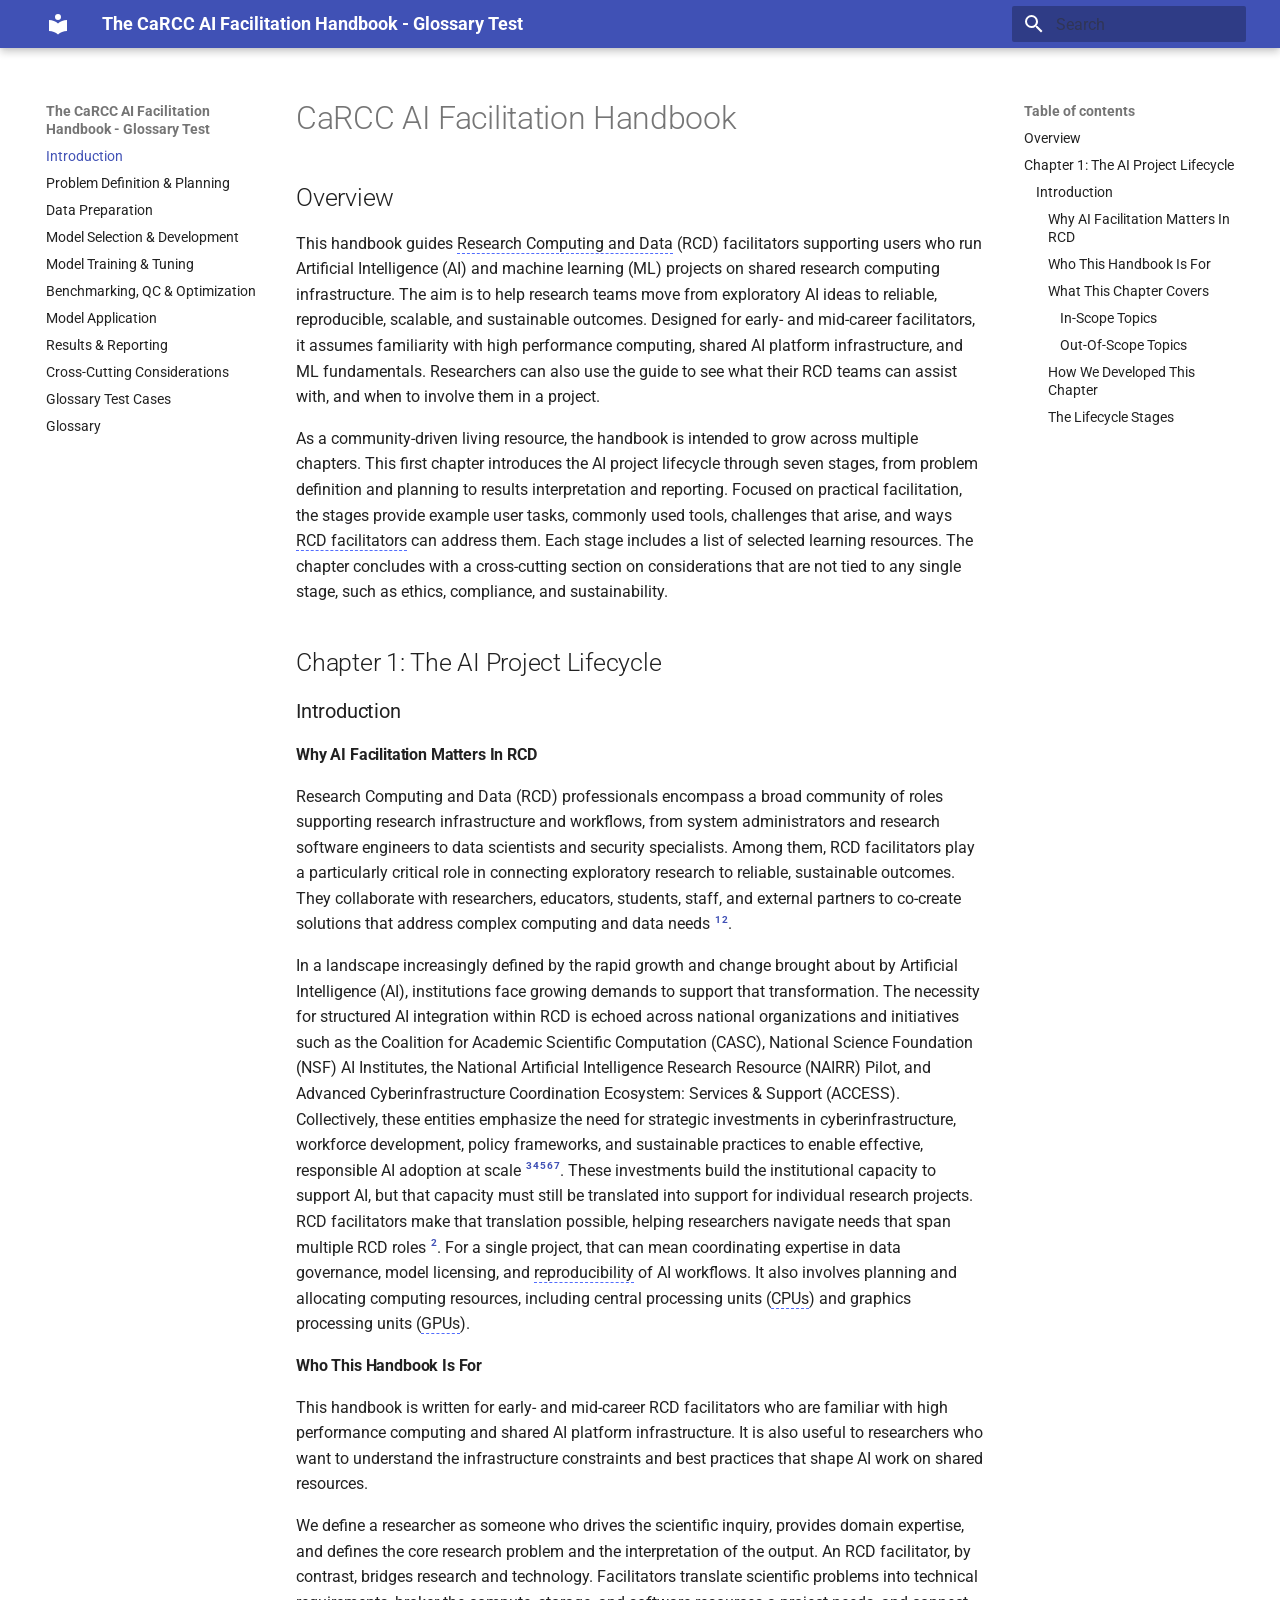
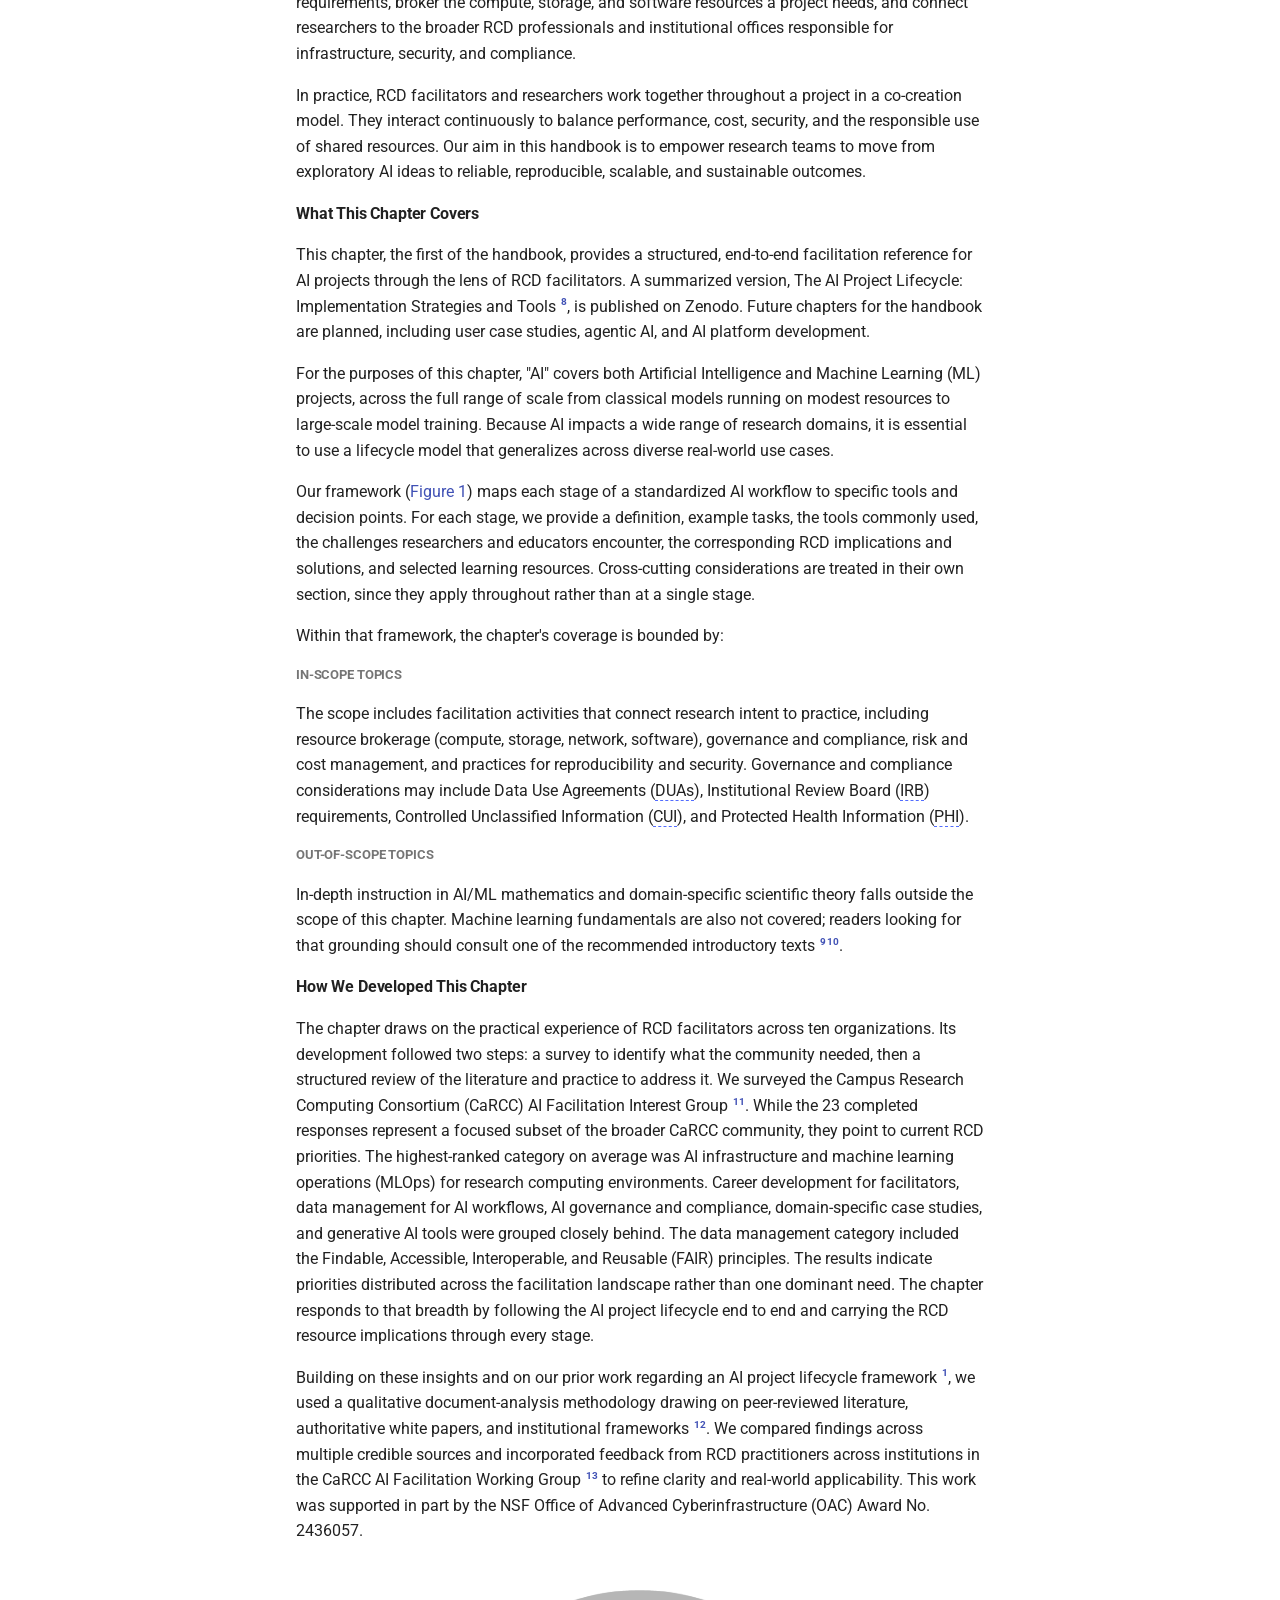
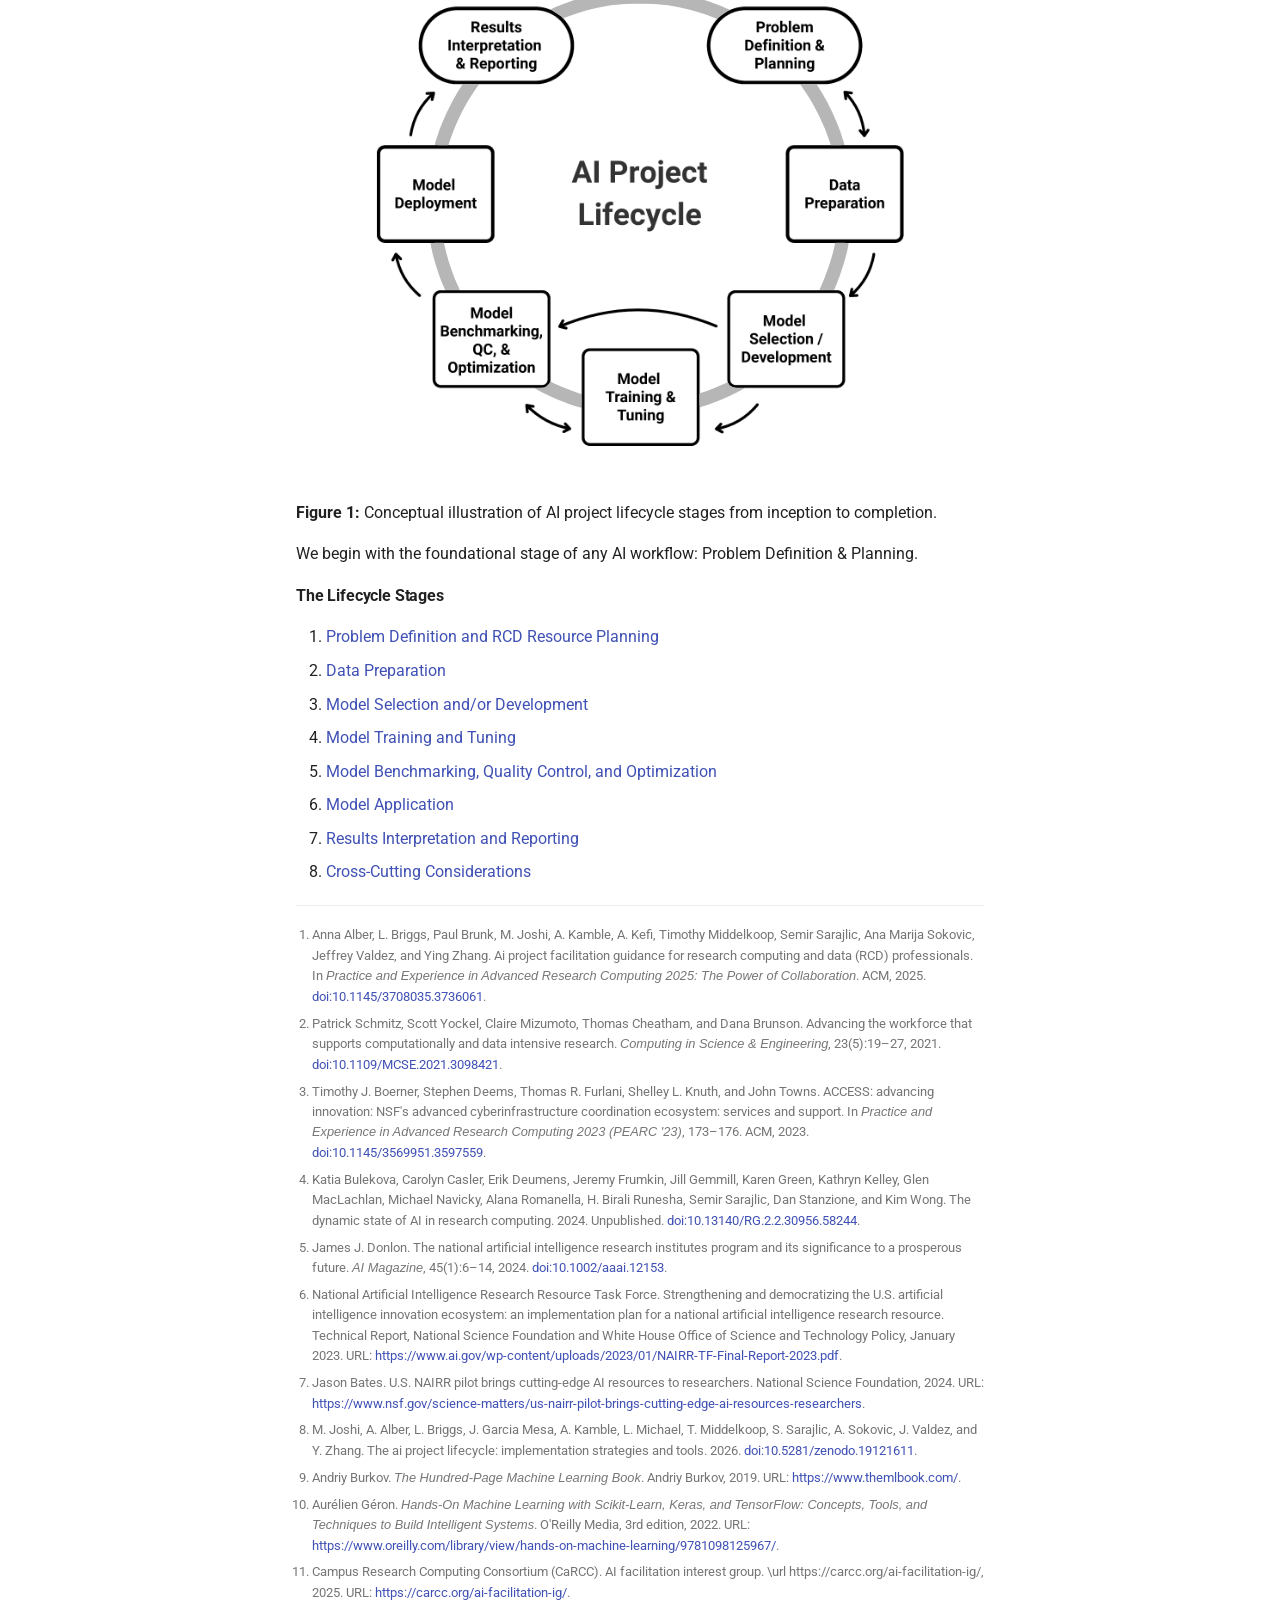
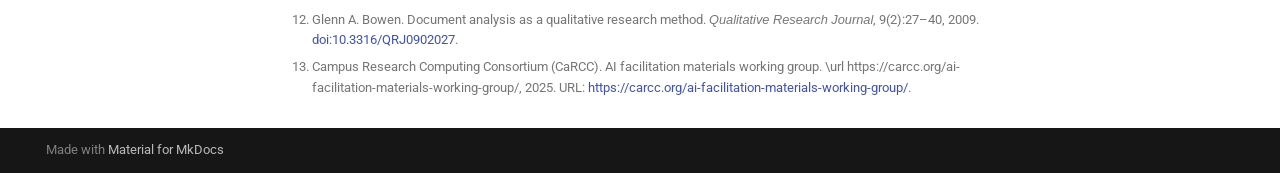
==== commit a533dc12: "Deployed 4f3b904 with MkDocs version: 1.6.1" ====
--- a/index.html
+++ b/index.html
@@ -267,6 +267,18 @@
 </li>
       
         <li class="md-nav__item">
+  <a href="#chapter-1-the-ai-project-lifecycle" class="md-nav__link">
+    <span class="md-ellipsis">
+      
+        Chapter 1: The AI Project Lifecycle
+      
+    </span>
+  </a>
+  
+    <nav class="md-nav" aria-label="Chapter 1: The AI Project Lifecycle">
+      <ul class="md-nav__list">
+        
+          <li class="md-nav__item">
   <a href="#introduction" class="md-nav__link">
     <span class="md-ellipsis">
       
@@ -350,19 +362,24 @@
   
 </li>
         
+          <li class="md-nav__item">
+  <a href="#the-lifecycle-stages" class="md-nav__link">
+    <span class="md-ellipsis">
+      
+        The Lifecycle Stages
+      
+    </span>
+  </a>
+  
+</li>
+        
       </ul>
     </nav>
   
 </li>
-      
-        <li class="md-nav__item">
-  <a href="#the-lifecycle-stages" class="md-nav__link">
-    <span class="md-ellipsis">
-      
-        The Lifecycle Stages
-      
-    </span>
-  </a>
+        
+      </ul>
+    </nav>
   
 </li>
       
@@ -682,6 +699,18 @@
 </li>
       
         <li class="md-nav__item">
+  <a href="#chapter-1-the-ai-project-lifecycle" class="md-nav__link">
+    <span class="md-ellipsis">
+      
+        Chapter 1: The AI Project Lifecycle
+      
+    </span>
+  </a>
+  
+    <nav class="md-nav" aria-label="Chapter 1: The AI Project Lifecycle">
+      <ul class="md-nav__list">
+        
+          <li class="md-nav__item">
   <a href="#introduction" class="md-nav__link">
     <span class="md-ellipsis">
       
@@ -765,19 +794,24 @@
   
 </li>
         
+          <li class="md-nav__item">
+  <a href="#the-lifecycle-stages" class="md-nav__link">
+    <span class="md-ellipsis">
+      
+        The Lifecycle Stages
+      
+    </span>
+  </a>
+  
+</li>
+        
       </ul>
     </nav>
   
 </li>
-      
-        <li class="md-nav__item">
-  <a href="#the-lifecycle-stages" class="md-nav__link">
-    <span class="md-ellipsis">
-      
-        The Lifecycle Stages
-      
-    </span>
-  </a>
+        
+      </ul>
+    </nav>
   
 </li>
       
@@ -801,33 +835,34 @@
 <h1 id="carcc-ai-facilitation-handbook">CaRCC AI Facilitation Handbook</h1>
 <h2 id="overview">Overview</h2>
 <p>This handbook guides <a class="glossary-link" href="glossary/#research-computing-and-data"><abbr title="Research Computing and Data (RCD) encompasses the staff, infrastructure, and services that support computational and data-intensive research at an institution. [...]">Research Computing and Data</abbr></a> (RCD) facilitators supporting users who run Artificial Intelligence (AI) and machine learning (ML) projects on shared research computing infrastructure. The aim is to help research teams move from exploratory AI ideas to reliable, reproducible, scalable, and sustainable outcomes. Designed for early- and mid-career facilitators, it assumes familiarity with high performance computing, shared AI platform infrastructure, and ML fundamentals. Researchers can also use the guide to see what their RCD teams can assist with, and when to involve them in a project.</p>
-<p>As a community-driven living resource, the handbook is intended to grow across multiple chapters. The current chapter, the handbook’s first, walks through the seven stages of an AI project lifecycle. Focused on practical facilitation, the stages provide example user tasks, commonly used tools, challenges that arise, and ways <a class="glossary-link" href="glossary/#rcd-facilitator"><abbr title="A Research Computing and Data (RCD) facilitator works with researchers to turn research goals into workable technical plans and to connect them with appropriate resources, expertise, and institutional processes. [...]">RCD facilitators</abbr></a> can address them. Each stage includes a list of selected learning resources. The chapter concludes with a cross-cutting section on considerations that are not tied to any single stage, such as ethics, compliance, and sustainability.</p>
-<h2 id="introduction">Introduction</h2>
-<h3 id="why-ai-facilitation-matters-in-rcd">Why AI Facilitation Matters In RCD</h3>
+<p>As a community-driven living resource, the handbook is intended to grow across multiple chapters. This first chapter introduces the AI project lifecycle through seven stages, from problem definition and planning to results interpretation and reporting. Focused on practical facilitation, the stages provide example user tasks, commonly used tools, challenges that arise, and ways <a class="glossary-link" href="glossary/#rcd-facilitator"><abbr title="A Research Computing and Data (RCD) facilitator works with researchers to turn research goals into workable technical plans and to connect them with appropriate resources, expertise, and institutional processes. [...]">RCD facilitators</abbr></a> can address them. Each stage includes a list of selected learning resources. The chapter concludes with a cross-cutting section on considerations that are not tied to any single stage, such as ethics, compliance, and sustainability.</p>
+<h2 id="chapter-1-the-ai-project-lifecycle">Chapter 1: The AI Project Lifecycle</h2>
+<h3 id="introduction">Introduction</h3>
+<h4 id="why-ai-facilitation-matters-in-rcd">Why AI Facilitation Matters In RCD</h4>
 <p>Research Computing and Data (RCD) professionals encompass a broad community of roles supporting research infrastructure and workflows, from system administrators and research software engineers to data scientists and security specialists. Among them, RCD facilitators play a particularly critical role in connecting exploratory research to reliable, sustainable outcomes. They collaborate with researchers, educators, students, staff, and external partners to co-create solutions that address complex computing and data needs <sup id="fnref:alberAIProjectFacilitation2025"><a class="footnote-ref" href="#fn:alberAIProjectFacilitation2025">1</a></sup><sup id="fnref:schmitzAdvancingWorkforceThat2021"><a class="footnote-ref" href="#fn:schmitzAdvancingWorkforceThat2021">2</a></sup>.</p>
-<p>In a landscape increasingly defined by the rapid growth and change brought about by Artificial Intelligence (AI), institutions face growing demands to support that transformation. The necessity for structured AI integration within RCD is echoed across national organizations and initiatives such as the Coalition for Academic Scientific Computation (CASC), National Science Foundation (NSF) AI Institutes, the National Artificial Intelligence Research Resource (NAIRR) Pilot, and Advanced Cyberinfrastructure Coordination Ecosystem: Services &amp; Support (ACCESS). Collectively, these entities emphasize the need for strategic investments in cyberinfrastructure, workforce development, policy frameworks, and sustainable practices to enable effective, responsible AI adoption at scale <sup id="fnref:boernerACCESSAdvancingInnovation2023"><a class="footnote-ref" href="#fn:boernerACCESSAdvancingInnovation2023">3</a></sup><sup id="fnref:bulekovaDynamicStateAI2024"><a class="footnote-ref" href="#fn:bulekovaDynamicStateAI2024">4</a></sup><sup id="fnref:donlonNationalArtificialIntelligence2024"><a class="footnote-ref" href="#fn:donlonNationalArtificialIntelligence2024">5</a></sup><sup id="fnref:StrengtheningDemocratizingUS2023"><a class="footnote-ref" href="#fn:StrengtheningDemocratizingUS2023">6</a></sup><sup id="fnref:USNAIRRPilot2024"><a class="footnote-ref" href="#fn:USNAIRRPilot2024">7</a></sup>. These investments build the institutional capacity to support AI, but that capacity must still be translated into support for individual research projects. RCD facilitators make that translation possible, helping researchers navigate needs that span multiple RCD roles <sup id="fnref2:schmitzAdvancingWorkforceThat2021"><a class="footnote-ref" href="#fn:schmitzAdvancingWorkforceThat2021">2</a></sup>. For a single project, that can mean coordinating expertise in data governance, graphics processing unit (<a class="glossary-link" href="glossary/#gpu"><abbr title="A graphics processing unit (GPU) is a processor capable of performing many operations in parallel and is often used for machine learning workloads.">GPU</abbr></a>) allocation, model licensing, and <a class="glossary-link" href="glossary/#reproducibility"><abbr title="The ability to recreate computational research results by repeating a documented workflow with the same data or inputs. [...]">reproducibility</abbr></a> of AI workflows.</p>
-<h3 id="who-this-handbook-is-for">Who This Handbook Is For</h3>
+<p>In a landscape increasingly defined by the rapid growth and change brought about by Artificial Intelligence (AI), institutions face growing demands to support that transformation. The necessity for structured AI integration within RCD is echoed across national organizations and initiatives such as the Coalition for Academic Scientific Computation (CASC), National Science Foundation (NSF) AI Institutes, the National Artificial Intelligence Research Resource (NAIRR) Pilot, and Advanced Cyberinfrastructure Coordination Ecosystem: Services &amp; Support (ACCESS). Collectively, these entities emphasize the need for strategic investments in cyberinfrastructure, workforce development, policy frameworks, and sustainable practices to enable effective, responsible AI adoption at scale <sup id="fnref:boernerACCESSAdvancingInnovation2023"><a class="footnote-ref" href="#fn:boernerACCESSAdvancingInnovation2023">3</a></sup><sup id="fnref:bulekovaDynamicStateAI2024"><a class="footnote-ref" href="#fn:bulekovaDynamicStateAI2024">4</a></sup><sup id="fnref:donlonNationalArtificialIntelligence2024"><a class="footnote-ref" href="#fn:donlonNationalArtificialIntelligence2024">5</a></sup><sup id="fnref:StrengtheningDemocratizingUS2023"><a class="footnote-ref" href="#fn:StrengtheningDemocratizingUS2023">6</a></sup><sup id="fnref:USNAIRRPilot2024"><a class="footnote-ref" href="#fn:USNAIRRPilot2024">7</a></sup>. These investments build the institutional capacity to support AI, but that capacity must still be translated into support for individual research projects. RCD facilitators make that translation possible, helping researchers navigate needs that span multiple RCD roles <sup id="fnref2:schmitzAdvancingWorkforceThat2021"><a class="footnote-ref" href="#fn:schmitzAdvancingWorkforceThat2021">2</a></sup>. For a single project, that can mean coordinating expertise in data governance, model licensing, and <a class="glossary-link" href="glossary/#reproducibility"><abbr title="The ability to recreate computational research results by repeating a documented workflow with the same data or inputs. [...]">reproducibility</abbr></a> of AI workflows. It also involves planning and allocating computing resources, including central processing units (<a class="glossary-link" href="glossary/#cpu"><abbr title="A central processing unit (CPU) is the general-purpose processor used to execute program instructions.">CPUs</abbr></a>) and graphics processing units (<a class="glossary-link" href="glossary/#gpu"><abbr title="A graphics processing unit (GPU) is a processor capable of performing many operations in parallel and is often used for machine learning workloads.">GPUs</abbr></a>).</p>
+<h4 id="who-this-handbook-is-for">Who This Handbook Is For</h4>
 <p>This handbook is written for early- and mid-career RCD facilitators who are familiar with high performance computing and shared AI platform infrastructure. It is also useful to researchers who want to understand the infrastructure constraints and best practices that shape AI work on shared resources.</p>
 <p>We define a researcher as someone who drives the scientific inquiry, provides domain expertise, and defines the core research problem and the interpretation of the output. An RCD facilitator, by contrast, bridges research and technology. Facilitators translate scientific problems into technical requirements, broker the compute, storage, and software resources a project needs, and connect researchers to the broader RCD professionals and institutional offices responsible for infrastructure, security, and compliance.</p>
 <p>In practice, RCD facilitators and researchers work together throughout a project in a co-creation model. They interact continuously to balance performance, cost, security, and the responsible use of shared resources. Our aim in this handbook is to empower research teams to move from exploratory AI ideas to reliable, reproducible, scalable, and sustainable outcomes.</p>
-<h3 id="what-this-chapter-covers">What This Chapter Covers</h3>
+<h4 id="what-this-chapter-covers">What This Chapter Covers</h4>
 <p>This chapter, the first of the handbook, provides a structured, end-to-end facilitation reference for AI projects through the lens of RCD facilitators. A summarized version, The AI Project Lifecycle: Implementation Strategies and Tools <sup id="fnref:joshiAIProjectLifecycle2026"><a class="footnote-ref" href="#fn:joshiAIProjectLifecycle2026">8</a></sup>, is published on Zenodo. Future chapters for the handbook are planned, including user case studies, agentic AI, and AI platform development.</p>
 <p>For the purposes of this chapter, "AI" covers both Artificial Intelligence and Machine Learning (ML) projects, across the full range of scale from classical models running on modest resources to large-scale model training. Because AI impacts a wide range of research domains, it is essential to use a lifecycle model that generalizes across diverse real-world use cases.</p>
 <p>Our framework (<a href="#figure-1">Figure 1</a>) maps each stage of a standardized AI workflow to specific tools and decision points. For each stage, we provide a definition, example tasks, the tools commonly used, the challenges researchers and educators encounter, the corresponding RCD implications and solutions, and selected learning resources. Cross-cutting considerations are treated in their own section, since they apply throughout rather than at a single stage.</p>
 <p>Within that framework, the chapter's coverage is bounded by:</p>
-<h4 id="in-scope-topics">In-Scope Topics</h4>
+<h5 id="in-scope-topics">In-Scope Topics</h5>
 <p>The scope includes facilitation activities that connect research intent to practice, including resource brokerage (compute, storage, network, software), governance and compliance, risk and cost management, and practices for reproducibility and security. Governance and compliance considerations may include Data Use Agreements (<a class="glossary-link" href="glossary/#dua"><abbr title="A data use agreement (DUA) specifies how shared data may be accessed, used, stored, protected, and disclosed. [...]">DUAs</abbr></a>), Institutional Review Board (<a class="glossary-link" href="glossary/#irb"><abbr title="An institutional review board (IRB) is a committee that reviews and oversees research involving human subjects to confirm that it meets ethical and regulatory requirements. [...]">IRB</abbr></a>) requirements, Controlled Unclassified Information (<a class="glossary-link" href="glossary/#cui"><abbr title="Controlled unclassified information (CUI) is U.S. [...]">CUI</abbr></a>), and Protected Health Information (<a class="glossary-link" href="glossary/#phi"><abbr title="Protected health information (PHI) is individually identifiable health information covered by HIPAA, including clinical, payment, and demographic data linked to a person's care. [...]">PHI</abbr></a>).</p>
-<h4 id="out-of-scope-topics">Out-Of-Scope Topics</h4>
+<h5 id="out-of-scope-topics">Out-Of-Scope Topics</h5>
 <p>In-depth instruction in AI/ML mathematics and domain-specific scientific theory falls outside the scope of this chapter. Machine learning fundamentals are also not covered; readers looking for that grounding should consult one of the recommended introductory texts <sup id="fnref:burkovHundredPageMachine2019"><a class="footnote-ref" href="#fn:burkovHundredPageMachine2019">9</a></sup><sup id="fnref:geronHandsOnMachine2022"><a class="footnote-ref" href="#fn:geronHandsOnMachine2022">10</a></sup>.  </p>
-<h3 id="how-we-developed-this-chapter">How We Developed This Chapter</h3>
-<p>The chapter was developed in two steps: a survey to identify what the community needed, then a structured review of the literature and practice to address it. We surveyed the Campus Research Computing Consortium (CaRCC) AI Facilitation Interest Group <sup id="fnref:CaRCCAIFacilitationIG"><a class="footnote-ref" href="#fn:CaRCCAIFacilitationIG">11</a></sup>. While the 23 completed responses represent a focused subset of the broader CaRCC community, they point to current RCD priorities. The highest-ranked category on average was AI infrastructure and machine learning operations (MLOps) for research computing environments. Career development for facilitators, data management for AI workflows, AI governance and compliance, domain-specific case studies, and generative AI tools were grouped closely behind. The data management category included the Findable, Accessible, Interoperable, and Reusable (FAIR) principles. The results indicate priorities distributed across the facilitation landscape rather than one dominant need. The chapter responds to that breadth by following the AI project lifecycle end to end and carrying the RCD resource implications through every stage.</p>
+<h4 id="how-we-developed-this-chapter">How We Developed This Chapter</h4>
+<p>The chapter draws on the practical experience of RCD facilitators across ten organizations. Its development followed two steps: a survey to identify what the community needed, then a structured review of the literature and practice to address it. We surveyed the Campus Research Computing Consortium (CaRCC) AI Facilitation Interest Group <sup id="fnref:CaRCCAIFacilitationIG"><a class="footnote-ref" href="#fn:CaRCCAIFacilitationIG">11</a></sup>. While the 23 completed responses represent a focused subset of the broader CaRCC community, they point to current RCD priorities. The highest-ranked category on average was AI infrastructure and machine learning operations (MLOps) for research computing environments. Career development for facilitators, data management for AI workflows, AI governance and compliance, domain-specific case studies, and generative AI tools were grouped closely behind. The data management category included the Findable, Accessible, Interoperable, and Reusable (FAIR) principles. The results indicate priorities distributed across the facilitation landscape rather than one dominant need. The chapter responds to that breadth by following the AI project lifecycle end to end and carrying the RCD resource implications through every stage.</p>
 <p>Building on these insights and on our prior work regarding an AI project lifecycle framework <sup id="fnref2:alberAIProjectFacilitation2025"><a class="footnote-ref" href="#fn:alberAIProjectFacilitation2025">1</a></sup>, we used a qualitative document-analysis methodology drawing on peer-reviewed literature, authoritative white papers, and institutional frameworks <sup id="fnref:bowenDocumentAnalysisQualitative2009"><a class="footnote-ref" href="#fn:bowenDocumentAnalysisQualitative2009">12</a></sup>. We compared findings across multiple credible sources and incorporated feedback from RCD practitioners across institutions in the CaRCC AI Facilitation Working Group <sup id="fnref:CaRCCAIFacilitationWG"><a class="footnote-ref" href="#fn:CaRCCAIFacilitationWG">13</a></sup> to refine clarity and real-world applicability. This work was supported in part by the NSF Office of Advanced Cyberinfrastructure (OAC) Award No. 2436057.</p>
 <p><a id="figure-1"></a></p>
 <p><img alt="AI project lifecycle diagram" src="images/pearc_diagram_24_mar_2026.svg" /></p>
 <p><strong>Figure 1:</strong> Conceptual illustration of AI project lifecycle stages from
 inception to completion.</p>
 <p>We begin with the foundational stage of any AI workflow: Problem Definition &amp; Planning.</p>
-<h2 id="the-lifecycle-stages">The Lifecycle Stages</h2>
+<h4 id="the-lifecycle-stages">The Lifecycle Stages</h4>
 <ol>
 <li><a href="problem-definition/">Problem Definition and RCD Resource Planning</a></li>
 <li><a href="data-preparation/">Data Preparation</a></li>
@@ -839,7 +874,7 @@
 <li><a href="cross-cutting/">Cross-Cutting Considerations</a></li>
 </ol>
 <!--
-Generated: Oct 21, 2026
+Generated: Oct 22, 2026
 
 Glossary behavior for terms listed in this file:
 Terms are matched wherever they appear in the handbook.
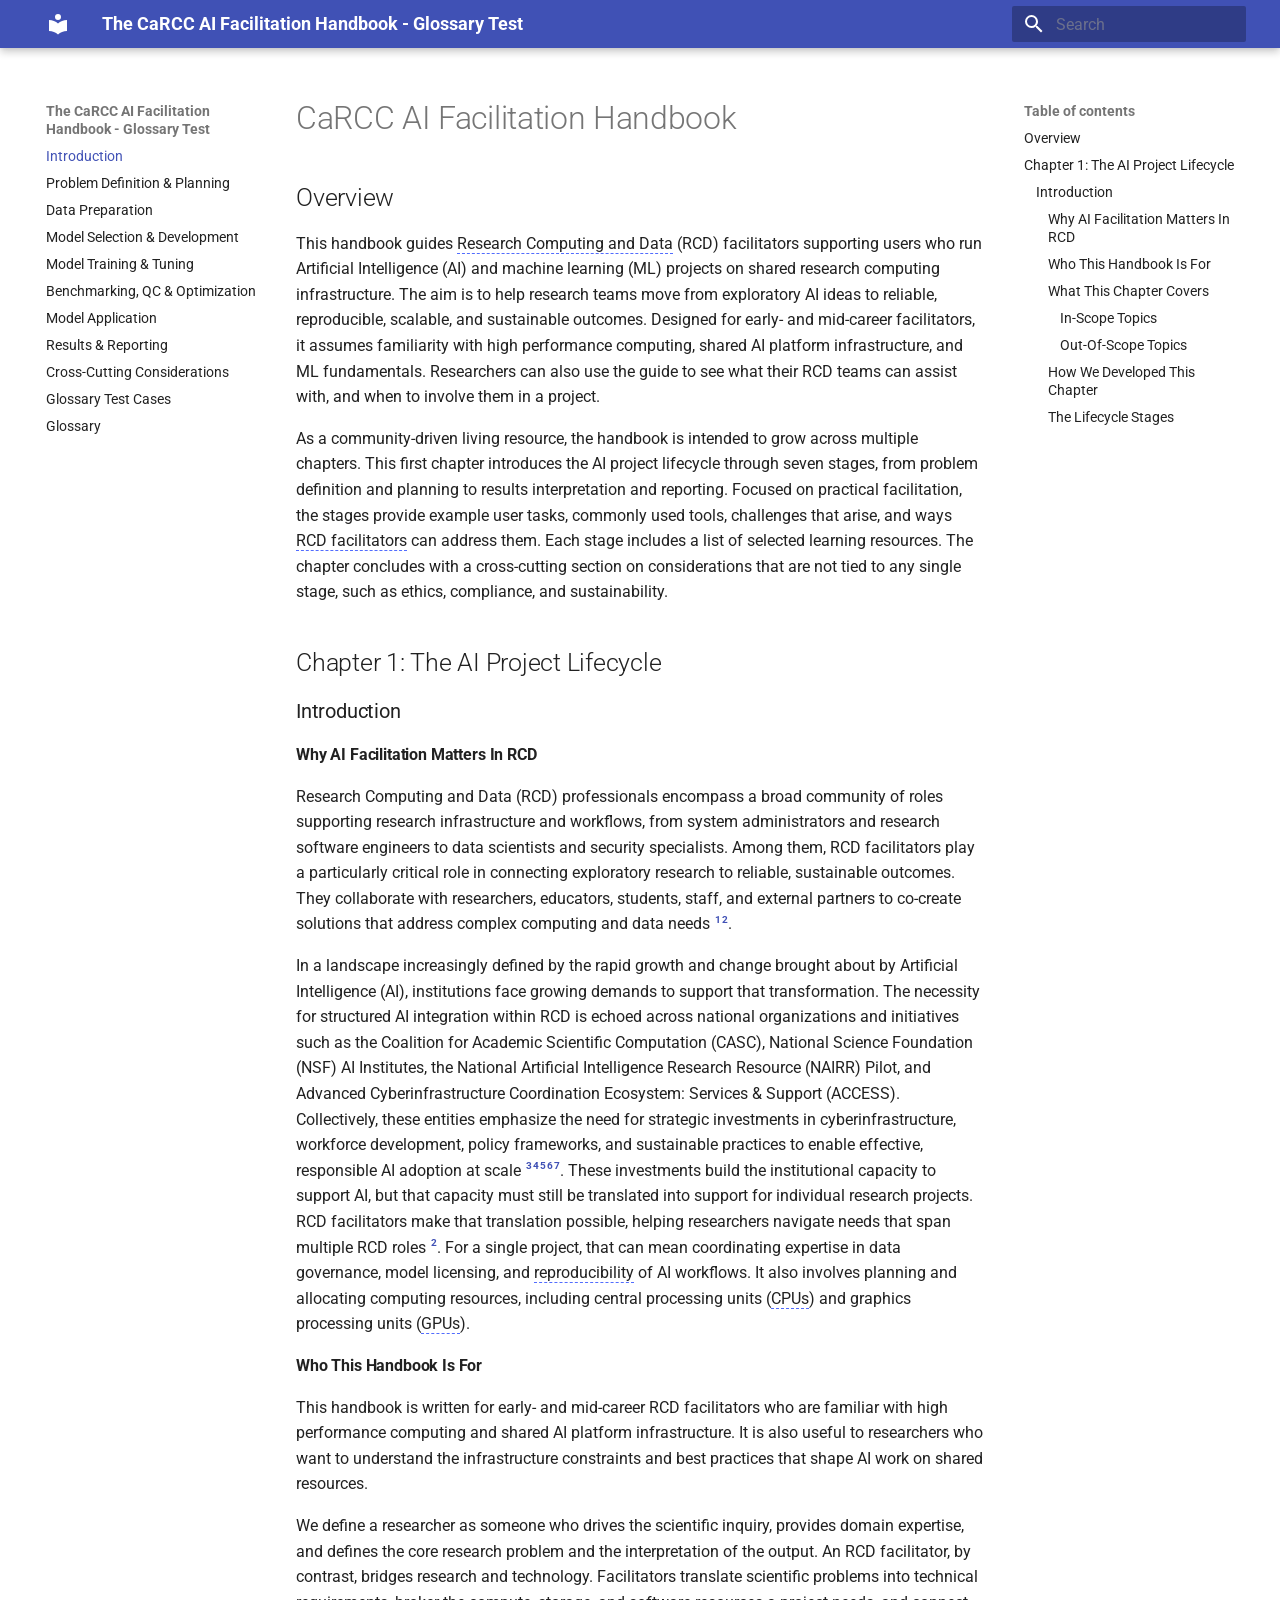
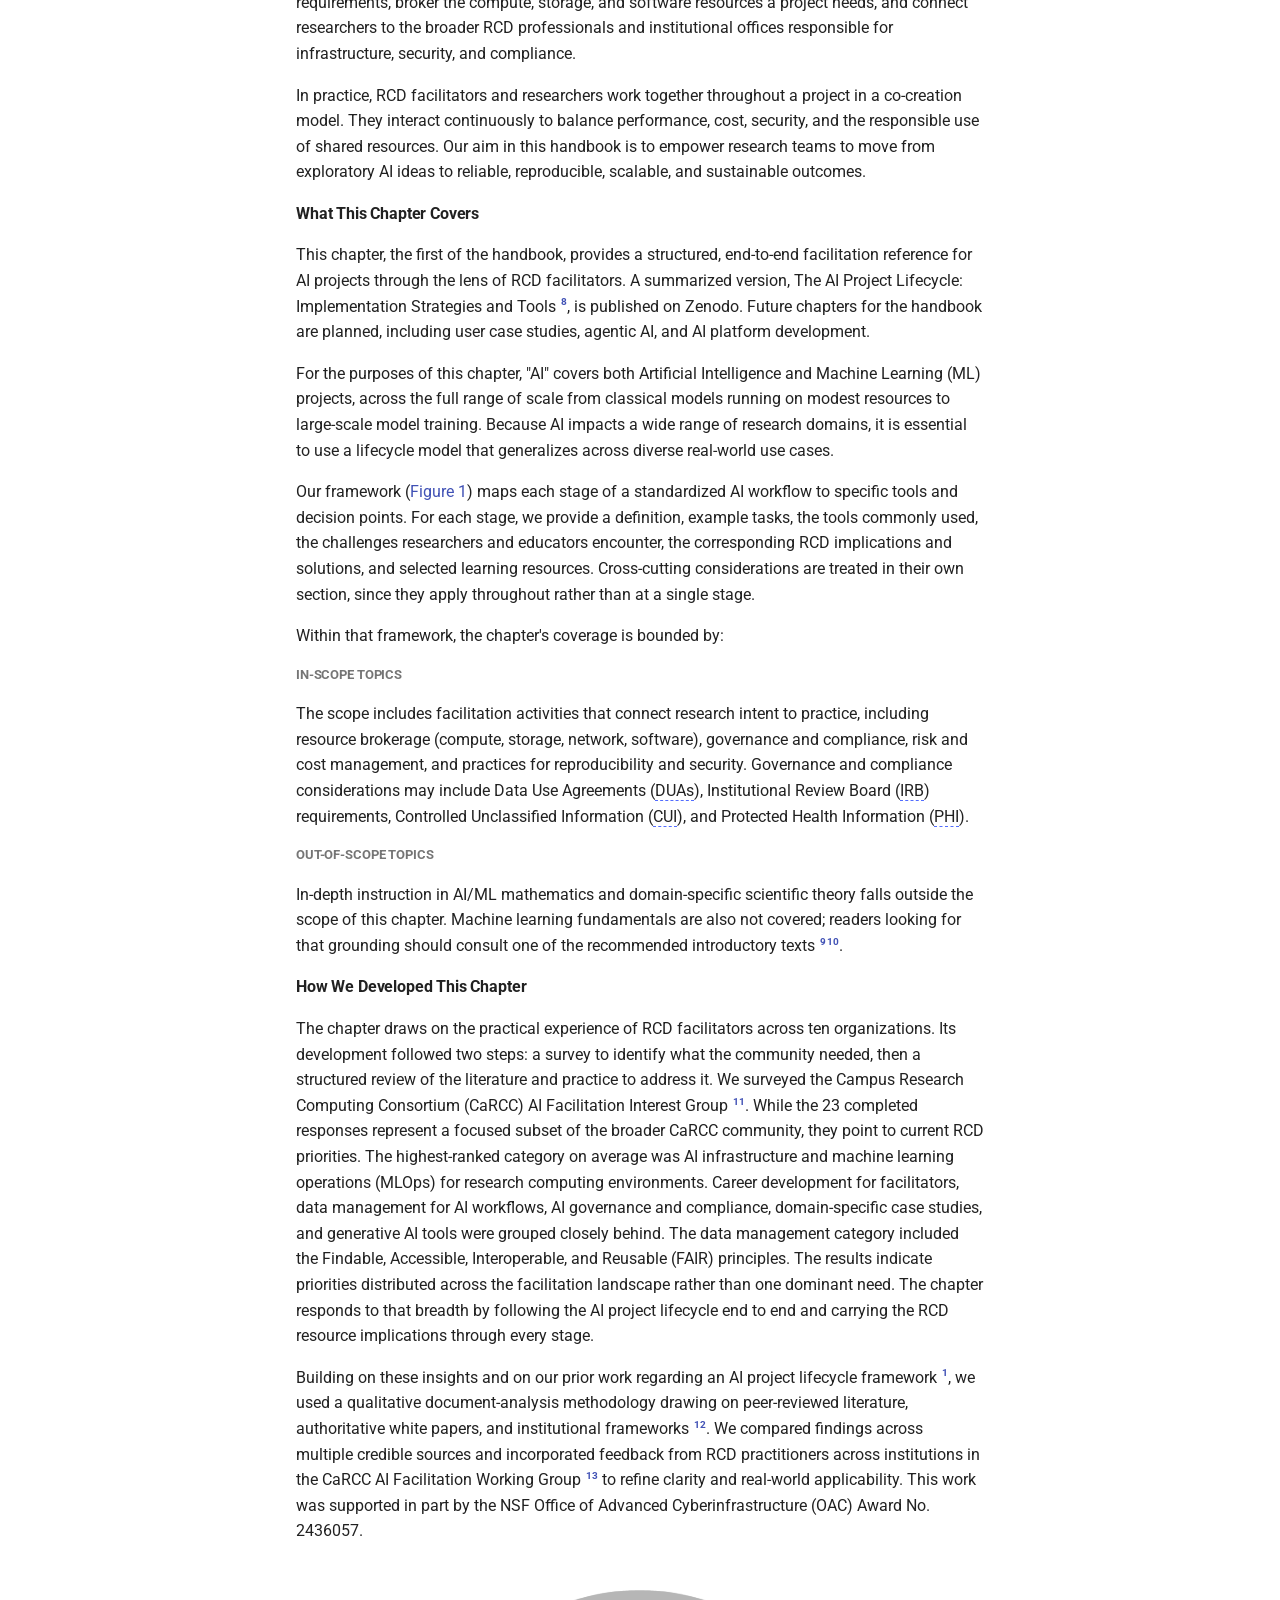
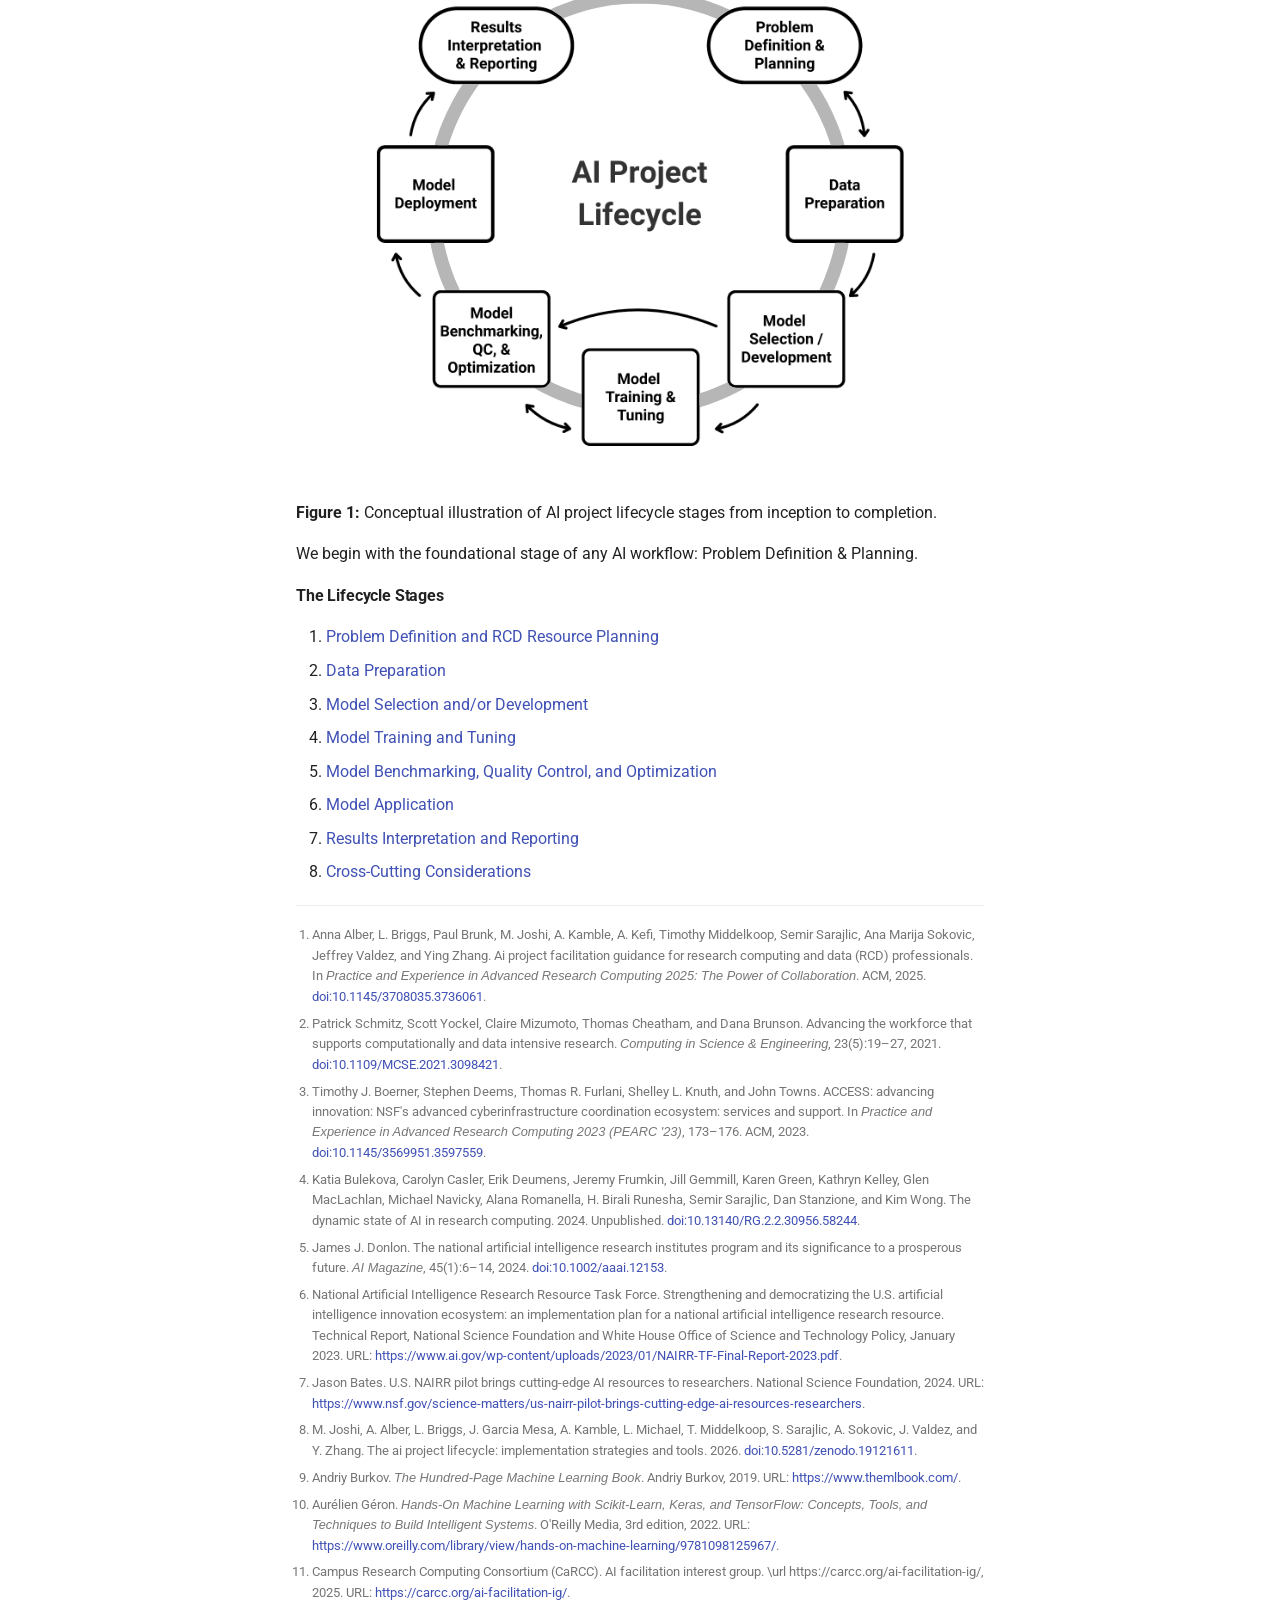
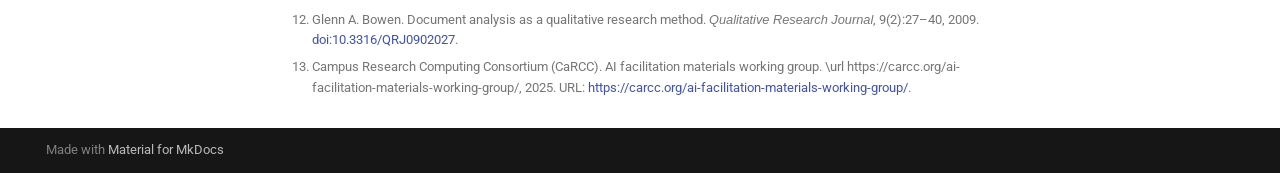
==== commit d84ca84a: "Deployed 0f86926 with MkDocs version: 1.6.1" ====
--- a/index.html
+++ b/index.html
@@ -987,6 +987,8 @@
     
       <script src="assets/javascripts/bundle.d7400e89.min.js"></script>
       
+        <script src="javascripts/glossary_tooltips.js"></script>
+      
     
   </body>
 </html>
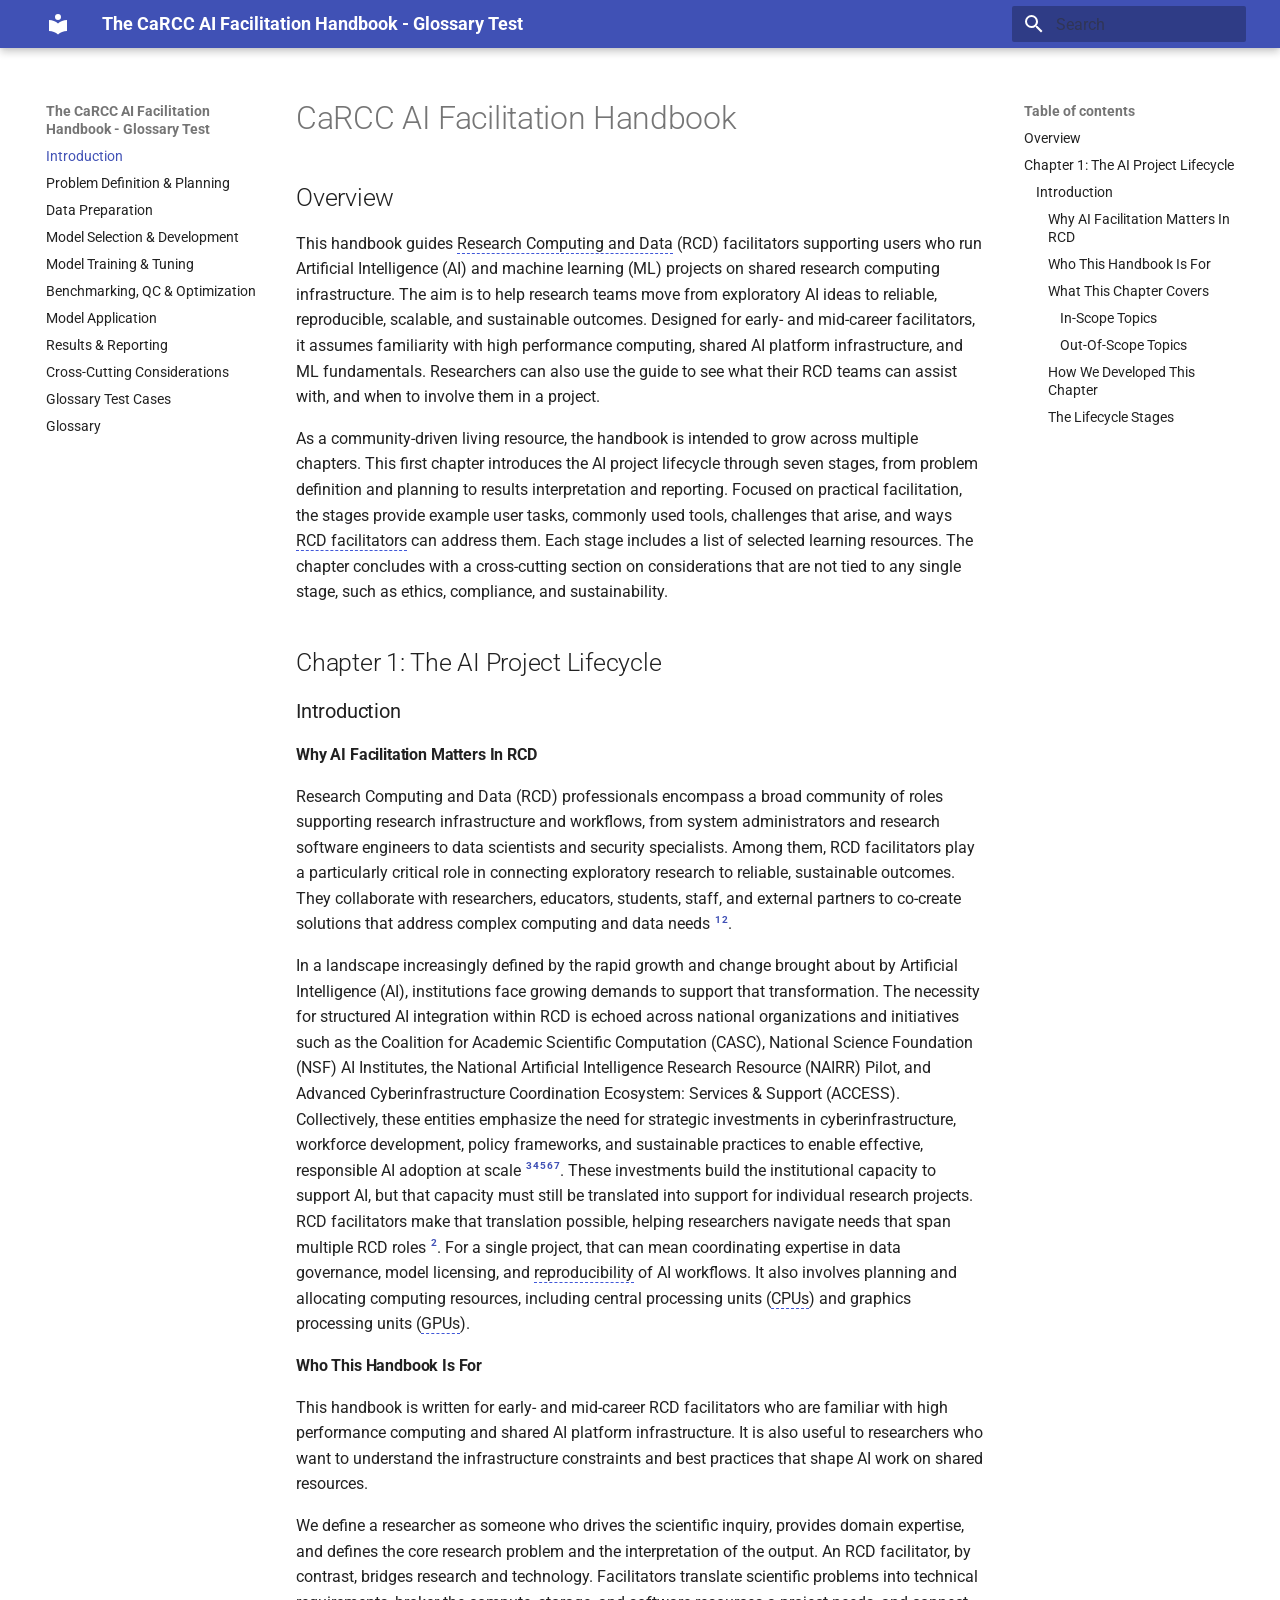
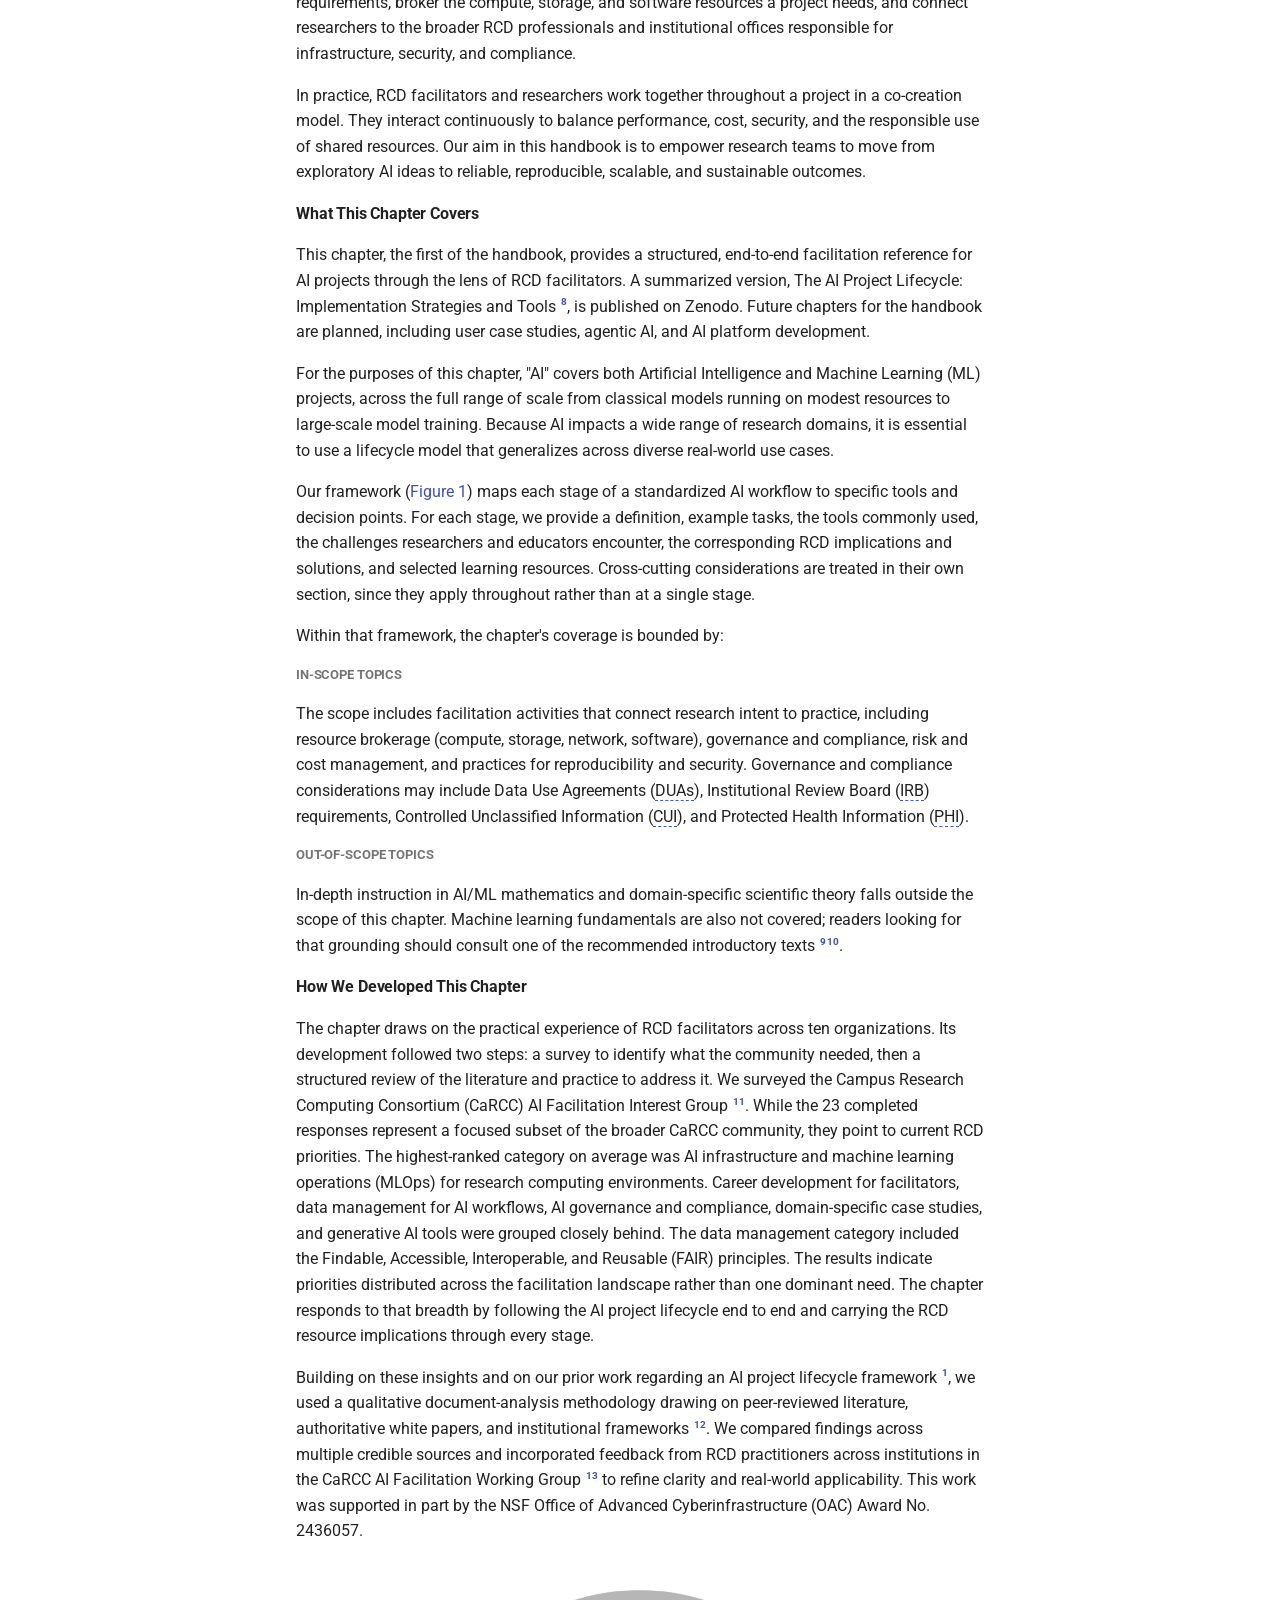
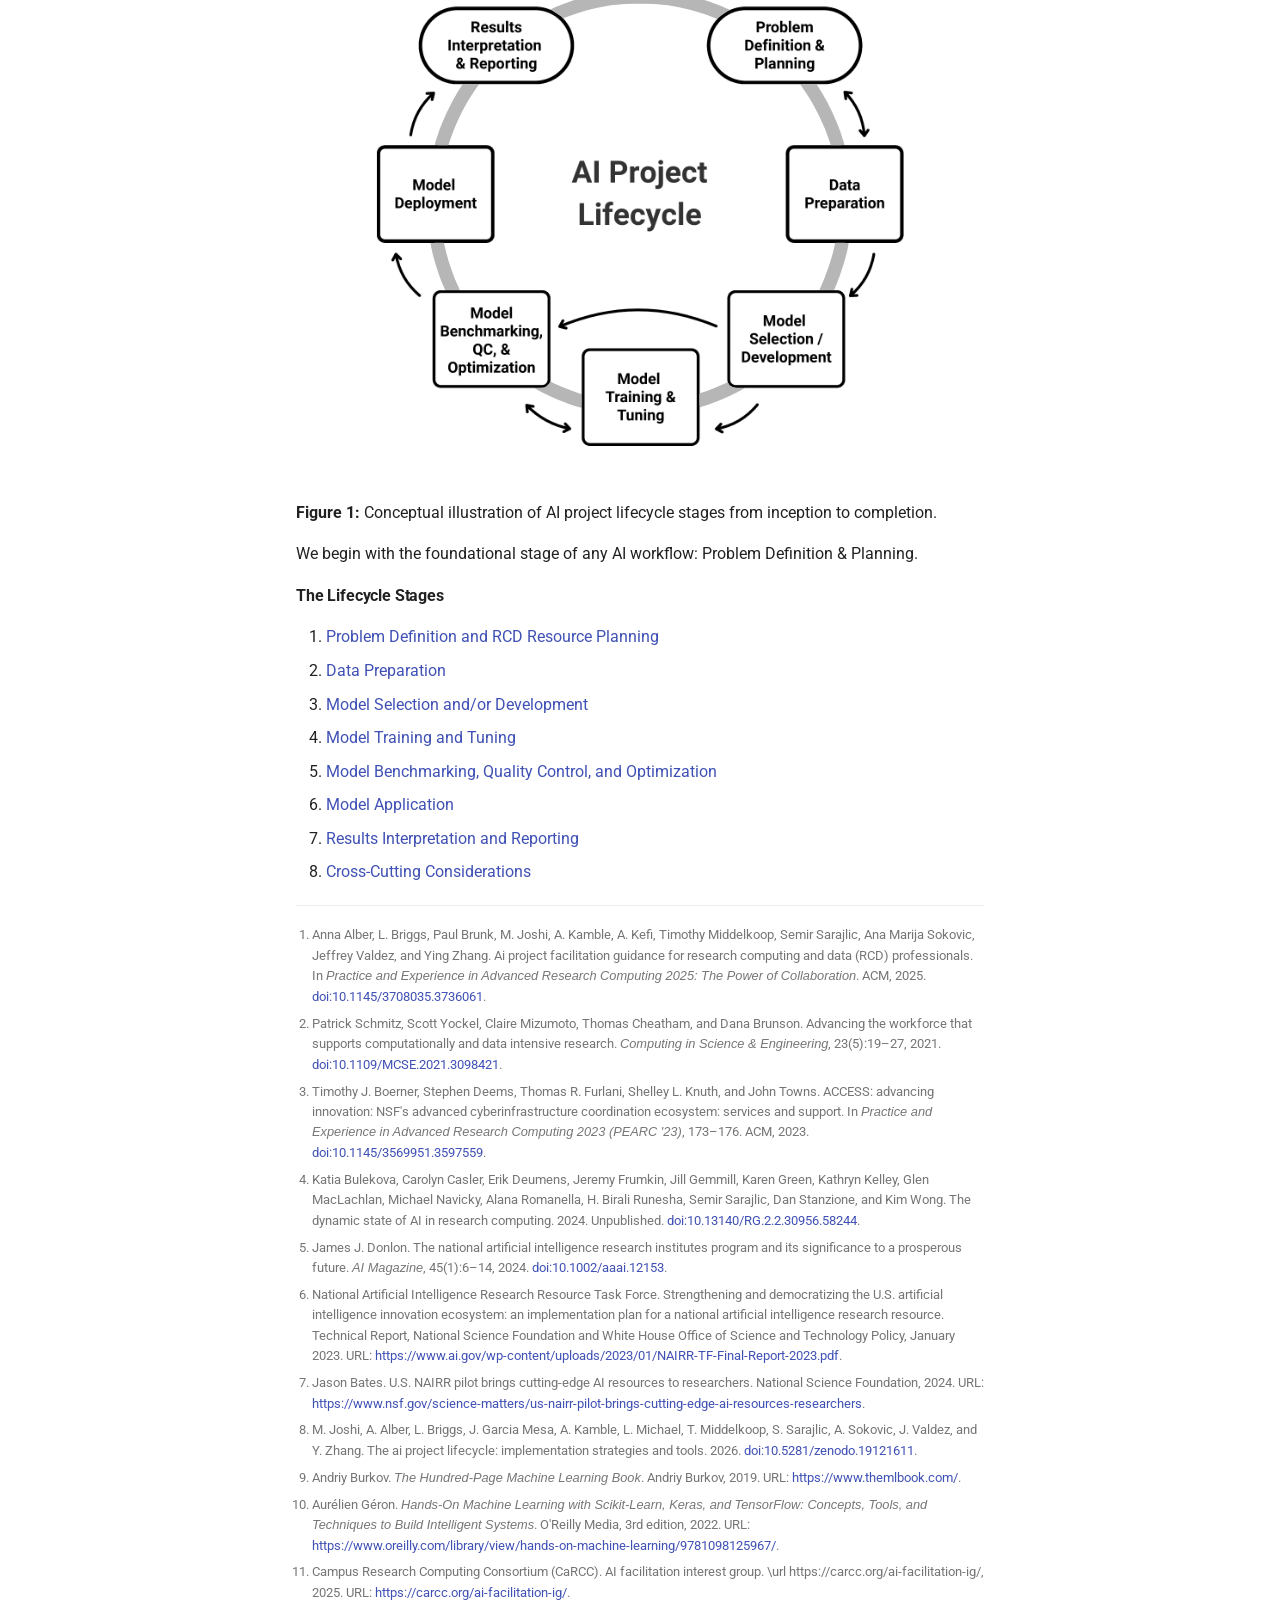
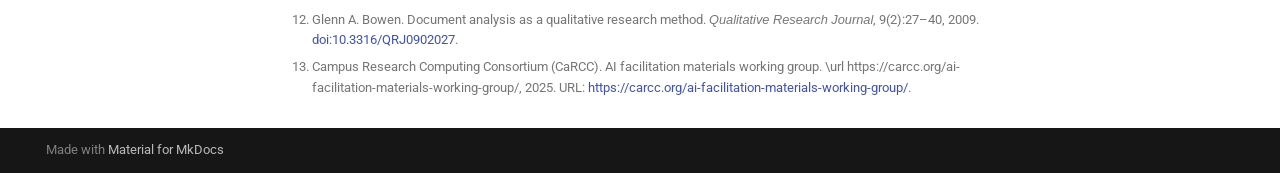
==== commit 8ba28ced: "Deployed 90e95ab with MkDocs version: 1.6.1" ====
--- a/index.html
+++ b/index.html
@@ -874,7 +874,7 @@
 <li><a href="cross-cutting/">Cross-Cutting Considerations</a></li>
 </ol>
 <!--
-Generated: Oct 22, 2026
+Generated: Oct 23, 2026
 
 Glossary behavior for terms listed in this file:
 Terms are matched wherever they appear in the handbook.
--- a/stylesheets/style.css
+++ b/stylesheets/style.css
@@ -9,7 +9,15 @@
    too faint to read as interactive. This code makes it more visible. */
 
 .md-typeset abbr {
-  border-bottom: 1.5px dashed var(--md-accent-fg-color);
+  border-bottom: 1.75px dashed #4057d9;
+}
+
+/* Safari and DuckDuckGo on macOS: use 2px because fractional borders render thinly.
+   This feature check targets WebKit; it also applies to Safari on iOS. */
+@supports (hanging-punctuation: first) {
+  .md-typeset abbr {
+    border-bottom-width: 2px;
+  }
 }
 
 /* Increase the size of the tooltip text. */
